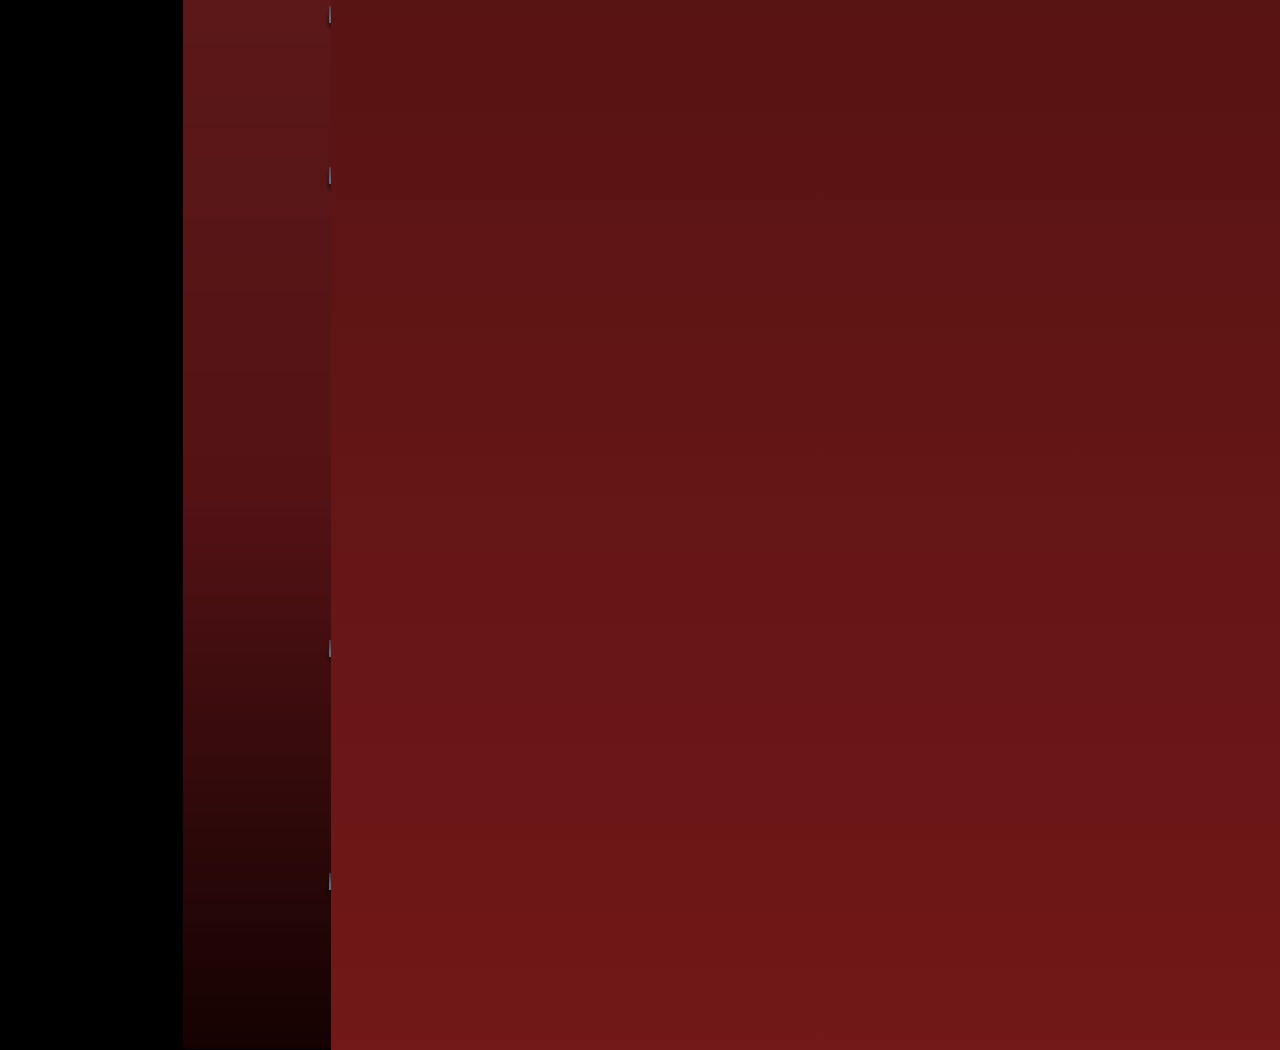
==== index.html @ 185e3c78 "Add files via upload" ====
<!DOCTYPE html>
<html><head><meta name="GCD" content="YTk3ODQ3ZWZhN2I4NzZmMzBkNTEwYjJlafe571e790e5aa55913b43da975eb34f"/>
  <meta charset="utf-8">
  <title>awakeningwebpage</title>
  <meta name="generator" content="Google Web Designer 14.0.3.1020">
  <meta name="template" content="Expandable 3.0.0">
  <meta name="viewport" content="width=device-width, initial-scale=1.0">
  <link href="gwdpage_style.css" rel="stylesheet" data-version="13" data-exports-type="gwd-page">
  <link href="gwdpagedeck_style.css" rel="stylesheet" data-version="14" data-exports-type="gwd-pagedeck">
  <link href="gwdimage_style.css" rel="stylesheet" data-version="16" data-exports-type="gwd-image">
  <style type="text/css" id="gwd-lightbox-style">.gwd-lightbox {
    overflow: hidden;
}</style>
  <style type="text/css" id="gwd-text-style">p {
    margin: 0px;
}
h1 {
    margin: 0px;
}
h2 {
    margin: 0px;
}
h3 {
    margin: 0px;
}</style>
  <style type="text/css">html,
body {
    width: 100%;
    height: 100%;
    margin: 0px;
}
.gwd-page-container {
    position: relative;
    width: 100%;
    height: 100%;
}
.gwd-page-content {
    background-color: transparent;
    transform: matrix3d(1, 0, 0, 0, 0, 1, 0, 0, 0, 0, 1, 0, 0, 0, 0, 1);
    -webkit-transform: matrix3d(1, 0, 0, 0, 0, 1, 0, 0, 0, 0, 1, 0, 0, 0, 0, 1);
    -moz-transform: matrix3d(1, 0, 0, 0, 0, 1, 0, 0, 0, 0, 1, 0, 0, 0, 0, 1);
    perspective: 1400px;
    -webkit-perspective: 1400px;
    -moz-perspective: 1400px;
    transform-style: preserve-3d;
    -webkit-transform-style: preserve-3d;
    -moz-transform-style: preserve-3d;
    position: absolute;
}
.gwd-page-wrapper {
    background-color: rgb(255, 255, 255);
    position: absolute;
    transform: translateZ(0px);
    -webkit-transform: translateZ(0px);
    -moz-transform: translateZ(0px);
}
.page1-content {
    width: 550px;
    height: 400px;
}
.gwd-div-1exf {
    width: 1680px;
    height: 1050px;
}
.gwd-page-b21j {
    width: 1680px;
    height: 1050px;
}
.gwd-image-1bab {
    position: absolute;
    top: 0px;
    left: 0px;
    width: 331px;
    height: 1050px;
}
.gwd-image-yjag {
    position: absolute;
    top: 0px;
    width: 349px;
    height: 1050px;
    left: 1331px;
}
.gwd-div-1av4 {
    position: absolute;
    top: 0px;
    border-image-source: none;
    border-image-width: 1;
    border-image-outset: 0;
    border-image-repeat: stretch;
    border-color: transparent;
    background: -webkit-linear-gradient(left, rgb(88, 19, 19) 0%, rgb(114, 24, 24) 100%);
    background: -moz-linear-gradient(left, rgb(88, 19, 19) 0%, rgb(114, 24, 24) 100%);
    background: linear-gradient(to right, rgb(88, 19, 19) 0%, rgb(114, 24, 24) 100%);
    transform-style: preserve-3d;
    -webkit-transform-style: preserve-3d;
    -moz-transform-style: preserve-3d;
    left: 284px;
    width: 1127px;
    padding: 16px;
    height: 969px;
    transform: translate3d(-32px, 27px, 0px) rotateZ(90deg) scale3d(0.91, 1, 1);
    -webkit-transform: translate3d(-32px, 27px, 0px) rotateZ(90deg) scale3d(0.91, 1, 1);
    -moz-transform: translate3d(-32px, 27px, 0px) rotateZ(90deg) scale3d(0.91, 1, 1);
}
.gwd-image-1tyq {
    position: absolute;
    top: 0px;
    left: 0px;
    width: 138px;
    height: 138px;
    transform: translate3d(762px, 500px, 0px);
    -webkit-transform: translate3d(762px, 500px, 0px);
    -moz-transform: translate3d(762px, 500px, 0px);
    transform-style: preserve-3d;
    -webkit-transform-style: preserve-3d;
    -moz-transform-style: preserve-3d;
    filter: opacity(0%);
    -webkit-filter: opacity(0%);
}
@keyframes gwd-gen-1de6gwdanimation_gwd-keyframes {
    0% {
        width: 138px;
        height: 138px;
        transform: translate3d(762px, 500px, 0px);
        -webkit-transform: translate3d(762px, 500px, 0px);
        -moz-transform: translate3d(762px, 500px, 0px);
        --gwd-hidden-css-filter: none;
        --gwd-hidden-css--webkit-filter: none;
        filter: opacity(0%);
        -webkit-filter: opacity(0%);
        animation-timing-function: linear;
        -webkit-animation-timing-function: linear;
        -moz-animation-timing-function: linear;
    }
    64.5161% {
        width: 138px;
        height: 138px;
        transform: translate3d(762px, 500px, 0px);
        -webkit-transform: translate3d(762px, 500px, 0px);
        -moz-transform: translate3d(762px, 500px, 0px);
        --gwd-hidden-css-filter: none;
        --gwd-hidden-css--webkit-filter: none;
        filter: opacity(100%);
        -webkit-filter: opacity(100%);
        animation-timing-function: ease;
        -webkit-animation-timing-function: ease;
        -moz-animation-timing-function: ease;
    }
    96.7742% {
        width: 80px;
        height: 80px;
        transform: translate3d(791px, 511px, 0px);
        -webkit-transform: translate3d(791px, 511px, 0px);
        -moz-transform: translate3d(791px, 511px, 0px);
        --gwd-hidden-css-filter: none;
        --gwd-hidden-css--webkit-filter: none;
        filter: opacity(100%);
        -webkit-filter: opacity(100%);
        animation-timing-function: linear;
        -webkit-animation-timing-function: linear;
        -moz-animation-timing-function: linear;
    }
    100% {
        width: 80px;
        height: 80px;
        transform: translate3d(791px, 511px, 0px);
        -webkit-transform: translate3d(791px, 511px, 0px);
        -moz-transform: translate3d(791px, 511px, 0px);
        --gwd-hidden-css-filter: none;
        --gwd-hidden-css--webkit-filter: none;
        filter: opacity(0%);
        -webkit-filter: opacity(0%);
        animation-timing-function: linear;
        -webkit-animation-timing-function: linear;
        -moz-animation-timing-function: linear;
    }
}
@-webkit-keyframes gwd-gen-1de6gwdanimation_gwd-keyframes {
    0% {
        width: 138px;
        height: 138px;
        -webkit-transform: translate3d(762px, 500px, 0px);
        --gwd-hidden-css--webkit-filter: none;
        -webkit-filter: opacity(0%);
        -webkit-animation-timing-function: linear;
    }
    64.5161% {
        width: 138px;
        height: 138px;
        -webkit-transform: translate3d(762px, 500px, 0px);
        --gwd-hidden-css--webkit-filter: none;
        -webkit-filter: opacity(100%);
        -webkit-animation-timing-function: ease;
    }
    96.7742% {
        width: 80px;
        height: 80px;
        -webkit-transform: translate3d(791px, 511px, 0px);
        --gwd-hidden-css--webkit-filter: none;
        -webkit-filter: opacity(100%);
        -webkit-animation-timing-function: linear;
    }
    100% {
        width: 80px;
        height: 80px;
        -webkit-transform: translate3d(791px, 511px, 0px);
        --gwd-hidden-css--webkit-filter: none;
        -webkit-filter: opacity(0%);
        -webkit-animation-timing-function: linear;
    }
}
@-moz-keyframes gwd-gen-1de6gwdanimation_gwd-keyframes {
    0% {
        width: 138px;
        height: 138px;
        -moz-transform: translate3d(762px, 500px, 0px);
        --gwd-hidden-css-filter: none;
        filter: opacity(0%);
        -moz-animation-timing-function: linear;
    }
    64.5161% {
        width: 138px;
        height: 138px;
        -moz-transform: translate3d(762px, 500px, 0px);
        --gwd-hidden-css-filter: none;
        filter: opacity(100%);
        -moz-animation-timing-function: ease;
    }
    96.7742% {
        width: 80px;
        height: 80px;
        -moz-transform: translate3d(791px, 511px, 0px);
        --gwd-hidden-css-filter: none;
        filter: opacity(100%);
        -moz-animation-timing-function: linear;
    }
    100% {
        width: 80px;
        height: 80px;
        -moz-transform: translate3d(791px, 511px, 0px);
        --gwd-hidden-css-filter: none;
        filter: opacity(0%);
        -moz-animation-timing-function: linear;
    }
}
#page1.gwd-play-animation .gwd-gen-1de6gwdanimation {
    animation: 3.1s linear 0s 1 normal forwards gwd-gen-1de6gwdanimation_gwd-keyframes;
    -webkit-animation: 3.1s linear 0s 1 normal forwards gwd-gen-1de6gwdanimation_gwd-keyframes;
    -moz-animation: 3.1s linear 0s 1 normal forwards gwd-gen-1de6gwdanimation_gwd-keyframes;
}
.gwd-div-10rp {
    position: absolute;
    left: 331px;
    top: 408px;
    height: 16px;
    transform-style: preserve-3d;
    -webkit-transform-style: preserve-3d;
    -moz-transform-style: preserve-3d;
    width: 129px;
    transform: translate3d(436px, 135px, 0px);
    -webkit-transform: translate3d(436px, 135px, 0px);
    -moz-transform: translate3d(436px, 135px, 0px);
    background-image: none;
    opacity: 1;
    background-color: rgb(255, 255, 255);
    filter: opacity(0%);
    -webkit-filter: opacity(0%);
}
@keyframes gwd-gen-m50kgwdanimation_gwd-keyframes {
    0% {
        transform: translate3d(436px, 135px, 0px);
        -webkit-transform: translate3d(436px, 135px, 0px);
        -moz-transform: translate3d(436px, 135px, 0px);
        width: 129px;
        --gwd-hidden-css-filter: none;
        --gwd-hidden-css--webkit-filter: none;
        filter: opacity(0%);
        -webkit-filter: opacity(0%);
        animation-timing-function: linear;
        -webkit-animation-timing-function: linear;
        -moz-animation-timing-function: linear;
    }
    83.3333% {
        transform: translate3d(436px, 135px, 0px);
        -webkit-transform: translate3d(436px, 135px, 0px);
        -moz-transform: translate3d(436px, 135px, 0px);
        width: 129px;
        --gwd-hidden-css-filter: none;
        --gwd-hidden-css--webkit-filter: none;
        filter: opacity(0%);
        -webkit-filter: opacity(0%);
        animation-timing-function: linear;
        -webkit-animation-timing-function: linear;
        -moz-animation-timing-function: linear;
    }
    86.1111% {
        transform: translate3d(436px, 135px, 0px);
        -webkit-transform: translate3d(436px, 135px, 0px);
        -moz-transform: translate3d(436px, 135px, 0px);
        width: 129px;
        --gwd-hidden-css-filter: none;
        --gwd-hidden-css--webkit-filter: none;
        filter: opacity(50%);
        -webkit-filter: opacity(50%);
        animation-timing-function: ease;
        -webkit-animation-timing-function: ease;
        -moz-animation-timing-function: ease;
    }
    100% {
        transform: translate3d(2px, -242px, 0px);
        -webkit-transform: translate3d(2px, -242px, 0px);
        -moz-transform: translate3d(2px, -242px, 0px);
        width: 998px;
        --gwd-hidden-css-filter: none;
        --gwd-hidden-css--webkit-filter: none;
        filter: opacity(100%);
        -webkit-filter: opacity(100%);
        animation-timing-function: linear;
        -webkit-animation-timing-function: linear;
        -moz-animation-timing-function: linear;
    }
}
@-webkit-keyframes gwd-gen-m50kgwdanimation_gwd-keyframes {
    0% {
        -webkit-transform: translate3d(436px, 135px, 0px);
        width: 129px;
        --gwd-hidden-css--webkit-filter: none;
        -webkit-filter: opacity(0%);
        -webkit-animation-timing-function: linear;
    }
    83.3333% {
        -webkit-transform: translate3d(436px, 135px, 0px);
        width: 129px;
        --gwd-hidden-css--webkit-filter: none;
        -webkit-filter: opacity(0%);
        -webkit-animation-timing-function: linear;
    }
    86.1111% {
        -webkit-transform: translate3d(436px, 135px, 0px);
        width: 129px;
        --gwd-hidden-css--webkit-filter: none;
        -webkit-filter: opacity(50%);
        -webkit-animation-timing-function: ease;
    }
    100% {
        -webkit-transform: translate3d(2px, -242px, 0px);
        width: 998px;
        --gwd-hidden-css--webkit-filter: none;
        -webkit-filter: opacity(100%);
        -webkit-animation-timing-function: linear;
    }
}
@-moz-keyframes gwd-gen-m50kgwdanimation_gwd-keyframes {
    0% {
        -moz-transform: translate3d(436px, 135px, 0px);
        width: 129px;
        --gwd-hidden-css-filter: none;
        filter: opacity(0%);
        -moz-animation-timing-function: linear;
    }
    83.3333% {
        -moz-transform: translate3d(436px, 135px, 0px);
        width: 129px;
        --gwd-hidden-css-filter: none;
        filter: opacity(0%);
        -moz-animation-timing-function: linear;
    }
    86.1111% {
        -moz-transform: translate3d(436px, 135px, 0px);
        width: 129px;
        --gwd-hidden-css-filter: none;
        filter: opacity(50%);
        -moz-animation-timing-function: ease;
    }
    100% {
        -moz-transform: translate3d(2px, -242px, 0px);
        width: 998px;
        --gwd-hidden-css-filter: none;
        filter: opacity(100%);
        -moz-animation-timing-function: linear;
    }
}
#page1.gwd-play-animation .gwd-gen-m50kgwdanimation {
    animation: 3.6s linear 0s 1 normal forwards gwd-gen-m50kgwdanimation_gwd-keyframes;
    -webkit-animation: 3.6s linear 0s 1 normal forwards gwd-gen-m50kgwdanimation_gwd-keyframes;
    -moz-animation: 3.6s linear 0s 1 normal forwards gwd-gen-m50kgwdanimation_gwd-keyframes;
}
@keyframes gwd-gen-8jzugwdanimation_gwd-keyframes {
    0% {
        transform: translate3d(436px, 135px, 0px);
        -webkit-transform: translate3d(436px, 135px, 0px);
        -moz-transform: translate3d(436px, 135px, 0px);
        width: 129px;
        --gwd-hidden-css-filter: none;
        --gwd-hidden-css--webkit-filter: none;
        filter: opacity(0%);
        -webkit-filter: opacity(0%);
        animation-timing-function: linear;
        -webkit-animation-timing-function: linear;
        -moz-animation-timing-function: linear;
    }
    75% {
        transform: translate3d(436px, 135px, 0px);
        -webkit-transform: translate3d(436px, 135px, 0px);
        -moz-transform: translate3d(436px, 135px, 0px);
        width: 129px;
        --gwd-hidden-css-filter: none;
        --gwd-hidden-css--webkit-filter: none;
        filter: opacity(0%);
        -webkit-filter: opacity(0%);
        animation-timing-function: linear;
        -webkit-animation-timing-function: linear;
        -moz-animation-timing-function: linear;
    }
    80% {
        transform: translate3d(436px, 135px, 0px);
        -webkit-transform: translate3d(436px, 135px, 0px);
        -moz-transform: translate3d(436px, 135px, 0px);
        width: 129px;
        --gwd-hidden-css-filter: none;
        --gwd-hidden-css--webkit-filter: none;
        filter: opacity(50%);
        -webkit-filter: opacity(50%);
        animation-timing-function: ease;
        -webkit-animation-timing-function: ease;
        -moz-animation-timing-function: ease;
    }
    92.5% {
        transform: translate3d(2px, -405px, 0px);
        -webkit-transform: translate3d(2px, -405px, 0px);
        -moz-transform: translate3d(2px, -405px, 0px);
        width: 998px;
        --gwd-hidden-css-filter: none;
        --gwd-hidden-css--webkit-filter: none;
        filter: opacity(100%);
        -webkit-filter: opacity(100%);
        animation-timing-function: linear;
        -webkit-animation-timing-function: linear;
        -moz-animation-timing-function: linear;
    }
    95% {
        transform: translate3d(2px, -393px, 0px);
        -webkit-transform: translate3d(2px, -393px, 0px);
        -moz-transform: translate3d(2px, -393px, 0px);
        width: 998px;
        --gwd-hidden-css-filter: none;
        --gwd-hidden-css--webkit-filter: none;
        filter: opacity(100%);
        -webkit-filter: opacity(100%);
        animation-timing-function: linear;
        -webkit-animation-timing-function: linear;
        -moz-animation-timing-function: linear;
    }
    100% {
        transform: translate3d(2px, -401px, 0px);
        -webkit-transform: translate3d(2px, -401px, 0px);
        -moz-transform: translate3d(2px, -401px, 0px);
        width: 998px;
        --gwd-hidden-css-filter: none;
        --gwd-hidden-css--webkit-filter: none;
        filter: opacity(100%);
        -webkit-filter: opacity(100%);
        animation-timing-function: linear;
        -webkit-animation-timing-function: linear;
        -moz-animation-timing-function: linear;
    }
}
@-webkit-keyframes gwd-gen-8jzugwdanimation_gwd-keyframes {
    0% {
        -webkit-transform: translate3d(436px, 135px, 0px);
        width: 129px;
        --gwd-hidden-css--webkit-filter: none;
        -webkit-filter: opacity(0%);
        -webkit-animation-timing-function: linear;
    }
    75% {
        -webkit-transform: translate3d(436px, 135px, 0px);
        width: 129px;
        --gwd-hidden-css--webkit-filter: none;
        -webkit-filter: opacity(0%);
        -webkit-animation-timing-function: linear;
    }
    80% {
        -webkit-transform: translate3d(436px, 135px, 0px);
        width: 129px;
        --gwd-hidden-css--webkit-filter: none;
        -webkit-filter: opacity(50%);
        -webkit-animation-timing-function: ease;
    }
    92.5% {
        -webkit-transform: translate3d(2px, -405px, 0px);
        width: 998px;
        --gwd-hidden-css--webkit-filter: none;
        -webkit-filter: opacity(100%);
        -webkit-animation-timing-function: linear;
    }
    95% {
        -webkit-transform: translate3d(2px, -393px, 0px);
        width: 998px;
        --gwd-hidden-css--webkit-filter: none;
        -webkit-filter: opacity(100%);
        -webkit-animation-timing-function: linear;
    }
    100% {
        -webkit-transform: translate3d(2px, -401px, 0px);
        width: 998px;
        --gwd-hidden-css--webkit-filter: none;
        -webkit-filter: opacity(100%);
        -webkit-animation-timing-function: linear;
    }
}
@-moz-keyframes gwd-gen-8jzugwdanimation_gwd-keyframes {
    0% {
        -moz-transform: translate3d(436px, 135px, 0px);
        width: 129px;
        --gwd-hidden-css-filter: none;
        filter: opacity(0%);
        -moz-animation-timing-function: linear;
    }
    75% {
        -moz-transform: translate3d(436px, 135px, 0px);
        width: 129px;
        --gwd-hidden-css-filter: none;
        filter: opacity(0%);
        -moz-animation-timing-function: linear;
    }
    80% {
        -moz-transform: translate3d(436px, 135px, 0px);
        width: 129px;
        --gwd-hidden-css-filter: none;
        filter: opacity(50%);
        -moz-animation-timing-function: ease;
    }
    92.5% {
        -moz-transform: translate3d(2px, -405px, 0px);
        width: 998px;
        --gwd-hidden-css-filter: none;
        filter: opacity(100%);
        -moz-animation-timing-function: linear;
    }
    95% {
        -moz-transform: translate3d(2px, -393px, 0px);
        width: 998px;
        --gwd-hidden-css-filter: none;
        filter: opacity(100%);
        -moz-animation-timing-function: linear;
    }
    100% {
        -moz-transform: translate3d(2px, -401px, 0px);
        width: 998px;
        --gwd-hidden-css-filter: none;
        filter: opacity(100%);
        -moz-animation-timing-function: linear;
    }
}
#page1.gwd-play-animation .gwd-gen-8jzugwdanimation {
    animation: 4s linear 0s 1 normal forwards gwd-gen-8jzugwdanimation_gwd-keyframes;
    -webkit-animation: 4s linear 0s 1 normal forwards gwd-gen-8jzugwdanimation_gwd-keyframes;
    -moz-animation: 4s linear 0s 1 normal forwards gwd-gen-8jzugwdanimation_gwd-keyframes;
}
@keyframes gwd-gen-1hhzgwdanimation_gwd-keyframes {
    0% {
        transform: translate3d(436px, 135px, 0px);
        -webkit-transform: translate3d(436px, 135px, 0px);
        -moz-transform: translate3d(436px, 135px, 0px);
        width: 129px;
        --gwd-hidden-css-filter: none;
        --gwd-hidden-css--webkit-filter: none;
        filter: opacity(0%);
        -webkit-filter: opacity(0%);
        animation-timing-function: linear;
        -webkit-animation-timing-function: linear;
        -moz-animation-timing-function: linear;
    }
    60% {
        transform: translate3d(436px, 135px, 0px);
        -webkit-transform: translate3d(436px, 135px, 0px);
        -moz-transform: translate3d(436px, 135px, 0px);
        width: 129px;
        --gwd-hidden-css-filter: none;
        --gwd-hidden-css--webkit-filter: none;
        filter: opacity(0%);
        -webkit-filter: opacity(0%);
        animation-timing-function: linear;
        -webkit-animation-timing-function: linear;
        -moz-animation-timing-function: linear;
    }
    66% {
        transform: translate3d(436px, 135px, 0px);
        -webkit-transform: translate3d(436px, 135px, 0px);
        -moz-transform: translate3d(436px, 135px, 0px);
        width: 129px;
        --gwd-hidden-css-filter: none;
        --gwd-hidden-css--webkit-filter: none;
        filter: opacity(50%);
        -webkit-filter: opacity(50%);
        animation-timing-function: ease;
        -webkit-animation-timing-function: ease;
        -moz-animation-timing-function: ease;
    }
    76% {
        transform: translate3d(2px, 232px, 0px);
        -webkit-transform: translate3d(2px, 232px, 0px);
        -moz-transform: translate3d(2px, 232px, 0px);
        width: 998px;
        --gwd-hidden-css-filter: none;
        --gwd-hidden-css--webkit-filter: none;
        filter: opacity(100%);
        -webkit-filter: opacity(100%);
        animation-timing-function: linear;
        -webkit-animation-timing-function: linear;
        -moz-animation-timing-function: linear;
    }
    100% {
        transform: translate3d(0px, 237px, 0px);
        -webkit-transform: translate3d(0px, 237px, 0px);
        -moz-transform: translate3d(0px, 237px, 0px);
        width: 998px;
        --gwd-hidden-css-filter: none;
        --gwd-hidden-css--webkit-filter: none;
        filter: opacity(100%);
        -webkit-filter: opacity(100%);
        animation-timing-function: linear;
        -webkit-animation-timing-function: linear;
        -moz-animation-timing-function: linear;
    }
}
@-webkit-keyframes gwd-gen-1hhzgwdanimation_gwd-keyframes {
    0% {
        -webkit-transform: translate3d(436px, 135px, 0px);
        width: 129px;
        --gwd-hidden-css--webkit-filter: none;
        -webkit-filter: opacity(0%);
        -webkit-animation-timing-function: linear;
    }
    60% {
        -webkit-transform: translate3d(436px, 135px, 0px);
        width: 129px;
        --gwd-hidden-css--webkit-filter: none;
        -webkit-filter: opacity(0%);
        -webkit-animation-timing-function: linear;
    }
    66% {
        -webkit-transform: translate3d(436px, 135px, 0px);
        width: 129px;
        --gwd-hidden-css--webkit-filter: none;
        -webkit-filter: opacity(50%);
        -webkit-animation-timing-function: ease;
    }
    76% {
        -webkit-transform: translate3d(2px, 232px, 0px);
        width: 998px;
        --gwd-hidden-css--webkit-filter: none;
        -webkit-filter: opacity(100%);
        -webkit-animation-timing-function: linear;
    }
    100% {
        -webkit-transform: translate3d(0px, 237px, 0px);
        width: 998px;
        --gwd-hidden-css--webkit-filter: none;
        -webkit-filter: opacity(100%);
        -webkit-animation-timing-function: linear;
    }
}
@-moz-keyframes gwd-gen-1hhzgwdanimation_gwd-keyframes {
    0% {
        -moz-transform: translate3d(436px, 135px, 0px);
        width: 129px;
        --gwd-hidden-css-filter: none;
        filter: opacity(0%);
        -moz-animation-timing-function: linear;
    }
    60% {
        -moz-transform: translate3d(436px, 135px, 0px);
        width: 129px;
        --gwd-hidden-css-filter: none;
        filter: opacity(0%);
        -moz-animation-timing-function: linear;
    }
    66% {
        -moz-transform: translate3d(436px, 135px, 0px);
        width: 129px;
        --gwd-hidden-css-filter: none;
        filter: opacity(50%);
        -moz-animation-timing-function: ease;
    }
    76% {
        -moz-transform: translate3d(2px, 232px, 0px);
        width: 998px;
        --gwd-hidden-css-filter: none;
        filter: opacity(100%);
        -moz-animation-timing-function: linear;
    }
    100% {
        -moz-transform: translate3d(0px, 237px, 0px);
        width: 998px;
        --gwd-hidden-css-filter: none;
        filter: opacity(100%);
        -moz-animation-timing-function: linear;
    }
}
#page1.gwd-play-animation .gwd-gen-1hhzgwdanimation {
    animation: 5s linear 0s 1 normal forwards gwd-gen-1hhzgwdanimation_gwd-keyframes;
    -webkit-animation: 5s linear 0s 1 normal forwards gwd-gen-1hhzgwdanimation_gwd-keyframes;
    -moz-animation: 5s linear 0s 1 normal forwards gwd-gen-1hhzgwdanimation_gwd-keyframes;
}
@keyframes gwd-gen-y45bgwdanimation_gwd-keyframes {
    0% {
        transform: translate3d(436px, 135px, 0px);
        -webkit-transform: translate3d(436px, 135px, 0px);
        -moz-transform: translate3d(436px, 135px, 0px);
        width: 129px;
        --gwd-hidden-css-filter: none;
        --gwd-hidden-css--webkit-filter: none;
        filter: opacity(0%);
        -webkit-filter: opacity(0%);
        animation-timing-function: linear;
        -webkit-animation-timing-function: linear;
        -moz-animation-timing-function: linear;
    }
    76.9231% {
        transform: translate3d(436px, 135px, 0px);
        -webkit-transform: translate3d(436px, 135px, 0px);
        -moz-transform: translate3d(436px, 135px, 0px);
        width: 129px;
        --gwd-hidden-css-filter: none;
        --gwd-hidden-css--webkit-filter: none;
        filter: opacity(0%);
        -webkit-filter: opacity(0%);
        animation-timing-function: linear;
        -webkit-animation-timing-function: linear;
        -moz-animation-timing-function: linear;
    }
    87.1795% {
        transform: translate3d(436px, 135px, 0px);
        -webkit-transform: translate3d(436px, 135px, 0px);
        -moz-transform: translate3d(436px, 135px, 0px);
        width: 129px;
        --gwd-hidden-css-filter: none;
        --gwd-hidden-css--webkit-filter: none;
        filter: opacity(50%);
        -webkit-filter: opacity(50%);
        animation-timing-function: ease;
        -webkit-animation-timing-function: ease;
        -moz-animation-timing-function: ease;
    }
    100% {
        transform: translate3d(2px, 466px, 0px);
        -webkit-transform: translate3d(2px, 466px, 0px);
        -moz-transform: translate3d(2px, 466px, 0px);
        width: 998px;
        --gwd-hidden-css-filter: none;
        --gwd-hidden-css--webkit-filter: none;
        filter: opacity(100%);
        -webkit-filter: opacity(100%);
        animation-timing-function: linear;
        -webkit-animation-timing-function: linear;
        -moz-animation-timing-function: linear;
    }
}
@-webkit-keyframes gwd-gen-y45bgwdanimation_gwd-keyframes {
    0% {
        -webkit-transform: translate3d(436px, 135px, 0px);
        width: 129px;
        --gwd-hidden-css--webkit-filter: none;
        -webkit-filter: opacity(0%);
        -webkit-animation-timing-function: linear;
    }
    76.9231% {
        -webkit-transform: translate3d(436px, 135px, 0px);
        width: 129px;
        --gwd-hidden-css--webkit-filter: none;
        -webkit-filter: opacity(0%);
        -webkit-animation-timing-function: linear;
    }
    87.1795% {
        -webkit-transform: translate3d(436px, 135px, 0px);
        width: 129px;
        --gwd-hidden-css--webkit-filter: none;
        -webkit-filter: opacity(50%);
        -webkit-animation-timing-function: ease;
    }
    100% {
        -webkit-transform: translate3d(2px, 466px, 0px);
        width: 998px;
        --gwd-hidden-css--webkit-filter: none;
        -webkit-filter: opacity(100%);
        -webkit-animation-timing-function: linear;
    }
}
@-moz-keyframes gwd-gen-y45bgwdanimation_gwd-keyframes {
    0% {
        -moz-transform: translate3d(436px, 135px, 0px);
        width: 129px;
        --gwd-hidden-css-filter: none;
        filter: opacity(0%);
        -moz-animation-timing-function: linear;
    }
    76.9231% {
        -moz-transform: translate3d(436px, 135px, 0px);
        width: 129px;
        --gwd-hidden-css-filter: none;
        filter: opacity(0%);
        -moz-animation-timing-function: linear;
    }
    87.1795% {
        -moz-transform: translate3d(436px, 135px, 0px);
        width: 129px;
        --gwd-hidden-css-filter: none;
        filter: opacity(50%);
        -moz-animation-timing-function: ease;
    }
    100% {
        -moz-transform: translate3d(2px, 466px, 0px);
        width: 998px;
        --gwd-hidden-css-filter: none;
        filter: opacity(100%);
        -moz-animation-timing-function: linear;
    }
}
#page1.gwd-play-animation .gwd-gen-y45bgwdanimation {
    animation: 3.9s linear 0s 1 normal forwards gwd-gen-y45bgwdanimation_gwd-keyframes;
    -webkit-animation: 3.9s linear 0s 1 normal forwards gwd-gen-y45bgwdanimation_gwd-keyframes;
    -moz-animation: 3.9s linear 0s 1 normal forwards gwd-gen-y45bgwdanimation_gwd-keyframes;
}
.gwd-image-1rb5 {
    position: absolute;
    left: 0px;
    width: 1680px;
    height: 1050px;
    top: -3px;
}
.gwd-image-4mt7 {
    top: 160px;
    filter: opacity(0%);
    -webkit-filter: opacity(0%);
    transform-style: preserve-3d;
    -webkit-transform-style: preserve-3d;
    -moz-transform-style: preserve-3d;
    transform: translate3d(0px, 0px, 0px);
    -webkit-transform: translate3d(0px, 0px, 0px);
    -moz-transform: translate3d(0px, 0px, 0px);
}
.gwd-image-s7tt {
    top: 631px;
}
.gwd-image-1p7l {
    top: 860px;
    filter: opacity(0%);
    -webkit-filter: opacity(0%);
    transform-style: preserve-3d;
    -webkit-transform-style: preserve-3d;
    -moz-transform-style: preserve-3d;
    transform: translate3d(0px, 0px, 0px);
    -webkit-transform: translate3d(0px, 0px, 0px);
    -moz-transform: translate3d(0px, 0px, 0px);
}
.gwd-image-tf5k {
    filter: opacity(0%);
    -webkit-filter: opacity(0%);
    transform-style: preserve-3d;
    -webkit-transform-style: preserve-3d;
    -moz-transform-style: preserve-3d;
    transform: translate3d(0px, 0px, 0px);
    -webkit-transform: translate3d(0px, 0px, 0px);
    -moz-transform: translate3d(0px, 0px, 0px);
}
@keyframes gwd-gen-113lgwdanimation_gwd-keyframes {
    0% {
        --gwd-hidden-css-filter: none;
        --gwd-hidden-css--webkit-filter: none;
        filter: opacity(0%);
        -webkit-filter: opacity(0%);
        transform: translate3d(0px, 0px, 0px);
        -webkit-transform: translate3d(0px, 0px, 0px);
        -moz-transform: translate3d(0px, 0px, 0px);
        animation-timing-function: linear;
        -webkit-animation-timing-function: linear;
        -moz-animation-timing-function: linear;
    }
    88.8889% {
        --gwd-hidden-css-filter: none;
        --gwd-hidden-css--webkit-filter: none;
        filter: opacity(0%);
        -webkit-filter: opacity(0%);
        transform: translate3d(0px, 0px, 0px);
        -webkit-transform: translate3d(0px, 0px, 0px);
        -moz-transform: translate3d(0px, 0px, 0px);
        animation-timing-function: linear;
        -webkit-animation-timing-function: linear;
        -moz-animation-timing-function: linear;
    }
    100% {
        --gwd-hidden-css-filter: none;
        --gwd-hidden-css--webkit-filter: none;
        filter: opacity(100%);
        -webkit-filter: opacity(100%);
        transform: translate3d(3px, 2px, 0px);
        -webkit-transform: translate3d(3px, 2px, 0px);
        -moz-transform: translate3d(3px, 2px, 0px);
        animation-timing-function: linear;
        -webkit-animation-timing-function: linear;
        -moz-animation-timing-function: linear;
    }
}
@-webkit-keyframes gwd-gen-113lgwdanimation_gwd-keyframes {
    0% {
        --gwd-hidden-css--webkit-filter: none;
        -webkit-filter: opacity(0%);
        -webkit-transform: translate3d(0px, 0px, 0px);
        -webkit-animation-timing-function: linear;
    }
    88.8889% {
        --gwd-hidden-css--webkit-filter: none;
        -webkit-filter: opacity(0%);
        -webkit-transform: translate3d(0px, 0px, 0px);
        -webkit-animation-timing-function: linear;
    }
    100% {
        --gwd-hidden-css--webkit-filter: none;
        -webkit-filter: opacity(100%);
        -webkit-transform: translate3d(3px, 2px, 0px);
        -webkit-animation-timing-function: linear;
    }
}
@-moz-keyframes gwd-gen-113lgwdanimation_gwd-keyframes {
    0% {
        --gwd-hidden-css-filter: none;
        filter: opacity(0%);
        -moz-transform: translate3d(0px, 0px, 0px);
        -moz-animation-timing-function: linear;
    }
    88.8889% {
        --gwd-hidden-css-filter: none;
        filter: opacity(0%);
        -moz-transform: translate3d(0px, 0px, 0px);
        -moz-animation-timing-function: linear;
    }
    100% {
        --gwd-hidden-css-filter: none;
        filter: opacity(100%);
        -moz-transform: translate3d(3px, 2px, 0px);
        -moz-animation-timing-function: linear;
    }
}
#page1.gwd-play-animation .gwd-gen-113lgwdanimation {
    animation: 4.5s linear 0s 1 normal forwards gwd-gen-113lgwdanimation_gwd-keyframes;
    -webkit-animation: 4.5s linear 0s 1 normal forwards gwd-gen-113lgwdanimation_gwd-keyframes;
    -moz-animation: 4.5s linear 0s 1 normal forwards gwd-gen-113lgwdanimation_gwd-keyframes;
}
@keyframes gwd-gen-nuecgwdanimation_gwd-keyframes {
    0% {
        --gwd-hidden-css-filter: none;
        --gwd-hidden-css--webkit-filter: none;
        filter: opacity(0%);
        -webkit-filter: opacity(0%);
        transform: translate3d(0px, 0px, 0px);
        -webkit-transform: translate3d(0px, 0px, 0px);
        -moz-transform: translate3d(0px, 0px, 0px);
        animation-timing-function: linear;
        -webkit-animation-timing-function: linear;
        -moz-animation-timing-function: linear;
    }
    88.8889% {
        --gwd-hidden-css-filter: none;
        --gwd-hidden-css--webkit-filter: none;
        filter: opacity(0%);
        -webkit-filter: opacity(0%);
        transform: translate3d(0px, 0px, 0px);
        -webkit-transform: translate3d(0px, 0px, 0px);
        -moz-transform: translate3d(0px, 0px, 0px);
        animation-timing-function: linear;
        -webkit-animation-timing-function: linear;
        -moz-animation-timing-function: linear;
    }
    100% {
        --gwd-hidden-css-filter: none;
        --gwd-hidden-css--webkit-filter: none;
        filter: opacity(100%);
        -webkit-filter: opacity(100%);
        transform: translate3d(4px, 0px, 0px);
        -webkit-transform: translate3d(4px, 0px, 0px);
        -moz-transform: translate3d(4px, 0px, 0px);
        animation-timing-function: linear;
        -webkit-animation-timing-function: linear;
        -moz-animation-timing-function: linear;
    }
}
@-webkit-keyframes gwd-gen-nuecgwdanimation_gwd-keyframes {
    0% {
        --gwd-hidden-css--webkit-filter: none;
        -webkit-filter: opacity(0%);
        -webkit-transform: translate3d(0px, 0px, 0px);
        -webkit-animation-timing-function: linear;
    }
    88.8889% {
        --gwd-hidden-css--webkit-filter: none;
        -webkit-filter: opacity(0%);
        -webkit-transform: translate3d(0px, 0px, 0px);
        -webkit-animation-timing-function: linear;
    }
    100% {
        --gwd-hidden-css--webkit-filter: none;
        -webkit-filter: opacity(100%);
        -webkit-transform: translate3d(4px, 0px, 0px);
        -webkit-animation-timing-function: linear;
    }
}
@-moz-keyframes gwd-gen-nuecgwdanimation_gwd-keyframes {
    0% {
        --gwd-hidden-css-filter: none;
        filter: opacity(0%);
        -moz-transform: translate3d(0px, 0px, 0px);
        -moz-animation-timing-function: linear;
    }
    88.8889% {
        --gwd-hidden-css-filter: none;
        filter: opacity(0%);
        -moz-transform: translate3d(0px, 0px, 0px);
        -moz-animation-timing-function: linear;
    }
    100% {
        --gwd-hidden-css-filter: none;
        filter: opacity(100%);
        -moz-transform: translate3d(4px, 0px, 0px);
        -moz-animation-timing-function: linear;
    }
}
#page1.gwd-play-animation .gwd-gen-nuecgwdanimation {
    animation: 4.5s linear 0s 1 normal forwards gwd-gen-nuecgwdanimation_gwd-keyframes;
    -webkit-animation: 4.5s linear 0s 1 normal forwards gwd-gen-nuecgwdanimation_gwd-keyframes;
    -moz-animation: 4.5s linear 0s 1 normal forwards gwd-gen-nuecgwdanimation_gwd-keyframes;
}
@keyframes gwd-gen-10lxgwdanimation_gwd-keyframes {
    0% {
        --gwd-hidden-css-filter: none;
        --gwd-hidden-css--webkit-filter: none;
        filter: opacity(0%);
        -webkit-filter: opacity(0%);
        transform: translate3d(0px, 0px, 0px);
        -webkit-transform: translate3d(0px, 0px, 0px);
        -moz-transform: translate3d(0px, 0px, 0px);
        animation-timing-function: linear;
        -webkit-animation-timing-function: linear;
        -moz-animation-timing-function: linear;
    }
    90.9091% {
        --gwd-hidden-css-filter: none;
        --gwd-hidden-css--webkit-filter: none;
        filter: opacity(0%);
        -webkit-filter: opacity(0%);
        transform: translate3d(0px, 0px, 0px);
        -webkit-transform: translate3d(0px, 0px, 0px);
        -moz-transform: translate3d(0px, 0px, 0px);
        animation-timing-function: linear;
        -webkit-animation-timing-function: linear;
        -moz-animation-timing-function: linear;
    }
    100% {
        --gwd-hidden-css-filter: none;
        --gwd-hidden-css--webkit-filter: none;
        filter: opacity(100%);
        -webkit-filter: opacity(100%);
        transform: translate3d(2px, 3px, 0px);
        -webkit-transform: translate3d(2px, 3px, 0px);
        -moz-transform: translate3d(2px, 3px, 0px);
        animation-timing-function: linear;
        -webkit-animation-timing-function: linear;
        -moz-animation-timing-function: linear;
    }
}
@-webkit-keyframes gwd-gen-10lxgwdanimation_gwd-keyframes {
    0% {
        --gwd-hidden-css--webkit-filter: none;
        -webkit-filter: opacity(0%);
        -webkit-transform: translate3d(0px, 0px, 0px);
        -webkit-animation-timing-function: linear;
    }
    90.9091% {
        --gwd-hidden-css--webkit-filter: none;
        -webkit-filter: opacity(0%);
        -webkit-transform: translate3d(0px, 0px, 0px);
        -webkit-animation-timing-function: linear;
    }
    100% {
        --gwd-hidden-css--webkit-filter: none;
        -webkit-filter: opacity(100%);
        -webkit-transform: translate3d(2px, 3px, 0px);
        -webkit-animation-timing-function: linear;
    }
}
@-moz-keyframes gwd-gen-10lxgwdanimation_gwd-keyframes {
    0% {
        --gwd-hidden-css-filter: none;
        filter: opacity(0%);
        -moz-transform: translate3d(0px, 0px, 0px);
        -moz-animation-timing-function: linear;
    }
    90.9091% {
        --gwd-hidden-css-filter: none;
        filter: opacity(0%);
        -moz-transform: translate3d(0px, 0px, 0px);
        -moz-animation-timing-function: linear;
    }
    100% {
        --gwd-hidden-css-filter: none;
        filter: opacity(100%);
        -moz-transform: translate3d(2px, 3px, 0px);
        -moz-animation-timing-function: linear;
    }
}
#page1.gwd-play-animation .gwd-gen-10lxgwdanimation {
    animation: 5.5s linear 0s 1 normal forwards gwd-gen-10lxgwdanimation_gwd-keyframes;
    -webkit-animation: 5.5s linear 0s 1 normal forwards gwd-gen-10lxgwdanimation_gwd-keyframes;
    -moz-animation: 5.5s linear 0s 1 normal forwards gwd-gen-10lxgwdanimation_gwd-keyframes;
}
.gwd-image-3qoh {
    filter: opacity(0%);
    -webkit-filter: opacity(0%);
    transform-style: preserve-3d;
    -webkit-transform-style: preserve-3d;
    -moz-transform-style: preserve-3d;
    transform: translate3d(0px, 0px, 0px);
    -webkit-transform: translate3d(0px, 0px, 0px);
    -moz-transform: translate3d(0px, 0px, 0px);
}
@keyframes gwd-gen-101kgwdanimation_gwd-keyframes {
    0% {
        --gwd-hidden-css-filter: none;
        --gwd-hidden-css--webkit-filter: none;
        filter: opacity(0%);
        -webkit-filter: opacity(0%);
        transform: translate3d(0px, 0px, 0px);
        -webkit-transform: translate3d(0px, 0px, 0px);
        -moz-transform: translate3d(0px, 0px, 0px);
        animation-timing-function: linear;
        -webkit-animation-timing-function: linear;
        -moz-animation-timing-function: linear;
    }
    88.8889% {
        --gwd-hidden-css-filter: none;
        --gwd-hidden-css--webkit-filter: none;
        filter: opacity(0%);
        -webkit-filter: opacity(0%);
        transform: translate3d(0px, 0px, 0px);
        -webkit-transform: translate3d(0px, 0px, 0px);
        -moz-transform: translate3d(0px, 0px, 0px);
        animation-timing-function: linear;
        -webkit-animation-timing-function: linear;
        -moz-animation-timing-function: linear;
    }
    100% {
        --gwd-hidden-css-filter: none;
        --gwd-hidden-css--webkit-filter: none;
        filter: opacity(100%);
        -webkit-filter: opacity(100%);
        transform: translate3d(4px, 6px, 0px);
        -webkit-transform: translate3d(4px, 6px, 0px);
        -moz-transform: translate3d(4px, 6px, 0px);
        animation-timing-function: linear;
        -webkit-animation-timing-function: linear;
        -moz-animation-timing-function: linear;
    }
}
@-webkit-keyframes gwd-gen-101kgwdanimation_gwd-keyframes {
    0% {
        --gwd-hidden-css--webkit-filter: none;
        -webkit-filter: opacity(0%);
        -webkit-transform: translate3d(0px, 0px, 0px);
        -webkit-animation-timing-function: linear;
    }
    88.8889% {
        --gwd-hidden-css--webkit-filter: none;
        -webkit-filter: opacity(0%);
        -webkit-transform: translate3d(0px, 0px, 0px);
        -webkit-animation-timing-function: linear;
    }
    100% {
        --gwd-hidden-css--webkit-filter: none;
        -webkit-filter: opacity(100%);
        -webkit-transform: translate3d(4px, 6px, 0px);
        -webkit-animation-timing-function: linear;
    }
}
@-moz-keyframes gwd-gen-101kgwdanimation_gwd-keyframes {
    0% {
        --gwd-hidden-css-filter: none;
        filter: opacity(0%);
        -moz-transform: translate3d(0px, 0px, 0px);
        -moz-animation-timing-function: linear;
    }
    88.8889% {
        --gwd-hidden-css-filter: none;
        filter: opacity(0%);
        -moz-transform: translate3d(0px, 0px, 0px);
        -moz-animation-timing-function: linear;
    }
    100% {
        --gwd-hidden-css-filter: none;
        filter: opacity(100%);
        -moz-transform: translate3d(4px, 6px, 0px);
        -moz-animation-timing-function: linear;
    }
}
#page1.gwd-play-animation .gwd-gen-101kgwdanimation {
    animation: 4.5s linear 0s 1 normal forwards gwd-gen-101kgwdanimation_gwd-keyframes;
    -webkit-animation: 4.5s linear 0s 1 normal forwards gwd-gen-101kgwdanimation_gwd-keyframes;
    -moz-animation: 4.5s linear 0s 1 normal forwards gwd-gen-101kgwdanimation_gwd-keyframes;
}
.gwd-div-6pmw {
    position: absolute;
    left: 331px;
    width: 331px;
    height: 204px;
    top: 667px;
    background-image: none;
    background-color: rgb(255, 255, 255);
    border-image-source: none;
    border-image-width: 1;
    border-image-outset: 0;
    border-image-repeat: stretch;
    border-color: transparent;
    filter: opacity(0%);
    -webkit-filter: opacity(0%);
}
@keyframes gwd-gen-1f8rgwdanimation_gwd-keyframes {
    0% {
        --gwd-hidden-css-filter: none;
        --gwd-hidden-css--webkit-filter: none;
        filter: opacity(0%);
        -webkit-filter: opacity(0%);
        animation-timing-function: linear;
        -webkit-animation-timing-function: linear;
        -moz-animation-timing-function: linear;
    }
    90.1639% {
        --gwd-hidden-css-filter: none;
        --gwd-hidden-css--webkit-filter: none;
        filter: opacity(0%);
        -webkit-filter: opacity(0%);
        animation-timing-function: linear;
        -webkit-animation-timing-function: linear;
        -moz-animation-timing-function: linear;
    }
    98.3607% {
        --gwd-hidden-css-filter: none;
        --gwd-hidden-css--webkit-filter: none;
        filter: opacity(100%);
        -webkit-filter: opacity(100%);
        animation-timing-function: linear;
        -webkit-animation-timing-function: linear;
        -moz-animation-timing-function: linear;
    }
    100% {
        --gwd-hidden-css-filter: none;
        --gwd-hidden-css--webkit-filter: none;
        filter: opacity(0%);
        -webkit-filter: opacity(0%);
        animation-timing-function: linear;
        -webkit-animation-timing-function: linear;
        -moz-animation-timing-function: linear;
    }
}
@-webkit-keyframes gwd-gen-1f8rgwdanimation_gwd-keyframes {
    0% {
        --gwd-hidden-css--webkit-filter: none;
        -webkit-filter: opacity(0%);
        -webkit-animation-timing-function: linear;
    }
    90.1639% {
        --gwd-hidden-css--webkit-filter: none;
        -webkit-filter: opacity(0%);
        -webkit-animation-timing-function: linear;
    }
    98.3607% {
        --gwd-hidden-css--webkit-filter: none;
        -webkit-filter: opacity(100%);
        -webkit-animation-timing-function: linear;
    }
    100% {
        --gwd-hidden-css--webkit-filter: none;
        -webkit-filter: opacity(0%);
        -webkit-animation-timing-function: linear;
    }
}
@-moz-keyframes gwd-gen-1f8rgwdanimation_gwd-keyframes {
    0% {
        --gwd-hidden-css-filter: none;
        filter: opacity(0%);
        -moz-animation-timing-function: linear;
    }
    90.1639% {
        --gwd-hidden-css-filter: none;
        filter: opacity(0%);
        -moz-animation-timing-function: linear;
    }
    98.3607% {
        --gwd-hidden-css-filter: none;
        filter: opacity(100%);
        -moz-animation-timing-function: linear;
    }
    100% {
        --gwd-hidden-css-filter: none;
        filter: opacity(0%);
        -moz-animation-timing-function: linear;
    }
}
#page1.gwd-play-animation .gwd-gen-1f8rgwdanimation {
    animation: 6.1s linear 0s 1 normal forwards gwd-gen-1f8rgwdanimation_gwd-keyframes;
    -webkit-animation: 6.1s linear 0s 1 normal forwards gwd-gen-1f8rgwdanimation_gwd-keyframes;
    -moz-animation: 6.1s linear 0s 1 normal forwards gwd-gen-1f8rgwdanimation_gwd-keyframes;
}
.gwd-image-1q0v {
    position: absolute;
    top: 0px;
    left: 0px;
    width: 1680px;
    height: 1050px;
    filter: opacity(0%);
    -webkit-filter: opacity(0%);
}
@keyframes gwd-gen-b3bhgwdanimation_gwd-keyframes {
    0% {
        --gwd-hidden-css-filter: none;
        --gwd-hidden-css--webkit-filter: none;
        filter: opacity(0%);
        -webkit-filter: opacity(0%);
        animation-timing-function: linear;
        -webkit-animation-timing-function: linear;
        -moz-animation-timing-function: linear;
    }
    93.9394% {
        --gwd-hidden-css-filter: none;
        --gwd-hidden-css--webkit-filter: none;
        filter: opacity(0%);
        -webkit-filter: opacity(0%);
        animation-timing-function: ease-in;
        -webkit-animation-timing-function: ease-in;
        -moz-animation-timing-function: ease-in;
    }
    100% {
        --gwd-hidden-css-filter: none;
        --gwd-hidden-css--webkit-filter: none;
        filter: opacity(100%);
        -webkit-filter: opacity(100%);
        animation-timing-function: linear;
        -webkit-animation-timing-function: linear;
        -moz-animation-timing-function: linear;
    }
}
@-webkit-keyframes gwd-gen-b3bhgwdanimation_gwd-keyframes {
    0% {
        --gwd-hidden-css--webkit-filter: none;
        -webkit-filter: opacity(0%);
        -webkit-animation-timing-function: linear;
    }
    93.9394% {
        --gwd-hidden-css--webkit-filter: none;
        -webkit-filter: opacity(0%);
        -webkit-animation-timing-function: ease-in;
    }
    100% {
        --gwd-hidden-css--webkit-filter: none;
        -webkit-filter: opacity(100%);
        -webkit-animation-timing-function: linear;
    }
}
@-moz-keyframes gwd-gen-b3bhgwdanimation_gwd-keyframes {
    0% {
        --gwd-hidden-css-filter: none;
        filter: opacity(0%);
        -moz-animation-timing-function: linear;
    }
    93.9394% {
        --gwd-hidden-css-filter: none;
        filter: opacity(0%);
        -moz-animation-timing-function: ease-in;
    }
    100% {
        --gwd-hidden-css-filter: none;
        filter: opacity(100%);
        -moz-animation-timing-function: linear;
    }
}
#page1.gwd-play-animation .gwd-gen-b3bhgwdanimation {
    animation: 6.6s linear 0s 1 normal forwards gwd-gen-b3bhgwdanimation_gwd-keyframes;
    -webkit-animation: 6.6s linear 0s 1 normal forwards gwd-gen-b3bhgwdanimation_gwd-keyframes;
    -moz-animation: 6.6s linear 0s 1 normal forwards gwd-gen-b3bhgwdanimation_gwd-keyframes;
}</style>
  <script data-source="googbase_min.js" data-version="4" data-exports-type="googbase" src="googbase_min.js"></script>
  <script data-source="gwd_webcomponents_v1_min.js" data-version="2" data-exports-type="gwd_webcomponents_v1" src="gwd_webcomponents_v1_min.js"></script>
  <script data-source="gwdpage_min.js" data-version="13" data-exports-type="gwd-page" src="gwdpage_min.js"></script>
  <script data-source="gwdpagedeck_min.js" data-version="14" data-exports-type="gwd-pagedeck" src="gwdpagedeck_min.js"></script>
  <script data-source="gwdimage_min.js" data-version="16" data-exports-type="gwd-image" src="gwdimage_min.js"></script>
</head>

<body class="document-body">
  <gwd-pagedeck class="gwd-page-container" id="pagedeck" data-gwd-offset-top="0px" data-gwd-offset-left="0px">
    <gwd-page id="page1" class="gwd-page-wrapper page1-content gwd-lightbox gwd-page-b21j" data-gwd-width="1680px" data-gwd-height="1050px">
      <div class="gwd-page-content page1-content gwd-div-1exf">
        <gwd-image id="sideone" source="sideone.jpg" scaling="stretch" class="gwd-image-1bab"></gwd-image>
        <gwd-image id="sidetwo" source="sidetwo.jpg" scaling="stretch" class="gwd-image-yjag"></gwd-image>
        <div class="gwd-div-1av4"></div>
        <gwd-image id="logo5" source="logo5.png" scaling="stretch" class="gwd-image-1tyq gwd-gen-1de6gwdanimation"></gwd-image>
        <div class="gwd-div-10rp gwd-gen-m50kgwdanimation"></div>
        <div class="gwd-div-10rp gwd-gen-1hhzgwdanimation"></div>
        <div class="gwd-div-10rp gwd-gen-y45bgwdanimation"></div>
        <div class="gwd-div-10rp gwd-gen-8jzugwdanimation"></div>
        <gwd-image id="header_1" source="header.png" scaling="stretch" class="gwd-image-1rb5 gwd-image-tf5k gwd-gen-113lgwdanimation"></gwd-image>
        <gwd-image id="header_2" source="header.png" scaling="stretch" class="gwd-image-1rb5 gwd-image-4mt7 gwd-gen-nuecgwdanimation"></gwd-image>
        <gwd-image id="header_3" source="header.png" scaling="stretch" class="gwd-image-1rb5 gwd-image-s7tt gwd-gen-10lxgwdanimation gwd-image-3qoh"></gwd-image>
        <gwd-image id="header_4" source="header.png" scaling="stretch" class="gwd-image-1rb5 gwd-image-s7tt gwd-image-1p7l gwd-gen-101kgwdanimation"></gwd-image>
        <div class="gwd-div-6pmw gwd-gen-1f8rgwdanimation"></div>
        <gwd-image id="panel1" source="panel1.png" scaling="stretch" class="gwd-image-1q0v gwd-gen-b3bhgwdanimation"></gwd-image>
      </div>
    </gwd-page>
  </gwd-pagedeck>
  <script type="text/javascript" id="gwd-init-code">
    (function() {
      document.body.style.opacity = "0";
      var pageDeck = document.getElementById('pagedeck');
      /**
       * Handles the DOMContentLoaded event. The DOMContentLoaded event is
       * fired when the document has been completely loaded and parsed.
       */

      function handleDomContentLoaded(event) {}

      /**
       * Handles the WebComponentsReady event. This event is fired when all
       * custom elements have been registered and upgraded.
       */
      function handleWebComponentsReady(event) {
        document.body.style.opacity = "";
        setTimeout(function() {
          pageDeck.goToPage(pageDeck.getDefaultPage().id);
        }, 0);
      }

      window.addEventListener('DOMContentLoaded',
        handleDomContentLoaded, false);
      window.addEventListener('WebComponentsReady',
        handleWebComponentsReady, false);
    })();
  </script>


</body></html>
---- gwdpage_style.css ----
gwd-page{display:block}.gwd-inactive{visibility:hidden}
---- gwdpagedeck_style.css ----
.gwd-pagedeck{position:relative;display:block}.gwd-pagedeck>.gwd-page.transparent{opacity:0}.gwd-pagedeck>.gwd-page{position:absolute;top:0;left:0;-webkit-transition-property:-webkit-transform,opacity;-moz-transition-property:transform,opacity;transition-property:transform,opacity}.gwd-pagedeck>.gwd-page.linear{transition-timing-function:linear}.gwd-pagedeck>.gwd-page.ease-in{transition-timing-function:ease-in}.gwd-pagedeck>.gwd-page.ease-out{transition-timing-function:ease-out}.gwd-pagedeck>.gwd-page.ease{transition-timing-function:ease}.gwd-pagedeck>.gwd-page.ease-in-out{transition-timing-function:ease-in-out}.linear *,.ease-in *,.ease-out *,.ease *,.ease-in-out *{-webkit-transform:translateZ(0);transform:translateZ(0)}
---- gwdimage_style.css ----
gwd-image.scaled-proportionally>div.intermediate-element>img{background-repeat:no-repeat;background-position:center}gwd-image{display:inline-block}gwd-image>div.intermediate-element{width:100%;height:100%}gwd-image>div.intermediate-element>img{display:block;width:100%;height:100%}
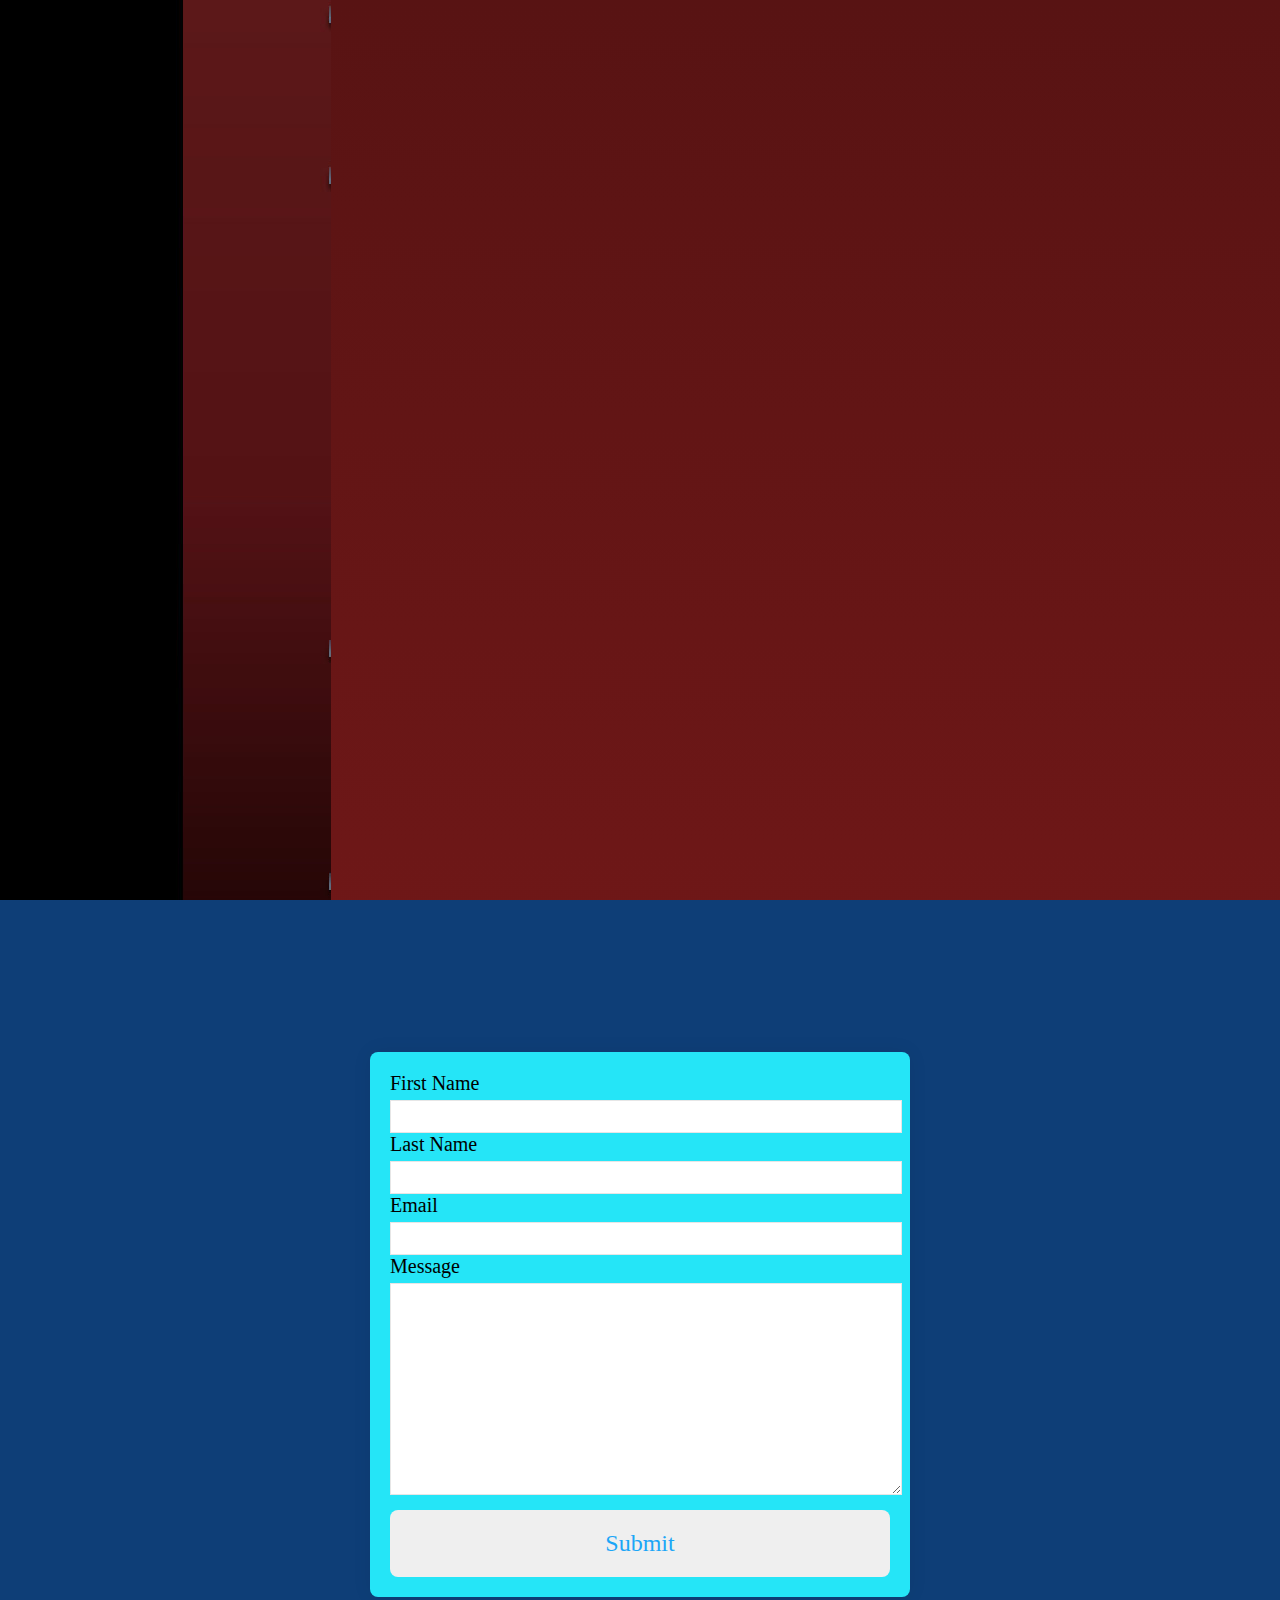
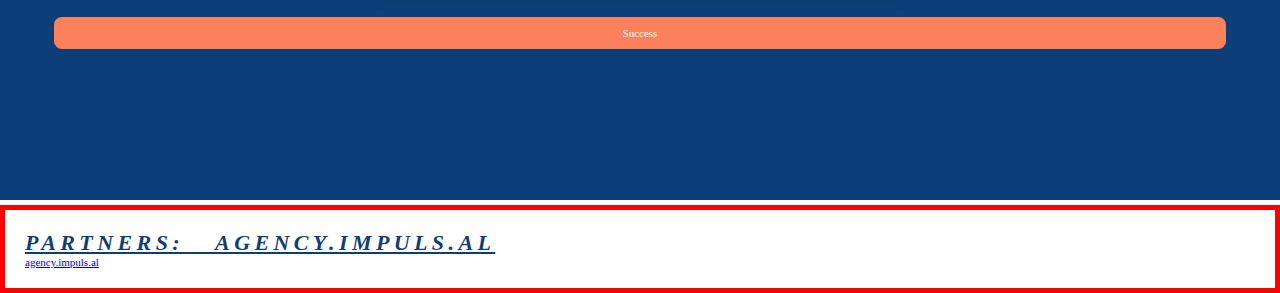
==== commit 633ee74e: "Add files via upload" ====
--- a/index.html
+++ b/index.html
@@ -1,16 +1,2698 @@
 <!DOCTYPE html>
-<html><head><meta name="GCD" content="YTk3ODQ3ZWZhN2I4NzZmMzBkNTEwYjJlafe571e790e5aa55913b43da975eb34f"/>
-  <meta charset="utf-8">
+<html lang="en"><head>
+  <meta http-equiv="Cache-Control" content="no-cache, no-store, must-revalidate"><meta http-equiv="Pragma" content="no-cache"><meta http-equiv="Expires" content="0"><meta charset="utf-8">
   <title>awakeningwebpage</title>
+  <link href="gwdaudio_style.css" rel="stylesheet" data-version="8" data-exports-type="gwd-audio">
+  <style type="text/css" id="gwd-lightbox-style">.gwd-lightbox {
+    overflow: hidden;
+}</style>
+  <style type="text/css">.gwd-image-ckak {
+    left: 66px;
+    top: 1040px;
+}
+.gwd-image-e6qg {
+    left: 19px;
+    top: 318px;
+}
+.gwd-image-16wo {
+    left: 17px;
+    top: 566px;
+}
+.gwd-image-n6ki {
+    position: absolute;
+    top: 0px;
+    width: 1680px;
+    height: 1050px;
+    background-image: none;
+    background-color: transparent;
+    left: 0px;
+}
+.gwd-image-1l9y {
+    position: absolute;
+    top: 0px;
+    width: 1680px;
+    height: 1050px;
+    left: 0px;
+    transform-style: preserve-3d;
+    -webkit-transform-style: preserve-3d;
+    -moz-transform-style: preserve-3d;
+    transform: translate3d(0px, 0px, 0px);
+    -webkit-transform: translate3d(0px, 0px, 0px);
+    -moz-transform: translate3d(0px, 0px, 0px);
+    filter: opacity(0%);
+    -webkit-filter: opacity(0%);
+}
+.gwd-button-ocxj {
+    position: absolute;
+    width: 105px;
+    height: 21px;
+    filter: opacity(0%);
+    -webkit-filter: opacity(0%);
+    top: 135px;
+    left: 483px;
+}
+.gwd-button-e0eg {
+    position: absolute;
+    width: 105px;
+    height: 21px;
+    filter: opacity(0%);
+    -webkit-filter: opacity(0%);
+    top: 135px;
+    left: 593px;
+}
+.gwd-button-1hn3 {
+    position: absolute;
+    width: 105px;
+    height: 21px;
+    filter: opacity(0%);
+    -webkit-filter: opacity(0%);
+    top: 135px;
+    left: 705px;
+}
+.gwd-button-38x9 {
+    position: absolute;
+    width: 105px;
+    height: 21px;
+    filter: opacity(0%);
+    -webkit-filter: opacity(0%);
+    top: 136px;
+    left: 816px;
+}
+.gwd-button-gc5l {
+    position: absolute;
+    width: 105px;
+    height: 21px;
+    filter: opacity(0%);
+    -webkit-filter: opacity(0%);
+    left: 926px;
+    top: 136px;
+}
+.gwd-iframe-4aux {
+    position: absolute;
+    border: none;
+    left: 1018px;
+    width: 283px;
+    top: 701px;
+    filter: opacity(0%);
+    -webkit-filter: opacity(0%);
+    height: 163px;
+}
+@keyframes gwd-gen-ufd1gwdanimation_gwd-keyframes {
+    0% {
+        --gwd-hidden-css-filter: none;
+        --gwd-hidden-css--webkit-filter: none;
+        filter: opacity(0%);
+        -webkit-filter: opacity(0%);
+        height: 163px;
+        animation-timing-function: linear;
+        -webkit-animation-timing-function: linear;
+        -moz-animation-timing-function: linear;
+    }
+    16.6667% {
+        --gwd-hidden-css-filter: none;
+        --gwd-hidden-css--webkit-filter: none;
+        filter: none;
+        -webkit-filter: none;
+        height: 163px;
+        animation-timing-function: linear;
+        -webkit-animation-timing-function: linear;
+        -moz-animation-timing-function: linear;
+    }
+    100% {
+        --gwd-hidden-css-filter: none;
+        --gwd-hidden-css--webkit-filter: none;
+        filter: none;
+        -webkit-filter: none;
+        height: 163px;
+        animation-timing-function: linear;
+        -webkit-animation-timing-function: linear;
+        -moz-animation-timing-function: linear;
+    }
+}
+@-webkit-keyframes gwd-gen-ufd1gwdanimation_gwd-keyframes {
+    0% {
+        --gwd-hidden-css--webkit-filter: none;
+        -webkit-filter: opacity(0%);
+        height: 163px;
+        -webkit-animation-timing-function: linear;
+    }
+    16.6667% {
+        --gwd-hidden-css--webkit-filter: none;
+        -webkit-filter: none;
+        height: 163px;
+        -webkit-animation-timing-function: linear;
+    }
+    100% {
+        --gwd-hidden-css--webkit-filter: none;
+        -webkit-filter: none;
+        height: 163px;
+        -webkit-animation-timing-function: linear;
+    }
+}
+@-moz-keyframes gwd-gen-ufd1gwdanimation_gwd-keyframes {
+    0% {
+        --gwd-hidden-css-filter: none;
+        filter: opacity(0%);
+        height: 163px;
+        -moz-animation-timing-function: linear;
+    }
+    16.6667% {
+        --gwd-hidden-css-filter: none;
+        filter: none;
+        height: 163px;
+        -moz-animation-timing-function: linear;
+    }
+    100% {
+        --gwd-hidden-css-filter: none;
+        filter: none;
+        height: 163px;
+        -moz-animation-timing-function: linear;
+    }
+}
+#page1.gwd-play-animation .gwd-gen-ufd1gwdanimation {
+    animation: 0.6s linear 8.7s 1 normal forwards gwd-gen-ufd1gwdanimation_gwd-keyframes;
+    -webkit-animation: 0.6s linear 8.7s 1 normal forwards gwd-gen-ufd1gwdanimation_gwd-keyframes;
+    -moz-animation: 0.6s linear 8.7s 1 normal forwards gwd-gen-ufd1gwdanimation_gwd-keyframes;
+}
+@keyframes gwd-gen-kb3egwdanimation_gwd-keyframes {
+    0% {
+        transform: translate3d(0px, 0px, 0px);
+        -webkit-transform: translate3d(0px, 0px, 0px);
+        -moz-transform: translate3d(0px, 0px, 0px);
+        --gwd-hidden-css-filter: none;
+        --gwd-hidden-css--webkit-filter: none;
+        filter: opacity(0%);
+        -webkit-filter: opacity(0%);
+        animation-timing-function: linear;
+        -webkit-animation-timing-function: linear;
+        -moz-animation-timing-function: linear;
+    }
+    96% {
+        transform: translate3d(375px, 0px, 0px);
+        -webkit-transform: translate3d(375px, 0px, 0px);
+        -moz-transform: translate3d(375px, 0px, 0px);
+        --gwd-hidden-css-filter: none;
+        --gwd-hidden-css--webkit-filter: none;
+        filter: opacity(0%);
+        -webkit-filter: opacity(0%);
+        animation-timing-function: ease-in;
+        -webkit-animation-timing-function: ease-in;
+        -moz-animation-timing-function: ease-in;
+    }
+    100% {
+        transform: translate3d(0px, 0px, 0px);
+        -webkit-transform: translate3d(0px, 0px, 0px);
+        -moz-transform: translate3d(0px, 0px, 0px);
+        --gwd-hidden-css-filter: none;
+        --gwd-hidden-css--webkit-filter: none;
+        filter: none;
+        -webkit-filter: none;
+        animation-timing-function: linear;
+        -webkit-animation-timing-function: linear;
+        -moz-animation-timing-function: linear;
+    }
+}
+@-webkit-keyframes gwd-gen-kb3egwdanimation_gwd-keyframes {
+    0% {
+        -webkit-transform: translate3d(0px, 0px, 0px);
+        --gwd-hidden-css--webkit-filter: none;
+        -webkit-filter: opacity(0%);
+        -webkit-animation-timing-function: linear;
+    }
+    96% {
+        -webkit-transform: translate3d(375px, 0px, 0px);
+        --gwd-hidden-css--webkit-filter: none;
+        -webkit-filter: opacity(0%);
+        -webkit-animation-timing-function: ease-in;
+    }
+    100% {
+        -webkit-transform: translate3d(0px, 0px, 0px);
+        --gwd-hidden-css--webkit-filter: none;
+        -webkit-filter: none;
+        -webkit-animation-timing-function: linear;
+    }
+}
+@-moz-keyframes gwd-gen-kb3egwdanimation_gwd-keyframes {
+    0% {
+        -moz-transform: translate3d(0px, 0px, 0px);
+        --gwd-hidden-css-filter: none;
+        filter: opacity(0%);
+        -moz-animation-timing-function: linear;
+    }
+    96% {
+        -moz-transform: translate3d(375px, 0px, 0px);
+        --gwd-hidden-css-filter: none;
+        filter: opacity(0%);
+        -moz-animation-timing-function: ease-in;
+    }
+    100% {
+        -moz-transform: translate3d(0px, 0px, 0px);
+        --gwd-hidden-css-filter: none;
+        filter: none;
+        -moz-animation-timing-function: linear;
+    }
+}
+#page1.gwd-play-animation .gwd-gen-kb3egwdanimation {
+    animation: 12.5s linear 0s 1 normal forwards gwd-gen-kb3egwdanimation_gwd-keyframes;
+    -webkit-animation: 12.5s linear 0s 1 normal forwards gwd-gen-kb3egwdanimation_gwd-keyframes;
+    -moz-animation: 12.5s linear 0s 1 normal forwards gwd-gen-kb3egwdanimation_gwd-keyframes;
+}
+@keyframes gwd-gen-1cr9gwdanimation_gwd-keyframes {
+    0% {
+        --gwd-hidden-css-filter: none;
+        --gwd-hidden-css--webkit-filter: none;
+        filter: opacity(0%);
+        -webkit-filter: opacity(0%);
+        animation-timing-function: linear;
+        -webkit-animation-timing-function: linear;
+        -moz-animation-timing-function: linear;
+    }
+    100% {
+        --gwd-hidden-css-filter: none;
+        --gwd-hidden-css--webkit-filter: none;
+        filter: opacity(100%);
+        -webkit-filter: opacity(100%);
+        animation-timing-function: linear;
+        -webkit-animation-timing-function: linear;
+        -moz-animation-timing-function: linear;
+    }
+}
+@-webkit-keyframes gwd-gen-1cr9gwdanimation_gwd-keyframes {
+    0% {
+        --gwd-hidden-css--webkit-filter: none;
+        -webkit-filter: opacity(0%);
+        -webkit-animation-timing-function: linear;
+    }
+    100% {
+        --gwd-hidden-css--webkit-filter: none;
+        -webkit-filter: opacity(100%);
+        -webkit-animation-timing-function: linear;
+    }
+}
+@-moz-keyframes gwd-gen-1cr9gwdanimation_gwd-keyframes {
+    0% {
+        --gwd-hidden-css-filter: none;
+        filter: opacity(0%);
+        -moz-animation-timing-function: linear;
+    }
+    100% {
+        --gwd-hidden-css-filter: none;
+        filter: opacity(100%);
+        -moz-animation-timing-function: linear;
+    }
+}
+@keyframes gwd-gen-1cr9gwdanimation_gwd-mask-keyframes {
+    0% {
+        clip-path: inset(-42.6667px calc(-417.667px + 100%) calc(-91.3333px + 100%) -11.6667px);
+        -webkit-clip-path: inset(-42.6667px calc(-417.667px + 100%) calc(-91.3333px + 100%) -11.6667px);
+        animation-timing-function: linear;
+        -webkit-animation-timing-function: linear;
+        -moz-animation-timing-function: linear;
+        clip: rect(-42.6667px, 417.667px, 91.3333px, -11.6667px);
+    }
+    84.4444% {
+        clip-path: inset(-42.6667px calc(-417.667px + 100%) calc(-91.3333px + 100%) -11.6667px);
+        -webkit-clip-path: inset(-42.6667px calc(-417.667px + 100%) calc(-91.3333px + 100%) -11.6667px);
+        animation-timing-function: ease-out;
+        -webkit-animation-timing-function: ease-out;
+        -moz-animation-timing-function: ease-out;
+        clip: rect(-42.6667px, 417.667px, 91.3333px, -11.6667px);
+    }
+    88.8889% {
+        clip-path: inset(21.3333px calc(-417.667px + 100%) calc(-21.3333px + 100%) -11.6667px);
+        -webkit-clip-path: inset(21.3333px calc(-417.667px + 100%) calc(-21.3333px + 100%) -11.6667px);
+        animation-timing-function: linear;
+        -webkit-animation-timing-function: linear;
+        -moz-animation-timing-function: linear;
+        clip: rect(21.3333px, 417.667px, 21.3333px, -11.6667px);
+    }
+    94.4444% {
+        clip-path: inset(21.3333px calc(-417.667px + 100%) calc(-21.3333px + 100%) -11.6667px);
+        -webkit-clip-path: inset(21.3333px calc(-417.667px + 100%) calc(-21.3333px + 100%) -11.6667px);
+        animation-timing-function: ease-out;
+        -webkit-animation-timing-function: ease-out;
+        -moz-animation-timing-function: ease-out;
+        clip: rect(21.3333px, 417.667px, 21.3333px, -11.6667px);
+    }
+    100% {
+        clip-path: inset(-43px calc(-417.667px + 100%) calc(-91px + 100%) -11.6667px);
+        -webkit-clip-path: inset(-43px calc(-417.667px + 100%) calc(-91px + 100%) -11.6667px);
+        animation-timing-function: linear;
+        -webkit-animation-timing-function: linear;
+        -moz-animation-timing-function: linear;
+        clip: rect(-43px, 417.667px, 91px, -11.6667px);
+    }
+}
+@-webkit-keyframes gwd-gen-1cr9gwdanimation_gwd-mask-keyframes {
+    0% {
+        -webkit-clip-path: inset(-42.6667px calc(-417.667px + 100%) calc(-91.3333px + 100%) -11.6667px);
+        -webkit-animation-timing-function: linear;
+        clip: rect(-42.6667px, 417.667px, 91.3333px, -11.6667px);
+    }
+    84.4444% {
+        -webkit-clip-path: inset(-42.6667px calc(-417.667px + 100%) calc(-91.3333px + 100%) -11.6667px);
+        -webkit-animation-timing-function: ease-out;
+        clip: rect(-42.6667px, 417.667px, 91.3333px, -11.6667px);
+    }
+    88.8889% {
+        -webkit-clip-path: inset(21.3333px calc(-417.667px + 100%) calc(-21.3333px + 100%) -11.6667px);
+        -webkit-animation-timing-function: linear;
+        clip: rect(21.3333px, 417.667px, 21.3333px, -11.6667px);
+    }
+    94.4444% {
+        -webkit-clip-path: inset(21.3333px calc(-417.667px + 100%) calc(-21.3333px + 100%) -11.6667px);
+        -webkit-animation-timing-function: ease-out;
+        clip: rect(21.3333px, 417.667px, 21.3333px, -11.6667px);
+    }
+    100% {
+        -webkit-clip-path: inset(-43px calc(-417.667px + 100%) calc(-91px + 100%) -11.6667px);
+        -webkit-animation-timing-function: linear;
+        clip: rect(-43px, 417.667px, 91px, -11.6667px);
+    }
+}
+@-moz-keyframes gwd-gen-1cr9gwdanimation_gwd-mask-keyframes {
+    0% {
+        clip-path: inset(-42.6667px calc(-417.667px + 100%) calc(-91.3333px + 100%) -11.6667px);
+        -moz-animation-timing-function: linear;
+        clip: rect(-42.6667px, 417.667px, 91.3333px, -11.6667px);
+    }
+    84.4444% {
+        clip-path: inset(-42.6667px calc(-417.667px + 100%) calc(-91.3333px + 100%) -11.6667px);
+        -moz-animation-timing-function: ease-out;
+        clip: rect(-42.6667px, 417.667px, 91.3333px, -11.6667px);
+    }
+    88.8889% {
+        clip-path: inset(21.3333px calc(-417.667px + 100%) calc(-21.3333px + 100%) -11.6667px);
+        -moz-animation-timing-function: linear;
+        clip: rect(21.3333px, 417.667px, 21.3333px, -11.6667px);
+    }
+    94.4444% {
+        clip-path: inset(21.3333px calc(-417.667px + 100%) calc(-21.3333px + 100%) -11.6667px);
+        -moz-animation-timing-function: ease-out;
+        clip: rect(21.3333px, 417.667px, 21.3333px, -11.6667px);
+    }
+    100% {
+        clip-path: inset(-43px calc(-417.667px + 100%) calc(-91px + 100%) -11.6667px);
+        -moz-animation-timing-function: linear;
+        clip: rect(-43px, 417.667px, 91px, -11.6667px);
+    }
+}
+#page1_3.gwd-play-animation .gwd-gen-1cr9gwdanimation {
+    animation: 0.4s linear 7s 1 normal forwards gwd-gen-1cr9gwdanimation_gwd-keyframes, 9s linear 0s 1 normal forwards gwd-gen-1cr9gwdanimation_gwd-mask-keyframes;
+    -webkit-animation: 0.4s linear 7s 1 normal forwards gwd-gen-1cr9gwdanimation_gwd-keyframes, 9s linear 0s 1 normal forwards gwd-gen-1cr9gwdanimation_gwd-mask-keyframes;
+    -moz-animation: 0.4s linear 7s 1 normal forwards gwd-gen-1cr9gwdanimation_gwd-keyframes, 9s linear 0s 1 normal forwards gwd-gen-1cr9gwdanimation_gwd-mask-keyframes;
+}
+.gwd-p-h2pk {
+    filter: opacity(0%);
+    -webkit-filter: opacity(0%);
+}
+.gwd-p-2fyh {
+    clip-path: inset(-42.6667px calc(-417.667px + 100%) calc(-91.3333px + 100%) -11.6667px);
+    -webkit-clip-path: inset(-42.6667px calc(-417.667px + 100%) calc(-91.3333px + 100%) -11.6667px);
+    clip: rect(-42.6667px, 417.667px, 91.3333px, -11.6667px);
+}
+.gwd-path-1uzm {
+    filter: opacity(0%);
+    -webkit-filter: opacity(0%);
+    fill: rgb(59, 84, 134);
+}
+@keyframes gwd-gen-ahcdgwdanimation_gwd-keyframes {
+    0% {
+        --gwd-hidden-css-filter: none;
+        --gwd-hidden-css--webkit-filter: none;
+        filter: opacity(0%);
+        -webkit-filter: opacity(0%);
+        fill: rgb(59, 84, 134);
+        animation-timing-function: ease;
+        -webkit-animation-timing-function: ease;
+        -moz-animation-timing-function: ease;
+    }
+    18.1818% {
+        --gwd-hidden-css-filter: none;
+        --gwd-hidden-css--webkit-filter: none;
+        filter: opacity(100%);
+        -webkit-filter: opacity(100%);
+        fill: rgb(59, 84, 134);
+        animation-timing-function: linear;
+        -webkit-animation-timing-function: linear;
+        -moz-animation-timing-function: linear;
+    }
+    100% {
+        --gwd-hidden-css-filter: none;
+        --gwd-hidden-css--webkit-filter: none;
+        filter: opacity(100%);
+        -webkit-filter: opacity(100%);
+        fill: rgb(14, 62, 119);
+        animation-timing-function: linear;
+        -webkit-animation-timing-function: linear;
+        -moz-animation-timing-function: linear;
+    }
+}
+@-webkit-keyframes gwd-gen-ahcdgwdanimation_gwd-keyframes {
+    0% {
+        --gwd-hidden-css--webkit-filter: none;
+        -webkit-filter: opacity(0%);
+        fill: rgb(59, 84, 134);
+        -webkit-animation-timing-function: ease;
+    }
+    18.1818% {
+        --gwd-hidden-css--webkit-filter: none;
+        -webkit-filter: opacity(100%);
+        fill: rgb(59, 84, 134);
+        -webkit-animation-timing-function: linear;
+    }
+    100% {
+        --gwd-hidden-css--webkit-filter: none;
+        -webkit-filter: opacity(100%);
+        fill: rgb(14, 62, 119);
+        -webkit-animation-timing-function: linear;
+    }
+}
+@-moz-keyframes gwd-gen-ahcdgwdanimation_gwd-keyframes {
+    0% {
+        --gwd-hidden-css-filter: none;
+        filter: opacity(0%);
+        fill: rgb(59, 84, 134);
+        -moz-animation-timing-function: ease;
+    }
+    18.1818% {
+        --gwd-hidden-css-filter: none;
+        filter: opacity(100%);
+        fill: rgb(59, 84, 134);
+        -moz-animation-timing-function: linear;
+    }
+    100% {
+        --gwd-hidden-css-filter: none;
+        filter: opacity(100%);
+        fill: rgb(14, 62, 119);
+        -moz-animation-timing-function: linear;
+    }
+}
+#page1_3.gwd-play-animation .gwd-gen-ahcdgwdanimation {
+    animation: 2.2s linear 9.2s 1 normal forwards gwd-gen-ahcdgwdanimation_gwd-keyframes;
+    -webkit-animation: 2.2s linear 9.2s 1 normal forwards gwd-gen-ahcdgwdanimation_gwd-keyframes;
+    -moz-animation: 2.2s linear 9.2s 1 normal forwards gwd-gen-ahcdgwdanimation_gwd-keyframes;
+}
+@keyframes gwd-gen-1vgggwdanimation_gwd-keyframes {
+    0% {
+        --gwd-hidden-css-filter: none;
+        --gwd-hidden-css--webkit-filter: none;
+        filter: opacity(0%);
+        -webkit-filter: opacity(0%);
+        fill: rgb(59, 84, 134);
+        animation-timing-function: linear;
+        -webkit-animation-timing-function: linear;
+        -moz-animation-timing-function: linear;
+    }
+    18.1818% {
+        --gwd-hidden-css-filter: none;
+        --gwd-hidden-css--webkit-filter: none;
+        filter: opacity(100%);
+        -webkit-filter: opacity(100%);
+        fill: rgb(59, 84, 134);
+        animation-timing-function: linear;
+        -webkit-animation-timing-function: linear;
+        -moz-animation-timing-function: linear;
+    }
+    100% {
+        --gwd-hidden-css-filter: none;
+        --gwd-hidden-css--webkit-filter: none;
+        filter: opacity(100%);
+        -webkit-filter: opacity(100%);
+        fill: rgb(14, 62, 119);
+        animation-timing-function: linear;
+        -webkit-animation-timing-function: linear;
+        -moz-animation-timing-function: linear;
+    }
+}
+@-webkit-keyframes gwd-gen-1vgggwdanimation_gwd-keyframes {
+    0% {
+        --gwd-hidden-css--webkit-filter: none;
+        -webkit-filter: opacity(0%);
+        fill: rgb(59, 84, 134);
+        -webkit-animation-timing-function: linear;
+    }
+    18.1818% {
+        --gwd-hidden-css--webkit-filter: none;
+        -webkit-filter: opacity(100%);
+        fill: rgb(59, 84, 134);
+        -webkit-animation-timing-function: linear;
+    }
+    100% {
+        --gwd-hidden-css--webkit-filter: none;
+        -webkit-filter: opacity(100%);
+        fill: rgb(14, 62, 119);
+        -webkit-animation-timing-function: linear;
+    }
+}
+@-moz-keyframes gwd-gen-1vgggwdanimation_gwd-keyframes {
+    0% {
+        --gwd-hidden-css-filter: none;
+        filter: opacity(0%);
+        fill: rgb(59, 84, 134);
+        -moz-animation-timing-function: linear;
+    }
+    18.1818% {
+        --gwd-hidden-css-filter: none;
+        filter: opacity(100%);
+        fill: rgb(59, 84, 134);
+        -moz-animation-timing-function: linear;
+    }
+    100% {
+        --gwd-hidden-css-filter: none;
+        filter: opacity(100%);
+        fill: rgb(14, 62, 119);
+        -moz-animation-timing-function: linear;
+    }
+}
+#page1_3.gwd-play-animation .gwd-gen-1vgggwdanimation {
+    animation: 2.2s linear 9.2s 1 normal forwards gwd-gen-1vgggwdanimation_gwd-keyframes;
+    -webkit-animation: 2.2s linear 9.2s 1 normal forwards gwd-gen-1vgggwdanimation_gwd-keyframes;
+    -moz-animation: 2.2s linear 9.2s 1 normal forwards gwd-gen-1vgggwdanimation_gwd-keyframes;
+}
+.gwd-path-4iob {
+    filter: opacity(0%);
+    -webkit-filter: opacity(0%);
+    fill: rgb(59, 84, 134);
+}
+@keyframes gwd-gen-1i4rgwdanimation_gwd-keyframes {
+    0% {
+        --gwd-hidden-css-filter: none;
+        --gwd-hidden-css--webkit-filter: none;
+        filter: opacity(0%);
+        -webkit-filter: opacity(0%);
+        color: rgb(0, 0, 0);
+        animation-timing-function: ease;
+        -webkit-animation-timing-function: ease;
+        -moz-animation-timing-function: ease;
+    }
+    25% {
+        --gwd-hidden-css-filter: none;
+        --gwd-hidden-css--webkit-filter: none;
+        filter: opacity(100%);
+        -webkit-filter: opacity(100%);
+        color: rgb(0, 0, 0);
+        animation-timing-function: linear;
+        -webkit-animation-timing-function: linear;
+        -moz-animation-timing-function: linear;
+    }
+    100% {
+        --gwd-hidden-css-filter: none;
+        --gwd-hidden-css--webkit-filter: none;
+        filter: opacity(100%);
+        -webkit-filter: opacity(100%);
+        color: rgb(14, 62, 119);
+        animation-timing-function: linear;
+        -webkit-animation-timing-function: linear;
+        -moz-animation-timing-function: linear;
+    }
+}
+@-webkit-keyframes gwd-gen-1i4rgwdanimation_gwd-keyframes {
+    0% {
+        --gwd-hidden-css--webkit-filter: none;
+        -webkit-filter: opacity(0%);
+        color: rgb(0, 0, 0);
+        -webkit-animation-timing-function: ease;
+    }
+    25% {
+        --gwd-hidden-css--webkit-filter: none;
+        -webkit-filter: opacity(100%);
+        color: rgb(0, 0, 0);
+        -webkit-animation-timing-function: linear;
+    }
+    100% {
+        --gwd-hidden-css--webkit-filter: none;
+        -webkit-filter: opacity(100%);
+        color: rgb(14, 62, 119);
+        -webkit-animation-timing-function: linear;
+    }
+}
+@-moz-keyframes gwd-gen-1i4rgwdanimation_gwd-keyframes {
+    0% {
+        --gwd-hidden-css-filter: none;
+        filter: opacity(0%);
+        color: rgb(0, 0, 0);
+        -moz-animation-timing-function: ease;
+    }
+    25% {
+        --gwd-hidden-css-filter: none;
+        filter: opacity(100%);
+        color: rgb(0, 0, 0);
+        -moz-animation-timing-function: linear;
+    }
+    100% {
+        --gwd-hidden-css-filter: none;
+        filter: opacity(100%);
+        color: rgb(14, 62, 119);
+        -moz-animation-timing-function: linear;
+    }
+}
+#page1_3.gwd-play-animation .gwd-gen-1i4rgwdanimation {
+    animation: 1.6s linear 9.8s 1 normal forwards gwd-gen-1i4rgwdanimation_gwd-keyframes;
+    -webkit-animation: 1.6s linear 9.8s 1 normal forwards gwd-gen-1i4rgwdanimation_gwd-keyframes;
+    -moz-animation: 1.6s linear 9.8s 1 normal forwards gwd-gen-1i4rgwdanimation_gwd-keyframes;
+}
+.gwd-h1-1jga {
+    filter: opacity(0%);
+    -webkit-filter: opacity(0%);
+    color: rgb(0, 0, 0);
+}
+@keyframes gwd-gen-1haogwdanimation_gwd-keyframes {
+    0% {
+        --gwd-hidden-css-filter: none;
+        --gwd-hidden-css--webkit-filter: none;
+        filter: opacity(0%);
+        -webkit-filter: opacity(0%);
+        transform: translate3d(0px, 0px, 0px);
+        -webkit-transform: translate3d(0px, 0px, 0px);
+        -moz-transform: translate3d(0px, 0px, 0px);
+        animation-timing-function: ease;
+        -webkit-animation-timing-function: ease;
+        -moz-animation-timing-function: ease;
+    }
+    40% {
+        --gwd-hidden-css-filter: none;
+        --gwd-hidden-css--webkit-filter: none;
+        filter: opacity(100%);
+        -webkit-filter: opacity(100%);
+        transform: translate3d(0px, 0px, 0px);
+        -webkit-transform: translate3d(0px, 0px, 0px);
+        -moz-transform: translate3d(0px, 0px, 0px);
+        animation-timing-function: linear;
+        -webkit-animation-timing-function: linear;
+        -moz-animation-timing-function: linear;
+    }
+    100% {
+        --gwd-hidden-css-filter: none;
+        --gwd-hidden-css--webkit-filter: none;
+        filter: opacity(100%);
+        -webkit-filter: opacity(100%);
+        transform: translate3d(-1px, 1px, 0px);
+        -webkit-transform: translate3d(-1px, 1px, 0px);
+        -moz-transform: translate3d(-1px, 1px, 0px);
+        animation-timing-function: linear;
+        -webkit-animation-timing-function: linear;
+        -moz-animation-timing-function: linear;
+    }
+}
+@-webkit-keyframes gwd-gen-1haogwdanimation_gwd-keyframes {
+    0% {
+        --gwd-hidden-css--webkit-filter: none;
+        -webkit-filter: opacity(0%);
+        -webkit-transform: translate3d(0px, 0px, 0px);
+        -webkit-animation-timing-function: ease;
+    }
+    40% {
+        --gwd-hidden-css--webkit-filter: none;
+        -webkit-filter: opacity(100%);
+        -webkit-transform: translate3d(0px, 0px, 0px);
+        -webkit-animation-timing-function: linear;
+    }
+    100% {
+        --gwd-hidden-css--webkit-filter: none;
+        -webkit-filter: opacity(100%);
+        -webkit-transform: translate3d(-1px, 1px, 0px);
+        -webkit-animation-timing-function: linear;
+    }
+}
+@-moz-keyframes gwd-gen-1haogwdanimation_gwd-keyframes {
+    0% {
+        --gwd-hidden-css-filter: none;
+        filter: opacity(0%);
+        -moz-transform: translate3d(0px, 0px, 0px);
+        -moz-animation-timing-function: ease;
+    }
+    40% {
+        --gwd-hidden-css-filter: none;
+        filter: opacity(100%);
+        -moz-transform: translate3d(0px, 0px, 0px);
+        -moz-animation-timing-function: linear;
+    }
+    100% {
+        --gwd-hidden-css-filter: none;
+        filter: opacity(100%);
+        -moz-transform: translate3d(-1px, 1px, 0px);
+        -moz-animation-timing-function: linear;
+    }
+}
+#page1_3.gwd-play-animation .gwd-gen-1haogwdanimation {
+    animation: 1s linear 10.4s 1 normal forwards gwd-gen-1haogwdanimation_gwd-keyframes;
+    -webkit-animation: 1s linear 10.4s 1 normal forwards gwd-gen-1haogwdanimation_gwd-keyframes;
+    -moz-animation: 1s linear 10.4s 1 normal forwards gwd-gen-1haogwdanimation_gwd-keyframes;
+}
+.gwd-path-5xe6 {
+    filter: opacity(0%);
+    -webkit-filter: opacity(0%);
+    transform-style: preserve-3d;
+    -webkit-transform-style: preserve-3d;
+    -moz-transform-style: preserve-3d;
+    transform: translate3d(0px, 0px, 0px);
+    -webkit-transform: translate3d(0px, 0px, 0px);
+    -moz-transform: translate3d(0px, 0px, 0px);
+}
+.gwd-div-sm4s {
+    position: absolute;
+    left: 331px;
+    width: 994px;
+    height: 445px;
+    top: 192px;
+    background-image: none;
+    background-color: rgb(252, 252, 253);
+    filter: opacity(0%);
+    -webkit-filter: opacity(0%);
+    transform-style: preserve-3d;
+    -webkit-transform-style: preserve-3d;
+    -moz-transform-style: preserve-3d;
+    transform: translate3d(0px, 0px, 0px);
+    -webkit-transform: translate3d(0px, 0px, 0px);
+    -moz-transform: translate3d(0px, 0px, 0px);
+}
+@keyframes gwd-gen-16l5gwdanimation_gwd-keyframes {
+    0% {
+        --gwd-hidden-css-filter: none;
+        --gwd-hidden-css--webkit-filter: none;
+        filter: opacity(0%);
+        -webkit-filter: opacity(0%);
+        width: 994px;
+        height: 445px;
+        transform: translate3d(0px, 0px, 0px);
+        -webkit-transform: translate3d(0px, 0px, 0px);
+        -moz-transform: translate3d(0px, 0px, 0px);
+        animation-timing-function: ease-out;
+        -webkit-animation-timing-function: ease-out;
+        -moz-animation-timing-function: ease-out;
+    }
+    35.7143% {
+        --gwd-hidden-css-filter: none;
+        --gwd-hidden-css--webkit-filter: none;
+        filter: opacity(100%);
+        -webkit-filter: opacity(100%);
+        width: 994px;
+        height: 445px;
+        transform: translate3d(0px, 0px, 0px);
+        -webkit-transform: translate3d(0px, 0px, 0px);
+        -moz-transform: translate3d(0px, 0px, 0px);
+        animation-timing-function: ease-in;
+        -webkit-animation-timing-function: ease-in;
+        -moz-animation-timing-function: ease-in;
+    }
+    50% {
+        --gwd-hidden-css-filter: none;
+        --gwd-hidden-css--webkit-filter: none;
+        filter: opacity(100%);
+        -webkit-filter: opacity(100%);
+        width: 921px;
+        height: 378px;
+        transform: translate3d(37px, 31px, 0px);
+        -webkit-transform: translate3d(37px, 31px, 0px);
+        -moz-transform: translate3d(37px, 31px, 0px);
+        animation-timing-function: linear;
+        -webkit-animation-timing-function: linear;
+        -moz-animation-timing-function: linear;
+    }
+    85.7143% {
+        --gwd-hidden-css-filter: none;
+        --gwd-hidden-css--webkit-filter: none;
+        filter: opacity(100%);
+        -webkit-filter: opacity(100%);
+        width: 921px;
+        height: 378px;
+        transform: translate3d(37px, 31px, 0px);
+        -webkit-transform: translate3d(37px, 31px, 0px);
+        -moz-transform: translate3d(37px, 31px, 0px);
+        animation-timing-function: ease-out;
+        -webkit-animation-timing-function: ease-out;
+        -moz-animation-timing-function: ease-out;
+    }
+    100% {
+        --gwd-hidden-css-filter: none;
+        --gwd-hidden-css--webkit-filter: none;
+        filter: opacity(100%);
+        -webkit-filter: opacity(100%);
+        width: 994px;
+        height: 445px;
+        transform: translate3d(0px, 0px, 0px);
+        -webkit-transform: translate3d(0px, 0px, 0px);
+        -moz-transform: translate3d(0px, 0px, 0px);
+        animation-timing-function: linear;
+        -webkit-animation-timing-function: linear;
+        -moz-animation-timing-function: linear;
+    }
+}
+@-webkit-keyframes gwd-gen-16l5gwdanimation_gwd-keyframes {
+    0% {
+        --gwd-hidden-css--webkit-filter: none;
+        -webkit-filter: opacity(0%);
+        width: 994px;
+        height: 445px;
+        -webkit-transform: translate3d(0px, 0px, 0px);
+        -webkit-animation-timing-function: ease-out;
+    }
+    35.7143% {
+        --gwd-hidden-css--webkit-filter: none;
+        -webkit-filter: opacity(100%);
+        width: 994px;
+        height: 445px;
+        -webkit-transform: translate3d(0px, 0px, 0px);
+        -webkit-animation-timing-function: ease-in;
+    }
+    50% {
+        --gwd-hidden-css--webkit-filter: none;
+        -webkit-filter: opacity(100%);
+        width: 921px;
+        height: 378px;
+        -webkit-transform: translate3d(37px, 31px, 0px);
+        -webkit-animation-timing-function: linear;
+    }
+    85.7143% {
+        --gwd-hidden-css--webkit-filter: none;
+        -webkit-filter: opacity(100%);
+        width: 921px;
+        height: 378px;
+        -webkit-transform: translate3d(37px, 31px, 0px);
+        -webkit-animation-timing-function: ease-out;
+    }
+    100% {
+        --gwd-hidden-css--webkit-filter: none;
+        -webkit-filter: opacity(100%);
+        width: 994px;
+        height: 445px;
+        -webkit-transform: translate3d(0px, 0px, 0px);
+        -webkit-animation-timing-function: linear;
+    }
+}
+@-moz-keyframes gwd-gen-16l5gwdanimation_gwd-keyframes {
+    0% {
+        --gwd-hidden-css-filter: none;
+        filter: opacity(0%);
+        width: 994px;
+        height: 445px;
+        -moz-transform: translate3d(0px, 0px, 0px);
+        -moz-animation-timing-function: ease-out;
+    }
+    35.7143% {
+        --gwd-hidden-css-filter: none;
+        filter: opacity(100%);
+        width: 994px;
+        height: 445px;
+        -moz-transform: translate3d(0px, 0px, 0px);
+        -moz-animation-timing-function: ease-in;
+    }
+    50% {
+        --gwd-hidden-css-filter: none;
+        filter: opacity(100%);
+        width: 921px;
+        height: 378px;
+        -moz-transform: translate3d(37px, 31px, 0px);
+        -moz-animation-timing-function: linear;
+    }
+    85.7143% {
+        --gwd-hidden-css-filter: none;
+        filter: opacity(100%);
+        width: 921px;
+        height: 378px;
+        -moz-transform: translate3d(37px, 31px, 0px);
+        -moz-animation-timing-function: ease-out;
+    }
+    100% {
+        --gwd-hidden-css-filter: none;
+        filter: opacity(100%);
+        width: 994px;
+        height: 445px;
+        -moz-transform: translate3d(0px, 0px, 0px);
+        -moz-animation-timing-function: linear;
+    }
+}
+#page1_5.gwd-play-animation .gwd-gen-16l5gwdanimation {
+    animation: 2.8s linear 0.5s 1 normal forwards gwd-gen-16l5gwdanimation_gwd-keyframes;
+    -webkit-animation: 2.8s linear 0.5s 1 normal forwards gwd-gen-16l5gwdanimation_gwd-keyframes;
+    -moz-animation: 2.8s linear 0.5s 1 normal forwards gwd-gen-16l5gwdanimation_gwd-keyframes;
+}
+.gwd-image-1ftd {
+    position: absolute;
+    width: 1325px;
+    height: 644px;
+    filter: opacity(0%);
+    -webkit-filter: opacity(0%);
+    left: 109px;
+    top: 136px;
+    transform-style: preserve-3d;
+    -webkit-transform-style: preserve-3d;
+    -moz-transform-style: preserve-3d;
+    transform: translate3d(0px, 0px, 0px);
+    -webkit-transform: translate3d(0px, 0px, 0px);
+    -moz-transform: translate3d(0px, 0px, 0px);
+}
+@keyframes gwd-gen-11tdgwdanimation_gwd-keyframes {
+    0% {
+        --gwd-hidden-css-filter: none;
+        --gwd-hidden-css--webkit-filter: none;
+        filter: opacity(0%);
+        -webkit-filter: opacity(0%);
+        transform: translate3d(0px, 0px, 0px);
+        -webkit-transform: translate3d(0px, 0px, 0px);
+        -moz-transform: translate3d(0px, 0px, 0px);
+        animation-timing-function: ease-out;
+        -webkit-animation-timing-function: ease-out;
+        -moz-animation-timing-function: ease-out;
+    }
+    100% {
+        --gwd-hidden-css-filter: none;
+        --gwd-hidden-css--webkit-filter: none;
+        filter: opacity(100%);
+        -webkit-filter: opacity(100%);
+        transform: translate3d(1px, 0px, 0px);
+        -webkit-transform: translate3d(1px, 0px, 0px);
+        -moz-transform: translate3d(1px, 0px, 0px);
+        animation-timing-function: linear;
+        -webkit-animation-timing-function: linear;
+        -moz-animation-timing-function: linear;
+    }
+}
+@-webkit-keyframes gwd-gen-11tdgwdanimation_gwd-keyframes {
+    0% {
+        --gwd-hidden-css--webkit-filter: none;
+        -webkit-filter: opacity(0%);
+        -webkit-transform: translate3d(0px, 0px, 0px);
+        -webkit-animation-timing-function: ease-out;
+    }
+    100% {
+        --gwd-hidden-css--webkit-filter: none;
+        -webkit-filter: opacity(100%);
+        -webkit-transform: translate3d(1px, 0px, 0px);
+        -webkit-animation-timing-function: linear;
+    }
+}
+@-moz-keyframes gwd-gen-11tdgwdanimation_gwd-keyframes {
+    0% {
+        --gwd-hidden-css-filter: none;
+        filter: opacity(0%);
+        -moz-transform: translate3d(0px, 0px, 0px);
+        -moz-animation-timing-function: ease-out;
+    }
+    100% {
+        --gwd-hidden-css-filter: none;
+        filter: opacity(100%);
+        -moz-transform: translate3d(1px, 0px, 0px);
+        -moz-animation-timing-function: linear;
+    }
+}
+#page1_5.gwd-play-animation .gwd-gen-11tdgwdanimation {
+    animation: 0.5s linear 3.5s 1 normal forwards gwd-gen-11tdgwdanimation_gwd-keyframes;
+    -webkit-animation: 0.5s linear 3.5s 1 normal forwards gwd-gen-11tdgwdanimation_gwd-keyframes;
+    -moz-animation: 0.5s linear 3.5s 1 normal forwards gwd-gen-11tdgwdanimation_gwd-keyframes;
+}
+.gwd-image-r5p7 {
+    position: absolute;
+    width: 481px;
+    height: 207px;
+    left: 331px;
+    top: 225px;
+    filter: opacity(0%);
+    -webkit-filter: opacity(0%);
+}
+.gwd-image-1lng {
+    position: absolute;
+    width: 306px;
+    height: 222px;
+    left: 331px;
+    top: 211px;
+    transform-style: preserve-3d;
+    -webkit-transform-style: preserve-3d;
+    -moz-transform-style: preserve-3d;
+    transform: translate3d(0px, 0px, 0px);
+    -webkit-transform: translate3d(0px, 0px, 0px);
+    -moz-transform: translate3d(0px, 0px, 0px);
+    filter: opacity(0%);
+    -webkit-filter: opacity(0%);
+}
+@keyframes gwd-gen-16rfgwdanimation_gwd-keyframes {
+    0% {
+        --gwd-hidden-css-filter: none;
+        --gwd-hidden-css--webkit-filter: none;
+        filter: opacity(0%);
+        -webkit-filter: opacity(0%);
+        animation-timing-function: ease-out;
+        -webkit-animation-timing-function: ease-out;
+        -moz-animation-timing-function: ease-out;
+    }
+    100% {
+        --gwd-hidden-css-filter: none;
+        --gwd-hidden-css--webkit-filter: none;
+        filter: opacity(100%);
+        -webkit-filter: opacity(100%);
+        animation-timing-function: linear;
+        -webkit-animation-timing-function: linear;
+        -moz-animation-timing-function: linear;
+    }
+}
+@-webkit-keyframes gwd-gen-16rfgwdanimation_gwd-keyframes {
+    0% {
+        --gwd-hidden-css--webkit-filter: none;
+        -webkit-filter: opacity(0%);
+        -webkit-animation-timing-function: ease-out;
+    }
+    100% {
+        --gwd-hidden-css--webkit-filter: none;
+        -webkit-filter: opacity(100%);
+        -webkit-animation-timing-function: linear;
+    }
+}
+@-moz-keyframes gwd-gen-16rfgwdanimation_gwd-keyframes {
+    0% {
+        --gwd-hidden-css-filter: none;
+        filter: opacity(0%);
+        -moz-animation-timing-function: ease-out;
+    }
+    100% {
+        --gwd-hidden-css-filter: none;
+        filter: opacity(100%);
+        -moz-animation-timing-function: linear;
+    }
+}
+#page1_5.gwd-play-animation .gwd-gen-16rfgwdanimation {
+    animation: 0.4s linear 4.2s 1 normal forwards gwd-gen-16rfgwdanimation_gwd-keyframes;
+    -webkit-animation: 0.4s linear 4.2s 1 normal forwards gwd-gen-16rfgwdanimation_gwd-keyframes;
+    -moz-animation: 0.4s linear 4.2s 1 normal forwards gwd-gen-16rfgwdanimation_gwd-keyframes;
+}
+@keyframes gwd-gen-dux1gwdanimation_gwd-keyframes {
+    0% {
+        transform: translate3d(0px, 0px, 0px);
+        -webkit-transform: translate3d(0px, 0px, 0px);
+        -moz-transform: translate3d(0px, 0px, 0px);
+        --gwd-hidden-css-filter: none;
+        --gwd-hidden-css--webkit-filter: none;
+        filter: opacity(0%);
+        -webkit-filter: opacity(0%);
+        animation-timing-function: linear;
+        -webkit-animation-timing-function: linear;
+        -moz-animation-timing-function: linear;
+    }
+    90.566% {
+        transform: translate3d(394px, 0px, 0px);
+        -webkit-transform: translate3d(394px, 0px, 0px);
+        -moz-transform: translate3d(394px, 0px, 0px);
+        --gwd-hidden-css-filter: none;
+        --gwd-hidden-css--webkit-filter: none;
+        filter: opacity(0%);
+        -webkit-filter: opacity(0%);
+        animation-timing-function: ease-out;
+        -webkit-animation-timing-function: ease-out;
+        -moz-animation-timing-function: ease-out;
+    }
+    100% {
+        transform: translate3d(0px, 0px, 0px);
+        -webkit-transform: translate3d(0px, 0px, 0px);
+        -moz-transform: translate3d(0px, 0px, 0px);
+        --gwd-hidden-css-filter: none;
+        --gwd-hidden-css--webkit-filter: none;
+        filter: opacity(100%);
+        -webkit-filter: opacity(100%);
+        animation-timing-function: linear;
+        -webkit-animation-timing-function: linear;
+        -moz-animation-timing-function: linear;
+    }
+}
+@-webkit-keyframes gwd-gen-dux1gwdanimation_gwd-keyframes {
+    0% {
+        -webkit-transform: translate3d(0px, 0px, 0px);
+        --gwd-hidden-css--webkit-filter: none;
+        -webkit-filter: opacity(0%);
+        -webkit-animation-timing-function: linear;
+    }
+    90.566% {
+        -webkit-transform: translate3d(394px, 0px, 0px);
+        --gwd-hidden-css--webkit-filter: none;
+        -webkit-filter: opacity(0%);
+        -webkit-animation-timing-function: ease-out;
+    }
+    100% {
+        -webkit-transform: translate3d(0px, 0px, 0px);
+        --gwd-hidden-css--webkit-filter: none;
+        -webkit-filter: opacity(100%);
+        -webkit-animation-timing-function: linear;
+    }
+}
+@-moz-keyframes gwd-gen-dux1gwdanimation_gwd-keyframes {
+    0% {
+        -moz-transform: translate3d(0px, 0px, 0px);
+        --gwd-hidden-css-filter: none;
+        filter: opacity(0%);
+        -moz-animation-timing-function: linear;
+    }
+    90.566% {
+        -moz-transform: translate3d(394px, 0px, 0px);
+        --gwd-hidden-css-filter: none;
+        filter: opacity(0%);
+        -moz-animation-timing-function: ease-out;
+    }
+    100% {
+        -moz-transform: translate3d(0px, 0px, 0px);
+        --gwd-hidden-css-filter: none;
+        filter: opacity(100%);
+        -moz-animation-timing-function: linear;
+    }
+}
+#page1_5.gwd-play-animation .gwd-gen-dux1gwdanimation {
+    animation: 5.3s linear 0s 1 normal forwards gwd-gen-dux1gwdanimation_gwd-keyframes;
+    -webkit-animation: 5.3s linear 0s 1 normal forwards gwd-gen-dux1gwdanimation_gwd-keyframes;
+    -moz-animation: 5.3s linear 0s 1 normal forwards gwd-gen-dux1gwdanimation_gwd-keyframes;
+}
+.gwd-image-1mlp {
+    position: absolute;
+    width: 914px;
+    height: 145px;
+    left: 333px;
+    top: 288px;
+    filter: opacity(0%);
+    -webkit-filter: opacity(0%);
+}
+@keyframes gwd-gen-9xl0gwdanimation_gwd-keyframes {
+    0% {
+        --gwd-hidden-css-filter: none;
+        --gwd-hidden-css--webkit-filter: none;
+        filter: opacity(0%);
+        -webkit-filter: opacity(0%);
+        animation-timing-function: ease-out;
+        -webkit-animation-timing-function: ease-out;
+        -moz-animation-timing-function: ease-out;
+    }
+    100% {
+        --gwd-hidden-css-filter: none;
+        --gwd-hidden-css--webkit-filter: none;
+        filter: opacity(100%);
+        -webkit-filter: opacity(100%);
+        animation-timing-function: linear;
+        -webkit-animation-timing-function: linear;
+        -moz-animation-timing-function: linear;
+    }
+}
+@-webkit-keyframes gwd-gen-9xl0gwdanimation_gwd-keyframes {
+    0% {
+        --gwd-hidden-css--webkit-filter: none;
+        -webkit-filter: opacity(0%);
+        -webkit-animation-timing-function: ease-out;
+    }
+    100% {
+        --gwd-hidden-css--webkit-filter: none;
+        -webkit-filter: opacity(100%);
+        -webkit-animation-timing-function: linear;
+    }
+}
+@-moz-keyframes gwd-gen-9xl0gwdanimation_gwd-keyframes {
+    0% {
+        --gwd-hidden-css-filter: none;
+        filter: opacity(0%);
+        -moz-animation-timing-function: ease-out;
+    }
+    100% {
+        --gwd-hidden-css-filter: none;
+        filter: opacity(100%);
+        -moz-animation-timing-function: linear;
+    }
+}
+@keyframes gwd-gen-9xl0gwdanimation_gwd-mask-keyframes {
+    0% {
+        clip-path: inset(-30.6667px calc(100% - 955px) calc(100% - 58.6667px) 619px);
+        -webkit-clip-path: inset(-30.6667px calc(100% - 955px) calc(100% - 58.6667px) 619px);
+        animation-timing-function: linear;
+        -webkit-animation-timing-function: linear;
+        -moz-animation-timing-function: linear;
+        clip: rect(-30.6667px, 955px, 58.6667px, 619px);
+    }
+    88.8889% {
+        clip-path: inset(-30.6667px calc(-955px + 100%) calc(-142.333px + 100%) 619px);
+        -webkit-clip-path: inset(-30.6667px calc(-955px + 100%) calc(-142.333px + 100%) 619px);
+        animation-timing-function: ease-out;
+        -webkit-animation-timing-function: ease-out;
+        -moz-animation-timing-function: ease-out;
+        clip: rect(-30.6667px, 955px, 142.333px, 619px);
+    }
+    94.4444% {
+        clip-path: inset(57.3333px calc(-955px + 100%) calc(-57.3333px + 100%) 619px);
+        -webkit-clip-path: inset(57.3333px calc(-955px + 100%) calc(-57.3333px + 100%) 619px);
+        animation-timing-function: ease-out;
+        -webkit-animation-timing-function: ease-out;
+        -moz-animation-timing-function: ease-out;
+        clip: rect(57.3333px, 955px, 57.3333px, 619px);
+    }
+    100% {
+        clip-path: inset(-31px calc(-955px + 100%) calc(-142px + 100%) 619px);
+        -webkit-clip-path: inset(-31px calc(-955px + 100%) calc(-142px + 100%) 619px);
+        animation-timing-function: linear;
+        -webkit-animation-timing-function: linear;
+        -moz-animation-timing-function: linear;
+        clip: rect(-31px, 955px, 142px, 619px);
+    }
+}
+@-webkit-keyframes gwd-gen-9xl0gwdanimation_gwd-mask-keyframes {
+    0% {
+        -webkit-clip-path: inset(-30.6667px calc(100% - 955px) calc(100% - 58.6667px) 619px);
+        -webkit-animation-timing-function: linear;
+        clip: rect(-30.6667px, 955px, 58.6667px, 619px);
+    }
+    88.8889% {
+        -webkit-clip-path: inset(-30.6667px calc(-955px + 100%) calc(-142.333px + 100%) 619px);
+        -webkit-animation-timing-function: ease-out;
+        clip: rect(-30.6667px, 955px, 142.333px, 619px);
+    }
+    94.4444% {
+        -webkit-clip-path: inset(57.3333px calc(-955px + 100%) calc(-57.3333px + 100%) 619px);
+        -webkit-animation-timing-function: ease-out;
+        clip: rect(57.3333px, 955px, 57.3333px, 619px);
+    }
+    100% {
+        -webkit-clip-path: inset(-31px calc(-955px + 100%) calc(-142px + 100%) 619px);
+        -webkit-animation-timing-function: linear;
+        clip: rect(-31px, 955px, 142px, 619px);
+    }
+}
+@-moz-keyframes gwd-gen-9xl0gwdanimation_gwd-mask-keyframes {
+    0% {
+        clip-path: inset(-30.6667px calc(100% - 955px) calc(100% - 58.6667px) 619px);
+        -moz-animation-timing-function: linear;
+        clip: rect(-30.6667px, 955px, 58.6667px, 619px);
+    }
+    88.8889% {
+        clip-path: inset(-30.6667px calc(-955px + 100%) calc(-142.333px + 100%) 619px);
+        -moz-animation-timing-function: ease-out;
+        clip: rect(-30.6667px, 955px, 142.333px, 619px);
+    }
+    94.4444% {
+        clip-path: inset(57.3333px calc(-955px + 100%) calc(-57.3333px + 100%) 619px);
+        -moz-animation-timing-function: ease-out;
+        clip: rect(57.3333px, 955px, 57.3333px, 619px);
+    }
+    100% {
+        clip-path: inset(-31px calc(-955px + 100%) calc(-142px + 100%) 619px);
+        -moz-animation-timing-function: linear;
+        clip: rect(-31px, 955px, 142px, 619px);
+    }
+}
+#page1_5.gwd-play-animation .gwd-gen-9xl0gwdanimation {
+    animation: 0.5s linear 5.8s 1 normal forwards gwd-gen-9xl0gwdanimation_gwd-keyframes, 7.2s linear 0s 1 normal forwards gwd-gen-9xl0gwdanimation_gwd-mask-keyframes;
+    -webkit-animation: 0.5s linear 5.8s 1 normal forwards gwd-gen-9xl0gwdanimation_gwd-keyframes, 7.2s linear 0s 1 normal forwards gwd-gen-9xl0gwdanimation_gwd-mask-keyframes;
+    -moz-animation: 0.5s linear 5.8s 1 normal forwards gwd-gen-9xl0gwdanimation_gwd-keyframes, 7.2s linear 0s 1 normal forwards gwd-gen-9xl0gwdanimation_gwd-mask-keyframes;
+}
+.gwd-image-uhs2 {
+    clip-path: inset(-30.6667px calc(100% - 955px) calc(100% - 58.6667px) 619px);
+    -webkit-clip-path: inset(-30.6667px calc(100% - 955px) calc(100% - 58.6667px) 619px);
+    clip: rect(-30.6667px, 955px, 58.6667px, 619px);
+}
+.gwd-button-jt0q {
+    position: absolute;
+    left: 820px;
+    width: 105px;
+    height: 21px;
+    filter: opacity(0%);
+    -webkit-filter: opacity(0%);
+    top: 136px;
+}
+.gwd-button-1jx8 {
+    position: absolute;
+    width: 105px;
+    height: 21px;
+    filter: opacity(0%);
+    -webkit-filter: opacity(0%);
+    left: 705px;
+    top: 136px;
+}
+.gwd-button-129l {
+    position: absolute;
+    width: 105px;
+    height: 21px;
+    filter: opacity(0%);
+    -webkit-filter: opacity(0%);
+    left: 593px;
+    top: 136px;
+}
+.gwd-button-17h1 {
+    position: absolute;
+    width: 105px;
+    height: 21px;
+    filter: opacity(0%);
+    -webkit-filter: opacity(0%);
+    left: 484px;
+    top: 136px;
+}
+.gwd-button-eb8g {
+    position: absolute;
+    width: 105px;
+    height: 21px;
+    filter: opacity(0%);
+    -webkit-filter: opacity(0%);
+    left: 374px;
+    top: 136px;
+}
+.gwd-image-j23f {
+    position: absolute;
+    top: 0px;
+    left: 0px;
+    width: 1680px;
+    height: 1050px;
+}
+.gwd-image-1708 {
+    position: absolute;
+    top: 0px;
+    width: 1680px;
+    height: 1050px;
+    left: 1px;
+}
+.gwd-image-7e80 {
+    position: absolute;
+    top: 0px;
+    left: 0px;
+    width: 1680px;
+    height: 1050px;
+}
+.gwd-image-tik2 {
+    position: absolute;
+    top: 0px;
+    left: 0px;
+    width: 1680px;
+    height: 1050px;
+}
+.gwd-button-1cmk {
+    position: absolute;
+    top: 135px;
+    width: 105px;
+    height: 21px;
+    filter: opacity(0%);
+    -webkit-filter: opacity(0%);
+    left: 927px;
+}
+.gwd-button-1beq {
+    position: absolute;
+    top: 135px;
+    width: 105px;
+    height: 21px;
+    filter: opacity(0%);
+    -webkit-filter: opacity(0%);
+    left: 927px;
+}
+.gwd-button-1ueh {
+    position: absolute;
+    top: 135px;
+    width: 105px;
+    height: 21px;
+    filter: opacity(0%);
+    -webkit-filter: opacity(0%);
+    left: 927px;
+}
+.gwd-button-xxci {
+    position: absolute;
+    top: 135px;
+    width: 105px;
+    height: 21px;
+    filter: opacity(0%);
+    -webkit-filter: opacity(0%);
+    left: 926px;
+}
+.gwd-button-1a4s {
+    position: absolute;
+    left: 374px;
+    top: 135px;
+    width: 105px;
+    height: 21px;
+    filter: opacity(0%);
+    -webkit-filter: opacity(0%);
+}
+.gwd-button-1btp {
+    position: absolute;
+    top: 135px;
+    width: 105px;
+    height: 21px;
+    filter: opacity(0%);
+    -webkit-filter: opacity(0%);
+    left: 594px;
+}
+.gwd-button-4v6u {
+    position: absolute;
+    top: 135px;
+    width: 105px;
+    height: 21px;
+    filter: opacity(0%);
+    -webkit-filter: opacity(0%);
+    left: 707px;
+}
+.gwd-button-c5lh {
+    position: absolute;
+    top: 135px;
+    width: 105px;
+    height: 21px;
+    filter: opacity(0%);
+    -webkit-filter: opacity(0%);
+    left: 818px;
+}
+.gwd-button-1u94 {
+    position: absolute;
+    top: 135px;
+    width: 105px;
+    height: 21px;
+    filter: opacity(0%);
+    -webkit-filter: opacity(0%);
+    left: 375px;
+}
+.gwd-button-rw4c {
+    position: absolute;
+    top: 135px;
+    width: 105px;
+    height: 21px;
+    filter: opacity(0%);
+    -webkit-filter: opacity(0%);
+    left: 485px;
+}
+.gwd-button-wvv0 {
+    position: absolute;
+    top: 135px;
+    width: 105px;
+    height: 21px;
+    filter: opacity(0%);
+    -webkit-filter: opacity(0%);
+    left: 706px;
+}
+.gwd-button-d7cy {
+    position: absolute;
+    top: 135px;
+    width: 105px;
+    height: 21px;
+    filter: opacity(0%);
+    -webkit-filter: opacity(0%);
+    left: 818px;
+}
+.gwd-image-afn2 {
+    left: 329px;
+    top: 146px;
+}
+.gwd-button-vkyd {
+    position: absolute;
+    top: 135px;
+    width: 105px;
+    height: 21px;
+    filter: opacity(0%);
+    -webkit-filter: opacity(0%);
+    left: 376px;
+}
+.gwd-button-mcmh {
+    position: absolute;
+    left: 488px;
+    top: 135px;
+    width: 105px;
+    height: 21px;
+    filter: opacity(0%);
+    -webkit-filter: opacity(0%);
+}
+.gwd-button-14ad {
+    position: absolute;
+    top: 135px;
+    width: 105px;
+    height: 21px;
+    filter: opacity(0%);
+    -webkit-filter: opacity(0%);
+    left: 595px;
+}
+.gwd-button-1lix {
+    position: absolute;
+    top: 135px;
+    width: 105px;
+    height: 21px;
+    filter: opacity(0%);
+    -webkit-filter: opacity(0%);
+    left: 818px;
+}
+.gwd-button-58bo {
+    position: absolute;
+    top: 135px;
+    width: 105px;
+    height: 21px;
+    filter: opacity(0%);
+    -webkit-filter: opacity(0%);
+    left: 706px;
+}
+.gwd-button-uf21 {
+    position: absolute;
+    top: 135px;
+    width: 105px;
+    height: 21px;
+    filter: opacity(0%);
+    -webkit-filter: opacity(0%);
+    left: 593px;
+}
+.gwd-button-b9ve {
+    position: absolute;
+    top: 135px;
+    width: 105px;
+    height: 21px;
+    filter: opacity(0%);
+    -webkit-filter: opacity(0%);
+    left: 484px;
+}
+.gwd-button-3eca {
+    position: absolute;
+    top: 135px;
+    width: 105px;
+    height: 21px;
+    filter: opacity(0%);
+    -webkit-filter: opacity(0%);
+    left: 374px;
+}
+.gwd-iframe-kba1 {
+    position: absolute;
+    border: none;
+    width: 283px;
+    height: 163px;
+    left: 1016px;
+    top: 703px;
+}
+.gwd-iframe-1mdg {
+    position: absolute;
+    border: none;
+    width: 283px;
+    height: 163px;
+    left: 1016px;
+    top: 703px;
+}
+.gwd-iframe-11fe {
+    position: absolute;
+    border: none;
+    width: 283px;
+    height: 163px;
+    top: 703px;
+    left: 1016px;
+}
+.gwd-iframe-9mum {
+    position: absolute;
+    border: none;
+    width: 283px;
+    height: 163px;
+    top: 703px;
+    left: 1016px;
+}
+.gwd-image-1b7y {
+    position: absolute;
+    width: 487px;
+    height: 842px;
+    left: 319px;
+    top: 207px;
+    transform-style: preserve-3d;
+    -webkit-transform-style: preserve-3d;
+    -moz-transform-style: preserve-3d;
+    transform: translate3d(308px, 0px, 0px);
+    -webkit-transform: translate3d(308px, 0px, 0px);
+    -moz-transform: translate3d(308px, 0px, 0px);
+    filter: opacity(0%);
+    -webkit-filter: opacity(0%);
+}
+.gwd-image-1bup {
+    position: absolute;
+    width: 454px;
+    height: 16px;
+    left: 356px;
+    top: 227px;
+    filter: opacity(0%);
+    -webkit-filter: opacity(0%);
+}
+@keyframes gwd-gen-xjx9gwdanimation_gwd-keyframes {
+    0% {
+        --gwd-hidden-css-filter: none;
+        --gwd-hidden-css--webkit-filter: none;
+        filter: opacity(0%);
+        -webkit-filter: opacity(0%);
+        animation-timing-function: ease-out;
+        -webkit-animation-timing-function: ease-out;
+        -moz-animation-timing-function: ease-out;
+    }
+    100% {
+        --gwd-hidden-css-filter: none;
+        --gwd-hidden-css--webkit-filter: none;
+        filter: opacity(100%);
+        -webkit-filter: opacity(100%);
+        animation-timing-function: linear;
+        -webkit-animation-timing-function: linear;
+        -moz-animation-timing-function: linear;
+    }
+}
+@-webkit-keyframes gwd-gen-xjx9gwdanimation_gwd-keyframes {
+    0% {
+        --gwd-hidden-css--webkit-filter: none;
+        -webkit-filter: opacity(0%);
+        -webkit-animation-timing-function: ease-out;
+    }
+    100% {
+        --gwd-hidden-css--webkit-filter: none;
+        -webkit-filter: opacity(100%);
+        -webkit-animation-timing-function: linear;
+    }
+}
+@-moz-keyframes gwd-gen-xjx9gwdanimation_gwd-keyframes {
+    0% {
+        --gwd-hidden-css-filter: none;
+        filter: opacity(0%);
+        -moz-animation-timing-function: ease-out;
+    }
+    100% {
+        --gwd-hidden-css-filter: none;
+        filter: opacity(100%);
+        -moz-animation-timing-function: linear;
+    }
+}
+#page1.gwd-play-animation .gwd-gen-xjx9gwdanimation {
+    animation: 0.5s linear 18s 1 normal forwards gwd-gen-xjx9gwdanimation_gwd-keyframes;
+    -webkit-animation: 0.5s linear 18s 1 normal forwards gwd-gen-xjx9gwdanimation_gwd-keyframes;
+    -moz-animation: 0.5s linear 18s 1 normal forwards gwd-gen-xjx9gwdanimation_gwd-keyframes;
+}
+@keyframes gwd-gen-1n8igwdanimation_gwd-keyframes {
+    0% {
+        transform: translate3d(308px, 0px, 0px);
+        -webkit-transform: translate3d(308px, 0px, 0px);
+        -moz-transform: translate3d(308px, 0px, 0px);
+        --gwd-hidden-css-filter: none;
+        --gwd-hidden-css--webkit-filter: none;
+        filter: opacity(0%);
+        -webkit-filter: opacity(0%);
+        animation-timing-function: ease-out;
+        -webkit-animation-timing-function: ease-out;
+        -moz-animation-timing-function: ease-out;
+    }
+    100% {
+        transform: translate3d(0px, 0px, 0px);
+        -webkit-transform: translate3d(0px, 0px, 0px);
+        -moz-transform: translate3d(0px, 0px, 0px);
+        --gwd-hidden-css-filter: none;
+        --gwd-hidden-css--webkit-filter: none;
+        filter: opacity(100%);
+        -webkit-filter: opacity(100%);
+        animation-timing-function: linear;
+        -webkit-animation-timing-function: linear;
+        -moz-animation-timing-function: linear;
+    }
+}
+@-webkit-keyframes gwd-gen-1n8igwdanimation_gwd-keyframes {
+    0% {
+        -webkit-transform: translate3d(308px, 0px, 0px);
+        --gwd-hidden-css--webkit-filter: none;
+        -webkit-filter: opacity(0%);
+        -webkit-animation-timing-function: ease-out;
+    }
+    100% {
+        -webkit-transform: translate3d(0px, 0px, 0px);
+        --gwd-hidden-css--webkit-filter: none;
+        -webkit-filter: opacity(100%);
+        -webkit-animation-timing-function: linear;
+    }
+}
+@-moz-keyframes gwd-gen-1n8igwdanimation_gwd-keyframes {
+    0% {
+        -moz-transform: translate3d(308px, 0px, 0px);
+        --gwd-hidden-css-filter: none;
+        filter: opacity(0%);
+        -moz-animation-timing-function: ease-out;
+    }
+    100% {
+        -moz-transform: translate3d(0px, 0px, 0px);
+        --gwd-hidden-css-filter: none;
+        filter: opacity(100%);
+        -moz-animation-timing-function: linear;
+    }
+}
+#page1.gwd-play-animation .gwd-gen-1n8igwdanimation {
+    animation: 0.5s linear 18.7s 1 normal forwards gwd-gen-1n8igwdanimation_gwd-keyframes;
+    -webkit-animation: 0.5s linear 18.7s 1 normal forwards gwd-gen-1n8igwdanimation_gwd-keyframes;
+    -moz-animation: 0.5s linear 18.7s 1 normal forwards gwd-gen-1n8igwdanimation_gwd-keyframes;
+}
+.gwd-iframe-li25 {
+    position: absolute;
+    border: none;
+    width: 283px;
+    height: 163px;
+    top: 703px;
+    left: 1016px;
+}
+.gwd-h2-gbs4 {
+    position: absolute;
+    font-family: Arial;
+    font-size: 8px;
+    color: rgb(175, 216, 223);
+    width: 51.5625px;
+    height: 9px;
+    transform-origin: 50% 50%;
+    -webkit-transform-origin: 50% 50%;
+    -moz-transform-origin: 50% 50%;
+    left: 576px;
+    padding: 4px;
+    top: 218px;
+    filter: opacity(0%);
+    -webkit-filter: opacity(0%);
+}
+.gwd-h2-u277 {
+    position: absolute;
+    font-family: Arial;
+    font-size: 8px;
+    color: rgb(175, 216, 223);
+    width: 60.9062px;
+    height: 9px;
+    transform-origin: 50% 50%;
+    -webkit-transform-origin: 50% 50%;
+    -moz-transform-origin: 50% 50%;
+    left: 659px;
+    padding: 4px;
+    top: 218px;
+    filter: opacity(0%);
+    -webkit-filter: opacity(0%);
+}
+.gwd-h2-12c7 {
+    position: absolute;
+    font-family: Arial;
+    font-size: 8px;
+    color: rgb(175, 216, 223);
+    left: 753px;
+    padding: 4px;
+    top: 218px;
+    filter: opacity(0%);
+    -webkit-filter: opacity(0%);
+}
+.gwd-h2-s3dq {
+    position: absolute;
+    font-family: Arial;
+    font-size: 8px;
+    color: rgb(175, 216, 223);
+    left: 847px;
+    padding: 4px;
+    top: 218px;
+    filter: opacity(0%);
+    -webkit-filter: opacity(0%);
+}
+@keyframes gwd-gen-1wnfgwdanimation_gwd-keyframes {
+    0% {
+        --gwd-hidden-css-filter: none;
+        --gwd-hidden-css--webkit-filter: none;
+        filter: opacity(0%);
+        -webkit-filter: opacity(0%);
+        animation-timing-function: linear;
+        -webkit-animation-timing-function: linear;
+        -moz-animation-timing-function: linear;
+    }
+    82.7068% {
+        --gwd-hidden-css-filter: none;
+        --gwd-hidden-css--webkit-filter: none;
+        filter: opacity(0%);
+        -webkit-filter: opacity(0%);
+        animation-timing-function: ease-out;
+        -webkit-animation-timing-function: ease-out;
+        -moz-animation-timing-function: ease-out;
+    }
+    85.7143% {
+        --gwd-hidden-css-filter: none;
+        --gwd-hidden-css--webkit-filter: none;
+        filter: opacity(100%);
+        -webkit-filter: opacity(100%);
+        animation-timing-function: linear;
+        -webkit-animation-timing-function: linear;
+        -moz-animation-timing-function: linear;
+    }
+    100% {
+        --gwd-hidden-css-filter: none;
+        --gwd-hidden-css--webkit-filter: none;
+        filter: opacity(100%);
+        -webkit-filter: opacity(100%);
+        animation-timing-function: linear;
+        -webkit-animation-timing-function: linear;
+        -moz-animation-timing-function: linear;
+    }
+}
+@-webkit-keyframes gwd-gen-1wnfgwdanimation_gwd-keyframes {
+    0% {
+        --gwd-hidden-css--webkit-filter: none;
+        -webkit-filter: opacity(0%);
+        -webkit-animation-timing-function: linear;
+    }
+    82.7068% {
+        --gwd-hidden-css--webkit-filter: none;
+        -webkit-filter: opacity(0%);
+        -webkit-animation-timing-function: ease-out;
+    }
+    85.7143% {
+        --gwd-hidden-css--webkit-filter: none;
+        -webkit-filter: opacity(100%);
+        -webkit-animation-timing-function: linear;
+    }
+    100% {
+        --gwd-hidden-css--webkit-filter: none;
+        -webkit-filter: opacity(100%);
+        -webkit-animation-timing-function: linear;
+    }
+}
+@-moz-keyframes gwd-gen-1wnfgwdanimation_gwd-keyframes {
+    0% {
+        --gwd-hidden-css-filter: none;
+        filter: opacity(0%);
+        -moz-animation-timing-function: linear;
+    }
+    82.7068% {
+        --gwd-hidden-css-filter: none;
+        filter: opacity(0%);
+        -moz-animation-timing-function: ease-out;
+    }
+    85.7143% {
+        --gwd-hidden-css-filter: none;
+        filter: opacity(100%);
+        -moz-animation-timing-function: linear;
+    }
+    100% {
+        --gwd-hidden-css-filter: none;
+        filter: opacity(100%);
+        -moz-animation-timing-function: linear;
+    }
+}
+#page1_3.gwd-play-animation .gwd-gen-1wnfgwdanimation {
+    animation: 13.3s linear 0s 1 normal forwards gwd-gen-1wnfgwdanimation_gwd-keyframes;
+    -webkit-animation: 13.3s linear 0s 1 normal forwards gwd-gen-1wnfgwdanimation_gwd-keyframes;
+    -moz-animation: 13.3s linear 0s 1 normal forwards gwd-gen-1wnfgwdanimation_gwd-keyframes;
+}
+@keyframes gwd-gen-im6agwdanimation_gwd-keyframes {
+    0% {
+        --gwd-hidden-css-filter: none;
+        --gwd-hidden-css--webkit-filter: none;
+        filter: opacity(0%);
+        -webkit-filter: opacity(0%);
+        animation-timing-function: linear;
+        -webkit-animation-timing-function: linear;
+        -moz-animation-timing-function: linear;
+    }
+    82.7068% {
+        --gwd-hidden-css-filter: none;
+        --gwd-hidden-css--webkit-filter: none;
+        filter: opacity(0%);
+        -webkit-filter: opacity(0%);
+        animation-timing-function: ease-out;
+        -webkit-animation-timing-function: ease-out;
+        -moz-animation-timing-function: ease-out;
+    }
+    85.7143% {
+        --gwd-hidden-css-filter: none;
+        --gwd-hidden-css--webkit-filter: none;
+        filter: opacity(100%);
+        -webkit-filter: opacity(100%);
+        animation-timing-function: linear;
+        -webkit-animation-timing-function: linear;
+        -moz-animation-timing-function: linear;
+    }
+    100% {
+        --gwd-hidden-css-filter: none;
+        --gwd-hidden-css--webkit-filter: none;
+        filter: opacity(100%);
+        -webkit-filter: opacity(100%);
+        animation-timing-function: linear;
+        -webkit-animation-timing-function: linear;
+        -moz-animation-timing-function: linear;
+    }
+}
+@-webkit-keyframes gwd-gen-im6agwdanimation_gwd-keyframes {
+    0% {
+        --gwd-hidden-css--webkit-filter: none;
+        -webkit-filter: opacity(0%);
+        -webkit-animation-timing-function: linear;
+    }
+    82.7068% {
+        --gwd-hidden-css--webkit-filter: none;
+        -webkit-filter: opacity(0%);
+        -webkit-animation-timing-function: ease-out;
+    }
+    85.7143% {
+        --gwd-hidden-css--webkit-filter: none;
+        -webkit-filter: opacity(100%);
+        -webkit-animation-timing-function: linear;
+    }
+    100% {
+        --gwd-hidden-css--webkit-filter: none;
+        -webkit-filter: opacity(100%);
+        -webkit-animation-timing-function: linear;
+    }
+}
+@-moz-keyframes gwd-gen-im6agwdanimation_gwd-keyframes {
+    0% {
+        --gwd-hidden-css-filter: none;
+        filter: opacity(0%);
+        -moz-animation-timing-function: linear;
+    }
+    82.7068% {
+        --gwd-hidden-css-filter: none;
+        filter: opacity(0%);
+        -moz-animation-timing-function: ease-out;
+    }
+    85.7143% {
+        --gwd-hidden-css-filter: none;
+        filter: opacity(100%);
+        -moz-animation-timing-function: linear;
+    }
+    100% {
+        --gwd-hidden-css-filter: none;
+        filter: opacity(100%);
+        -moz-animation-timing-function: linear;
+    }
+}
+#page1_3.gwd-play-animation .gwd-gen-im6agwdanimation {
+    animation: 13.3s linear 0s 1 normal forwards gwd-gen-im6agwdanimation_gwd-keyframes;
+    -webkit-animation: 13.3s linear 0s 1 normal forwards gwd-gen-im6agwdanimation_gwd-keyframes;
+    -moz-animation: 13.3s linear 0s 1 normal forwards gwd-gen-im6agwdanimation_gwd-keyframes;
+}
+@keyframes gwd-gen-ucxtgwdanimation_gwd-keyframes {
+    0% {
+        --gwd-hidden-css-filter: none;
+        --gwd-hidden-css--webkit-filter: none;
+        filter: opacity(0%);
+        -webkit-filter: opacity(0%);
+        animation-timing-function: linear;
+        -webkit-animation-timing-function: linear;
+        -moz-animation-timing-function: linear;
+    }
+    82.7068% {
+        --gwd-hidden-css-filter: none;
+        --gwd-hidden-css--webkit-filter: none;
+        filter: opacity(0%);
+        -webkit-filter: opacity(0%);
+        animation-timing-function: ease-out;
+        -webkit-animation-timing-function: ease-out;
+        -moz-animation-timing-function: ease-out;
+    }
+    85.7143% {
+        --gwd-hidden-css-filter: none;
+        --gwd-hidden-css--webkit-filter: none;
+        filter: opacity(100%);
+        -webkit-filter: opacity(100%);
+        animation-timing-function: linear;
+        -webkit-animation-timing-function: linear;
+        -moz-animation-timing-function: linear;
+    }
+    100% {
+        --gwd-hidden-css-filter: none;
+        --gwd-hidden-css--webkit-filter: none;
+        filter: opacity(100%);
+        -webkit-filter: opacity(100%);
+        animation-timing-function: linear;
+        -webkit-animation-timing-function: linear;
+        -moz-animation-timing-function: linear;
+    }
+}
+@-webkit-keyframes gwd-gen-ucxtgwdanimation_gwd-keyframes {
+    0% {
+        --gwd-hidden-css--webkit-filter: none;
+        -webkit-filter: opacity(0%);
+        -webkit-animation-timing-function: linear;
+    }
+    82.7068% {
+        --gwd-hidden-css--webkit-filter: none;
+        -webkit-filter: opacity(0%);
+        -webkit-animation-timing-function: ease-out;
+    }
+    85.7143% {
+        --gwd-hidden-css--webkit-filter: none;
+        -webkit-filter: opacity(100%);
+        -webkit-animation-timing-function: linear;
+    }
+    100% {
+        --gwd-hidden-css--webkit-filter: none;
+        -webkit-filter: opacity(100%);
+        -webkit-animation-timing-function: linear;
+    }
+}
+@-moz-keyframes gwd-gen-ucxtgwdanimation_gwd-keyframes {
+    0% {
+        --gwd-hidden-css-filter: none;
+        filter: opacity(0%);
+        -moz-animation-timing-function: linear;
+    }
+    82.7068% {
+        --gwd-hidden-css-filter: none;
+        filter: opacity(0%);
+        -moz-animation-timing-function: ease-out;
+    }
+    85.7143% {
+        --gwd-hidden-css-filter: none;
+        filter: opacity(100%);
+        -moz-animation-timing-function: linear;
+    }
+    100% {
+        --gwd-hidden-css-filter: none;
+        filter: opacity(100%);
+        -moz-animation-timing-function: linear;
+    }
+}
+#page1_3.gwd-play-animation .gwd-gen-ucxtgwdanimation {
+    animation: 13.3s linear 0s 1 normal forwards gwd-gen-ucxtgwdanimation_gwd-keyframes;
+    -webkit-animation: 13.3s linear 0s 1 normal forwards gwd-gen-ucxtgwdanimation_gwd-keyframes;
+    -moz-animation: 13.3s linear 0s 1 normal forwards gwd-gen-ucxtgwdanimation_gwd-keyframes;
+}
+@keyframes gwd-gen-1w1xgwdanimation_gwd-keyframes {
+    0% {
+        --gwd-hidden-css-filter: none;
+        --gwd-hidden-css--webkit-filter: none;
+        filter: opacity(0%);
+        -webkit-filter: opacity(0%);
+        animation-timing-function: linear;
+        -webkit-animation-timing-function: linear;
+        -moz-animation-timing-function: linear;
+    }
+    82.7068% {
+        --gwd-hidden-css-filter: none;
+        --gwd-hidden-css--webkit-filter: none;
+        filter: opacity(0%);
+        -webkit-filter: opacity(0%);
+        animation-timing-function: ease-out;
+        -webkit-animation-timing-function: ease-out;
+        -moz-animation-timing-function: ease-out;
+    }
+    85.7143% {
+        --gwd-hidden-css-filter: none;
+        --gwd-hidden-css--webkit-filter: none;
+        filter: opacity(100%);
+        -webkit-filter: opacity(100%);
+        animation-timing-function: linear;
+        -webkit-animation-timing-function: linear;
+        -moz-animation-timing-function: linear;
+    }
+    100% {
+        --gwd-hidden-css-filter: none;
+        --gwd-hidden-css--webkit-filter: none;
+        filter: opacity(100%);
+        -webkit-filter: opacity(100%);
+        animation-timing-function: linear;
+        -webkit-animation-timing-function: linear;
+        -moz-animation-timing-function: linear;
+    }
+}
+@-webkit-keyframes gwd-gen-1w1xgwdanimation_gwd-keyframes {
+    0% {
+        --gwd-hidden-css--webkit-filter: none;
+        -webkit-filter: opacity(0%);
+        -webkit-animation-timing-function: linear;
+    }
+    82.7068% {
+        --gwd-hidden-css--webkit-filter: none;
+        -webkit-filter: opacity(0%);
+        -webkit-animation-timing-function: ease-out;
+    }
+    85.7143% {
+        --gwd-hidden-css--webkit-filter: none;
+        -webkit-filter: opacity(100%);
+        -webkit-animation-timing-function: linear;
+    }
+    100% {
+        --gwd-hidden-css--webkit-filter: none;
+        -webkit-filter: opacity(100%);
+        -webkit-animation-timing-function: linear;
+    }
+}
+@-moz-keyframes gwd-gen-1w1xgwdanimation_gwd-keyframes {
+    0% {
+        --gwd-hidden-css-filter: none;
+        filter: opacity(0%);
+        -moz-animation-timing-function: linear;
+    }
+    82.7068% {
+        --gwd-hidden-css-filter: none;
+        filter: opacity(0%);
+        -moz-animation-timing-function: ease-out;
+    }
+    85.7143% {
+        --gwd-hidden-css-filter: none;
+        filter: opacity(100%);
+        -moz-animation-timing-function: linear;
+    }
+    100% {
+        --gwd-hidden-css-filter: none;
+        filter: opacity(100%);
+        -moz-animation-timing-function: linear;
+    }
+}
+#page1_3.gwd-play-animation .gwd-gen-1w1xgwdanimation {
+    animation: 13.3s linear 0s 1 normal forwards gwd-gen-1w1xgwdanimation_gwd-keyframes;
+    -webkit-animation: 13.3s linear 0s 1 normal forwards gwd-gen-1w1xgwdanimation_gwd-keyframes;
+    -moz-animation: 13.3s linear 0s 1 normal forwards gwd-gen-1w1xgwdanimation_gwd-keyframes;
+}
+.gwd-audio-8444 {
+    position: absolute;
+    left: 688px;
+    width: 183px;
+    top: 53px;
+    height: 14px;
+    filter: opacity(0%);
+    -webkit-filter: opacity(0%);
+    transform: translate3d(0px, 0px, 0px);
+    -webkit-transform: translate3d(0px, 0px, 0px);
+    -moz-transform: translate3d(0px, 0px, 0px);
+    mix-blend-mode: color-dodge;
+}
+@keyframes gwd-gen-13vzgwdanimation_gwd-keyframes {
+    0% {
+        --gwd-hidden-css-filter: none;
+        --gwd-hidden-css--webkit-filter: none;
+        filter: opacity(0%);
+        -webkit-filter: opacity(0%);
+        mix-blend-mode: color-dodge;
+        transform: translate3d(0px, 0px, 0px);
+        -webkit-transform: translate3d(0px, 0px, 0px);
+        -moz-transform: translate3d(0px, 0px, 0px);
+        animation-timing-function: linear;
+        -webkit-animation-timing-function: linear;
+        -moz-animation-timing-function: linear;
+    }
+    92.7184% {
+        --gwd-hidden-css-filter: none;
+        --gwd-hidden-css--webkit-filter: none;
+        filter: opacity(0%);
+        -webkit-filter: opacity(0%);
+        mix-blend-mode: color-dodge;
+        transform: translate3d(0px, 0px, 0px);
+        -webkit-transform: translate3d(0px, 0px, 0px);
+        -moz-transform: translate3d(0px, 0px, 0px);
+        animation-timing-function: ease-out;
+        -webkit-animation-timing-function: ease-out;
+        -moz-animation-timing-function: ease-out;
+    }
+    95.1456% {
+        --gwd-hidden-css-filter: none;
+        --gwd-hidden-css--webkit-filter: none;
+        filter: opacity(100%);
+        -webkit-filter: opacity(100%);
+        mix-blend-mode: color-dodge;
+        transform: translate3d(0px, 0px, 0px);
+        -webkit-transform: translate3d(0px, 0px, 0px);
+        -moz-transform: translate3d(0px, 0px, 0px);
+        animation-timing-function: linear;
+        -webkit-animation-timing-function: linear;
+        -moz-animation-timing-function: linear;
+    }
+    100% {
+        --gwd-hidden-css-filter: none;
+        --gwd-hidden-css--webkit-filter: none;
+        filter: opacity(100%);
+        -webkit-filter: opacity(100%);
+        mix-blend-mode: color-dodge;
+        transform: translate3d(0px, 0px, 0px);
+        -webkit-transform: translate3d(0px, 0px, 0px);
+        -moz-transform: translate3d(0px, 0px, 0px);
+        animation-timing-function: linear;
+        -webkit-animation-timing-function: linear;
+        -moz-animation-timing-function: linear;
+    }
+}
+@-webkit-keyframes gwd-gen-13vzgwdanimation_gwd-keyframes {
+    0% {
+        --gwd-hidden-css--webkit-filter: none;
+        -webkit-filter: opacity(0%);
+        mix-blend-mode: color-dodge;
+        -webkit-transform: translate3d(0px, 0px, 0px);
+        -webkit-animation-timing-function: linear;
+    }
+    92.7184% {
+        --gwd-hidden-css--webkit-filter: none;
+        -webkit-filter: opacity(0%);
+        mix-blend-mode: color-dodge;
+        -webkit-transform: translate3d(0px, 0px, 0px);
+        -webkit-animation-timing-function: ease-out;
+    }
+    95.1456% {
+        --gwd-hidden-css--webkit-filter: none;
+        -webkit-filter: opacity(100%);
+        mix-blend-mode: color-dodge;
+        -webkit-transform: translate3d(0px, 0px, 0px);
+        -webkit-animation-timing-function: linear;
+    }
+    100% {
+        --gwd-hidden-css--webkit-filter: none;
+        -webkit-filter: opacity(100%);
+        mix-blend-mode: color-dodge;
+        -webkit-transform: translate3d(0px, 0px, 0px);
+        -webkit-animation-timing-function: linear;
+    }
+}
+@-moz-keyframes gwd-gen-13vzgwdanimation_gwd-keyframes {
+    0% {
+        --gwd-hidden-css-filter: none;
+        filter: opacity(0%);
+        mix-blend-mode: color-dodge;
+        -moz-transform: translate3d(0px, 0px, 0px);
+        -moz-animation-timing-function: linear;
+    }
+    92.7184% {
+        --gwd-hidden-css-filter: none;
+        filter: opacity(0%);
+        mix-blend-mode: color-dodge;
+        -moz-transform: translate3d(0px, 0px, 0px);
+        -moz-animation-timing-function: ease-out;
+    }
+    95.1456% {
+        --gwd-hidden-css-filter: none;
+        filter: opacity(100%);
+        mix-blend-mode: color-dodge;
+        -moz-transform: translate3d(0px, 0px, 0px);
+        -moz-animation-timing-function: linear;
+    }
+    100% {
+        --gwd-hidden-css-filter: none;
+        filter: opacity(100%);
+        mix-blend-mode: color-dodge;
+        -moz-transform: translate3d(0px, 0px, 0px);
+        -moz-animation-timing-function: linear;
+    }
+}
+#page1.gwd-play-animation .gwd-gen-13vzgwdanimation {
+    animation: 20.6s linear 0s 1 normal forwards gwd-gen-13vzgwdanimation_gwd-keyframes;
+    -webkit-animation: 20.6s linear 0s 1 normal forwards gwd-gen-13vzgwdanimation_gwd-keyframes;
+    -moz-animation: 20.6s linear 0s 1 normal forwards gwd-gen-13vzgwdanimation_gwd-keyframes;
+}
+.gwd-image-7vd0 {
+    left: 0px;
+    top: -119px;
+    filter: brightness(333%);
+    -webkit-filter: brightness(333%);
+}
+@keyframes gwd-gen-1j8lgwdanimation_gwd-keyframes {
+    0% {
+        transform: translate3d(0px, -77px, 0px);
+        -webkit-transform: translate3d(0px, -77px, 0px);
+        -moz-transform: translate3d(0px, -77px, 0px);
+        --gwd-hidden-css-filter: none;
+        --gwd-hidden-css--webkit-filter: none;
+        filter: opacity(0%);
+        -webkit-filter: opacity(0%);
+        animation-timing-function: ease-out;
+        -webkit-animation-timing-function: ease-out;
+        -moz-animation-timing-function: ease-out;
+    }
+    100% {
+        transform: translate3d(0px, 0px, 0px);
+        -webkit-transform: translate3d(0px, 0px, 0px);
+        -moz-transform: translate3d(0px, 0px, 0px);
+        --gwd-hidden-css-filter: none;
+        --gwd-hidden-css--webkit-filter: none;
+        filter: none;
+        -webkit-filter: none;
+        animation-timing-function: linear;
+        -webkit-animation-timing-function: linear;
+        -moz-animation-timing-function: linear;
+    }
+}
+@-webkit-keyframes gwd-gen-1j8lgwdanimation_gwd-keyframes {
+    0% {
+        -webkit-transform: translate3d(0px, -77px, 0px);
+        --gwd-hidden-css--webkit-filter: none;
+        -webkit-filter: opacity(0%);
+        -webkit-animation-timing-function: ease-out;
+    }
+    100% {
+        -webkit-transform: translate3d(0px, 0px, 0px);
+        --gwd-hidden-css--webkit-filter: none;
+        -webkit-filter: none;
+        -webkit-animation-timing-function: linear;
+    }
+}
+@-moz-keyframes gwd-gen-1j8lgwdanimation_gwd-keyframes {
+    0% {
+        -moz-transform: translate3d(0px, -77px, 0px);
+        --gwd-hidden-css-filter: none;
+        filter: opacity(0%);
+        -moz-animation-timing-function: ease-out;
+    }
+    100% {
+        -moz-transform: translate3d(0px, 0px, 0px);
+        --gwd-hidden-css-filter: none;
+        filter: none;
+        -moz-animation-timing-function: linear;
+    }
+}
+@keyframes gwd-gen-1j8lgwdanimation_gwd-mask-keyframes {
+    0% {
+        clip-path: inset(365px calc(-746px + 100%) calc(-476px + 100%) 642px);
+        -webkit-clip-path: inset(365px calc(-746px + 100%) calc(-476px + 100%) 642px);
+        animation-timing-function: ease-out;
+        -webkit-animation-timing-function: ease-out;
+        -moz-animation-timing-function: ease-out;
+        clip: rect(365px, 746px, 476px, 642px);
+    }
+    40% {
+        clip-path: inset(422px calc(-746px + 100%) calc(-422px + 100%) 642px);
+        -webkit-clip-path: inset(422px calc(-746px + 100%) calc(-422px + 100%) 642px);
+        animation-timing-function: linear;
+        -webkit-animation-timing-function: linear;
+        -moz-animation-timing-function: linear;
+        clip: rect(422px, 746px, 422px, 642px);
+    }
+    60% {
+        clip-path: inset(422.4px calc(-746px + 100%) calc(-422.4px + 100%) 642px);
+        -webkit-clip-path: inset(422.4px calc(-746px + 100%) calc(-422.4px + 100%) 642px);
+        animation-timing-function: ease-out;
+        -webkit-animation-timing-function: ease-out;
+        -moz-animation-timing-function: ease-out;
+        clip: rect(422.4px, 746px, 422.4px, 642px);
+    }
+    100% {
+        clip-path: inset(365px calc(-746px + 100%) calc(-480px + 100%) 642px);
+        -webkit-clip-path: inset(365px calc(-746px + 100%) calc(-480px + 100%) 642px);
+        animation-timing-function: linear;
+        -webkit-animation-timing-function: linear;
+        -moz-animation-timing-function: linear;
+        clip: rect(365px, 746px, 480px, 642px);
+    }
+}
+@-webkit-keyframes gwd-gen-1j8lgwdanimation_gwd-mask-keyframes {
+    0% {
+        -webkit-clip-path: inset(365px calc(-746px + 100%) calc(-476px + 100%) 642px);
+        -webkit-animation-timing-function: ease-out;
+        clip: rect(365px, 746px, 476px, 642px);
+    }
+    40% {
+        -webkit-clip-path: inset(422px calc(-746px + 100%) calc(-422px + 100%) 642px);
+        -webkit-animation-timing-function: linear;
+        clip: rect(422px, 746px, 422px, 642px);
+    }
+    60% {
+        -webkit-clip-path: inset(422.4px calc(-746px + 100%) calc(-422.4px + 100%) 642px);
+        -webkit-animation-timing-function: ease-out;
+        clip: rect(422.4px, 746px, 422.4px, 642px);
+    }
+    100% {
+        -webkit-clip-path: inset(365px calc(-746px + 100%) calc(-480px + 100%) 642px);
+        -webkit-animation-timing-function: linear;
+        clip: rect(365px, 746px, 480px, 642px);
+    }
+}
+@-moz-keyframes gwd-gen-1j8lgwdanimation_gwd-mask-keyframes {
+    0% {
+        clip-path: inset(365px calc(-746px + 100%) calc(-476px + 100%) 642px);
+        -moz-animation-timing-function: ease-out;
+        clip: rect(365px, 746px, 476px, 642px);
+    }
+    40% {
+        clip-path: inset(422px calc(-746px + 100%) calc(-422px + 100%) 642px);
+        -moz-animation-timing-function: linear;
+        clip: rect(422px, 746px, 422px, 642px);
+    }
+    60% {
+        clip-path: inset(422.4px calc(-746px + 100%) calc(-422.4px + 100%) 642px);
+        -moz-animation-timing-function: ease-out;
+        clip: rect(422.4px, 746px, 422.4px, 642px);
+    }
+    100% {
+        clip-path: inset(365px calc(-746px + 100%) calc(-480px + 100%) 642px);
+        -moz-animation-timing-function: linear;
+        clip: rect(365px, 746px, 480px, 642px);
+    }
+}
+#page1.gwd-play-animation .gwd-gen-1j8lgwdanimation {
+    animation: 0.5s linear 18s 1 normal forwards gwd-gen-1j8lgwdanimation_gwd-keyframes, 0.5s linear 19.7s 1 normal forwards gwd-gen-1j8lgwdanimation_gwd-mask-keyframes;
+    -webkit-animation: 0.5s linear 18s 1 normal forwards gwd-gen-1j8lgwdanimation_gwd-keyframes, 0.5s linear 19.7s 1 normal forwards gwd-gen-1j8lgwdanimation_gwd-mask-keyframes;
+    -moz-animation: 0.5s linear 18s 1 normal forwards gwd-gen-1j8lgwdanimation_gwd-keyframes, 0.5s linear 19.7s 1 normal forwards gwd-gen-1j8lgwdanimation_gwd-mask-keyframes;
+}
+.gwd-image-1tcb {
+    clip-path: inset(365px calc(-746px + 100%) calc(-476px + 100%) 642px);
+    -webkit-clip-path: inset(365px calc(-746px + 100%) calc(-476px + 100%) 642px);
+    clip: rect(365px, 746px, 476px, 642px);
+}
+.gwd-image-kde2 {
+    font-family: "Times New Roman";
+    font-size: 16px;
+    height: 1050px;
+    left: 491px;
+    top: -160px;
+    width: 1680px;
+}
+@keyframes gwd-gen-130bgwdanimation_gwd-keyframes {
+    0% {
+        transform: translate3d(0px, -145px, 0px);
+        -webkit-transform: translate3d(0px, -145px, 0px);
+        -moz-transform: translate3d(0px, -145px, 0px);
+        --gwd-hidden-css-filter: none;
+        --gwd-hidden-css--webkit-filter: none;
+        filter: opacity(0%);
+        -webkit-filter: opacity(0%);
+        animation-timing-function: ease-out;
+        -webkit-animation-timing-function: ease-out;
+        -moz-animation-timing-function: ease-out;
+    }
+    100% {
+        transform: translate3d(0px, 0px, 0px);
+        -webkit-transform: translate3d(0px, 0px, 0px);
+        -moz-transform: translate3d(0px, 0px, 0px);
+        --gwd-hidden-css-filter: none;
+        --gwd-hidden-css--webkit-filter: none;
+        filter: none;
+        -webkit-filter: none;
+        animation-timing-function: linear;
+        -webkit-animation-timing-function: linear;
+        -moz-animation-timing-function: linear;
+    }
+}
+@-webkit-keyframes gwd-gen-130bgwdanimation_gwd-keyframes {
+    0% {
+        -webkit-transform: translate3d(0px, -145px, 0px);
+        --gwd-hidden-css--webkit-filter: none;
+        -webkit-filter: opacity(0%);
+        -webkit-animation-timing-function: ease-out;
+    }
+    100% {
+        -webkit-transform: translate3d(0px, 0px, 0px);
+        --gwd-hidden-css--webkit-filter: none;
+        -webkit-filter: none;
+        -webkit-animation-timing-function: linear;
+    }
+}
+@-moz-keyframes gwd-gen-130bgwdanimation_gwd-keyframes {
+    0% {
+        -moz-transform: translate3d(0px, -145px, 0px);
+        --gwd-hidden-css-filter: none;
+        filter: opacity(0%);
+        -moz-animation-timing-function: ease-out;
+    }
+    100% {
+        -moz-transform: translate3d(0px, 0px, 0px);
+        --gwd-hidden-css-filter: none;
+        filter: none;
+        -moz-animation-timing-function: linear;
+    }
+}
+@keyframes gwd-gen-130bgwdanimation_gwd-mask-keyframes {
+    0% {
+        clip-path: inset(243px calc(-486px + 100%) calc(-323px + 100%) 421px);
+        -webkit-clip-path: inset(243px calc(-486px + 100%) calc(-323px + 100%) 421px);
+        animation-timing-function: ease-out;
+        -webkit-animation-timing-function: ease-out;
+        -moz-animation-timing-function: ease-out;
+        clip: rect(243px, 486px, 323px, 421px);
+    }
+    40% {
+        clip-path: inset(280px calc(-484px + 100%) calc(-280px + 100%) 421px);
+        -webkit-clip-path: inset(280px calc(-484px + 100%) calc(-280px + 100%) 421px);
+        animation-timing-function: linear;
+        -webkit-animation-timing-function: linear;
+        -moz-animation-timing-function: linear;
+        clip: rect(280px, 484px, 280px, 421px);
+    }
+    60% {
+        clip-path: inset(280px calc(-484px + 100%) calc(-280px + 100%) 421px);
+        -webkit-clip-path: inset(280px calc(-484px + 100%) calc(-280px + 100%) 421px);
+        animation-timing-function: ease-out;
+        -webkit-animation-timing-function: ease-out;
+        -moz-animation-timing-function: ease-out;
+        clip: rect(280px, 484px, 280px, 421px);
+    }
+    100% {
+        clip-path: inset(243px calc(-488px + 100%) calc(-320px + 100%) 421px);
+        -webkit-clip-path: inset(243px calc(-488px + 100%) calc(-320px + 100%) 421px);
+        animation-timing-function: linear;
+        -webkit-animation-timing-function: linear;
+        -moz-animation-timing-function: linear;
+        clip: rect(243px, 488px, 320px, 421px);
+    }
+}
+@-webkit-keyframes gwd-gen-130bgwdanimation_gwd-mask-keyframes {
+    0% {
+        -webkit-clip-path: inset(243px calc(-486px + 100%) calc(-323px + 100%) 421px);
+        -webkit-animation-timing-function: ease-out;
+        clip: rect(243px, 486px, 323px, 421px);
+    }
+    40% {
+        -webkit-clip-path: inset(280px calc(-484px + 100%) calc(-280px + 100%) 421px);
+        -webkit-animation-timing-function: linear;
+        clip: rect(280px, 484px, 280px, 421px);
+    }
+    60% {
+        -webkit-clip-path: inset(280px calc(-484px + 100%) calc(-280px + 100%) 421px);
+        -webkit-animation-timing-function: ease-out;
+        clip: rect(280px, 484px, 280px, 421px);
+    }
+    100% {
+        -webkit-clip-path: inset(243px calc(-488px + 100%) calc(-320px + 100%) 421px);
+        -webkit-animation-timing-function: linear;
+        clip: rect(243px, 488px, 320px, 421px);
+    }
+}
+@-moz-keyframes gwd-gen-130bgwdanimation_gwd-mask-keyframes {
+    0% {
+        clip-path: inset(243px calc(-486px + 100%) calc(-323px + 100%) 421px);
+        -moz-animation-timing-function: ease-out;
+        clip: rect(243px, 486px, 323px, 421px);
+    }
+    40% {
+        clip-path: inset(280px calc(-484px + 100%) calc(-280px + 100%) 421px);
+        -moz-animation-timing-function: linear;
+        clip: rect(280px, 484px, 280px, 421px);
+    }
+    60% {
+        clip-path: inset(280px calc(-484px + 100%) calc(-280px + 100%) 421px);
+        -moz-animation-timing-function: ease-out;
+        clip: rect(280px, 484px, 280px, 421px);
+    }
+    100% {
+        clip-path: inset(243px calc(-488px + 100%) calc(-320px + 100%) 421px);
+        -moz-animation-timing-function: linear;
+        clip: rect(243px, 488px, 320px, 421px);
+    }
+}
+#page1.gwd-play-animation .gwd-gen-130bgwdanimation {
+    animation: 1s linear 18.6s 1 normal forwards gwd-gen-130bgwdanimation_gwd-keyframes, 0.5s linear 19.7s 1 normal forwards gwd-gen-130bgwdanimation_gwd-mask-keyframes;
+    -webkit-animation: 1s linear 18.6s 1 normal forwards gwd-gen-130bgwdanimation_gwd-keyframes, 0.5s linear 19.7s 1 normal forwards gwd-gen-130bgwdanimation_gwd-mask-keyframes;
+    -moz-animation: 1s linear 18.6s 1 normal forwards gwd-gen-130bgwdanimation_gwd-keyframes, 0.5s linear 19.7s 1 normal forwards gwd-gen-130bgwdanimation_gwd-mask-keyframes;
+}
+.gwd-image-jcuo {
+    clip-path: inset(243px calc(-486px + 100%) calc(-323px + 100%) 421px);
+    -webkit-clip-path: inset(243px calc(-486px + 100%) calc(-323px + 100%) 421px);
+    clip: rect(243px, 486px, 323px, 421px);
+}
+.gwd-image-sntg {
+    font-family: "Times New Roman";
+    font-size: 16px;
+    height: 700px;
+    left: 816px;
+    top: 64px;
+    width: 1100px;
+}
+@keyframes gwd-gen-mcwtgwdanimation_gwd-keyframes {
+    0% {
+        --gwd-hidden-css-filter: none;
+        --gwd-hidden-css--webkit-filter: none;
+        filter: opacity(0%);
+        -webkit-filter: opacity(0%);
+        animation-timing-function: ease;
+        -webkit-animation-timing-function: ease;
+        -moz-animation-timing-function: ease;
+    }
+    100% {
+        --gwd-hidden-css-filter: none;
+        --gwd-hidden-css--webkit-filter: none;
+        filter: opacity(100%);
+        -webkit-filter: opacity(100%);
+        animation-timing-function: linear;
+        -webkit-animation-timing-function: linear;
+        -moz-animation-timing-function: linear;
+    }
+}
+@-webkit-keyframes gwd-gen-mcwtgwdanimation_gwd-keyframes {
+    0% {
+        --gwd-hidden-css--webkit-filter: none;
+        -webkit-filter: opacity(0%);
+        -webkit-animation-timing-function: ease;
+    }
+    100% {
+        --gwd-hidden-css--webkit-filter: none;
+        -webkit-filter: opacity(100%);
+        -webkit-animation-timing-function: linear;
+    }
+}
+@-moz-keyframes gwd-gen-mcwtgwdanimation_gwd-keyframes {
+    0% {
+        --gwd-hidden-css-filter: none;
+        filter: opacity(0%);
+        -moz-animation-timing-function: ease;
+    }
+    100% {
+        --gwd-hidden-css-filter: none;
+        filter: opacity(100%);
+        -moz-animation-timing-function: linear;
+    }
+}
+#page1.gwd-play-animation .gwd-gen-mcwtgwdanimation {
+    animation: 0.4s linear 18s 1 normal forwards gwd-gen-mcwtgwdanimation_gwd-keyframes;
+    -webkit-animation: 0.4s linear 18s 1 normal forwards gwd-gen-mcwtgwdanimation_gwd-keyframes;
+    -moz-animation: 0.4s linear 18s 1 normal forwards gwd-gen-mcwtgwdanimation_gwd-keyframes;
+}
+@keyframes gwd-gen-1v7kgwdanimation_gwd-keyframes {
+    0% {
+        --gwd-hidden-css-filter: none;
+        --gwd-hidden-css--webkit-filter: none;
+        filter: opacity(0%);
+        -webkit-filter: opacity(0%);
+        animation-timing-function: ease;
+        -webkit-animation-timing-function: ease;
+        -moz-animation-timing-function: ease;
+    }
+    100% {
+        --gwd-hidden-css-filter: none;
+        --gwd-hidden-css--webkit-filter: none;
+        filter: opacity(100%);
+        -webkit-filter: opacity(100%);
+        animation-timing-function: linear;
+        -webkit-animation-timing-function: linear;
+        -moz-animation-timing-function: linear;
+    }
+}
+@-webkit-keyframes gwd-gen-1v7kgwdanimation_gwd-keyframes {
+    0% {
+        --gwd-hidden-css--webkit-filter: none;
+        -webkit-filter: opacity(0%);
+        -webkit-animation-timing-function: ease;
+    }
+    100% {
+        --gwd-hidden-css--webkit-filter: none;
+        -webkit-filter: opacity(100%);
+        -webkit-animation-timing-function: linear;
+    }
+}
+@-moz-keyframes gwd-gen-1v7kgwdanimation_gwd-keyframes {
+    0% {
+        --gwd-hidden-css-filter: none;
+        filter: opacity(0%);
+        -moz-animation-timing-function: ease;
+    }
+    100% {
+        --gwd-hidden-css-filter: none;
+        filter: opacity(100%);
+        -moz-animation-timing-function: linear;
+    }
+}
+#page1.gwd-play-animation .gwd-gen-1v7kgwdanimation {
+    animation: 0.4s linear 18s 1 normal forwards gwd-gen-1v7kgwdanimation_gwd-keyframes;
+    -webkit-animation: 0.4s linear 18s 1 normal forwards gwd-gen-1v7kgwdanimation_gwd-keyframes;
+    -moz-animation: 0.4s linear 18s 1 normal forwards gwd-gen-1v7kgwdanimation_gwd-keyframes;
+}
+.gwd-image-1gy2 {
+    font-family: "Times New Roman";
+    font-size: 16px;
+    height: 32px;
+    left: 991px;
+    top: 193px;
+    width: 324px;
+}
+.gwd-image-1wiy {
+    font-family: "Times New Roman";
+    font-size: 16px;
+    height: 32px;
+    left: 990px;
+    top: 229px;
+    width: 324px;
+}</style>
+  <script data-source="gwdaudio_min.js" data-version="8" data-exports-type="gwd-audio" src="gwdaudio_min.js"></script>
+<style type="text/css">#pagedeck { overflow: hidden !important; }</style></head>
+
+<body>
   <meta name="generator" content="Google Web Designer 14.0.3.1020">
   <meta name="template" content="Expandable 3.0.0">
   <meta name="viewport" content="width=device-width, initial-scale=1.0">
   <link href="gwdpage_style.css" rel="stylesheet" data-version="13" data-exports-type="gwd-page">
   <link href="gwdpagedeck_style.css" rel="stylesheet" data-version="14" data-exports-type="gwd-pagedeck">
   <link href="gwdimage_style.css" rel="stylesheet" data-version="16" data-exports-type="gwd-image">
-  <style type="text/css" id="gwd-lightbox-style">.gwd-lightbox {
-    overflow: hidden;
-}</style>
+  <link href="gwdiframe_style.css" rel="stylesheet" data-version="8" data-exports-type="gwd-iframe">
   <style type="text/css" id="gwd-text-style">p {
     margin: 0px;
 }
@@ -64,13 +2746,6 @@
 }
 .gwd-page-b21j {
     width: 1680px;
-    height: 1050px;
-}
-.gwd-image-1bab {
-    position: absolute;
-    top: 0px;
-    left: 0px;
-    width: 331px;
     height: 1050px;
 }
 .gwd-image-yjag {
@@ -114,6 +2789,8 @@
     transform-style: preserve-3d;
     -webkit-transform-style: preserve-3d;
     -moz-transform-style: preserve-3d;
+    --gwd-hidden-css-filter: none;
+    --gwd-hidden-css--webkit-filter: none;
     filter: opacity(0%);
     -webkit-filter: opacity(0%);
 }
@@ -263,6 +2940,8 @@
     background-image: none;
     opacity: 1;
     background-color: rgb(255, 255, 255);
+    --gwd-hidden-css-filter: none;
+    --gwd-hidden-css--webkit-filter: none;
     filter: opacity(0%);
     -webkit-filter: opacity(0%);
 }
@@ -832,6 +3511,8 @@
 }
 .gwd-image-4mt7 {
     top: 160px;
+    --gwd-hidden-css-filter: none;
+    --gwd-hidden-css--webkit-filter: none;
     filter: opacity(0%);
     -webkit-filter: opacity(0%);
     transform-style: preserve-3d;
@@ -846,6 +3527,8 @@
 }
 .gwd-image-1p7l {
     top: 860px;
+    --gwd-hidden-css-filter: none;
+    --gwd-hidden-css--webkit-filter: none;
     filter: opacity(0%);
     -webkit-filter: opacity(0%);
     transform-style: preserve-3d;
@@ -856,6 +3539,8 @@
     -moz-transform: translate3d(0px, 0px, 0px);
 }
 .gwd-image-tf5k {
+    --gwd-hidden-css-filter: none;
+    --gwd-hidden-css--webkit-filter: none;
     filter: opacity(0%);
     -webkit-filter: opacity(0%);
     transform-style: preserve-3d;
@@ -1056,6 +3741,14 @@
         -webkit-animation-timing-function: linear;
         -moz-animation-timing-function: linear;
     }
+    96.3636% {
+        transform: translate3d(4px, 1px, 0px);
+        -webkit-transform: translate3d(4px, 1px, 0px);
+        -moz-transform: translate3d(4px, 1px, 0px);
+        animation-timing-function: linear;
+        -webkit-animation-timing-function: linear;
+        -moz-animation-timing-function: linear;
+    }
     100% {
         --gwd-hidden-css-filter: none;
         --gwd-hidden-css--webkit-filter: none;
@@ -1082,6 +3775,10 @@
         -webkit-transform: translate3d(0px, 0px, 0px);
         -webkit-animation-timing-function: linear;
     }
+    96.3636% {
+        -webkit-transform: translate3d(4px, 1px, 0px);
+        -webkit-animation-timing-function: linear;
+    }
     100% {
         --gwd-hidden-css--webkit-filter: none;
         -webkit-filter: opacity(100%);
@@ -1100,6 +3797,10 @@
         --gwd-hidden-css-filter: none;
         filter: opacity(0%);
         -moz-transform: translate3d(0px, 0px, 0px);
+        -moz-animation-timing-function: linear;
+    }
+    96.3636% {
+        -moz-transform: translate3d(4px, 1px, 0px);
         -moz-animation-timing-function: linear;
     }
     100% {
@@ -1115,6 +3816,8 @@
     -moz-animation: 5.5s linear 0s 1 normal forwards gwd-gen-10lxgwdanimation_gwd-keyframes;
 }
 .gwd-image-3qoh {
+    --gwd-hidden-css-filter: none;
+    --gwd-hidden-css--webkit-filter: none;
     filter: opacity(0%);
     -webkit-filter: opacity(0%);
     transform-style: preserve-3d;
@@ -1220,6 +3923,8 @@
     border-image-outset: 0;
     border-image-repeat: stretch;
     border-color: transparent;
+    --gwd-hidden-css-filter: none;
+    --gwd-hidden-css--webkit-filter: none;
     filter: opacity(0%);
     -webkit-filter: opacity(0%);
 }
@@ -1316,6 +4021,8 @@
     left: 0px;
     width: 1680px;
     height: 1050px;
+    --gwd-hidden-css-filter: none;
+    --gwd-hidden-css--webkit-filter: none;
     filter: opacity(0%);
     -webkit-filter: opacity(0%);
 }
@@ -1386,32 +4093,6143 @@
     animation: 6.6s linear 0s 1 normal forwards gwd-gen-b3bhgwdanimation_gwd-keyframes;
     -webkit-animation: 6.6s linear 0s 1 normal forwards gwd-gen-b3bhgwdanimation_gwd-keyframes;
     -moz-animation: 6.6s linear 0s 1 normal forwards gwd-gen-b3bhgwdanimation_gwd-keyframes;
+}
+.gwd-image-7hze {
+    position: absolute;
+    top: 0px;
+    left: 0px;
+    width: 1680px;
+    height: 1050px;
+    --gwd-hidden-css-filter: none;
+    --gwd-hidden-css--webkit-filter: none;
+    filter: opacity(0%);
+    -webkit-filter: opacity(0%);
+    transform-style: preserve-3d;
+    -webkit-transform-style: preserve-3d;
+    -moz-transform-style: preserve-3d;
+    transform: translate3d(0px, 0px, 0px);
+    -webkit-transform: translate3d(0px, 0px, 0px);
+    -moz-transform: translate3d(0px, 0px, 0px);
+}
+@keyframes gwd-gen-v5lhgwdanimation_gwd-keyframes {
+    0% {
+        --gwd-hidden-css-filter: none;
+        --gwd-hidden-css--webkit-filter: none;
+        filter: opacity(0%);
+        -webkit-filter: opacity(0%);
+        transform: translate3d(0px, 0px, 0px);
+        -webkit-transform: translate3d(0px, 0px, 0px);
+        -moz-transform: translate3d(0px, 0px, 0px);
+        animation-timing-function: linear;
+        -webkit-animation-timing-function: linear;
+        -moz-animation-timing-function: linear;
+    }
+    91.6667% {
+        --gwd-hidden-css-filter: none;
+        --gwd-hidden-css--webkit-filter: none;
+        filter: opacity(0%);
+        -webkit-filter: opacity(0%);
+        transform: translate3d(334px, 0px, 0px);
+        -webkit-transform: translate3d(334px, 0px, 0px);
+        -moz-transform: translate3d(334px, 0px, 0px);
+        animation-timing-function: linear;
+        -webkit-animation-timing-function: linear;
+        -moz-animation-timing-function: linear;
+    }
+    98.6111% {
+        --gwd-hidden-css-filter: none;
+        --gwd-hidden-css--webkit-filter: none;
+        filter: opacity(100%);
+        -webkit-filter: opacity(100%);
+        transform: translate3d(335px, 0px, 0px);
+        -webkit-transform: translate3d(335px, 0px, 0px);
+        -moz-transform: translate3d(335px, 0px, 0px);
+        animation-timing-function: linear;
+        -webkit-animation-timing-function: linear;
+        -moz-animation-timing-function: linear;
+    }
+    100% {
+        --gwd-hidden-css-filter: none;
+        --gwd-hidden-css--webkit-filter: none;
+        filter: opacity(0%);
+        -webkit-filter: opacity(0%);
+        transform: translate3d(335px, 0px, 0px);
+        -webkit-transform: translate3d(335px, 0px, 0px);
+        -moz-transform: translate3d(335px, 0px, 0px);
+        animation-timing-function: linear;
+        -webkit-animation-timing-function: linear;
+        -moz-animation-timing-function: linear;
+    }
+}
+@-webkit-keyframes gwd-gen-v5lhgwdanimation_gwd-keyframes {
+    0% {
+        --gwd-hidden-css--webkit-filter: none;
+        -webkit-filter: opacity(0%);
+        -webkit-transform: translate3d(0px, 0px, 0px);
+        -webkit-animation-timing-function: linear;
+    }
+    91.6667% {
+        --gwd-hidden-css--webkit-filter: none;
+        -webkit-filter: opacity(0%);
+        -webkit-transform: translate3d(334px, 0px, 0px);
+        -webkit-animation-timing-function: linear;
+    }
+    98.6111% {
+        --gwd-hidden-css--webkit-filter: none;
+        -webkit-filter: opacity(100%);
+        -webkit-transform: translate3d(335px, 0px, 0px);
+        -webkit-animation-timing-function: linear;
+    }
+    100% {
+        --gwd-hidden-css--webkit-filter: none;
+        -webkit-filter: opacity(0%);
+        -webkit-transform: translate3d(335px, 0px, 0px);
+        -webkit-animation-timing-function: linear;
+    }
+}
+@-moz-keyframes gwd-gen-v5lhgwdanimation_gwd-keyframes {
+    0% {
+        --gwd-hidden-css-filter: none;
+        filter: opacity(0%);
+        -moz-transform: translate3d(0px, 0px, 0px);
+        -moz-animation-timing-function: linear;
+    }
+    91.6667% {
+        --gwd-hidden-css-filter: none;
+        filter: opacity(0%);
+        -moz-transform: translate3d(334px, 0px, 0px);
+        -moz-animation-timing-function: linear;
+    }
+    98.6111% {
+        --gwd-hidden-css-filter: none;
+        filter: opacity(100%);
+        -moz-transform: translate3d(335px, 0px, 0px);
+        -moz-animation-timing-function: linear;
+    }
+    100% {
+        --gwd-hidden-css-filter: none;
+        filter: opacity(0%);
+        -moz-transform: translate3d(335px, 0px, 0px);
+        -moz-animation-timing-function: linear;
+    }
+}
+#page1.gwd-play-animation .gwd-gen-v5lhgwdanimation {
+    animation: 7.2s linear 0s 1 normal forwards gwd-gen-v5lhgwdanimation_gwd-keyframes;
+    -webkit-animation: 7.2s linear 0s 1 normal forwards gwd-gen-v5lhgwdanimation_gwd-keyframes;
+    -moz-animation: 7.2s linear 0s 1 normal forwards gwd-gen-v5lhgwdanimation_gwd-keyframes;
+}
+@keyframes gwd-gen-1abjgwdanimation_gwd-keyframes {
+    0% {
+        --gwd-hidden-css-filter: none;
+        --gwd-hidden-css--webkit-filter: none;
+        filter: opacity(0%);
+        -webkit-filter: opacity(0%);
+        transform: translate3d(0px, 0px, 0px);
+        -webkit-transform: translate3d(0px, 0px, 0px);
+        -moz-transform: translate3d(0px, 0px, 0px);
+        animation-timing-function: linear;
+        -webkit-animation-timing-function: linear;
+        -moz-animation-timing-function: linear;
+    }
+    94.8052% {
+        --gwd-hidden-css-filter: none;
+        --gwd-hidden-css--webkit-filter: none;
+        filter: opacity(0%);
+        -webkit-filter: opacity(0%);
+        transform: translate3d(0px, 0px, 0px);
+        -webkit-transform: translate3d(0px, 0px, 0px);
+        -moz-transform: translate3d(0px, 0px, 0px);
+        animation-timing-function: ease-in;
+        -webkit-animation-timing-function: ease-in;
+        -moz-animation-timing-function: ease-in;
+    }
+    100% {
+        --gwd-hidden-css-filter: none;
+        --gwd-hidden-css--webkit-filter: none;
+        filter: opacity(100%);
+        -webkit-filter: opacity(100%);
+        transform: translate3d(1px, 0px, 0px);
+        -webkit-transform: translate3d(1px, 0px, 0px);
+        -moz-transform: translate3d(1px, 0px, 0px);
+        animation-timing-function: linear;
+        -webkit-animation-timing-function: linear;
+        -moz-animation-timing-function: linear;
+    }
+}
+@-webkit-keyframes gwd-gen-1abjgwdanimation_gwd-keyframes {
+    0% {
+        --gwd-hidden-css--webkit-filter: none;
+        -webkit-filter: opacity(0%);
+        -webkit-transform: translate3d(0px, 0px, 0px);
+        -webkit-animation-timing-function: linear;
+    }
+    94.8052% {
+        --gwd-hidden-css--webkit-filter: none;
+        -webkit-filter: opacity(0%);
+        -webkit-transform: translate3d(0px, 0px, 0px);
+        -webkit-animation-timing-function: ease-in;
+    }
+    100% {
+        --gwd-hidden-css--webkit-filter: none;
+        -webkit-filter: opacity(100%);
+        -webkit-transform: translate3d(1px, 0px, 0px);
+        -webkit-animation-timing-function: linear;
+    }
+}
+@-moz-keyframes gwd-gen-1abjgwdanimation_gwd-keyframes {
+    0% {
+        --gwd-hidden-css-filter: none;
+        filter: opacity(0%);
+        -moz-transform: translate3d(0px, 0px, 0px);
+        -moz-animation-timing-function: linear;
+    }
+    94.8052% {
+        --gwd-hidden-css-filter: none;
+        filter: opacity(0%);
+        -moz-transform: translate3d(0px, 0px, 0px);
+        -moz-animation-timing-function: ease-in;
+    }
+    100% {
+        --gwd-hidden-css-filter: none;
+        filter: opacity(100%);
+        -moz-transform: translate3d(1px, 0px, 0px);
+        -moz-animation-timing-function: linear;
+    }
+}
+#page1.gwd-play-animation .gwd-gen-1abjgwdanimation {
+    animation: 7.7s linear 0s 1 normal forwards gwd-gen-1abjgwdanimation_gwd-keyframes;
+    -webkit-animation: 7.7s linear 0s 1 normal forwards gwd-gen-1abjgwdanimation_gwd-keyframes;
+    -moz-animation: 7.7s linear 0s 1 normal forwards gwd-gen-1abjgwdanimation_gwd-keyframes;
+}
+.gwd-div-1l04 {
+    transform-style: preserve-3d;
+    -webkit-transform-style: preserve-3d;
+    -moz-transform-style: preserve-3d;
+    transform: translate3d(0px, 0px, 0px);
+    -webkit-transform: translate3d(0px, 0px, 0px);
+    -moz-transform: translate3d(0px, 0px, 0px);
+}
+@keyframes gwd-gen-1tllgwdanimation_gwd-keyframes {
+    0% {
+        --gwd-hidden-css-filter: none;
+        --gwd-hidden-css--webkit-filter: none;
+        filter: opacity(0%);
+        -webkit-filter: opacity(0%);
+        transform: translate3d(0px, 0px, 0px);
+        -webkit-transform: translate3d(0px, 0px, 0px);
+        -moz-transform: translate3d(0px, 0px, 0px);
+        animation-timing-function: linear;
+        -webkit-animation-timing-function: linear;
+        -moz-animation-timing-function: linear;
+    }
+    92.7711% {
+        --gwd-hidden-css-filter: none;
+        --gwd-hidden-css--webkit-filter: none;
+        filter: opacity(0%);
+        -webkit-filter: opacity(0%);
+        transform: translate3d(667px, 0px, 0px);
+        -webkit-transform: translate3d(667px, 0px, 0px);
+        -moz-transform: translate3d(667px, 0px, 0px);
+        animation-timing-function: linear;
+        -webkit-animation-timing-function: linear;
+        -moz-animation-timing-function: linear;
+    }
+    98.7952% {
+        --gwd-hidden-css-filter: none;
+        --gwd-hidden-css--webkit-filter: none;
+        filter: opacity(100%);
+        -webkit-filter: opacity(100%);
+        transform: translate3d(667px, 0px, 0px);
+        -webkit-transform: translate3d(667px, 0px, 0px);
+        -moz-transform: translate3d(667px, 0px, 0px);
+        animation-timing-function: linear;
+        -webkit-animation-timing-function: linear;
+        -moz-animation-timing-function: linear;
+    }
+    100% {
+        --gwd-hidden-css-filter: none;
+        --gwd-hidden-css--webkit-filter: none;
+        filter: opacity(0%);
+        -webkit-filter: opacity(0%);
+        transform: translate3d(667px, 0px, 0px);
+        -webkit-transform: translate3d(667px, 0px, 0px);
+        -moz-transform: translate3d(667px, 0px, 0px);
+        animation-timing-function: linear;
+        -webkit-animation-timing-function: linear;
+        -moz-animation-timing-function: linear;
+    }
+}
+@-webkit-keyframes gwd-gen-1tllgwdanimation_gwd-keyframes {
+    0% {
+        --gwd-hidden-css--webkit-filter: none;
+        -webkit-filter: opacity(0%);
+        -webkit-transform: translate3d(0px, 0px, 0px);
+        -webkit-animation-timing-function: linear;
+    }
+    92.7711% {
+        --gwd-hidden-css--webkit-filter: none;
+        -webkit-filter: opacity(0%);
+        -webkit-transform: translate3d(667px, 0px, 0px);
+        -webkit-animation-timing-function: linear;
+    }
+    98.7952% {
+        --gwd-hidden-css--webkit-filter: none;
+        -webkit-filter: opacity(100%);
+        -webkit-transform: translate3d(667px, 0px, 0px);
+        -webkit-animation-timing-function: linear;
+    }
+    100% {
+        --gwd-hidden-css--webkit-filter: none;
+        -webkit-filter: opacity(0%);
+        -webkit-transform: translate3d(667px, 0px, 0px);
+        -webkit-animation-timing-function: linear;
+    }
+}
+@-moz-keyframes gwd-gen-1tllgwdanimation_gwd-keyframes {
+    0% {
+        --gwd-hidden-css-filter: none;
+        filter: opacity(0%);
+        -moz-transform: translate3d(0px, 0px, 0px);
+        -moz-animation-timing-function: linear;
+    }
+    92.7711% {
+        --gwd-hidden-css-filter: none;
+        filter: opacity(0%);
+        -moz-transform: translate3d(667px, 0px, 0px);
+        -moz-animation-timing-function: linear;
+    }
+    98.7952% {
+        --gwd-hidden-css-filter: none;
+        filter: opacity(100%);
+        -moz-transform: translate3d(667px, 0px, 0px);
+        -moz-animation-timing-function: linear;
+    }
+    100% {
+        --gwd-hidden-css-filter: none;
+        filter: opacity(0%);
+        -moz-transform: translate3d(667px, 0px, 0px);
+        -moz-animation-timing-function: linear;
+    }
+}
+#page1.gwd-play-animation .gwd-gen-1tllgwdanimation {
+    animation: 8.3s linear 0s 1 normal forwards gwd-gen-1tllgwdanimation_gwd-keyframes;
+    -webkit-animation: 8.3s linear 0s 1 normal forwards gwd-gen-1tllgwdanimation_gwd-keyframes;
+    -moz-animation: 8.3s linear 0s 1 normal forwards gwd-gen-1tllgwdanimation_gwd-keyframes;
+}
+.gwd-image-1b8k {
+    position: absolute;
+    top: 0px;
+    width: 1680px;
+    height: 1050px;
+    left: 2px;
+    --gwd-hidden-css-filter: none;
+    --gwd-hidden-css--webkit-filter: none;
+    filter: opacity(0%);
+    -webkit-filter: opacity(0%);
+}
+@keyframes gwd-gen-3gr8gwdanimation_gwd-keyframes {
+    0% {
+        --gwd-hidden-css-filter: none;
+        --gwd-hidden-css--webkit-filter: none;
+        filter: opacity(0%);
+        -webkit-filter: opacity(0%);
+        animation-timing-function: linear;
+        -webkit-animation-timing-function: linear;
+        -moz-animation-timing-function: linear;
+    }
+    95.4545% {
+        --gwd-hidden-css-filter: none;
+        --gwd-hidden-css--webkit-filter: none;
+        filter: opacity(0%);
+        -webkit-filter: opacity(0%);
+        animation-timing-function: ease-in;
+        -webkit-animation-timing-function: ease-in;
+        -moz-animation-timing-function: ease-in;
+    }
+    100% {
+        --gwd-hidden-css-filter: none;
+        --gwd-hidden-css--webkit-filter: none;
+        filter: opacity(100%);
+        -webkit-filter: opacity(100%);
+        animation-timing-function: linear;
+        -webkit-animation-timing-function: linear;
+        -moz-animation-timing-function: linear;
+    }
+}
+@-webkit-keyframes gwd-gen-3gr8gwdanimation_gwd-keyframes {
+    0% {
+        --gwd-hidden-css--webkit-filter: none;
+        -webkit-filter: opacity(0%);
+        -webkit-animation-timing-function: linear;
+    }
+    95.4545% {
+        --gwd-hidden-css--webkit-filter: none;
+        -webkit-filter: opacity(0%);
+        -webkit-animation-timing-function: ease-in;
+    }
+    100% {
+        --gwd-hidden-css--webkit-filter: none;
+        -webkit-filter: opacity(100%);
+        -webkit-animation-timing-function: linear;
+    }
+}
+@-moz-keyframes gwd-gen-3gr8gwdanimation_gwd-keyframes {
+    0% {
+        --gwd-hidden-css-filter: none;
+        filter: opacity(0%);
+        -moz-animation-timing-function: linear;
+    }
+    95.4545% {
+        --gwd-hidden-css-filter: none;
+        filter: opacity(0%);
+        -moz-animation-timing-function: ease-in;
+    }
+    100% {
+        --gwd-hidden-css-filter: none;
+        filter: opacity(100%);
+        -moz-animation-timing-function: linear;
+    }
+}
+#page1.gwd-play-animation .gwd-gen-3gr8gwdanimation {
+    animation: 8.8s linear 0s 1 normal forwards gwd-gen-3gr8gwdanimation_gwd-keyframes;
+    -webkit-animation: 8.8s linear 0s 1 normal forwards gwd-gen-3gr8gwdanimation_gwd-keyframes;
+    -moz-animation: 8.8s linear 0s 1 normal forwards gwd-gen-3gr8gwdanimation_gwd-keyframes;
+}
+.gwd-image-1nme {
+    position: absolute;
+    top: 0px;
+    left: 0px;
+    width: 1680px;
+    height: 1050px;
+    --gwd-hidden-css-filter: none;
+    --gwd-hidden-css--webkit-filter: none;
+    filter: opacity(0%);
+    -webkit-filter: opacity(0%);
+}
+.gwd-image-1cyt {
+    position: absolute;
+    top: 0px;
+    left: 0px;
+    width: 1680px;
+    height: 1050px;
+}
+.gwd-image-ro3t {
+    top: -119px;
+    --gwd-hidden-css-filter: none;
+    --gwd-hidden-css--webkit-filter: none;
+    filter: opacity(0%);
+    -webkit-filter: opacity(0%);
+}
+.gwd-image-1mb7 {
+    position: absolute;
+    top: 0px;
+    left: 0px;
+    width: 1680px;
+    height: 1050px;
+    --gwd-hidden-css-filter: none;
+    --gwd-hidden-css--webkit-filter: none;
+    filter: opacity(0%);
+    -webkit-filter: opacity(0%);
+}
+.gwd-image-1vp4 {
+    position: absolute;
+    top: 0px;
+    left: 0px;
+    width: 1680px;
+    height: 1050px;
+    transform-style: preserve-3d;
+    -webkit-transform-style: preserve-3d;
+    -moz-transform-style: preserve-3d;
+    transform: translate3d(233px, 0px, 0px);
+    -webkit-transform: translate3d(233px, 0px, 0px);
+    -moz-transform: translate3d(233px, 0px, 0px);
+    --gwd-hidden-css-filter: none;
+    --gwd-hidden-css--webkit-filter: none;
+    filter: opacity(0%);
+    -webkit-filter: opacity(0%);
+}
+.gwd-image-2biy {
+    position: absolute;
+    top: 0px;
+    left: 0px;
+    width: 1680px;
+    height: 1050px;
+    --gwd-hidden-css-filter: none;
+    --gwd-hidden-css--webkit-filter: none;
+    filter: opacity(0%);
+    -webkit-filter: opacity(0%);
+}
+.gwd-image-euuo {
+    position: absolute;
+    width: 90px;
+    height: 55px;
+    top: 64px;
+    left: 1101px;
+}
+.gwd-image-rhu9 {
+    left: 1194px;
+    --gwd-hidden-css-filter: none;
+    --gwd-hidden-css--webkit-filter: none;
+    filter: opacity(0%);
+    -webkit-filter: opacity(0%);
+}
+@keyframes gwd-gen-1mvsgwdanimation_gwd-keyframes {
+    0% {
+        --gwd-hidden-css-filter: none;
+        --gwd-hidden-css--webkit-filter: none;
+        filter: opacity(0%);
+        -webkit-filter: opacity(0%);
+        animation-timing-function: ease;
+        -webkit-animation-timing-function: ease;
+        -moz-animation-timing-function: ease;
+    }
+    100% {
+        --gwd-hidden-css-filter: none;
+        --gwd-hidden-css--webkit-filter: none;
+        filter: opacity(100%);
+        -webkit-filter: opacity(100%);
+        animation-timing-function: linear;
+        -webkit-animation-timing-function: linear;
+        -moz-animation-timing-function: linear;
+    }
+}
+@-webkit-keyframes gwd-gen-1mvsgwdanimation_gwd-keyframes {
+    0% {
+        --gwd-hidden-css--webkit-filter: none;
+        -webkit-filter: opacity(0%);
+        -webkit-animation-timing-function: ease;
+    }
+    100% {
+        --gwd-hidden-css--webkit-filter: none;
+        -webkit-filter: opacity(100%);
+        -webkit-animation-timing-function: linear;
+    }
+}
+@-moz-keyframes gwd-gen-1mvsgwdanimation_gwd-keyframes {
+    0% {
+        --gwd-hidden-css-filter: none;
+        filter: opacity(0%);
+        -moz-animation-timing-function: ease;
+    }
+    100% {
+        --gwd-hidden-css-filter: none;
+        filter: opacity(100%);
+        -moz-animation-timing-function: linear;
+    }
+}
+#page1.gwd-play-animation .gwd-gen-1mvsgwdanimation {
+    animation: 0.5s linear 9s 1 normal forwards gwd-gen-1mvsgwdanimation_gwd-keyframes;
+    -webkit-animation: 0.5s linear 9s 1 normal forwards gwd-gen-1mvsgwdanimation_gwd-keyframes;
+    -moz-animation: 0.5s linear 9s 1 normal forwards gwd-gen-1mvsgwdanimation_gwd-keyframes;
+}
+@keyframes gwd-gen-13nsgwdanimation_gwd-keyframes {
+    0% {
+        --gwd-hidden-css-filter: none;
+        --gwd-hidden-css--webkit-filter: none;
+        filter: opacity(0%);
+        -webkit-filter: opacity(0%);
+        animation-timing-function: ease;
+        -webkit-animation-timing-function: ease;
+        -moz-animation-timing-function: ease;
+    }
+    100% {
+        --gwd-hidden-css-filter: none;
+        --gwd-hidden-css--webkit-filter: none;
+        filter: opacity(100%);
+        -webkit-filter: opacity(100%);
+        animation-timing-function: linear;
+        -webkit-animation-timing-function: linear;
+        -moz-animation-timing-function: linear;
+    }
+}
+@-webkit-keyframes gwd-gen-13nsgwdanimation_gwd-keyframes {
+    0% {
+        --gwd-hidden-css--webkit-filter: none;
+        -webkit-filter: opacity(0%);
+        -webkit-animation-timing-function: ease;
+    }
+    100% {
+        --gwd-hidden-css--webkit-filter: none;
+        -webkit-filter: opacity(100%);
+        -webkit-animation-timing-function: linear;
+    }
+}
+@-moz-keyframes gwd-gen-13nsgwdanimation_gwd-keyframes {
+    0% {
+        --gwd-hidden-css-filter: none;
+        filter: opacity(0%);
+        -moz-animation-timing-function: ease;
+    }
+    100% {
+        --gwd-hidden-css-filter: none;
+        filter: opacity(100%);
+        -moz-animation-timing-function: linear;
+    }
+}
+#page1.gwd-play-animation .gwd-gen-13nsgwdanimation {
+    animation: 0.5s linear 9s 1 normal forwards gwd-gen-13nsgwdanimation_gwd-keyframes;
+    -webkit-animation: 0.5s linear 9s 1 normal forwards gwd-gen-13nsgwdanimation_gwd-keyframes;
+    -moz-animation: 0.5s linear 9s 1 normal forwards gwd-gen-13nsgwdanimation_gwd-keyframes;
+}
+.gwd-image-11kd {
+    --gwd-hidden-css-filter: none;
+    --gwd-hidden-css--webkit-filter: none;
+    filter: opacity(0%);
+    -webkit-filter: opacity(0%);
+}
+@keyframes gwd-gen-14w3gwdanimation_gwd-keyframes {
+    0% {
+        --gwd-hidden-css-filter: none;
+        --gwd-hidden-css--webkit-filter: none;
+        filter: opacity(0%);
+        -webkit-filter: opacity(0%);
+        animation-timing-function: ease;
+        -webkit-animation-timing-function: ease;
+        -moz-animation-timing-function: ease;
+    }
+    100% {
+        --gwd-hidden-css-filter: none;
+        --gwd-hidden-css--webkit-filter: none;
+        filter: opacity(100%);
+        -webkit-filter: opacity(100%);
+        animation-timing-function: linear;
+        -webkit-animation-timing-function: linear;
+        -moz-animation-timing-function: linear;
+    }
+}
+@-webkit-keyframes gwd-gen-14w3gwdanimation_gwd-keyframes {
+    0% {
+        --gwd-hidden-css--webkit-filter: none;
+        -webkit-filter: opacity(0%);
+        -webkit-animation-timing-function: ease;
+    }
+    100% {
+        --gwd-hidden-css--webkit-filter: none;
+        -webkit-filter: opacity(100%);
+        -webkit-animation-timing-function: linear;
+    }
+}
+@-moz-keyframes gwd-gen-14w3gwdanimation_gwd-keyframes {
+    0% {
+        --gwd-hidden-css-filter: none;
+        filter: opacity(0%);
+        -moz-animation-timing-function: ease;
+    }
+    100% {
+        --gwd-hidden-css-filter: none;
+        filter: opacity(100%);
+        -moz-animation-timing-function: linear;
+    }
+}
+#page1.gwd-play-animation .gwd-gen-14w3gwdanimation {
+    animation: 0.5s linear 9s 1 normal forwards gwd-gen-14w3gwdanimation_gwd-keyframes;
+    -webkit-animation: 0.5s linear 9s 1 normal forwards gwd-gen-14w3gwdanimation_gwd-keyframes;
+    -moz-animation: 0.5s linear 9s 1 normal forwards gwd-gen-14w3gwdanimation_gwd-keyframes;
+}
+@keyframes gwd-gen-16mygwdanimation_gwd-keyframes {
+    0% {
+        --gwd-hidden-css-filter: none;
+        --gwd-hidden-css--webkit-filter: none;
+        filter: opacity(0%);
+        -webkit-filter: opacity(0%);
+        animation-timing-function: ease;
+        -webkit-animation-timing-function: ease;
+        -moz-animation-timing-function: ease;
+    }
+    100% {
+        --gwd-hidden-css-filter: none;
+        --gwd-hidden-css--webkit-filter: none;
+        filter: opacity(100%);
+        -webkit-filter: opacity(100%);
+        animation-timing-function: linear;
+        -webkit-animation-timing-function: linear;
+        -moz-animation-timing-function: linear;
+    }
+}
+@-webkit-keyframes gwd-gen-16mygwdanimation_gwd-keyframes {
+    0% {
+        --gwd-hidden-css--webkit-filter: none;
+        -webkit-filter: opacity(0%);
+        -webkit-animation-timing-function: ease;
+    }
+    100% {
+        --gwd-hidden-css--webkit-filter: none;
+        -webkit-filter: opacity(100%);
+        -webkit-animation-timing-function: linear;
+    }
+}
+@-moz-keyframes gwd-gen-16mygwdanimation_gwd-keyframes {
+    0% {
+        --gwd-hidden-css-filter: none;
+        filter: opacity(0%);
+        -moz-animation-timing-function: ease;
+    }
+    100% {
+        --gwd-hidden-css-filter: none;
+        filter: opacity(100%);
+        -moz-animation-timing-function: linear;
+    }
+}
+#page1.gwd-play-animation .gwd-gen-16mygwdanimation {
+    animation: 0.5s linear 9.1s 1 normal forwards gwd-gen-16mygwdanimation_gwd-keyframes;
+    -webkit-animation: 0.5s linear 9.1s 1 normal forwards gwd-gen-16mygwdanimation_gwd-keyframes;
+    -moz-animation: 0.5s linear 9.1s 1 normal forwards gwd-gen-16mygwdanimation_gwd-keyframes;
+}
+@keyframes gwd-gen-19ktgwdanimation_gwd-keyframes {
+    0% {
+        transform: translate3d(233px, 0px, 0px);
+        -webkit-transform: translate3d(233px, 0px, 0px);
+        -moz-transform: translate3d(233px, 0px, 0px);
+        --gwd-hidden-css-filter: none;
+        --gwd-hidden-css--webkit-filter: none;
+        filter: opacity(0%);
+        -webkit-filter: opacity(0%);
+        animation-timing-function: ease-in;
+        -webkit-animation-timing-function: ease-in;
+        -moz-animation-timing-function: ease-in;
+    }
+    100% {
+        transform: translate3d(0px, 0px, 0px);
+        -webkit-transform: translate3d(0px, 0px, 0px);
+        -moz-transform: translate3d(0px, 0px, 0px);
+        --gwd-hidden-css-filter: none;
+        --gwd-hidden-css--webkit-filter: none;
+        filter: opacity(100%);
+        -webkit-filter: opacity(100%);
+        animation-timing-function: linear;
+        -webkit-animation-timing-function: linear;
+        -moz-animation-timing-function: linear;
+    }
+}
+@-webkit-keyframes gwd-gen-19ktgwdanimation_gwd-keyframes {
+    0% {
+        -webkit-transform: translate3d(233px, 0px, 0px);
+        --gwd-hidden-css--webkit-filter: none;
+        -webkit-filter: opacity(0%);
+        -webkit-animation-timing-function: ease-in;
+    }
+    100% {
+        -webkit-transform: translate3d(0px, 0px, 0px);
+        --gwd-hidden-css--webkit-filter: none;
+        -webkit-filter: opacity(100%);
+        -webkit-animation-timing-function: linear;
+    }
+}
+@-moz-keyframes gwd-gen-19ktgwdanimation_gwd-keyframes {
+    0% {
+        -moz-transform: translate3d(233px, 0px, 0px);
+        --gwd-hidden-css-filter: none;
+        filter: opacity(0%);
+        -moz-animation-timing-function: ease-in;
+    }
+    100% {
+        -moz-transform: translate3d(0px, 0px, 0px);
+        --gwd-hidden-css-filter: none;
+        filter: opacity(100%);
+        -moz-animation-timing-function: linear;
+    }
+}
+#page1.gwd-play-animation .gwd-gen-19ktgwdanimation {
+    animation: 0.5s linear 9.7s 1 normal forwards gwd-gen-19ktgwdanimation_gwd-keyframes;
+    -webkit-animation: 0.5s linear 9.7s 1 normal forwards gwd-gen-19ktgwdanimation_gwd-keyframes;
+    -moz-animation: 0.5s linear 9.7s 1 normal forwards gwd-gen-19ktgwdanimation_gwd-keyframes;
+}
+@keyframes gwd-gen-8ixtgwdanimation_gwd-keyframes {
+    0% {
+        --gwd-hidden-css-filter: none;
+        --gwd-hidden-css--webkit-filter: none;
+        filter: opacity(0%);
+        -webkit-filter: opacity(0%);
+        animation-timing-function: ease-in;
+        -webkit-animation-timing-function: ease-in;
+        -moz-animation-timing-function: ease-in;
+    }
+    40% {
+        --gwd-hidden-css-filter: none;
+        --gwd-hidden-css--webkit-filter: none;
+        filter: opacity(100%);
+        -webkit-filter: opacity(100%);
+        animation-timing-function: linear;
+        -webkit-animation-timing-function: linear;
+        -moz-animation-timing-function: linear;
+    }
+    60% {
+        --gwd-hidden-css-filter: none;
+        --gwd-hidden-css--webkit-filter: none;
+        filter: opacity(0%);
+        -webkit-filter: opacity(0%);
+        animation-timing-function: ease-in;
+        -webkit-animation-timing-function: ease-in;
+        -moz-animation-timing-function: ease-in;
+    }
+    100% {
+        --gwd-hidden-css-filter: none;
+        --gwd-hidden-css--webkit-filter: none;
+        filter: opacity(100%);
+        -webkit-filter: opacity(100%);
+        animation-timing-function: linear;
+        -webkit-animation-timing-function: linear;
+        -moz-animation-timing-function: linear;
+    }
+}
+@-webkit-keyframes gwd-gen-8ixtgwdanimation_gwd-keyframes {
+    0% {
+        --gwd-hidden-css--webkit-filter: none;
+        -webkit-filter: opacity(0%);
+        -webkit-animation-timing-function: ease-in;
+    }
+    40% {
+        --gwd-hidden-css--webkit-filter: none;
+        -webkit-filter: opacity(100%);
+        -webkit-animation-timing-function: linear;
+    }
+    60% {
+        --gwd-hidden-css--webkit-filter: none;
+        -webkit-filter: opacity(0%);
+        -webkit-animation-timing-function: ease-in;
+    }
+    100% {
+        --gwd-hidden-css--webkit-filter: none;
+        -webkit-filter: opacity(100%);
+        -webkit-animation-timing-function: linear;
+    }
+}
+@-moz-keyframes gwd-gen-8ixtgwdanimation_gwd-keyframes {
+    0% {
+        --gwd-hidden-css-filter: none;
+        filter: opacity(0%);
+        -moz-animation-timing-function: ease-in;
+    }
+    40% {
+        --gwd-hidden-css-filter: none;
+        filter: opacity(100%);
+        -moz-animation-timing-function: linear;
+    }
+    60% {
+        --gwd-hidden-css-filter: none;
+        filter: opacity(0%);
+        -moz-animation-timing-function: ease-in;
+    }
+    100% {
+        --gwd-hidden-css-filter: none;
+        filter: opacity(100%);
+        -moz-animation-timing-function: linear;
+    }
+}
+#page1.gwd-play-animation .gwd-gen-8ixtgwdanimation {
+    animation: 0.5s linear 10.3s 1 normal forwards gwd-gen-8ixtgwdanimation_gwd-keyframes;
+    -webkit-animation: 0.5s linear 10.3s 1 normal forwards gwd-gen-8ixtgwdanimation_gwd-keyframes;
+    -moz-animation: 0.5s linear 10.3s 1 normal forwards gwd-gen-8ixtgwdanimation_gwd-keyframes;
+}
+@keyframes gwd-gen-1vqygwdanimation_gwd-keyframes {
+    0% {
+        --gwd-hidden-css-filter: none;
+        --gwd-hidden-css--webkit-filter: none;
+        filter: opacity(0%);
+        -webkit-filter: opacity(0%);
+        animation-timing-function: ease-in;
+        -webkit-animation-timing-function: ease-in;
+        -moz-animation-timing-function: ease-in;
+    }
+    40% {
+        --gwd-hidden-css-filter: none;
+        --gwd-hidden-css--webkit-filter: none;
+        filter: opacity(100%);
+        -webkit-filter: opacity(100%);
+        animation-timing-function: linear;
+        -webkit-animation-timing-function: linear;
+        -moz-animation-timing-function: linear;
+    }
+    60% {
+        --gwd-hidden-css-filter: none;
+        --gwd-hidden-css--webkit-filter: none;
+        filter: opacity(0%);
+        -webkit-filter: opacity(0%);
+        animation-timing-function: ease-in;
+        -webkit-animation-timing-function: ease-in;
+        -moz-animation-timing-function: ease-in;
+    }
+    100% {
+        --gwd-hidden-css-filter: none;
+        --gwd-hidden-css--webkit-filter: none;
+        filter: opacity(100%);
+        -webkit-filter: opacity(100%);
+        animation-timing-function: linear;
+        -webkit-animation-timing-function: linear;
+        -moz-animation-timing-function: linear;
+    }
+}
+@-webkit-keyframes gwd-gen-1vqygwdanimation_gwd-keyframes {
+    0% {
+        --gwd-hidden-css--webkit-filter: none;
+        -webkit-filter: opacity(0%);
+        -webkit-animation-timing-function: ease-in;
+    }
+    40% {
+        --gwd-hidden-css--webkit-filter: none;
+        -webkit-filter: opacity(100%);
+        -webkit-animation-timing-function: linear;
+    }
+    60% {
+        --gwd-hidden-css--webkit-filter: none;
+        -webkit-filter: opacity(0%);
+        -webkit-animation-timing-function: ease-in;
+    }
+    100% {
+        --gwd-hidden-css--webkit-filter: none;
+        -webkit-filter: opacity(100%);
+        -webkit-animation-timing-function: linear;
+    }
+}
+@-moz-keyframes gwd-gen-1vqygwdanimation_gwd-keyframes {
+    0% {
+        --gwd-hidden-css-filter: none;
+        filter: opacity(0%);
+        -moz-animation-timing-function: ease-in;
+    }
+    40% {
+        --gwd-hidden-css-filter: none;
+        filter: opacity(100%);
+        -moz-animation-timing-function: linear;
+    }
+    60% {
+        --gwd-hidden-css-filter: none;
+        filter: opacity(0%);
+        -moz-animation-timing-function: ease-in;
+    }
+    100% {
+        --gwd-hidden-css-filter: none;
+        filter: opacity(100%);
+        -moz-animation-timing-function: linear;
+    }
+}
+#page1.gwd-play-animation .gwd-gen-1vqygwdanimation {
+    animation: 0.5s linear 10.3s 1 normal forwards gwd-gen-1vqygwdanimation_gwd-keyframes;
+    -webkit-animation: 0.5s linear 10.3s 1 normal forwards gwd-gen-1vqygwdanimation_gwd-keyframes;
+    -moz-animation: 0.5s linear 10.3s 1 normal forwards gwd-gen-1vqygwdanimation_gwd-keyframes;
+}
+.gwd-image-fr9m {
+    --gwd-hidden-css-filter: none;
+    --gwd-hidden-css--webkit-filter: none;
+    filter: opacity(0%);
+    -webkit-filter: opacity(0%);
+}
+@keyframes gwd-gen-1a12gwdanimation_gwd-keyframes {
+    0% {
+        --gwd-hidden-css-filter: none;
+        --gwd-hidden-css--webkit-filter: none;
+        filter: opacity(0%);
+        -webkit-filter: opacity(0%);
+        animation-timing-function: ease-in;
+        -webkit-animation-timing-function: ease-in;
+        -moz-animation-timing-function: ease-in;
+    }
+    40% {
+        --gwd-hidden-css-filter: none;
+        --gwd-hidden-css--webkit-filter: none;
+        filter: opacity(100%);
+        -webkit-filter: opacity(100%);
+        animation-timing-function: linear;
+        -webkit-animation-timing-function: linear;
+        -moz-animation-timing-function: linear;
+    }
+    60% {
+        --gwd-hidden-css-filter: none;
+        --gwd-hidden-css--webkit-filter: none;
+        filter: opacity(0%);
+        -webkit-filter: opacity(0%);
+        animation-timing-function: ease-in;
+        -webkit-animation-timing-function: ease-in;
+        -moz-animation-timing-function: ease-in;
+    }
+    100% {
+        --gwd-hidden-css-filter: none;
+        --gwd-hidden-css--webkit-filter: none;
+        filter: opacity(100%);
+        -webkit-filter: opacity(100%);
+        animation-timing-function: linear;
+        -webkit-animation-timing-function: linear;
+        -moz-animation-timing-function: linear;
+    }
+}
+@-webkit-keyframes gwd-gen-1a12gwdanimation_gwd-keyframes {
+    0% {
+        --gwd-hidden-css--webkit-filter: none;
+        -webkit-filter: opacity(0%);
+        -webkit-animation-timing-function: ease-in;
+    }
+    40% {
+        --gwd-hidden-css--webkit-filter: none;
+        -webkit-filter: opacity(100%);
+        -webkit-animation-timing-function: linear;
+    }
+    60% {
+        --gwd-hidden-css--webkit-filter: none;
+        -webkit-filter: opacity(0%);
+        -webkit-animation-timing-function: ease-in;
+    }
+    100% {
+        --gwd-hidden-css--webkit-filter: none;
+        -webkit-filter: opacity(100%);
+        -webkit-animation-timing-function: linear;
+    }
+}
+@-moz-keyframes gwd-gen-1a12gwdanimation_gwd-keyframes {
+    0% {
+        --gwd-hidden-css-filter: none;
+        filter: opacity(0%);
+        -moz-animation-timing-function: ease-in;
+    }
+    40% {
+        --gwd-hidden-css-filter: none;
+        filter: opacity(100%);
+        -moz-animation-timing-function: linear;
+    }
+    60% {
+        --gwd-hidden-css-filter: none;
+        filter: opacity(0%);
+        -moz-animation-timing-function: ease-in;
+    }
+    100% {
+        --gwd-hidden-css-filter: none;
+        filter: opacity(100%);
+        -moz-animation-timing-function: linear;
+    }
+}
+#page1.gwd-play-animation .gwd-gen-1a12gwdanimation {
+    animation: 0.5s linear 10.3s 1 normal forwards gwd-gen-1a12gwdanimation_gwd-keyframes;
+    -webkit-animation: 0.5s linear 10.3s 1 normal forwards gwd-gen-1a12gwdanimation_gwd-keyframes;
+    -moz-animation: 0.5s linear 10.3s 1 normal forwards gwd-gen-1a12gwdanimation_gwd-keyframes;
+}
+.gwd-image-am0l {
+    position: absolute;
+    top: 0px;
+    left: 0px;
+    width: 1680px;
+    height: 1050px;
+    transform-style: preserve-3d;
+    -webkit-transform-style: preserve-3d;
+    -moz-transform-style: preserve-3d;
+    --gwd-hidden-css-filter: none;
+    --gwd-hidden-css--webkit-filter: none;
+    transform: translate3d(238px, 0px, 0px);
+    -webkit-transform: translate3d(238px, 0px, 0px);
+    -moz-transform: translate3d(238px, 0px, 0px);
+    filter: opacity(0%);
+    -webkit-filter: opacity(0%);
+}
+.gwd-image-1yly {
+    position: absolute;
+    top: 0px;
+    left: 0px;
+    width: 1680px;
+    height: 1050px;
+    transform-style: preserve-3d;
+    -webkit-transform-style: preserve-3d;
+    -moz-transform-style: preserve-3d;
+    --gwd-hidden-css-filter: none;
+    --gwd-hidden-css--webkit-filter: none;
+    transform: translate3d(238px, 0px, 0px);
+    -webkit-transform: translate3d(238px, 0px, 0px);
+    -moz-transform: translate3d(238px, 0px, 0px);
+    filter: opacity(0%);
+    -webkit-filter: opacity(0%);
+}
+@keyframes gwd-gen-4b4ugwdanimation_gwd-keyframes {
+    0% {
+        transform: translate3d(238px, 0px, 0px);
+        -webkit-transform: translate3d(238px, 0px, 0px);
+        -moz-transform: translate3d(238px, 0px, 0px);
+        --gwd-hidden-css-filter: none;
+        --gwd-hidden-css--webkit-filter: none;
+        filter: opacity(0%);
+        -webkit-filter: opacity(0%);
+        animation-timing-function: ease-in;
+        -webkit-animation-timing-function: ease-in;
+        -moz-animation-timing-function: ease-in;
+    }
+    100% {
+        transform: translate3d(0px, 0px, 0px);
+        -webkit-transform: translate3d(0px, 0px, 0px);
+        -moz-transform: translate3d(0px, 0px, 0px);
+        --gwd-hidden-css-filter: none;
+        --gwd-hidden-css--webkit-filter: none;
+        filter: opacity(100%);
+        -webkit-filter: opacity(100%);
+        animation-timing-function: linear;
+        -webkit-animation-timing-function: linear;
+        -moz-animation-timing-function: linear;
+    }
+}
+@-webkit-keyframes gwd-gen-4b4ugwdanimation_gwd-keyframes {
+    0% {
+        -webkit-transform: translate3d(238px, 0px, 0px);
+        --gwd-hidden-css--webkit-filter: none;
+        -webkit-filter: opacity(0%);
+        -webkit-animation-timing-function: ease-in;
+    }
+    100% {
+        -webkit-transform: translate3d(0px, 0px, 0px);
+        --gwd-hidden-css--webkit-filter: none;
+        -webkit-filter: opacity(100%);
+        -webkit-animation-timing-function: linear;
+    }
+}
+@-moz-keyframes gwd-gen-4b4ugwdanimation_gwd-keyframes {
+    0% {
+        -moz-transform: translate3d(238px, 0px, 0px);
+        --gwd-hidden-css-filter: none;
+        filter: opacity(0%);
+        -moz-animation-timing-function: ease-in;
+    }
+    100% {
+        -moz-transform: translate3d(0px, 0px, 0px);
+        --gwd-hidden-css-filter: none;
+        filter: opacity(100%);
+        -moz-animation-timing-function: linear;
+    }
+}
+#page1.gwd-play-animation .gwd-gen-4b4ugwdanimation {
+    animation: 0.5s linear 11s 1 normal forwards gwd-gen-4b4ugwdanimation_gwd-keyframes;
+    -webkit-animation: 0.5s linear 11s 1 normal forwards gwd-gen-4b4ugwdanimation_gwd-keyframes;
+    -moz-animation: 0.5s linear 11s 1 normal forwards gwd-gen-4b4ugwdanimation_gwd-keyframes;
+}
+@keyframes gwd-gen-7ybqgwdanimation_gwd-keyframes {
+    0% {
+        transform: translate3d(238px, 0px, 0px);
+        -webkit-transform: translate3d(238px, 0px, 0px);
+        -moz-transform: translate3d(238px, 0px, 0px);
+        --gwd-hidden-css-filter: none;
+        --gwd-hidden-css--webkit-filter: none;
+        filter: opacity(0%);
+        -webkit-filter: opacity(0%);
+        animation-timing-function: ease-in;
+        -webkit-animation-timing-function: ease-in;
+        -moz-animation-timing-function: ease-in;
+    }
+    100% {
+        transform: translate3d(0px, 0px, 0px);
+        -webkit-transform: translate3d(0px, 0px, 0px);
+        -moz-transform: translate3d(0px, 0px, 0px);
+        --gwd-hidden-css-filter: none;
+        --gwd-hidden-css--webkit-filter: none;
+        filter: opacity(100%);
+        -webkit-filter: opacity(100%);
+        animation-timing-function: linear;
+        -webkit-animation-timing-function: linear;
+        -moz-animation-timing-function: linear;
+    }
+}
+@-webkit-keyframes gwd-gen-7ybqgwdanimation_gwd-keyframes {
+    0% {
+        -webkit-transform: translate3d(238px, 0px, 0px);
+        --gwd-hidden-css--webkit-filter: none;
+        -webkit-filter: opacity(0%);
+        -webkit-animation-timing-function: ease-in;
+    }
+    100% {
+        -webkit-transform: translate3d(0px, 0px, 0px);
+        --gwd-hidden-css--webkit-filter: none;
+        -webkit-filter: opacity(100%);
+        -webkit-animation-timing-function: linear;
+    }
+}
+@-moz-keyframes gwd-gen-7ybqgwdanimation_gwd-keyframes {
+    0% {
+        -moz-transform: translate3d(238px, 0px, 0px);
+        --gwd-hidden-css-filter: none;
+        filter: opacity(0%);
+        -moz-animation-timing-function: ease-in;
+    }
+    100% {
+        -moz-transform: translate3d(0px, 0px, 0px);
+        --gwd-hidden-css-filter: none;
+        filter: opacity(100%);
+        -moz-animation-timing-function: linear;
+    }
+}
+#page1.gwd-play-animation .gwd-gen-7ybqgwdanimation {
+    animation: 0.5s linear 11.1s 1 normal forwards gwd-gen-7ybqgwdanimation_gwd-keyframes;
+    -webkit-animation: 0.5s linear 11.1s 1 normal forwards gwd-gen-7ybqgwdanimation_gwd-keyframes;
+    -moz-animation: 0.5s linear 11.1s 1 normal forwards gwd-gen-7ybqgwdanimation_gwd-keyframes;
+}
+.gwd-div-1nvr {
+    position: absolute;
+    left: 333px;
+    background-image: none;
+    background-color: rgb(255, 255, 255);
+    width: 995px;
+    height: 446px;
+    top: 191px;
+    --gwd-hidden-css-filter: none;
+    --gwd-hidden-css--webkit-filter: none;
+    filter: opacity(0%);
+    -webkit-filter: opacity(0%);
+    transform: translate3d(0px, 0px, 0px);
+    -webkit-transform: translate3d(0px, 0px, 0px);
+    -moz-transform: translate3d(0px, 0px, 0px);
+    transform-style: preserve-3d;
+    -webkit-transform-style: preserve-3d;
+    -moz-transform-style: preserve-3d;
+}
+@keyframes gwd-gen-woyogwdanimation_gwd-keyframes {
+    0% {
+        --gwd-hidden-css-filter: none;
+        --gwd-hidden-css--webkit-filter: none;
+        filter: opacity(0%);
+        -webkit-filter: opacity(0%);
+        width: 995px;
+        transform: translate3d(0px, 0px, 0px);
+        -webkit-transform: translate3d(0px, 0px, 0px);
+        -moz-transform: translate3d(0px, 0px, 0px);
+        height: 446px;
+        animation-timing-function: ease-in;
+        -webkit-animation-timing-function: ease-in;
+        -moz-animation-timing-function: ease-in;
+    }
+    33.3333% {
+        --gwd-hidden-css-filter: none;
+        --gwd-hidden-css--webkit-filter: none;
+        filter: opacity(100%);
+        -webkit-filter: opacity(100%);
+        width: 992px;
+        transform: translate3d(0px, 2px, 0px);
+        -webkit-transform: translate3d(0px, 2px, 0px);
+        -moz-transform: translate3d(0px, 2px, 0px);
+        height: 444px;
+        animation-timing-function: ease;
+        -webkit-animation-timing-function: ease;
+        -moz-animation-timing-function: ease;
+    }
+    48.1481% {
+        --gwd-hidden-css-filter: none;
+        --gwd-hidden-css--webkit-filter: none;
+        filter: opacity(100%);
+        -webkit-filter: opacity(100%);
+        width: 909px;
+        transform: translate3d(43px, 31px, 0px);
+        -webkit-transform: translate3d(43px, 31px, 0px);
+        -moz-transform: translate3d(43px, 31px, 0px);
+        height: 382px;
+        animation-timing-function: linear;
+        -webkit-animation-timing-function: linear;
+        -moz-animation-timing-function: linear;
+    }
+    85.1852% {
+        --gwd-hidden-css-filter: none;
+        --gwd-hidden-css--webkit-filter: none;
+        filter: opacity(100%);
+        -webkit-filter: opacity(100%);
+        width: 909px;
+        transform: translate3d(43px, 31px, 0px);
+        -webkit-transform: translate3d(43px, 31px, 0px);
+        -moz-transform: translate3d(43px, 31px, 0px);
+        height: 382px;
+        animation-timing-function: ease-in;
+        -webkit-animation-timing-function: ease-in;
+        -moz-animation-timing-function: ease-in;
+    }
+    100% {
+        --gwd-hidden-css-filter: none;
+        --gwd-hidden-css--webkit-filter: none;
+        filter: opacity(100%);
+        -webkit-filter: opacity(100%);
+        width: 992px;
+        transform: translate3d(0px, 2px, 0px);
+        -webkit-transform: translate3d(0px, 2px, 0px);
+        -moz-transform: translate3d(0px, 2px, 0px);
+        height: 444px;
+        animation-timing-function: linear;
+        -webkit-animation-timing-function: linear;
+        -moz-animation-timing-function: linear;
+    }
+}
+@-webkit-keyframes gwd-gen-woyogwdanimation_gwd-keyframes {
+    0% {
+        --gwd-hidden-css--webkit-filter: none;
+        -webkit-filter: opacity(0%);
+        width: 995px;
+        -webkit-transform: translate3d(0px, 0px, 0px);
+        height: 446px;
+        -webkit-animation-timing-function: ease-in;
+    }
+    33.3333% {
+        --gwd-hidden-css--webkit-filter: none;
+        -webkit-filter: opacity(100%);
+        width: 992px;
+        -webkit-transform: translate3d(0px, 2px, 0px);
+        height: 444px;
+        -webkit-animation-timing-function: ease;
+    }
+    48.1481% {
+        --gwd-hidden-css--webkit-filter: none;
+        -webkit-filter: opacity(100%);
+        width: 909px;
+        -webkit-transform: translate3d(43px, 31px, 0px);
+        height: 382px;
+        -webkit-animation-timing-function: linear;
+    }
+    85.1852% {
+        --gwd-hidden-css--webkit-filter: none;
+        -webkit-filter: opacity(100%);
+        width: 909px;
+        -webkit-transform: translate3d(43px, 31px, 0px);
+        height: 382px;
+        -webkit-animation-timing-function: ease-in;
+    }
+    100% {
+        --gwd-hidden-css--webkit-filter: none;
+        -webkit-filter: opacity(100%);
+        width: 992px;
+        -webkit-transform: translate3d(0px, 2px, 0px);
+        height: 444px;
+        -webkit-animation-timing-function: linear;
+    }
+}
+@-moz-keyframes gwd-gen-woyogwdanimation_gwd-keyframes {
+    0% {
+        --gwd-hidden-css-filter: none;
+        filter: opacity(0%);
+        width: 995px;
+        -moz-transform: translate3d(0px, 0px, 0px);
+        height: 446px;
+        -moz-animation-timing-function: ease-in;
+    }
+    33.3333% {
+        --gwd-hidden-css-filter: none;
+        filter: opacity(100%);
+        width: 992px;
+        -moz-transform: translate3d(0px, 2px, 0px);
+        height: 444px;
+        -moz-animation-timing-function: ease;
+    }
+    48.1481% {
+        --gwd-hidden-css-filter: none;
+        filter: opacity(100%);
+        width: 909px;
+        -moz-transform: translate3d(43px, 31px, 0px);
+        height: 382px;
+        -moz-animation-timing-function: linear;
+    }
+    85.1852% {
+        --gwd-hidden-css-filter: none;
+        filter: opacity(100%);
+        width: 909px;
+        -moz-transform: translate3d(43px, 31px, 0px);
+        height: 382px;
+        -moz-animation-timing-function: ease-in;
+    }
+    100% {
+        --gwd-hidden-css-filter: none;
+        filter: opacity(100%);
+        width: 992px;
+        -moz-transform: translate3d(0px, 2px, 0px);
+        height: 444px;
+        -moz-animation-timing-function: linear;
+    }
+}
+#page1.gwd-play-animation .gwd-gen-woyogwdanimation {
+    animation: 2.7s linear 14.6s 1 normal forwards gwd-gen-woyogwdanimation_gwd-keyframes;
+    -webkit-animation: 2.7s linear 14.6s 1 normal forwards gwd-gen-woyogwdanimation_gwd-keyframes;
+    -moz-animation: 2.7s linear 14.6s 1 normal forwards gwd-gen-woyogwdanimation_gwd-keyframes;
+}
+.gwd-image-7wfr {
+    position: absolute;
+    top: 0px;
+    left: 0px;
+    width: 1680px;
+    height: 1050px;
+    --gwd-hidden-css-filter: none;
+    --gwd-hidden-css--webkit-filter: none;
+    filter: opacity(0%);
+    -webkit-filter: opacity(0%);
+}
+@keyframes gwd-gen-1m10gwdanimation_gwd-keyframes {
+    0% {
+        --gwd-hidden-css-filter: none;
+        --gwd-hidden-css--webkit-filter: none;
+        filter: opacity(0%);
+        -webkit-filter: opacity(0%);
+        animation-timing-function: ease-out;
+        -webkit-animation-timing-function: ease-out;
+        -moz-animation-timing-function: ease-out;
+    }
+    100% {
+        --gwd-hidden-css-filter: none;
+        --gwd-hidden-css--webkit-filter: none;
+        filter: opacity(100%);
+        -webkit-filter: opacity(100%);
+        animation-timing-function: linear;
+        -webkit-animation-timing-function: linear;
+        -moz-animation-timing-function: linear;
+    }
+}
+@-webkit-keyframes gwd-gen-1m10gwdanimation_gwd-keyframes {
+    0% {
+        --gwd-hidden-css--webkit-filter: none;
+        -webkit-filter: opacity(0%);
+        -webkit-animation-timing-function: ease-out;
+    }
+    100% {
+        --gwd-hidden-css--webkit-filter: none;
+        -webkit-filter: opacity(100%);
+        -webkit-animation-timing-function: linear;
+    }
+}
+@-moz-keyframes gwd-gen-1m10gwdanimation_gwd-keyframes {
+    0% {
+        --gwd-hidden-css-filter: none;
+        filter: opacity(0%);
+        -moz-animation-timing-function: ease-out;
+    }
+    100% {
+        --gwd-hidden-css-filter: none;
+        filter: opacity(100%);
+        -moz-animation-timing-function: linear;
+    }
+}
+#page1.gwd-play-animation .gwd-gen-1m10gwdanimation {
+    animation: 0.5s linear 17.4s 1 normal forwards gwd-gen-1m10gwdanimation_gwd-keyframes;
+    -webkit-animation: 0.5s linear 17.4s 1 normal forwards gwd-gen-1m10gwdanimation_gwd-keyframes;
+    -moz-animation: 0.5s linear 17.4s 1 normal forwards gwd-gen-1m10gwdanimation_gwd-keyframes;
+}
+.gwd-image-kde2 {
+    position: absolute;
+    width: 1680px;
+    height: 1050px;
+    top: -160px;
+    left: 491px;
+    transform-style: preserve-3d;
+    -webkit-transform-style: preserve-3d;
+    -moz-transform-style: preserve-3d;
+    --gwd-hidden-css-filter: none;
+    --gwd-hidden-css--webkit-filter: none;
+    transform: translate3d(0px, -77px, 0px);
+    -webkit-transform: translate3d(0px, -77px, 0px);
+    -moz-transform: translate3d(0px, -77px, 0px);
+    filter: opacity(0%);
+    -webkit-filter: opacity(0%);
+}
+.gwd-image-sntg {
+    position: absolute;
+    width: 1100px;
+    height: 700px;
+    top: 64px;
+    left: 816px;
+    transform-style: preserve-3d;
+    -webkit-transform-style: preserve-3d;
+    -moz-transform-style: preserve-3d;
+    --gwd-hidden-css-filter: none;
+    --gwd-hidden-css--webkit-filter: none;
+    transform: translate3d(0px, -145px, 0px);
+    -webkit-transform: translate3d(0px, -145px, 0px);
+    -moz-transform: translate3d(0px, -145px, 0px);
+    filter: opacity(0%);
+    -webkit-filter: opacity(0%);
+}
+.gwd-image-ip1n {
+    position: absolute;
+    width: 195px;
+    height: 16px;
+    left: 399px;
+    top: 260px;
+}
+.gwd-image-1gy2 {
+    position: absolute;
+    width: 324px;
+    height: 32px;
+    top: 193px;
+    left: 997px;
+}
+.gwd-image-1wiy {
+    top: 229px;
+    left: 990px;
+    --gwd-hidden-css-filter: none;
+    --gwd-hidden-css--webkit-filter: none;
+    filter: opacity(0%);
+    -webkit-filter: opacity(0%);
+}
+.gwd-image-1p2d {
+    left: 991px;
+    --gwd-hidden-css-filter: none;
+    --gwd-hidden-css--webkit-filter: none;
+    filter: opacity(0%);
+    -webkit-filter: opacity(0%);
+}
+@keyframes gwd-gen-1d3egwdanimation_gwd-keyframes {
+    0% {
+        transform: translate3d(0px, -77px, 0px);
+        -webkit-transform: translate3d(0px, -77px, 0px);
+        -moz-transform: translate3d(0px, -77px, 0px);
+        --gwd-hidden-css-filter: none;
+        --gwd-hidden-css--webkit-filter: none;
+        filter: opacity(0%);
+        -webkit-filter: opacity(0%);
+        animation-timing-function: ease-out;
+        -webkit-animation-timing-function: ease-out;
+        -moz-animation-timing-function: ease-out;
+    }
+    100% {
+        transform: translate3d(0px, 0px, 0px);
+        -webkit-transform: translate3d(0px, 0px, 0px);
+        -moz-transform: translate3d(0px, 0px, 0px);
+        --gwd-hidden-css-filter: none;
+        --gwd-hidden-css--webkit-filter: none;
+        filter: none;
+        -webkit-filter: none;
+        animation-timing-function: linear;
+        -webkit-animation-timing-function: linear;
+        -moz-animation-timing-function: linear;
+    }
+}
+@-webkit-keyframes gwd-gen-1d3egwdanimation_gwd-keyframes {
+    0% {
+        -webkit-transform: translate3d(0px, -77px, 0px);
+        --gwd-hidden-css--webkit-filter: none;
+        -webkit-filter: opacity(0%);
+        -webkit-animation-timing-function: ease-out;
+    }
+    100% {
+        -webkit-transform: translate3d(0px, 0px, 0px);
+        --gwd-hidden-css--webkit-filter: none;
+        -webkit-filter: none;
+        -webkit-animation-timing-function: linear;
+    }
+}
+@-moz-keyframes gwd-gen-1d3egwdanimation_gwd-keyframes {
+    0% {
+        -moz-transform: translate3d(0px, -77px, 0px);
+        --gwd-hidden-css-filter: none;
+        filter: opacity(0%);
+        -moz-animation-timing-function: ease-out;
+    }
+    100% {
+        -moz-transform: translate3d(0px, 0px, 0px);
+        --gwd-hidden-css-filter: none;
+        filter: none;
+        -moz-animation-timing-function: linear;
+    }
+}
+@keyframes gwd-gen-1d3egwdanimation_gwd-mask-keyframes {
+    0% {
+        clip-path: inset(365px calc(-746px + 100%) calc(-476px + 100%) 642px);
+        -webkit-clip-path: inset(365px calc(-746px + 100%) calc(-476px + 100%) 642px);
+        animation-timing-function: ease-out;
+        -webkit-animation-timing-function: ease-out;
+        -moz-animation-timing-function: ease-out;
+    }
+    40% {
+        clip-path: inset(422px calc(-746px + 100%) calc(-422px + 100%) 642px);
+        -webkit-clip-path: inset(422px calc(-746px + 100%) calc(-422px + 100%) 642px);
+        animation-timing-function: linear;
+        -webkit-animation-timing-function: linear;
+        -moz-animation-timing-function: linear;
+    }
+    60% {
+        clip-path: inset(422.4px calc(-746px + 100%) calc(-422.4px + 100%) 642px);
+        -webkit-clip-path: inset(422.4px calc(-746px + 100%) calc(-422.4px + 100%) 642px);
+        animation-timing-function: ease-out;
+        -webkit-animation-timing-function: ease-out;
+        -moz-animation-timing-function: ease-out;
+    }
+    100% {
+        clip-path: inset(365px calc(-746px + 100%) calc(-480px + 100%) 642px);
+        -webkit-clip-path: inset(365px calc(-746px + 100%) calc(-480px + 100%) 642px);
+        animation-timing-function: linear;
+        -webkit-animation-timing-function: linear;
+        -moz-animation-timing-function: linear;
+    }
+}
+@-webkit-keyframes gwd-gen-1d3egwdanimation_gwd-mask-keyframes {
+    0% {
+        -webkit-clip-path: inset(365px calc(-746px + 100%) calc(-476px + 100%) 642px);
+        -webkit-animation-timing-function: ease-out;
+    }
+    40% {
+        -webkit-clip-path: inset(422px calc(-746px + 100%) calc(-422px + 100%) 642px);
+        -webkit-animation-timing-function: linear;
+    }
+    60% {
+        -webkit-clip-path: inset(422.4px calc(-746px + 100%) calc(-422.4px + 100%) 642px);
+        -webkit-animation-timing-function: ease-out;
+    }
+    100% {
+        -webkit-clip-path: inset(365px calc(-746px + 100%) calc(-480px + 100%) 642px);
+        -webkit-animation-timing-function: linear;
+    }
+}
+@-moz-keyframes gwd-gen-1d3egwdanimation_gwd-mask-keyframes {
+    0% {
+        clip-path: inset(365px calc(-746px + 100%) calc(-476px + 100%) 642px);
+        -moz-animation-timing-function: ease-out;
+    }
+    40% {
+        clip-path: inset(422px calc(-746px + 100%) calc(-422px + 100%) 642px);
+        -moz-animation-timing-function: linear;
+    }
+    60% {
+        clip-path: inset(422.4px calc(-746px + 100%) calc(-422.4px + 100%) 642px);
+        -moz-animation-timing-function: ease-out;
+    }
+    100% {
+        clip-path: inset(365px calc(-746px + 100%) calc(-480px + 100%) 642px);
+        -moz-animation-timing-function: linear;
+    }
+}
+#page1.gwd-play-animation .gwd-gen-1d3egwdanimation {
+    animation: 0.5s linear 18s 1 normal forwards gwd-gen-1d3egwdanimation_gwd-keyframes, 0.5s linear 19.7s 1 normal forwards gwd-gen-1d3egwdanimation_gwd-mask-keyframes;
+    -webkit-animation: 0.5s linear 18s 1 normal forwards gwd-gen-1d3egwdanimation_gwd-keyframes, 0.5s linear 19.7s 1 normal forwards gwd-gen-1d3egwdanimation_gwd-mask-keyframes;
+    -moz-animation: 0.5s linear 18s 1 normal forwards gwd-gen-1d3egwdanimation_gwd-keyframes, 0.5s linear 19.7s 1 normal forwards gwd-gen-1d3egwdanimation_gwd-mask-keyframes;
+}
+@keyframes gwd-gen-g93ygwdanimation_gwd-keyframes {
+    0% {
+        transform: translate3d(0px, -145px, 0px);
+        -webkit-transform: translate3d(0px, -145px, 0px);
+        -moz-transform: translate3d(0px, -145px, 0px);
+        --gwd-hidden-css-filter: none;
+        --gwd-hidden-css--webkit-filter: none;
+        filter: opacity(0%);
+        -webkit-filter: opacity(0%);
+        animation-timing-function: ease-out;
+        -webkit-animation-timing-function: ease-out;
+        -moz-animation-timing-function: ease-out;
+    }
+    100% {
+        transform: translate3d(0px, 0px, 0px);
+        -webkit-transform: translate3d(0px, 0px, 0px);
+        -moz-transform: translate3d(0px, 0px, 0px);
+        --gwd-hidden-css-filter: none;
+        --gwd-hidden-css--webkit-filter: none;
+        filter: none;
+        -webkit-filter: none;
+        animation-timing-function: linear;
+        -webkit-animation-timing-function: linear;
+        -moz-animation-timing-function: linear;
+    }
+}
+@-webkit-keyframes gwd-gen-g93ygwdanimation_gwd-keyframes {
+    0% {
+        -webkit-transform: translate3d(0px, -145px, 0px);
+        --gwd-hidden-css--webkit-filter: none;
+        -webkit-filter: opacity(0%);
+        -webkit-animation-timing-function: ease-out;
+    }
+    100% {
+        -webkit-transform: translate3d(0px, 0px, 0px);
+        --gwd-hidden-css--webkit-filter: none;
+        -webkit-filter: none;
+        -webkit-animation-timing-function: linear;
+    }
+}
+@-moz-keyframes gwd-gen-g93ygwdanimation_gwd-keyframes {
+    0% {
+        -moz-transform: translate3d(0px, -145px, 0px);
+        --gwd-hidden-css-filter: none;
+        filter: opacity(0%);
+        -moz-animation-timing-function: ease-out;
+    }
+    100% {
+        -moz-transform: translate3d(0px, 0px, 0px);
+        --gwd-hidden-css-filter: none;
+        filter: none;
+        -moz-animation-timing-function: linear;
+    }
+}
+@keyframes gwd-gen-g93ygwdanimation_gwd-mask-keyframes {
+    0% {
+        clip-path: inset(243px calc(-486px + 100%) calc(-323px + 100%) 421px);
+        -webkit-clip-path: inset(243px calc(-486px + 100%) calc(-323px + 100%) 421px);
+        animation-timing-function: ease-out;
+        -webkit-animation-timing-function: ease-out;
+        -moz-animation-timing-function: ease-out;
+    }
+    40% {
+        clip-path: inset(280px calc(-484px + 100%) calc(-280px + 100%) 421px);
+        -webkit-clip-path: inset(280px calc(-484px + 100%) calc(-280px + 100%) 421px);
+        animation-timing-function: linear;
+        -webkit-animation-timing-function: linear;
+        -moz-animation-timing-function: linear;
+    }
+    60% {
+        clip-path: inset(280px calc(-484px + 100%) calc(-280px + 100%) 421px);
+        -webkit-clip-path: inset(280px calc(-484px + 100%) calc(-280px + 100%) 421px);
+        animation-timing-function: ease-out;
+        -webkit-animation-timing-function: ease-out;
+        -moz-animation-timing-function: ease-out;
+    }
+    100% {
+        clip-path: inset(243px calc(-488px + 100%) calc(-320px + 100%) 421px);
+        -webkit-clip-path: inset(243px calc(-488px + 100%) calc(-320px + 100%) 421px);
+        animation-timing-function: linear;
+        -webkit-animation-timing-function: linear;
+        -moz-animation-timing-function: linear;
+    }
+}
+@-webkit-keyframes gwd-gen-g93ygwdanimation_gwd-mask-keyframes {
+    0% {
+        -webkit-clip-path: inset(243px calc(-486px + 100%) calc(-323px + 100%) 421px);
+        -webkit-animation-timing-function: ease-out;
+    }
+    40% {
+        -webkit-clip-path: inset(280px calc(-484px + 100%) calc(-280px + 100%) 421px);
+        -webkit-animation-timing-function: linear;
+    }
+    60% {
+        -webkit-clip-path: inset(280px calc(-484px + 100%) calc(-280px + 100%) 421px);
+        -webkit-animation-timing-function: ease-out;
+    }
+    100% {
+        -webkit-clip-path: inset(243px calc(-488px + 100%) calc(-320px + 100%) 421px);
+        -webkit-animation-timing-function: linear;
+    }
+}
+@-moz-keyframes gwd-gen-g93ygwdanimation_gwd-mask-keyframes {
+    0% {
+        clip-path: inset(243px calc(-486px + 100%) calc(-323px + 100%) 421px);
+        -moz-animation-timing-function: ease-out;
+    }
+    40% {
+        clip-path: inset(280px calc(-484px + 100%) calc(-280px + 100%) 421px);
+        -moz-animation-timing-function: linear;
+    }
+    60% {
+        clip-path: inset(280px calc(-484px + 100%) calc(-280px + 100%) 421px);
+        -moz-animation-timing-function: ease-out;
+    }
+    100% {
+        clip-path: inset(243px calc(-488px + 100%) calc(-320px + 100%) 421px);
+        -moz-animation-timing-function: linear;
+    }
+}
+#page1.gwd-play-animation .gwd-gen-g93ygwdanimation {
+    animation: 1s linear 18.6s 1 normal forwards gwd-gen-g93ygwdanimation_gwd-keyframes, 0.5s linear 19.7s 1 normal forwards gwd-gen-g93ygwdanimation_gwd-mask-keyframes;
+    -webkit-animation: 1s linear 18.6s 1 normal forwards gwd-gen-g93ygwdanimation_gwd-keyframes, 0.5s linear 19.7s 1 normal forwards gwd-gen-g93ygwdanimation_gwd-mask-keyframes;
+    -moz-animation: 1s linear 18.6s 1 normal forwards gwd-gen-g93ygwdanimation_gwd-keyframes, 0.5s linear 19.7s 1 normal forwards gwd-gen-g93ygwdanimation_gwd-mask-keyframes;
+}
+@keyframes gwd-gen-bggigwdanimation_gwd-keyframes {
+    0% {
+        --gwd-hidden-css-filter: none;
+        --gwd-hidden-css--webkit-filter: none;
+        filter: opacity(0%);
+        -webkit-filter: opacity(0%);
+        animation-timing-function: ease;
+        -webkit-animation-timing-function: ease;
+        -moz-animation-timing-function: ease;
+    }
+    100% {
+        --gwd-hidden-css-filter: none;
+        --gwd-hidden-css--webkit-filter: none;
+        filter: opacity(100%);
+        -webkit-filter: opacity(100%);
+        animation-timing-function: linear;
+        -webkit-animation-timing-function: linear;
+        -moz-animation-timing-function: linear;
+    }
+}
+@-webkit-keyframes gwd-gen-bggigwdanimation_gwd-keyframes {
+    0% {
+        --gwd-hidden-css--webkit-filter: none;
+        -webkit-filter: opacity(0%);
+        -webkit-animation-timing-function: ease;
+    }
+    100% {
+        --gwd-hidden-css--webkit-filter: none;
+        -webkit-filter: opacity(100%);
+        -webkit-animation-timing-function: linear;
+    }
+}
+@-moz-keyframes gwd-gen-bggigwdanimation_gwd-keyframes {
+    0% {
+        --gwd-hidden-css-filter: none;
+        filter: opacity(0%);
+        -moz-animation-timing-function: ease;
+    }
+    100% {
+        --gwd-hidden-css-filter: none;
+        filter: opacity(100%);
+        -moz-animation-timing-function: linear;
+    }
+}
+#page1.gwd-play-animation .gwd-gen-bggigwdanimation {
+    animation: 0.4s linear 18s 1 normal forwards gwd-gen-bggigwdanimation_gwd-keyframes;
+    -webkit-animation: 0.4s linear 18s 1 normal forwards gwd-gen-bggigwdanimation_gwd-keyframes;
+    -moz-animation: 0.4s linear 18s 1 normal forwards gwd-gen-bggigwdanimation_gwd-keyframes;
+}
+@keyframes gwd-gen-mv1kgwdanimation_gwd-keyframes {
+    0% {
+        --gwd-hidden-css-filter: none;
+        --gwd-hidden-css--webkit-filter: none;
+        filter: opacity(0%);
+        -webkit-filter: opacity(0%);
+        animation-timing-function: ease;
+        -webkit-animation-timing-function: ease;
+        -moz-animation-timing-function: ease;
+    }
+    100% {
+        --gwd-hidden-css-filter: none;
+        --gwd-hidden-css--webkit-filter: none;
+        filter: opacity(100%);
+        -webkit-filter: opacity(100%);
+        animation-timing-function: linear;
+        -webkit-animation-timing-function: linear;
+        -moz-animation-timing-function: linear;
+    }
+}
+@-webkit-keyframes gwd-gen-mv1kgwdanimation_gwd-keyframes {
+    0% {
+        --gwd-hidden-css--webkit-filter: none;
+        -webkit-filter: opacity(0%);
+        -webkit-animation-timing-function: ease;
+    }
+    100% {
+        --gwd-hidden-css--webkit-filter: none;
+        -webkit-filter: opacity(100%);
+        -webkit-animation-timing-function: linear;
+    }
+}
+@-moz-keyframes gwd-gen-mv1kgwdanimation_gwd-keyframes {
+    0% {
+        --gwd-hidden-css-filter: none;
+        filter: opacity(0%);
+        -moz-animation-timing-function: ease;
+    }
+    100% {
+        --gwd-hidden-css-filter: none;
+        filter: opacity(100%);
+        -moz-animation-timing-function: linear;
+    }
+}
+#page1.gwd-play-animation .gwd-gen-mv1kgwdanimation {
+    animation: 0.4s linear 18s 1 normal forwards gwd-gen-mv1kgwdanimation_gwd-keyframes;
+    -webkit-animation: 0.4s linear 18s 1 normal forwards gwd-gen-mv1kgwdanimation_gwd-keyframes;
+    -moz-animation: 0.4s linear 18s 1 normal forwards gwd-gen-mv1kgwdanimation_gwd-keyframes;
+}
+.gwd-image-14h1 {
+    clip-path: inset(365px calc(-746px + 100%) calc(-476px + 100%) 642px);
+    -webkit-clip-path: inset(365px calc(-746px + 100%) calc(-476px + 100%) 642px);
+}
+.gwd-image-lp1x {
+    clip-path: inset(243px calc(-486px + 100%) calc(-323px + 100%) 421px);
+    -webkit-clip-path: inset(243px calc(-486px + 100%) calc(-323px + 100%) 421px);
+}
+.gwd-page-17yg {
+    width: 1680px;
+    height: 1050px;
+}
+.gwd-div-2s3g {
+    width: 1680px;
+    height: 1050px;
+}
+.gwd-image-1cuy {
+    position: absolute;
+    top: 0px;
+    width: 349px;
+    height: 1050px;
+    left: 1329px;
+}
+.gwd-div-lapb {
+    position: absolute;
+    left: 331px;
+    top: 0px;
+    width: 998px;
+    height: 1050px;
+    background: -webkit-linear-gradient(90deg, rgb(114, 24, 24) 4%, rgb(88, 19, 19) 98%);
+    background: -moz-linear-gradient(90deg, rgb(114, 24, 24) 4%, rgb(88, 19, 19) 98%);
+    background: linear-gradient(0deg, rgb(114, 24, 24) 4%, rgb(88, 19, 19) 98%);
+}
+.gwd-image-1gpu {
+    position: absolute;
+    top: 0px;
+    left: 0px;
+    width: 1680px;
+    height: 1050px;
+}
+.gwd-image-1m58 {
+    position: absolute;
+    top: 0px;
+    left: 0px;
+    width: 1680px;
+    height: 1050px;
+}
+.gwd-image-bunm {
+    position: absolute;
+    top: 0px;
+    left: 0px;
+    width: 1680px;
+    height: 1050px;
+}
+.gwd-image-wktp {
+    position: absolute;
+    left: 0px;
+    width: 1680px;
+    height: 1050px;
+    top: 1px;
+}
+.gwd-image-1p6r {
+    position: absolute;
+    top: 0px;
+    left: 0px;
+    width: 1680px;
+    height: 1050px;
+}
+.gwd-image-z4bx {
+    position: absolute;
+    top: 0px;
+    left: 0px;
+    width: 1680px;
+    height: 1050px;
+}
+.gwd-image-v27r {
+    position: absolute;
+    top: 0px;
+    left: 0px;
+    width: 1680px;
+    height: 1050px;
+}
+.gwd-image-1obc {
+    position: absolute;
+    top: 0px;
+    left: 0px;
+    width: 1680px;
+    height: 1050px;
+}
+.gwd-image-uyqz {
+    position: absolute;
+    top: 0px;
+    left: 0px;
+    width: 1680px;
+    height: 1050px;
+}
+.gwd-image-1b64 {
+    position: absolute;
+    left: 0px;
+    width: 1680px;
+    height: 1050px;
+    top: 0px;
+}
+.gwd-image-wab8 {
+    position: absolute;
+    width: 90px;
+    height: 55px;
+    left: 1097px;
+    top: 67px;
+}
+.gwd-image-1jlz {
+    left: 1185px;
+}
+.gwd-image-1t0p {
+    left: 3px;
+    top: 160px;
+}
+.gwd-image-11om {
+    left: 4px;
+    top: 634px;
+}
+.gwd-image-1too {
+    left: 4px;
+    top: 866px;
+}
+.gwd-image-ycqq {
+    position: absolute;
+    top: 0px;
+    left: 0px;
+    width: 1680px;
+    height: 1050px;
+}
+.gwd-image-mu2y {
+    position: absolute;
+    top: 0px;
+    width: 1680px;
+    height: 1050px;
+    left: 1px;
+}
+.gwd-image-aep7 {
+    top: -119px;
+}
+.gwd-div-1jv0 {
+    position: absolute;
+    left: 331px;
+    background-image: none;
+    background-color: rgb(255, 255, 255);
+    width: 992px;
+    height: 444px;
+    top: 193px;
+    --gwd-hidden-css-filter: none;
+    --gwd-hidden-css--webkit-filter: none;
+    filter: opacity(0%);
+    -webkit-filter: opacity(0%);
+    transform-style: preserve-3d;
+    -webkit-transform-style: preserve-3d;
+    -moz-transform-style: preserve-3d;
+    transform: translate3d(1px, 0px, 0px);
+    -webkit-transform: translate3d(1px, 0px, 0px);
+    -moz-transform: translate3d(1px, 0px, 0px);
+}
+@keyframes gwd-gen-12mxgwdanimation_gwd-keyframes {
+    0% {
+        --gwd-hidden-css-filter: none;
+        --gwd-hidden-css--webkit-filter: none;
+        filter: opacity(0%);
+        -webkit-filter: opacity(0%);
+        width: 992px;
+        height: 444px;
+        transform: translate3d(1px, 0px, 0px);
+        -webkit-transform: translate3d(1px, 0px, 0px);
+        -moz-transform: translate3d(1px, 0px, 0px);
+        animation-timing-function: ease-in;
+        -webkit-animation-timing-function: ease-in;
+        -moz-animation-timing-function: ease-in;
+    }
+    35.7143% {
+        --gwd-hidden-css-filter: none;
+        --gwd-hidden-css--webkit-filter: none;
+        filter: opacity(100%);
+        -webkit-filter: opacity(100%);
+        width: 992px;
+        height: 444px;
+        transform: translate3d(1px, 0px, 0px);
+        -webkit-transform: translate3d(1px, 0px, 0px);
+        -moz-transform: translate3d(1px, 0px, 0px);
+        animation-timing-function: linear;
+        -webkit-animation-timing-function: linear;
+        -moz-animation-timing-function: linear;
+    }
+    50% {
+        --gwd-hidden-css-filter: none;
+        --gwd-hidden-css--webkit-filter: none;
+        filter: opacity(100%);
+        -webkit-filter: opacity(100%);
+        width: 909px;
+        height: 382px;
+        transform: translate3d(42px, 28px, 0px);
+        -webkit-transform: translate3d(42px, 28px, 0px);
+        -moz-transform: translate3d(42px, 28px, 0px);
+        animation-timing-function: linear;
+        -webkit-animation-timing-function: linear;
+        -moz-animation-timing-function: linear;
+    }
+    85.7143% {
+        --gwd-hidden-css-filter: none;
+        --gwd-hidden-css--webkit-filter: none;
+        filter: opacity(100%);
+        -webkit-filter: opacity(100%);
+        width: 909px;
+        height: 382px;
+        transform: translate3d(42px, 28px, 0px);
+        -webkit-transform: translate3d(42px, 28px, 0px);
+        -moz-transform: translate3d(42px, 28px, 0px);
+        animation-timing-function: ease-in;
+        -webkit-animation-timing-function: ease-in;
+        -moz-animation-timing-function: ease-in;
+    }
+    100% {
+        --gwd-hidden-css-filter: none;
+        --gwd-hidden-css--webkit-filter: none;
+        filter: opacity(100%);
+        -webkit-filter: opacity(100%);
+        width: 992px;
+        height: 444px;
+        transform: translate3d(1px, -3px, 0px);
+        -webkit-transform: translate3d(1px, -3px, 0px);
+        -moz-transform: translate3d(1px, -3px, 0px);
+        animation-timing-function: linear;
+        -webkit-animation-timing-function: linear;
+        -moz-animation-timing-function: linear;
+    }
+}
+@-webkit-keyframes gwd-gen-12mxgwdanimation_gwd-keyframes {
+    0% {
+        --gwd-hidden-css--webkit-filter: none;
+        -webkit-filter: opacity(0%);
+        width: 992px;
+        height: 444px;
+        -webkit-transform: translate3d(1px, 0px, 0px);
+        -webkit-animation-timing-function: ease-in;
+    }
+    35.7143% {
+        --gwd-hidden-css--webkit-filter: none;
+        -webkit-filter: opacity(100%);
+        width: 992px;
+        height: 444px;
+        -webkit-transform: translate3d(1px, 0px, 0px);
+        -webkit-animation-timing-function: linear;
+    }
+    50% {
+        --gwd-hidden-css--webkit-filter: none;
+        -webkit-filter: opacity(100%);
+        width: 909px;
+        height: 382px;
+        -webkit-transform: translate3d(42px, 28px, 0px);
+        -webkit-animation-timing-function: linear;
+    }
+    85.7143% {
+        --gwd-hidden-css--webkit-filter: none;
+        -webkit-filter: opacity(100%);
+        width: 909px;
+        height: 382px;
+        -webkit-transform: translate3d(42px, 28px, 0px);
+        -webkit-animation-timing-function: ease-in;
+    }
+    100% {
+        --gwd-hidden-css--webkit-filter: none;
+        -webkit-filter: opacity(100%);
+        width: 992px;
+        height: 444px;
+        -webkit-transform: translate3d(1px, -3px, 0px);
+        -webkit-animation-timing-function: linear;
+    }
+}
+@-moz-keyframes gwd-gen-12mxgwdanimation_gwd-keyframes {
+    0% {
+        --gwd-hidden-css-filter: none;
+        filter: opacity(0%);
+        width: 992px;
+        height: 444px;
+        -moz-transform: translate3d(1px, 0px, 0px);
+        -moz-animation-timing-function: ease-in;
+    }
+    35.7143% {
+        --gwd-hidden-css-filter: none;
+        filter: opacity(100%);
+        width: 992px;
+        height: 444px;
+        -moz-transform: translate3d(1px, 0px, 0px);
+        -moz-animation-timing-function: linear;
+    }
+    50% {
+        --gwd-hidden-css-filter: none;
+        filter: opacity(100%);
+        width: 909px;
+        height: 382px;
+        -moz-transform: translate3d(42px, 28px, 0px);
+        -moz-animation-timing-function: linear;
+    }
+    85.7143% {
+        --gwd-hidden-css-filter: none;
+        filter: opacity(100%);
+        width: 909px;
+        height: 382px;
+        -moz-transform: translate3d(42px, 28px, 0px);
+        -moz-animation-timing-function: ease-in;
+    }
+    100% {
+        --gwd-hidden-css-filter: none;
+        filter: opacity(100%);
+        width: 992px;
+        height: 444px;
+        -moz-transform: translate3d(1px, -3px, 0px);
+        -moz-animation-timing-function: linear;
+    }
+}
+#page1_1.gwd-play-animation .gwd-gen-12mxgwdanimation {
+    animation: 2.8s linear 0.5s 1 normal forwards gwd-gen-12mxgwdanimation_gwd-keyframes;
+    -webkit-animation: 2.8s linear 0.5s 1 normal forwards gwd-gen-12mxgwdanimation_gwd-keyframes;
+    -moz-animation: 2.8s linear 0.5s 1 normal forwards gwd-gen-12mxgwdanimation_gwd-keyframes;
+}
+.gwd-image-1fbh {
+    position: absolute;
+    width: 1002px;
+    height: 644px;
+    left: 331px;
+    top: 135px;
+    --gwd-hidden-css-filter: none;
+    --gwd-hidden-css--webkit-filter: none;
+    filter: opacity(0%);
+    -webkit-filter: opacity(0%);
+}
+@keyframes gwd-gen-175fgwdanimation_gwd-keyframes {
+    0% {
+        --gwd-hidden-css-filter: none;
+        --gwd-hidden-css--webkit-filter: none;
+        filter: opacity(0%);
+        -webkit-filter: opacity(0%);
+        animation-timing-function: ease-out;
+        -webkit-animation-timing-function: ease-out;
+        -moz-animation-timing-function: ease-out;
+    }
+    100% {
+        --gwd-hidden-css-filter: none;
+        --gwd-hidden-css--webkit-filter: none;
+        filter: opacity(100%);
+        -webkit-filter: opacity(100%);
+        animation-timing-function: linear;
+        -webkit-animation-timing-function: linear;
+        -moz-animation-timing-function: linear;
+    }
+}
+@-webkit-keyframes gwd-gen-175fgwdanimation_gwd-keyframes {
+    0% {
+        --gwd-hidden-css--webkit-filter: none;
+        -webkit-filter: opacity(0%);
+        -webkit-animation-timing-function: ease-out;
+    }
+    100% {
+        --gwd-hidden-css--webkit-filter: none;
+        -webkit-filter: opacity(100%);
+        -webkit-animation-timing-function: linear;
+    }
+}
+@-moz-keyframes gwd-gen-175fgwdanimation_gwd-keyframes {
+    0% {
+        --gwd-hidden-css-filter: none;
+        filter: opacity(0%);
+        -moz-animation-timing-function: ease-out;
+    }
+    100% {
+        --gwd-hidden-css-filter: none;
+        filter: opacity(100%);
+        -moz-animation-timing-function: linear;
+    }
+}
+#page1_1.gwd-play-animation .gwd-gen-175fgwdanimation {
+    animation: 0.5s linear 3.5s 1 normal forwards gwd-gen-175fgwdanimation_gwd-keyframes;
+    -webkit-animation: 0.5s linear 3.5s 1 normal forwards gwd-gen-175fgwdanimation_gwd-keyframes;
+    -moz-animation: 0.5s linear 3.5s 1 normal forwards gwd-gen-175fgwdanimation_gwd-keyframes;
+}
+.gwd-image-16yp {
+    position: absolute;
+    width: 760px;
+    height: 769px;
+    top: 317px;
+    left: 318px;
+    --gwd-hidden-css-filter: none;
+    --gwd-hidden-css--webkit-filter: none;
+    filter: opacity(0%);
+    -webkit-filter: opacity(0%);
+}
+@keyframes gwd-gen-17nrgwdanimation_gwd-keyframes {
+    0% {
+        --gwd-hidden-css-filter: none;
+        --gwd-hidden-css--webkit-filter: none;
+        filter: opacity(0%);
+        -webkit-filter: opacity(0%);
+        animation-timing-function: ease-out;
+        -webkit-animation-timing-function: ease-out;
+        -moz-animation-timing-function: ease-out;
+    }
+    100% {
+        --gwd-hidden-css-filter: none;
+        --gwd-hidden-css--webkit-filter: none;
+        filter: opacity(100%);
+        -webkit-filter: opacity(100%);
+        animation-timing-function: linear;
+        -webkit-animation-timing-function: linear;
+        -moz-animation-timing-function: linear;
+    }
+}
+@-webkit-keyframes gwd-gen-17nrgwdanimation_gwd-keyframes {
+    0% {
+        --gwd-hidden-css--webkit-filter: none;
+        -webkit-filter: opacity(0%);
+        -webkit-animation-timing-function: ease-out;
+    }
+    100% {
+        --gwd-hidden-css--webkit-filter: none;
+        -webkit-filter: opacity(100%);
+        -webkit-animation-timing-function: linear;
+    }
+}
+@-moz-keyframes gwd-gen-17nrgwdanimation_gwd-keyframes {
+    0% {
+        --gwd-hidden-css-filter: none;
+        filter: opacity(0%);
+        -moz-animation-timing-function: ease-out;
+    }
+    100% {
+        --gwd-hidden-css-filter: none;
+        filter: opacity(100%);
+        -moz-animation-timing-function: linear;
+    }
+}
+#page1_1.gwd-play-animation .gwd-gen-17nrgwdanimation {
+    animation: 0.5s linear 4.5s 1 normal forwards gwd-gen-17nrgwdanimation_gwd-keyframes;
+    -webkit-animation: 0.5s linear 4.5s 1 normal forwards gwd-gen-17nrgwdanimation_gwd-keyframes;
+    -moz-animation: 0.5s linear 4.5s 1 normal forwards gwd-gen-17nrgwdanimation_gwd-keyframes;
+}
+.gwd-image-dfi1 {
+    position: absolute;
+    width: 736px;
+    height: 719px;
+    left: 318px;
+    top: 367px;
+    --gwd-hidden-css-filter: none;
+    --gwd-hidden-css--webkit-filter: none;
+    filter: opacity(0%);
+    -webkit-filter: opacity(0%);
+}
+@keyframes gwd-gen-ptsagwdanimation_gwd-keyframes {
+    0% {
+        --gwd-hidden-css-filter: none;
+        --gwd-hidden-css--webkit-filter: none;
+        filter: opacity(0%);
+        -webkit-filter: opacity(0%);
+        animation-timing-function: ease;
+        -webkit-animation-timing-function: ease;
+        -moz-animation-timing-function: ease;
+    }
+    27.7778% {
+        --gwd-hidden-css-filter: none;
+        --gwd-hidden-css--webkit-filter: none;
+        filter: opacity(100%);
+        -webkit-filter: opacity(100%);
+        animation-timing-function: linear;
+        -webkit-animation-timing-function: linear;
+        -moz-animation-timing-function: linear;
+    }
+    100% {
+        --gwd-hidden-css-filter: none;
+        --gwd-hidden-css--webkit-filter: none;
+        filter: none;
+        -webkit-filter: none;
+        animation-timing-function: linear;
+        -webkit-animation-timing-function: linear;
+        -moz-animation-timing-function: linear;
+    }
+}
+@-webkit-keyframes gwd-gen-ptsagwdanimation_gwd-keyframes {
+    0% {
+        --gwd-hidden-css--webkit-filter: none;
+        -webkit-filter: opacity(0%);
+        -webkit-animation-timing-function: ease;
+    }
+    27.7778% {
+        --gwd-hidden-css--webkit-filter: none;
+        -webkit-filter: opacity(100%);
+        -webkit-animation-timing-function: linear;
+    }
+    100% {
+        --gwd-hidden-css--webkit-filter: none;
+        -webkit-filter: none;
+        -webkit-animation-timing-function: linear;
+    }
+}
+@-moz-keyframes gwd-gen-ptsagwdanimation_gwd-keyframes {
+    0% {
+        --gwd-hidden-css-filter: none;
+        filter: opacity(0%);
+        -moz-animation-timing-function: ease;
+    }
+    27.7778% {
+        --gwd-hidden-css-filter: none;
+        filter: opacity(100%);
+        -moz-animation-timing-function: linear;
+    }
+    100% {
+        --gwd-hidden-css-filter: none;
+        filter: none;
+        -moz-animation-timing-function: linear;
+    }
+}
+@keyframes gwd-gen-ptsagwdanimation_gwd-mask-keyframes {
+    0% {
+        clip-path: inset(-73.6667px calc(-675.333px + 100%) calc(-233.333px + 100%) 343.333px);
+        -webkit-clip-path: inset(-73.6667px calc(-675.333px + 100%) calc(-233.333px + 100%) 343.333px);
+        animation-timing-function: ease-out;
+        -webkit-animation-timing-function: ease-out;
+        -moz-animation-timing-function: ease-out;
+    }
+    44.4444% {
+        clip-path: inset(103.333px calc(-675.333px + 100%) calc(-103.333px + 100%) 343.333px);
+        -webkit-clip-path: inset(103.333px calc(-675.333px + 100%) calc(-103.333px + 100%) 343.333px);
+        animation-timing-function: linear;
+        -webkit-animation-timing-function: linear;
+        -moz-animation-timing-function: linear;
+    }
+    55.5556% {
+        clip-path: inset(104.333px calc(-675.333px + 100%) calc(-104.333px + 100%) 343.333px);
+        -webkit-clip-path: inset(104.333px calc(-675.333px + 100%) calc(-104.333px + 100%) 343.333px);
+        animation-timing-function: ease-out;
+        -webkit-animation-timing-function: ease-out;
+        -moz-animation-timing-function: ease-out;
+    }
+    100% {
+        clip-path: inset(-73.6667px calc(-675.333px + 100%) calc(-245.333px + 100%) 343.333px);
+        -webkit-clip-path: inset(-73.6667px calc(-675.333px + 100%) calc(-245.333px + 100%) 343.333px);
+        animation-timing-function: linear;
+        -webkit-animation-timing-function: linear;
+        -moz-animation-timing-function: linear;
+    }
+}
+@-webkit-keyframes gwd-gen-ptsagwdanimation_gwd-mask-keyframes {
+    0% {
+        -webkit-clip-path: inset(-73.6667px calc(-675.333px + 100%) calc(-233.333px + 100%) 343.333px);
+        -webkit-animation-timing-function: ease-out;
+    }
+    44.4444% {
+        -webkit-clip-path: inset(103.333px calc(-675.333px + 100%) calc(-103.333px + 100%) 343.333px);
+        -webkit-animation-timing-function: linear;
+    }
+    55.5556% {
+        -webkit-clip-path: inset(104.333px calc(-675.333px + 100%) calc(-104.333px + 100%) 343.333px);
+        -webkit-animation-timing-function: ease-out;
+    }
+    100% {
+        -webkit-clip-path: inset(-73.6667px calc(-675.333px + 100%) calc(-245.333px + 100%) 343.333px);
+        -webkit-animation-timing-function: linear;
+    }
+}
+@-moz-keyframes gwd-gen-ptsagwdanimation_gwd-mask-keyframes {
+    0% {
+        clip-path: inset(-73.6667px calc(-675.333px + 100%) calc(-233.333px + 100%) 343.333px);
+        -moz-animation-timing-function: ease-out;
+    }
+    44.4444% {
+        clip-path: inset(103.333px calc(-675.333px + 100%) calc(-103.333px + 100%) 343.333px);
+        -moz-animation-timing-function: linear;
+    }
+    55.5556% {
+        clip-path: inset(104.333px calc(-675.333px + 100%) calc(-104.333px + 100%) 343.333px);
+        -moz-animation-timing-function: ease-out;
+    }
+    100% {
+        clip-path: inset(-73.6667px calc(-675.333px + 100%) calc(-245.333px + 100%) 343.333px);
+        -moz-animation-timing-function: linear;
+    }
+}
+#page1_1.gwd-play-animation .gwd-gen-ptsagwdanimation {
+    animation: 1.8s linear 5s 1 normal forwards gwd-gen-ptsagwdanimation_gwd-keyframes, 0.532721s linear 5.79375s 1 normal forwards gwd-gen-ptsagwdanimation_gwd-mask-keyframes;
+    -webkit-animation: 1.8s linear 5s 1 normal forwards gwd-gen-ptsagwdanimation_gwd-keyframes, 0.532721s linear 5.79375s 1 normal forwards gwd-gen-ptsagwdanimation_gwd-mask-keyframes;
+    -moz-animation: 1.8s linear 5s 1 normal forwards gwd-gen-ptsagwdanimation_gwd-keyframes, 0.532721s linear 5.79375s 1 normal forwards gwd-gen-ptsagwdanimation_gwd-mask-keyframes;
+}
+.gwd-image-10lg {
+    clip-path: inset(-73.6667px calc(-675.333px + 100%) calc(-233.333px + 100%) 343.333px);
+    -webkit-clip-path: inset(-73.6667px calc(-675.333px + 100%) calc(-233.333px + 100%) 343.333px);
+}
+.gwd-image-14xf {
+    position: absolute;
+    width: 324px;
+    height: 32px;
+    left: 980px;
+    top: 204px;
+    --gwd-hidden-css-filter: none;
+    --gwd-hidden-css--webkit-filter: none;
+    filter: opacity(0%);
+    -webkit-filter: opacity(0%);
+}
+@keyframes gwd-gen-1cllgwdanimation_gwd-keyframes {
+    0% {
+        --gwd-hidden-css-filter: none;
+        --gwd-hidden-css--webkit-filter: none;
+        filter: opacity(0%);
+        -webkit-filter: opacity(0%);
+        animation-timing-function: ease-in;
+        -webkit-animation-timing-function: ease-in;
+        -moz-animation-timing-function: ease-in;
+    }
+    100% {
+        --gwd-hidden-css-filter: none;
+        --gwd-hidden-css--webkit-filter: none;
+        filter: opacity(100%);
+        -webkit-filter: opacity(100%);
+        animation-timing-function: linear;
+        -webkit-animation-timing-function: linear;
+        -moz-animation-timing-function: linear;
+    }
+}
+@-webkit-keyframes gwd-gen-1cllgwdanimation_gwd-keyframes {
+    0% {
+        --gwd-hidden-css--webkit-filter: none;
+        -webkit-filter: opacity(0%);
+        -webkit-animation-timing-function: ease-in;
+    }
+    100% {
+        --gwd-hidden-css--webkit-filter: none;
+        -webkit-filter: opacity(100%);
+        -webkit-animation-timing-function: linear;
+    }
+}
+@-moz-keyframes gwd-gen-1cllgwdanimation_gwd-keyframes {
+    0% {
+        --gwd-hidden-css-filter: none;
+        filter: opacity(0%);
+        -moz-animation-timing-function: ease-in;
+    }
+    100% {
+        --gwd-hidden-css-filter: none;
+        filter: opacity(100%);
+        -moz-animation-timing-function: linear;
+    }
+}
+#page1_1.gwd-play-animation .gwd-gen-1cllgwdanimation {
+    animation: 0.4s linear 4.2s 1 normal forwards gwd-gen-1cllgwdanimation_gwd-keyframes;
+    -webkit-animation: 0.4s linear 4.2s 1 normal forwards gwd-gen-1cllgwdanimation_gwd-keyframes;
+    -moz-animation: 0.4s linear 4.2s 1 normal forwards gwd-gen-1cllgwdanimation_gwd-keyframes;
+}
+.gwd-page-1ltv {
+    width: 1680px;
+    height: 1050px;
+}
+.gwd-div-ld80 {
+    width: 1680px;
+    height: 1050px;
+}
+.gwd-page-1ggt {
+    height: 1050px;
+    width: 1680px;
+}
+.gwd-div-6ccx {
+    height: 1050px;
+    width: 1680px;
+}
+.gwd-page-9bi3 {
+    width: 1680px;
+    height: 1050px;
+}
+.gwd-div-9iom {
+    width: 1680px;
+    height: 1050px;
+}
+.gwd-page-z6hu {
+    width: 1680px;
+    height: 1050px;
+}
+.gwd-div-pull {
+    width: 1680px;
+    height: 1050px;
+}
+.gwd-image-1849 {
+    position: absolute;
+    top: 0px;
+    left: 0px;
+    width: 331px;
+    height: 1050px;
+}
+.gwd-image-keug {
+    position: absolute;
+    top: 0px;
+    left: 0px;
+    width: 331px;
+    height: 1050px;
+}
+.gwd-image-1etv {
+    position: absolute;
+    top: 0px;
+    left: 0px;
+    width: 1680px;
+    height: 1050px;
+    transform-style: preserve-3d;
+    -webkit-transform-style: preserve-3d;
+    -moz-transform-style: preserve-3d;
+    --gwd-hidden-css-filter: none;
+    --gwd-hidden-css--webkit-filter: none;
+    transform: translate3d(240px, 0px, 0px);
+    -webkit-transform: translate3d(240px, 0px, 0px);
+    -moz-transform: translate3d(240px, 0px, 0px);
+    filter: opacity(0%);
+    -webkit-filter: opacity(0%);
+}
+.gwd-image-1bj7 {
+    position: absolute;
+    top: 0px;
+    left: 0px;
+    width: 1680px;
+    height: 1050px;
+    transform-style: preserve-3d;
+    -webkit-transform-style: preserve-3d;
+    -moz-transform-style: preserve-3d;
+    --gwd-hidden-css-filter: none;
+    --gwd-hidden-css--webkit-filter: none;
+    transform: translate3d(240px, 0px, 0px);
+    -webkit-transform: translate3d(240px, 0px, 0px);
+    -moz-transform: translate3d(240px, 0px, 0px);
+    filter: opacity(0%);
+    -webkit-filter: opacity(0%);
+}
+@keyframes gwd-gen-1kbugwdanimation_gwd-keyframes {
+    0% {
+        transform: translate3d(240px, 0px, 0px);
+        -webkit-transform: translate3d(240px, 0px, 0px);
+        -moz-transform: translate3d(240px, 0px, 0px);
+        --gwd-hidden-css-filter: none;
+        --gwd-hidden-css--webkit-filter: none;
+        filter: opacity(0%);
+        -webkit-filter: opacity(0%);
+        animation-timing-function: ease-out;
+        -webkit-animation-timing-function: ease-out;
+        -moz-animation-timing-function: ease-out;
+    }
+    100% {
+        transform: translate3d(0px, 0px, 0px);
+        -webkit-transform: translate3d(0px, 0px, 0px);
+        -moz-transform: translate3d(0px, 0px, 0px);
+        --gwd-hidden-css-filter: none;
+        --gwd-hidden-css--webkit-filter: none;
+        filter: opacity(100%);
+        -webkit-filter: opacity(100%);
+        animation-timing-function: linear;
+        -webkit-animation-timing-function: linear;
+        -moz-animation-timing-function: linear;
+    }
+}
+@-webkit-keyframes gwd-gen-1kbugwdanimation_gwd-keyframes {
+    0% {
+        -webkit-transform: translate3d(240px, 0px, 0px);
+        --gwd-hidden-css--webkit-filter: none;
+        -webkit-filter: opacity(0%);
+        -webkit-animation-timing-function: ease-out;
+    }
+    100% {
+        -webkit-transform: translate3d(0px, 0px, 0px);
+        --gwd-hidden-css--webkit-filter: none;
+        -webkit-filter: opacity(100%);
+        -webkit-animation-timing-function: linear;
+    }
+}
+@-moz-keyframes gwd-gen-1kbugwdanimation_gwd-keyframes {
+    0% {
+        -moz-transform: translate3d(240px, 0px, 0px);
+        --gwd-hidden-css-filter: none;
+        filter: opacity(0%);
+        -moz-animation-timing-function: ease-out;
+    }
+    100% {
+        -moz-transform: translate3d(0px, 0px, 0px);
+        --gwd-hidden-css-filter: none;
+        filter: opacity(100%);
+        -moz-animation-timing-function: linear;
+    }
+}
+#page1.gwd-play-animation .gwd-gen-1kbugwdanimation {
+    animation: 0.5s linear 11.2s 1 normal forwards gwd-gen-1kbugwdanimation_gwd-keyframes;
+    -webkit-animation: 0.5s linear 11.2s 1 normal forwards gwd-gen-1kbugwdanimation_gwd-keyframes;
+    -moz-animation: 0.5s linear 11.2s 1 normal forwards gwd-gen-1kbugwdanimation_gwd-keyframes;
+}
+@keyframes gwd-gen-1irjgwdanimation_gwd-keyframes {
+    0% {
+        transform: translate3d(240px, 0px, 0px);
+        -webkit-transform: translate3d(240px, 0px, 0px);
+        -moz-transform: translate3d(240px, 0px, 0px);
+        --gwd-hidden-css-filter: none;
+        --gwd-hidden-css--webkit-filter: none;
+        filter: opacity(0%);
+        -webkit-filter: opacity(0%);
+        animation-timing-function: ease-out;
+        -webkit-animation-timing-function: ease-out;
+        -moz-animation-timing-function: ease-out;
+    }
+    100% {
+        transform: translate3d(0px, 0px, 0px);
+        -webkit-transform: translate3d(0px, 0px, 0px);
+        -moz-transform: translate3d(0px, 0px, 0px);
+        --gwd-hidden-css-filter: none;
+        --gwd-hidden-css--webkit-filter: none;
+        filter: opacity(100%);
+        -webkit-filter: opacity(100%);
+        animation-timing-function: linear;
+        -webkit-animation-timing-function: linear;
+        -moz-animation-timing-function: linear;
+    }
+}
+@-webkit-keyframes gwd-gen-1irjgwdanimation_gwd-keyframes {
+    0% {
+        -webkit-transform: translate3d(240px, 0px, 0px);
+        --gwd-hidden-css--webkit-filter: none;
+        -webkit-filter: opacity(0%);
+        -webkit-animation-timing-function: ease-out;
+    }
+    100% {
+        -webkit-transform: translate3d(0px, 0px, 0px);
+        --gwd-hidden-css--webkit-filter: none;
+        -webkit-filter: opacity(100%);
+        -webkit-animation-timing-function: linear;
+    }
+}
+@-moz-keyframes gwd-gen-1irjgwdanimation_gwd-keyframes {
+    0% {
+        -moz-transform: translate3d(240px, 0px, 0px);
+        --gwd-hidden-css-filter: none;
+        filter: opacity(0%);
+        -moz-animation-timing-function: ease-out;
+    }
+    100% {
+        -moz-transform: translate3d(0px, 0px, 0px);
+        --gwd-hidden-css-filter: none;
+        filter: opacity(100%);
+        -moz-animation-timing-function: linear;
+    }
+}
+#page1.gwd-play-animation .gwd-gen-1irjgwdanimation {
+    animation: 0.5s linear 11.3s 1 normal forwards gwd-gen-1irjgwdanimation_gwd-keyframes;
+    -webkit-animation: 0.5s linear 11.3s 1 normal forwards gwd-gen-1irjgwdanimation_gwd-keyframes;
+    -moz-animation: 0.5s linear 11.3s 1 normal forwards gwd-gen-1irjgwdanimation_gwd-keyframes;
+}
+.gwd-image-18d8 {
+    position: absolute;
+    top: 0px;
+    left: 0px;
+    width: 1680px;
+    height: 1050px;
+}
+.gwd-image-162s {
+    position: absolute;
+    top: 0px;
+    left: 0px;
+    width: 1680px;
+    height: 1050px;
+}
+.gwd-image-go69 {
+    position: absolute;
+    top: 0px;
+    left: 0px;
+    width: 331px;
+    height: 1050px;
+}
+.gwd-image-uvmr {
+    position: absolute;
+    top: 0px;
+    width: 349px;
+    height: 1050px;
+    left: 1329px;
+}
+.gwd-div-ytyu {
+    position: absolute;
+    left: 331px;
+    top: 0px;
+    height: 1050px;
+    width: 998px;
+    background: -webkit-linear-gradient(90deg, rgb(114, 24, 24) 4%, rgb(88, 19, 19) 98%);
+    background: -moz-linear-gradient(90deg, rgb(114, 24, 24) 4%, rgb(88, 19, 19) 98%);
+    background: linear-gradient(0deg, rgb(114, 24, 24) 4%, rgb(88, 19, 19) 98%);
+}
+.gwd-image-1rmn {
+    position: absolute;
+    top: 0px;
+    left: 0px;
+    width: 1680px;
+    height: 1050px;
+}
+.gwd-image-1atd {
+    top: 160px;
+    left: 4px;
+}
+.gwd-image-5aup {
+    left: 4px;
+    top: 634px;
+}
+.gwd-image-1n2v {
+    left: 3px;
+    top: 867px;
+}
+.gwd-image-1w9y {
+    position: absolute;
+    top: 0px;
+    left: 0px;
+    width: 1680px;
+    height: 1050px;
+}
+.gwd-image-1vkm {
+    position: absolute;
+    left: 0px;
+    width: 1680px;
+    height: 1050px;
+    top: 0px;
+}
+.gwd-image-1xyh {
+    position: absolute;
+    left: 0px;
+    width: 1680px;
+    height: 1050px;
+    top: 1px;
+}
+.gwd-image-it3o {
+    position: absolute;
+    top: 0px;
+    left: 0px;
+    width: 1680px;
+    height: 1050px;
+}
+.gwd-image-159s {
+    position: absolute;
+    top: 0px;
+    left: 0px;
+    width: 1680px;
+    height: 1050px;
+}
+.gwd-image-11ou {
+    position: absolute;
+    width: 90px;
+    height: 55px;
+    top: 67px;
+    left: 1097px;
+}
+.gwd-image-b2cj {
+    position: absolute;
+    top: 0px;
+    left: 0px;
+    width: 1680px;
+    height: 1050px;
+}
+.gwd-image-c32t {
+    position: absolute;
+    top: 0px;
+    left: 0px;
+    width: 1680px;
+    height: 1050px;
+}
+.gwd-image-k159 {
+    position: absolute;
+    width: 1680px;
+    height: 1050px;
+    left: 0px;
+    top: 0px;
+}
+.gwd-image-7yhr {
+    position: absolute;
+    width: 1680px;
+    height: 1050px;
+    top: 1px;
+    left: 0px;
+}
+.gwd-image-gk2p {
+    left: 1185px;
+}
+.gwd-image-vf30 {
+    top: -119px;
+}
+.gwd-image-29r8 {
+    position: absolute;
+    top: 0px;
+    left: 0px;
+    width: 1680px;
+    height: 1050px;
+}
+.gwd-image-wag7 {
+    position: absolute;
+    top: 0px;
+    left: 0px;
+    width: 1680px;
+    height: 1050px;
+}
+.gwd-image-3cfz {
+    position: absolute;
+    top: 0px;
+    left: 0px;
+    width: 1680px;
+    height: 1050px;
+}
+.gwd-image-ef3b {
+    position: absolute;
+    top: 0px;
+    left: 0px;
+    width: 1680px;
+    height: 1050px;
+}
+.gwd-div-1291 {
+    position: absolute;
+    background-image: none;
+    background-color: rgb(255, 255, 255);
+    left: 333px;
+    width: 992px;
+    top: 191px;
+    height: 444px;
+    transform: translate3d(0px, 0px, 0px);
+    -webkit-transform: translate3d(0px, 0px, 0px);
+    -moz-transform: translate3d(0px, 0px, 0px);
+    --gwd-hidden-css-filter: none;
+    --gwd-hidden-css--webkit-filter: none;
+    filter: opacity(0%);
+    -webkit-filter: opacity(0%);
+    transform-style: preserve-3d;
+    -webkit-transform-style: preserve-3d;
+    -moz-transform-style: preserve-3d;
+}
+@keyframes gwd-gen-1d7tgwdanimation_gwd-keyframes {
+    0% {
+        width: 992px;
+        height: 444px;
+        transform: translate3d(0px, 0px, 0px);
+        -webkit-transform: translate3d(0px, 0px, 0px);
+        -moz-transform: translate3d(0px, 0px, 0px);
+        --gwd-hidden-css-filter: none;
+        --gwd-hidden-css--webkit-filter: none;
+        filter: opacity(0%);
+        -webkit-filter: opacity(0%);
+        animation-timing-function: ease-out;
+        -webkit-animation-timing-function: ease-out;
+        -moz-animation-timing-function: ease-out;
+    }
+    35.7143% {
+        width: 992px;
+        height: 444px;
+        transform: translate3d(0px, 0px, 0px);
+        -webkit-transform: translate3d(0px, 0px, 0px);
+        -moz-transform: translate3d(0px, 0px, 0px);
+        --gwd-hidden-css-filter: none;
+        --gwd-hidden-css--webkit-filter: none;
+        filter: opacity(100%);
+        -webkit-filter: opacity(100%);
+        animation-timing-function: ease-out;
+        -webkit-animation-timing-function: ease-out;
+        -moz-animation-timing-function: ease-out;
+    }
+    50% {
+        width: 909px;
+        height: 382px;
+        transform: translate3d(39px, 32px, 0px);
+        -webkit-transform: translate3d(39px, 32px, 0px);
+        -moz-transform: translate3d(39px, 32px, 0px);
+        --gwd-hidden-css-filter: none;
+        --gwd-hidden-css--webkit-filter: none;
+        filter: opacity(100%);
+        -webkit-filter: opacity(100%);
+        animation-timing-function: linear;
+        -webkit-animation-timing-function: linear;
+        -moz-animation-timing-function: linear;
+    }
+    85.7143% {
+        width: 909px;
+        height: 382px;
+        transform: translate3d(40px, 31px, 0px);
+        -webkit-transform: translate3d(40px, 31px, 0px);
+        -moz-transform: translate3d(40px, 31px, 0px);
+        --gwd-hidden-css-filter: none;
+        --gwd-hidden-css--webkit-filter: none;
+        filter: opacity(100%);
+        -webkit-filter: opacity(100%);
+        animation-timing-function: ease-out;
+        -webkit-animation-timing-function: ease-out;
+        -moz-animation-timing-function: ease-out;
+    }
+    100% {
+        width: 992px;
+        height: 444px;
+        transform: translate3d(0px, 0px, 0px);
+        -webkit-transform: translate3d(0px, 0px, 0px);
+        -moz-transform: translate3d(0px, 0px, 0px);
+        --gwd-hidden-css-filter: none;
+        --gwd-hidden-css--webkit-filter: none;
+        filter: opacity(100%);
+        -webkit-filter: opacity(100%);
+        animation-timing-function: linear;
+        -webkit-animation-timing-function: linear;
+        -moz-animation-timing-function: linear;
+    }
+}
+@-webkit-keyframes gwd-gen-1d7tgwdanimation_gwd-keyframes {
+    0% {
+        width: 992px;
+        height: 444px;
+        -webkit-transform: translate3d(0px, 0px, 0px);
+        --gwd-hidden-css--webkit-filter: none;
+        -webkit-filter: opacity(0%);
+        -webkit-animation-timing-function: ease-out;
+    }
+    35.7143% {
+        width: 992px;
+        height: 444px;
+        -webkit-transform: translate3d(0px, 0px, 0px);
+        --gwd-hidden-css--webkit-filter: none;
+        -webkit-filter: opacity(100%);
+        -webkit-animation-timing-function: ease-out;
+    }
+    50% {
+        width: 909px;
+        height: 382px;
+        -webkit-transform: translate3d(39px, 32px, 0px);
+        --gwd-hidden-css--webkit-filter: none;
+        -webkit-filter: opacity(100%);
+        -webkit-animation-timing-function: linear;
+    }
+    85.7143% {
+        width: 909px;
+        height: 382px;
+        -webkit-transform: translate3d(40px, 31px, 0px);
+        --gwd-hidden-css--webkit-filter: none;
+        -webkit-filter: opacity(100%);
+        -webkit-animation-timing-function: ease-out;
+    }
+    100% {
+        width: 992px;
+        height: 444px;
+        -webkit-transform: translate3d(0px, 0px, 0px);
+        --gwd-hidden-css--webkit-filter: none;
+        -webkit-filter: opacity(100%);
+        -webkit-animation-timing-function: linear;
+    }
+}
+@-moz-keyframes gwd-gen-1d7tgwdanimation_gwd-keyframes {
+    0% {
+        width: 992px;
+        height: 444px;
+        -moz-transform: translate3d(0px, 0px, 0px);
+        --gwd-hidden-css-filter: none;
+        filter: opacity(0%);
+        -moz-animation-timing-function: ease-out;
+    }
+    35.7143% {
+        width: 992px;
+        height: 444px;
+        -moz-transform: translate3d(0px, 0px, 0px);
+        --gwd-hidden-css-filter: none;
+        filter: opacity(100%);
+        -moz-animation-timing-function: ease-out;
+    }
+    50% {
+        width: 909px;
+        height: 382px;
+        -moz-transform: translate3d(39px, 32px, 0px);
+        --gwd-hidden-css-filter: none;
+        filter: opacity(100%);
+        -moz-animation-timing-function: linear;
+    }
+    85.7143% {
+        width: 909px;
+        height: 382px;
+        -moz-transform: translate3d(40px, 31px, 0px);
+        --gwd-hidden-css-filter: none;
+        filter: opacity(100%);
+        -moz-animation-timing-function: ease-out;
+    }
+    100% {
+        width: 992px;
+        height: 444px;
+        -moz-transform: translate3d(0px, 0px, 0px);
+        --gwd-hidden-css-filter: none;
+        filter: opacity(100%);
+        -moz-animation-timing-function: linear;
+    }
+}
+#page1_3.gwd-play-animation .gwd-gen-1d7tgwdanimation {
+    animation: 2.8s linear 0.5s 1 normal forwards gwd-gen-1d7tgwdanimation_gwd-keyframes;
+    -webkit-animation: 2.8s linear 0.5s 1 normal forwards gwd-gen-1d7tgwdanimation_gwd-keyframes;
+    -moz-animation: 2.8s linear 0.5s 1 normal forwards gwd-gen-1d7tgwdanimation_gwd-keyframes;
+}
+.gwd-image-18mv {
+    position: absolute;
+    width: 1000px;
+    height: 623px;
+    top: 143px;
+    left: 329px;
+    --gwd-hidden-css-filter: none;
+    --gwd-hidden-css--webkit-filter: none;
+    filter: opacity(0%);
+    -webkit-filter: opacity(0%);
+}
+@keyframes gwd-gen-1fq7gwdanimation_gwd-keyframes {
+    0% {
+        --gwd-hidden-css-filter: none;
+        --gwd-hidden-css--webkit-filter: none;
+        filter: opacity(0%);
+        -webkit-filter: opacity(0%);
+        animation-timing-function: ease-out;
+        -webkit-animation-timing-function: ease-out;
+        -moz-animation-timing-function: ease-out;
+    }
+    100% {
+        --gwd-hidden-css-filter: none;
+        --gwd-hidden-css--webkit-filter: none;
+        filter: opacity(100%);
+        -webkit-filter: opacity(100%);
+        animation-timing-function: linear;
+        -webkit-animation-timing-function: linear;
+        -moz-animation-timing-function: linear;
+    }
+}
+@-webkit-keyframes gwd-gen-1fq7gwdanimation_gwd-keyframes {
+    0% {
+        --gwd-hidden-css--webkit-filter: none;
+        -webkit-filter: opacity(0%);
+        -webkit-animation-timing-function: ease-out;
+    }
+    100% {
+        --gwd-hidden-css--webkit-filter: none;
+        -webkit-filter: opacity(100%);
+        -webkit-animation-timing-function: linear;
+    }
+}
+@-moz-keyframes gwd-gen-1fq7gwdanimation_gwd-keyframes {
+    0% {
+        --gwd-hidden-css-filter: none;
+        filter: opacity(0%);
+        -moz-animation-timing-function: ease-out;
+    }
+    100% {
+        --gwd-hidden-css-filter: none;
+        filter: opacity(100%);
+        -moz-animation-timing-function: linear;
+    }
+}
+#page1_3.gwd-play-animation .gwd-gen-1fq7gwdanimation {
+    animation: 0.5s linear 3.5s 1 normal forwards gwd-gen-1fq7gwdanimation_gwd-keyframes;
+    -webkit-animation: 0.5s linear 3.5s 1 normal forwards gwd-gen-1fq7gwdanimation_gwd-keyframes;
+    -moz-animation: 0.5s linear 3.5s 1 normal forwards gwd-gen-1fq7gwdanimation_gwd-keyframes;
+}
+.gwd-image-1qwi {
+    position: absolute;
+    top: 0px;
+    left: 0px;
+    width: 331px;
+    height: 1050px;
+}
+.gwd-image-dm6r {
+    position: absolute;
+    top: 0px;
+    width: 349px;
+    height: 1050px;
+    left: 1328px;
+}
+.gwd-image-1kws {
+    position: absolute;
+    top: 0px;
+    left: 0px;
+    width: 1680px;
+    height: 1050px;
+}
+.gwd-image-1ecx {
+    position: absolute;
+    top: 0px;
+    left: 0px;
+    width: 1680px;
+    height: 1050px;
+}
+.gwd-image-4kzj {
+    position: absolute;
+    left: 0px;
+    width: 1680px;
+    height: 1050px;
+    top: 1px;
+}
+.gwd-image-12uz {
+    top: -119px;
+}
+.gwd-image-b0hb {
+    top: 0px;
+}
+.gwd-image-uwoq {
+    position: absolute;
+    top: 0px;
+    left: 0px;
+    width: 1680px;
+    height: 1050px;
+}
+.gwd-image-1arq {
+    position: absolute;
+    top: 0px;
+    left: 0px;
+    width: 1680px;
+    height: 1050px;
+}
+.gwd-image-1pgs {
+    position: absolute;
+    width: 992px;
+    height: 446px;
+    top: 189px;
+    left: 332px;
+}
+.gwd-image-8a2a {
+    position: absolute;
+    width: 956px;
+    height: 462px;
+    left: 362px;
+    top: 201px;
+    --gwd-hidden-css-filter: none;
+    --gwd-hidden-css--webkit-filter: none;
+    filter: opacity(0%);
+    -webkit-filter: opacity(0%);
+    transform-style: preserve-3d;
+    -webkit-transform-style: preserve-3d;
+    -moz-transform-style: preserve-3d;
+    transform: translate3d(0px, 0px, 0px);
+    -webkit-transform: translate3d(0px, 0px, 0px);
+    -moz-transform: translate3d(0px, 0px, 0px);
+}
+.gwd-image-1khw {
+    position: absolute;
+    width: 519px;
+    height: 186px;
+    left: 433px;
+    top: 256px;
+    transform-style: preserve-3d;
+    -webkit-transform-style: preserve-3d;
+    -moz-transform-style: preserve-3d;
+    --gwd-hidden-css-filter: none;
+    --gwd-hidden-css--webkit-filter: none;
+    transform: translate3d(344px, 0px, 0px);
+    -webkit-transform: translate3d(344px, 0px, 0px);
+    -moz-transform: translate3d(344px, 0px, 0px);
+    filter: opacity(0%);
+    -webkit-filter: opacity(0%);
+}
+.gwd-image-r4s1 {
+    position: absolute;
+    width: 839px;
+    height: 296px;
+    top: 274px;
+    left: 411px;
+    --gwd-hidden-css-filter: none;
+    --gwd-hidden-css--webkit-filter: none;
+    filter: opacity(0%);
+    -webkit-filter: opacity(0%);
+}
+@keyframes gwd-gen-tbpvgwdanimation_gwd-keyframes {
+    0% {
+        --gwd-hidden-css-filter: none;
+        --gwd-hidden-css--webkit-filter: none;
+        filter: opacity(0%);
+        -webkit-filter: opacity(0%);
+        transform: translate3d(0px, 0px, 0px);
+        -webkit-transform: translate3d(0px, 0px, 0px);
+        -moz-transform: translate3d(0px, 0px, 0px);
+        animation-timing-function: ease;
+        -webkit-animation-timing-function: ease;
+        -moz-animation-timing-function: ease;
+    }
+    2.6455% {
+        --gwd-hidden-css-filter: none;
+        --gwd-hidden-css--webkit-filter: none;
+        filter: opacity(100%);
+        -webkit-filter: opacity(100%);
+        transform: translate3d(0px, 0px, 0px);
+        -webkit-transform: translate3d(0px, 0px, 0px);
+        -moz-transform: translate3d(0px, 0px, 0px);
+        animation-timing-function: linear;
+        -webkit-animation-timing-function: linear;
+        -moz-animation-timing-function: linear;
+    }
+    100% {
+        --gwd-hidden-css-filter: none;
+        --gwd-hidden-css--webkit-filter: none;
+        filter: opacity(100%);
+        -webkit-filter: opacity(100%);
+        transform: translate3d(1px, -3px, 0px);
+        -webkit-transform: translate3d(1px, -3px, 0px);
+        -moz-transform: translate3d(1px, -3px, 0px);
+        animation-timing-function: linear;
+        -webkit-animation-timing-function: linear;
+        -moz-animation-timing-function: linear;
+    }
+}
+@-webkit-keyframes gwd-gen-tbpvgwdanimation_gwd-keyframes {
+    0% {
+        --gwd-hidden-css--webkit-filter: none;
+        -webkit-filter: opacity(0%);
+        -webkit-transform: translate3d(0px, 0px, 0px);
+        -webkit-animation-timing-function: ease;
+    }
+    2.6455% {
+        --gwd-hidden-css--webkit-filter: none;
+        -webkit-filter: opacity(100%);
+        -webkit-transform: translate3d(0px, 0px, 0px);
+        -webkit-animation-timing-function: linear;
+    }
+    100% {
+        --gwd-hidden-css--webkit-filter: none;
+        -webkit-filter: opacity(100%);
+        -webkit-transform: translate3d(1px, -3px, 0px);
+        -webkit-animation-timing-function: linear;
+    }
+}
+@-moz-keyframes gwd-gen-tbpvgwdanimation_gwd-keyframes {
+    0% {
+        --gwd-hidden-css-filter: none;
+        filter: opacity(0%);
+        -moz-transform: translate3d(0px, 0px, 0px);
+        -moz-animation-timing-function: ease;
+    }
+    2.6455% {
+        --gwd-hidden-css-filter: none;
+        filter: opacity(100%);
+        -moz-transform: translate3d(0px, 0px, 0px);
+        -moz-animation-timing-function: linear;
+    }
+    100% {
+        --gwd-hidden-css-filter: none;
+        filter: opacity(100%);
+        -moz-transform: translate3d(1px, -3px, 0px);
+        -moz-animation-timing-function: linear;
+    }
+}
+#page1_2.gwd-play-animation .gwd-gen-tbpvgwdanimation {
+    animation: 18.9s linear 0.5s 1 normal forwards gwd-gen-tbpvgwdanimation_gwd-keyframes;
+    -webkit-animation: 18.9s linear 0.5s 1 normal forwards gwd-gen-tbpvgwdanimation_gwd-keyframes;
+    -moz-animation: 18.9s linear 0.5s 1 normal forwards gwd-gen-tbpvgwdanimation_gwd-keyframes;
+}
+@keyframes gwd-gen-1t65gwdanimation_gwd-keyframes {
+    0% {
+        transform: translate3d(344px, 0px, 0px);
+        -webkit-transform: translate3d(344px, 0px, 0px);
+        -moz-transform: translate3d(344px, 0px, 0px);
+        --gwd-hidden-css-filter: none;
+        --gwd-hidden-css--webkit-filter: none;
+        filter: opacity(0%);
+        -webkit-filter: opacity(0%);
+        animation-timing-function: ease-out;
+        -webkit-animation-timing-function: ease-out;
+        -moz-animation-timing-function: ease-out;
+    }
+    100% {
+        transform: translate3d(0px, 0px, 0px);
+        -webkit-transform: translate3d(0px, 0px, 0px);
+        -moz-transform: translate3d(0px, 0px, 0px);
+        --gwd-hidden-css-filter: none;
+        --gwd-hidden-css--webkit-filter: none;
+        filter: opacity(100%);
+        -webkit-filter: opacity(100%);
+        animation-timing-function: linear;
+        -webkit-animation-timing-function: linear;
+        -moz-animation-timing-function: linear;
+    }
+}
+@-webkit-keyframes gwd-gen-1t65gwdanimation_gwd-keyframes {
+    0% {
+        -webkit-transform: translate3d(344px, 0px, 0px);
+        --gwd-hidden-css--webkit-filter: none;
+        -webkit-filter: opacity(0%);
+        -webkit-animation-timing-function: ease-out;
+    }
+    100% {
+        -webkit-transform: translate3d(0px, 0px, 0px);
+        --gwd-hidden-css--webkit-filter: none;
+        -webkit-filter: opacity(100%);
+        -webkit-animation-timing-function: linear;
+    }
+}
+@-moz-keyframes gwd-gen-1t65gwdanimation_gwd-keyframes {
+    0% {
+        -moz-transform: translate3d(344px, 0px, 0px);
+        --gwd-hidden-css-filter: none;
+        filter: opacity(0%);
+        -moz-animation-timing-function: ease-out;
+    }
+    100% {
+        -moz-transform: translate3d(0px, 0px, 0px);
+        --gwd-hidden-css-filter: none;
+        filter: opacity(100%);
+        -moz-animation-timing-function: linear;
+    }
+}
+#page1_2.gwd-play-animation .gwd-gen-1t65gwdanimation {
+    animation: 1s linear 1.2s 1 normal forwards gwd-gen-1t65gwdanimation_gwd-keyframes;
+    -webkit-animation: 1s linear 1.2s 1 normal forwards gwd-gen-1t65gwdanimation_gwd-keyframes;
+    -moz-animation: 1s linear 1.2s 1 normal forwards gwd-gen-1t65gwdanimation_gwd-keyframes;
+}
+@keyframes gwd-gen-h501gwdanimation_gwd-keyframes {
+    0% {
+        --gwd-hidden-css-filter: none;
+        --gwd-hidden-css--webkit-filter: none;
+        filter: opacity(0%);
+        -webkit-filter: opacity(0%);
+        animation-timing-function: ease-out;
+        -webkit-animation-timing-function: ease-out;
+        -moz-animation-timing-function: ease-out;
+    }
+    100% {
+        --gwd-hidden-css-filter: none;
+        --gwd-hidden-css--webkit-filter: none;
+        filter: opacity(100%);
+        -webkit-filter: opacity(100%);
+        animation-timing-function: linear;
+        -webkit-animation-timing-function: linear;
+        -moz-animation-timing-function: linear;
+    }
+}
+@-webkit-keyframes gwd-gen-h501gwdanimation_gwd-keyframes {
+    0% {
+        --gwd-hidden-css--webkit-filter: none;
+        -webkit-filter: opacity(0%);
+        -webkit-animation-timing-function: ease-out;
+    }
+    100% {
+        --gwd-hidden-css--webkit-filter: none;
+        -webkit-filter: opacity(100%);
+        -webkit-animation-timing-function: linear;
+    }
+}
+@-moz-keyframes gwd-gen-h501gwdanimation_gwd-keyframes {
+    0% {
+        --gwd-hidden-css-filter: none;
+        filter: opacity(0%);
+        -moz-animation-timing-function: ease-out;
+    }
+    100% {
+        --gwd-hidden-css-filter: none;
+        filter: opacity(100%);
+        -moz-animation-timing-function: linear;
+    }
+}
+#page1_2.gwd-play-animation .gwd-gen-h501gwdanimation {
+    animation: 0.5s linear 2.4s 1 normal forwards gwd-gen-h501gwdanimation_gwd-keyframes;
+    -webkit-animation: 0.5s linear 2.4s 1 normal forwards gwd-gen-h501gwdanimation_gwd-keyframes;
+    -moz-animation: 0.5s linear 2.4s 1 normal forwards gwd-gen-h501gwdanimation_gwd-keyframes;
+}
+.gwd-image-1w8i {
+    position: absolute;
+    width: 201px;
+    height: 188px;
+    --gwd-hidden-css-filter: none;
+    --gwd-hidden-css--webkit-filter: none;
+    filter: opacity(0%);
+    -webkit-filter: opacity(0%);
+    left: 899px;
+    top: 348px;
+}
+.gwd-div-slpk {
+    position: absolute;
+    left: 899px;
+    width: 201px;
+    background-image: none;
+    background-color: rgb(255, 255, 255);
+    top: 348px;
+    height: 184px;
+    transform: translate3d(0px, 0px, 0px);
+    -webkit-transform: translate3d(0px, 0px, 0px);
+    -moz-transform: translate3d(0px, 0px, 0px);
+    --gwd-hidden-css-filter: none;
+    --gwd-hidden-css--webkit-filter: none;
+    filter: opacity(0%);
+    -webkit-filter: opacity(0%);
+}
+@keyframes gwd-gen-10hlgwdanimation_gwd-keyframes {
+    0% {
+        width: 201px;
+        transform: translate3d(0px, 0px, 0px);
+        -webkit-transform: translate3d(0px, 0px, 0px);
+        -moz-transform: translate3d(0px, 0px, 0px);
+        height: 184px;
+        --gwd-hidden-css-filter: none;
+        --gwd-hidden-css--webkit-filter: none;
+        filter: opacity(0%);
+        -webkit-filter: opacity(0%);
+        animation-timing-function: linear;
+        -webkit-animation-timing-function: linear;
+        -moz-animation-timing-function: linear;
+    }
+    68.1818% {
+        width: 201px;
+        transform: translate3d(0px, 0px, 0px);
+        -webkit-transform: translate3d(0px, 0px, 0px);
+        -moz-transform: translate3d(0px, 0px, 0px);
+        height: 184px;
+        --gwd-hidden-css-filter: none;
+        --gwd-hidden-css--webkit-filter: none;
+        filter: opacity(0%);
+        -webkit-filter: opacity(0%);
+        animation-timing-function: linear;
+        -webkit-animation-timing-function: linear;
+        -moz-animation-timing-function: linear;
+    }
+    70.4545% {
+        width: 201px;
+        transform: translate3d(0px, 0px, 0px);
+        -webkit-transform: translate3d(0px, 0px, 0px);
+        -moz-transform: translate3d(0px, 0px, 0px);
+        height: 184px;
+        --gwd-hidden-css-filter: none;
+        --gwd-hidden-css--webkit-filter: none;
+        filter: opacity(100%);
+        -webkit-filter: opacity(100%);
+        animation-timing-function: ease-out;
+        -webkit-animation-timing-function: ease-out;
+        -moz-animation-timing-function: ease-out;
+    }
+    79.5455% {
+        width: 157px;
+        transform: translate3d(22px, 24px, 0px);
+        -webkit-transform: translate3d(22px, 24px, 0px);
+        -moz-transform: translate3d(22px, 24px, 0px);
+        height: 140px;
+        --gwd-hidden-css-filter: none;
+        --gwd-hidden-css--webkit-filter: none;
+        filter: opacity(100%);
+        -webkit-filter: opacity(100%);
+        animation-timing-function: linear;
+        -webkit-animation-timing-function: linear;
+        -moz-animation-timing-function: linear;
+    }
+    90.9091% {
+        width: 157px;
+        transform: translate3d(22px, 24px, 0px);
+        -webkit-transform: translate3d(22px, 24px, 0px);
+        -moz-transform: translate3d(22px, 24px, 0px);
+        height: 140px;
+        --gwd-hidden-css-filter: none;
+        --gwd-hidden-css--webkit-filter: none;
+        filter: opacity(100%);
+        -webkit-filter: opacity(100%);
+        animation-timing-function: ease-out;
+        -webkit-animation-timing-function: ease-out;
+        -moz-animation-timing-function: ease-out;
+    }
+    100% {
+        width: 201px;
+        transform: translate3d(0px, 0px, 0px);
+        -webkit-transform: translate3d(0px, 0px, 0px);
+        -moz-transform: translate3d(0px, 0px, 0px);
+        height: 184px;
+        --gwd-hidden-css-filter: none;
+        --gwd-hidden-css--webkit-filter: none;
+        filter: opacity(100%);
+        -webkit-filter: opacity(100%);
+        animation-timing-function: linear;
+        -webkit-animation-timing-function: linear;
+        -moz-animation-timing-function: linear;
+    }
+}
+@-webkit-keyframes gwd-gen-10hlgwdanimation_gwd-keyframes {
+    0% {
+        width: 201px;
+        -webkit-transform: translate3d(0px, 0px, 0px);
+        height: 184px;
+        --gwd-hidden-css--webkit-filter: none;
+        -webkit-filter: opacity(0%);
+        -webkit-animation-timing-function: linear;
+    }
+    68.1818% {
+        width: 201px;
+        -webkit-transform: translate3d(0px, 0px, 0px);
+        height: 184px;
+        --gwd-hidden-css--webkit-filter: none;
+        -webkit-filter: opacity(0%);
+        -webkit-animation-timing-function: linear;
+    }
+    70.4545% {
+        width: 201px;
+        -webkit-transform: translate3d(0px, 0px, 0px);
+        height: 184px;
+        --gwd-hidden-css--webkit-filter: none;
+        -webkit-filter: opacity(100%);
+        -webkit-animation-timing-function: ease-out;
+    }
+    79.5455% {
+        width: 157px;
+        -webkit-transform: translate3d(22px, 24px, 0px);
+        height: 140px;
+        --gwd-hidden-css--webkit-filter: none;
+        -webkit-filter: opacity(100%);
+        -webkit-animation-timing-function: linear;
+    }
+    90.9091% {
+        width: 157px;
+        -webkit-transform: translate3d(22px, 24px, 0px);
+        height: 140px;
+        --gwd-hidden-css--webkit-filter: none;
+        -webkit-filter: opacity(100%);
+        -webkit-animation-timing-function: ease-out;
+    }
+    100% {
+        width: 201px;
+        -webkit-transform: translate3d(0px, 0px, 0px);
+        height: 184px;
+        --gwd-hidden-css--webkit-filter: none;
+        -webkit-filter: opacity(100%);
+        -webkit-animation-timing-function: linear;
+    }
+}
+@-moz-keyframes gwd-gen-10hlgwdanimation_gwd-keyframes {
+    0% {
+        width: 201px;
+        -moz-transform: translate3d(0px, 0px, 0px);
+        height: 184px;
+        --gwd-hidden-css-filter: none;
+        filter: opacity(0%);
+        -moz-animation-timing-function: linear;
+    }
+    68.1818% {
+        width: 201px;
+        -moz-transform: translate3d(0px, 0px, 0px);
+        height: 184px;
+        --gwd-hidden-css-filter: none;
+        filter: opacity(0%);
+        -moz-animation-timing-function: linear;
+    }
+    70.4545% {
+        width: 201px;
+        -moz-transform: translate3d(0px, 0px, 0px);
+        height: 184px;
+        --gwd-hidden-css-filter: none;
+        filter: opacity(100%);
+        -moz-animation-timing-function: ease-out;
+    }
+    79.5455% {
+        width: 157px;
+        -moz-transform: translate3d(22px, 24px, 0px);
+        height: 140px;
+        --gwd-hidden-css-filter: none;
+        filter: opacity(100%);
+        -moz-animation-timing-function: linear;
+    }
+    90.9091% {
+        width: 157px;
+        -moz-transform: translate3d(22px, 24px, 0px);
+        height: 140px;
+        --gwd-hidden-css-filter: none;
+        filter: opacity(100%);
+        -moz-animation-timing-function: ease-out;
+    }
+    100% {
+        width: 201px;
+        -moz-transform: translate3d(0px, 0px, 0px);
+        height: 184px;
+        --gwd-hidden-css-filter: none;
+        filter: opacity(100%);
+        -moz-animation-timing-function: linear;
+    }
+}
+#page1_2.gwd-play-animation .gwd-gen-10hlgwdanimation {
+    animation: 4.4s linear 0s 1 normal forwards gwd-gen-10hlgwdanimation_gwd-keyframes;
+    -webkit-animation: 4.4s linear 0s 1 normal forwards gwd-gen-10hlgwdanimation_gwd-keyframes;
+    -moz-animation: 4.4s linear 0s 1 normal forwards gwd-gen-10hlgwdanimation_gwd-keyframes;
+}
+@keyframes gwd-gen-1i0wgwdanimation_gwd-keyframes {
+    0% {
+        --gwd-hidden-css-filter: none;
+        --gwd-hidden-css--webkit-filter: none;
+        filter: opacity(0%);
+        -webkit-filter: opacity(0%);
+        animation-timing-function: linear;
+        -webkit-animation-timing-function: linear;
+        -moz-animation-timing-function: linear;
+    }
+    90% {
+        --gwd-hidden-css-filter: none;
+        --gwd-hidden-css--webkit-filter: none;
+        filter: opacity(0%);
+        -webkit-filter: opacity(0%);
+        animation-timing-function: ease-in;
+        -webkit-animation-timing-function: ease-in;
+        -moz-animation-timing-function: ease-in;
+    }
+    100% {
+        --gwd-hidden-css-filter: none;
+        --gwd-hidden-css--webkit-filter: none;
+        filter: opacity(100%);
+        -webkit-filter: opacity(100%);
+        animation-timing-function: linear;
+        -webkit-animation-timing-function: linear;
+        -moz-animation-timing-function: linear;
+    }
+}
+@-webkit-keyframes gwd-gen-1i0wgwdanimation_gwd-keyframes {
+    0% {
+        --gwd-hidden-css--webkit-filter: none;
+        -webkit-filter: opacity(0%);
+        -webkit-animation-timing-function: linear;
+    }
+    90% {
+        --gwd-hidden-css--webkit-filter: none;
+        -webkit-filter: opacity(0%);
+        -webkit-animation-timing-function: ease-in;
+    }
+    100% {
+        --gwd-hidden-css--webkit-filter: none;
+        -webkit-filter: opacity(100%);
+        -webkit-animation-timing-function: linear;
+    }
+}
+@-moz-keyframes gwd-gen-1i0wgwdanimation_gwd-keyframes {
+    0% {
+        --gwd-hidden-css-filter: none;
+        filter: opacity(0%);
+        -moz-animation-timing-function: linear;
+    }
+    90% {
+        --gwd-hidden-css-filter: none;
+        filter: opacity(0%);
+        -moz-animation-timing-function: ease-in;
+    }
+    100% {
+        --gwd-hidden-css-filter: none;
+        filter: opacity(100%);
+        -moz-animation-timing-function: linear;
+    }
+}
+#page1_2.gwd-play-animation .gwd-gen-1i0wgwdanimation {
+    animation: 5s linear 0s 1 normal forwards gwd-gen-1i0wgwdanimation_gwd-keyframes;
+    -webkit-animation: 5s linear 0s 1 normal forwards gwd-gen-1i0wgwdanimation_gwd-keyframes;
+    -moz-animation: 5s linear 0s 1 normal forwards gwd-gen-1i0wgwdanimation_gwd-keyframes;
+}
+.gwd-div-1l9p {
+    position: absolute;
+    background-image: none;
+    background-color: rgb(68, 120, 195);
+    top: 347px;
+    height: 185px;
+    width: 1px;
+    left: 899px;
+    --gwd-hidden-css-filter: none;
+    --gwd-hidden-css--webkit-filter: none;
+    filter: opacity(0%);
+    -webkit-filter: opacity(0%);
+}
+@keyframes gwd-gen-1w17gwdanimation_gwd-keyframes {
+    0% {
+        --gwd-hidden-css-filter: none;
+        --gwd-hidden-css--webkit-filter: none;
+        filter: opacity(0%);
+        -webkit-filter: opacity(0%);
+        animation-timing-function: linear;
+        -webkit-animation-timing-function: linear;
+        -moz-animation-timing-function: linear;
+    }
+    81.8182% {
+        --gwd-hidden-css-filter: none;
+        --gwd-hidden-css--webkit-filter: none;
+        filter: opacity(0%);
+        -webkit-filter: opacity(0%);
+        animation-timing-function: ease-out;
+        -webkit-animation-timing-function: ease-out;
+        -moz-animation-timing-function: ease-out;
+    }
+    90.9091% {
+        --gwd-hidden-css-filter: none;
+        --gwd-hidden-css--webkit-filter: none;
+        filter: opacity(100%);
+        -webkit-filter: opacity(100%);
+        animation-timing-function: linear;
+        -webkit-animation-timing-function: linear;
+        -moz-animation-timing-function: linear;
+    }
+    100% {
+        --gwd-hidden-css-filter: none;
+        --gwd-hidden-css--webkit-filter: none;
+        filter: opacity(100%);
+        -webkit-filter: opacity(100%);
+        animation-timing-function: linear;
+        -webkit-animation-timing-function: linear;
+        -moz-animation-timing-function: linear;
+    }
+}
+@-webkit-keyframes gwd-gen-1w17gwdanimation_gwd-keyframes {
+    0% {
+        --gwd-hidden-css--webkit-filter: none;
+        -webkit-filter: opacity(0%);
+        -webkit-animation-timing-function: linear;
+    }
+    81.8182% {
+        --gwd-hidden-css--webkit-filter: none;
+        -webkit-filter: opacity(0%);
+        -webkit-animation-timing-function: ease-out;
+    }
+    90.9091% {
+        --gwd-hidden-css--webkit-filter: none;
+        -webkit-filter: opacity(100%);
+        -webkit-animation-timing-function: linear;
+    }
+    100% {
+        --gwd-hidden-css--webkit-filter: none;
+        -webkit-filter: opacity(100%);
+        -webkit-animation-timing-function: linear;
+    }
+}
+@-moz-keyframes gwd-gen-1w17gwdanimation_gwd-keyframes {
+    0% {
+        --gwd-hidden-css-filter: none;
+        filter: opacity(0%);
+        -moz-animation-timing-function: linear;
+    }
+    81.8182% {
+        --gwd-hidden-css-filter: none;
+        filter: opacity(0%);
+        -moz-animation-timing-function: ease-out;
+    }
+    90.9091% {
+        --gwd-hidden-css-filter: none;
+        filter: opacity(100%);
+        -moz-animation-timing-function: linear;
+    }
+    100% {
+        --gwd-hidden-css-filter: none;
+        filter: opacity(100%);
+        -moz-animation-timing-function: linear;
+    }
+}
+#page1_2.gwd-play-animation .gwd-gen-1w17gwdanimation {
+    animation: 5.5s linear 0s 1 normal forwards gwd-gen-1w17gwdanimation_gwd-keyframes;
+    -webkit-animation: 5.5s linear 0s 1 normal forwards gwd-gen-1w17gwdanimation_gwd-keyframes;
+    -moz-animation: 5.5s linear 0s 1 normal forwards gwd-gen-1w17gwdanimation_gwd-keyframes;
+}
+.gwd-image-1q2q {
+    position: absolute;
+    top: 0px;
+    left: 0px;
+    width: 1680px;
+    height: 1050px;
+    transform-style: preserve-3d;
+    -webkit-transform-style: preserve-3d;
+    -moz-transform-style: preserve-3d;
+    transform: translate3d(240px, 0px, 0px);
+    -webkit-transform: translate3d(240px, 0px, 0px);
+    -moz-transform: translate3d(240px, 0px, 0px);
+    --gwd-hidden-css-filter: none;
+    --gwd-hidden-css--webkit-filter: none;
+    filter: opacity(0%);
+    -webkit-filter: opacity(0%);
+}
+@keyframes gwd-gen-13jtgwdanimation_gwd-keyframes {
+    0% {
+        transform: translate3d(240px, 0px, 0px);
+        -webkit-transform: translate3d(240px, 0px, 0px);
+        -moz-transform: translate3d(240px, 0px, 0px);
+        --gwd-hidden-css-filter: none;
+        --gwd-hidden-css--webkit-filter: none;
+        filter: opacity(0%);
+        -webkit-filter: opacity(0%);
+        animation-timing-function: ease-out;
+        -webkit-animation-timing-function: ease-out;
+        -moz-animation-timing-function: ease-out;
+    }
+    100% {
+        transform: translate3d(0px, 0px, 0px);
+        -webkit-transform: translate3d(0px, 0px, 0px);
+        -moz-transform: translate3d(0px, 0px, 0px);
+        --gwd-hidden-css-filter: none;
+        --gwd-hidden-css--webkit-filter: none;
+        filter: opacity(100%);
+        -webkit-filter: opacity(100%);
+        animation-timing-function: linear;
+        -webkit-animation-timing-function: linear;
+        -moz-animation-timing-function: linear;
+    }
+}
+@-webkit-keyframes gwd-gen-13jtgwdanimation_gwd-keyframes {
+    0% {
+        -webkit-transform: translate3d(240px, 0px, 0px);
+        --gwd-hidden-css--webkit-filter: none;
+        -webkit-filter: opacity(0%);
+        -webkit-animation-timing-function: ease-out;
+    }
+    100% {
+        -webkit-transform: translate3d(0px, 0px, 0px);
+        --gwd-hidden-css--webkit-filter: none;
+        -webkit-filter: opacity(100%);
+        -webkit-animation-timing-function: linear;
+    }
+}
+@-moz-keyframes gwd-gen-13jtgwdanimation_gwd-keyframes {
+    0% {
+        -moz-transform: translate3d(240px, 0px, 0px);
+        --gwd-hidden-css-filter: none;
+        filter: opacity(0%);
+        -moz-animation-timing-function: ease-out;
+    }
+    100% {
+        -moz-transform: translate3d(0px, 0px, 0px);
+        --gwd-hidden-css-filter: none;
+        filter: opacity(100%);
+        -moz-animation-timing-function: linear;
+    }
+}
+#page1.gwd-play-animation .gwd-gen-13jtgwdanimation {
+    animation: 0.5s linear 11.4s 1 normal forwards gwd-gen-13jtgwdanimation_gwd-keyframes;
+    -webkit-animation: 0.5s linear 11.4s 1 normal forwards gwd-gen-13jtgwdanimation_gwd-keyframes;
+    -moz-animation: 0.5s linear 11.4s 1 normal forwards gwd-gen-13jtgwdanimation_gwd-keyframes;
+}
+.gwd-image-1xh8 {
+    top: 0px;
+}
+@keyframes gwd-gen-135zgwdanimation_gwd-keyframes {
+    0% {
+        width: 990px;
+        height: 444px;
+        transform: translate3d(1px, 0px, 0px);
+        -webkit-transform: translate3d(1px, 0px, 0px);
+        -moz-transform: translate3d(1px, 0px, 0px);
+        --gwd-hidden-css-filter: none;
+        --gwd-hidden-css--webkit-filter: none;
+        filter: opacity(0%);
+        -webkit-filter: opacity(0%);
+        animation-timing-function: ease-out;
+        -webkit-animation-timing-function: ease-out;
+        -moz-animation-timing-function: ease-out;
+    }
+    36.1111% {
+        width: 990px;
+        height: 444px;
+        transform: translate3d(1px, 0px, 0px);
+        -webkit-transform: translate3d(1px, 0px, 0px);
+        -moz-transform: translate3d(1px, 0px, 0px);
+        --gwd-hidden-css-filter: none;
+        --gwd-hidden-css--webkit-filter: none;
+        filter: opacity(100%);
+        -webkit-filter: opacity(100%);
+        animation-timing-function: ease-in;
+        -webkit-animation-timing-function: ease-in;
+        -moz-animation-timing-function: ease-in;
+    }
+    38.8889% {
+        width: 909px;
+        height: 382px;
+        transform: translate3d(39px, 32px, 0px);
+        -webkit-transform: translate3d(39px, 32px, 0px);
+        -moz-transform: translate3d(39px, 32px, 0px);
+        --gwd-hidden-css-filter: none;
+        --gwd-hidden-css--webkit-filter: none;
+        filter: opacity(100%);
+        -webkit-filter: opacity(100%);
+        animation-timing-function: linear;
+        -webkit-animation-timing-function: linear;
+        -moz-animation-timing-function: linear;
+    }
+    66.6667% {
+        width: 909px;
+        height: 382px;
+        transform: translate3d(40px, 31px, 0px);
+        -webkit-transform: translate3d(40px, 31px, 0px);
+        -moz-transform: translate3d(40px, 31px, 0px);
+        --gwd-hidden-css-filter: none;
+        --gwd-hidden-css--webkit-filter: none;
+        filter: opacity(100%);
+        -webkit-filter: opacity(100%);
+        animation-timing-function: ease-out;
+        -webkit-animation-timing-function: ease-out;
+        -moz-animation-timing-function: ease-out;
+    }
+    77.7778% {
+        width: 989px;
+        height: 444px;
+        transform: translate3d(2px, -1px, 0px);
+        -webkit-transform: translate3d(2px, -1px, 0px);
+        -moz-transform: translate3d(2px, -1px, 0px);
+        --gwd-hidden-css-filter: none;
+        --gwd-hidden-css--webkit-filter: none;
+        filter: opacity(100%);
+        -webkit-filter: opacity(100%);
+        animation-timing-function: linear;
+        -webkit-animation-timing-function: linear;
+        -moz-animation-timing-function: linear;
+    }
+    97.2222% {
+        width: 989px;
+        height: 444px;
+        transform: translate3d(0px, -1px, 0px);
+        -webkit-transform: translate3d(0px, -1px, 0px);
+        -moz-transform: translate3d(0px, -1px, 0px);
+        --gwd-hidden-css-filter: none;
+        --gwd-hidden-css--webkit-filter: none;
+        filter: opacity(100%);
+        -webkit-filter: opacity(100%);
+        animation-timing-function: linear;
+        -webkit-animation-timing-function: linear;
+        -moz-animation-timing-function: linear;
+    }
+    100% {
+        width: 989px;
+        height: 444px;
+        transform: translate3d(0px, -1px, 0px);
+        -webkit-transform: translate3d(0px, -1px, 0px);
+        -moz-transform: translate3d(0px, -1px, 0px);
+        --gwd-hidden-css-filter: none;
+        --gwd-hidden-css--webkit-filter: none;
+        filter: opacity(0%);
+        -webkit-filter: opacity(0%);
+        animation-timing-function: linear;
+        -webkit-animation-timing-function: linear;
+        -moz-animation-timing-function: linear;
+    }
+}
+@-webkit-keyframes gwd-gen-135zgwdanimation_gwd-keyframes {
+    0% {
+        width: 990px;
+        height: 444px;
+        -webkit-transform: translate3d(1px, 0px, 0px);
+        --gwd-hidden-css--webkit-filter: none;
+        -webkit-filter: opacity(0%);
+        -webkit-animation-timing-function: ease-out;
+    }
+    36.1111% {
+        width: 990px;
+        height: 444px;
+        -webkit-transform: translate3d(1px, 0px, 0px);
+        --gwd-hidden-css--webkit-filter: none;
+        -webkit-filter: opacity(100%);
+        -webkit-animation-timing-function: ease-in;
+    }
+    38.8889% {
+        width: 909px;
+        height: 382px;
+        -webkit-transform: translate3d(39px, 32px, 0px);
+        --gwd-hidden-css--webkit-filter: none;
+        -webkit-filter: opacity(100%);
+        -webkit-animation-timing-function: linear;
+    }
+    66.6667% {
+        width: 909px;
+        height: 382px;
+        -webkit-transform: translate3d(40px, 31px, 0px);
+        --gwd-hidden-css--webkit-filter: none;
+        -webkit-filter: opacity(100%);
+        -webkit-animation-timing-function: ease-out;
+    }
+    77.7778% {
+        width: 989px;
+        height: 444px;
+        -webkit-transform: translate3d(2px, -1px, 0px);
+        --gwd-hidden-css--webkit-filter: none;
+        -webkit-filter: opacity(100%);
+        -webkit-animation-timing-function: linear;
+    }
+    97.2222% {
+        width: 989px;
+        height: 444px;
+        -webkit-transform: translate3d(0px, -1px, 0px);
+        --gwd-hidden-css--webkit-filter: none;
+        -webkit-filter: opacity(100%);
+        -webkit-animation-timing-function: linear;
+    }
+    100% {
+        width: 989px;
+        height: 444px;
+        -webkit-transform: translate3d(0px, -1px, 0px);
+        --gwd-hidden-css--webkit-filter: none;
+        -webkit-filter: opacity(0%);
+        -webkit-animation-timing-function: linear;
+    }
+}
+@-moz-keyframes gwd-gen-135zgwdanimation_gwd-keyframes {
+    0% {
+        width: 990px;
+        height: 444px;
+        -moz-transform: translate3d(1px, 0px, 0px);
+        --gwd-hidden-css-filter: none;
+        filter: opacity(0%);
+        -moz-animation-timing-function: ease-out;
+    }
+    36.1111% {
+        width: 990px;
+        height: 444px;
+        -moz-transform: translate3d(1px, 0px, 0px);
+        --gwd-hidden-css-filter: none;
+        filter: opacity(100%);
+        -moz-animation-timing-function: ease-in;
+    }
+    38.8889% {
+        width: 909px;
+        height: 382px;
+        -moz-transform: translate3d(39px, 32px, 0px);
+        --gwd-hidden-css-filter: none;
+        filter: opacity(100%);
+        -moz-animation-timing-function: linear;
+    }
+    66.6667% {
+        width: 909px;
+        height: 382px;
+        -moz-transform: translate3d(40px, 31px, 0px);
+        --gwd-hidden-css-filter: none;
+        filter: opacity(100%);
+        -moz-animation-timing-function: ease-out;
+    }
+    77.7778% {
+        width: 989px;
+        height: 444px;
+        -moz-transform: translate3d(2px, -1px, 0px);
+        --gwd-hidden-css-filter: none;
+        filter: opacity(100%);
+        -moz-animation-timing-function: linear;
+    }
+    97.2222% {
+        width: 989px;
+        height: 444px;
+        -moz-transform: translate3d(0px, -1px, 0px);
+        --gwd-hidden-css-filter: none;
+        filter: opacity(100%);
+        -moz-animation-timing-function: linear;
+    }
+    100% {
+        width: 989px;
+        height: 444px;
+        -moz-transform: translate3d(0px, -1px, 0px);
+        --gwd-hidden-css-filter: none;
+        filter: opacity(0%);
+        -moz-animation-timing-function: linear;
+    }
+}
+#page1_4.gwd-play-animation .gwd-gen-135zgwdanimation {
+    animation: 3.6s linear 0.5s 1 normal forwards gwd-gen-135zgwdanimation_gwd-keyframes;
+    -webkit-animation: 3.6s linear 0.5s 1 normal forwards gwd-gen-135zgwdanimation_gwd-keyframes;
+    -moz-animation: 3.6s linear 0.5s 1 normal forwards gwd-gen-135zgwdanimation_gwd-keyframes;
+}
+@keyframes gwd-gen-1cwogwdanimation_gwd-keyframes {
+    0% {
+        --gwd-hidden-css-filter: none;
+        --gwd-hidden-css--webkit-filter: none;
+        filter: opacity(0%);
+        -webkit-filter: opacity(0%);
+        transform: translate3d(0px, 0px, 0px);
+        -webkit-transform: translate3d(0px, 0px, 0px);
+        -moz-transform: translate3d(0px, 0px, 0px);
+        animation-timing-function: ease;
+        -webkit-animation-timing-function: ease;
+        -moz-animation-timing-function: ease;
+    }
+    3.2895% {
+        --gwd-hidden-css-filter: none;
+        --gwd-hidden-css--webkit-filter: none;
+        filter: opacity(100%);
+        -webkit-filter: opacity(100%);
+        transform: translate3d(0px, 0px, 0px);
+        -webkit-transform: translate3d(0px, 0px, 0px);
+        -moz-transform: translate3d(0px, 0px, 0px);
+        animation-timing-function: linear;
+        -webkit-animation-timing-function: linear;
+        -moz-animation-timing-function: linear;
+    }
+    100% {
+        --gwd-hidden-css-filter: none;
+        --gwd-hidden-css--webkit-filter: none;
+        filter: opacity(100%);
+        -webkit-filter: opacity(100%);
+        transform: translate3d(1px, -3px, 0px);
+        -webkit-transform: translate3d(1px, -3px, 0px);
+        -moz-transform: translate3d(1px, -3px, 0px);
+        animation-timing-function: linear;
+        -webkit-animation-timing-function: linear;
+        -moz-animation-timing-function: linear;
+    }
+}
+@-webkit-keyframes gwd-gen-1cwogwdanimation_gwd-keyframes {
+    0% {
+        --gwd-hidden-css--webkit-filter: none;
+        -webkit-filter: opacity(0%);
+        -webkit-transform: translate3d(0px, 0px, 0px);
+        -webkit-animation-timing-function: ease;
+    }
+    3.2895% {
+        --gwd-hidden-css--webkit-filter: none;
+        -webkit-filter: opacity(100%);
+        -webkit-transform: translate3d(0px, 0px, 0px);
+        -webkit-animation-timing-function: linear;
+    }
+    100% {
+        --gwd-hidden-css--webkit-filter: none;
+        -webkit-filter: opacity(100%);
+        -webkit-transform: translate3d(1px, -3px, 0px);
+        -webkit-animation-timing-function: linear;
+    }
+}
+@-moz-keyframes gwd-gen-1cwogwdanimation_gwd-keyframes {
+    0% {
+        --gwd-hidden-css-filter: none;
+        filter: opacity(0%);
+        -moz-transform: translate3d(0px, 0px, 0px);
+        -moz-animation-timing-function: ease;
+    }
+    3.2895% {
+        --gwd-hidden-css-filter: none;
+        filter: opacity(100%);
+        -moz-transform: translate3d(0px, 0px, 0px);
+        -moz-animation-timing-function: linear;
+    }
+    100% {
+        --gwd-hidden-css-filter: none;
+        filter: opacity(100%);
+        -moz-transform: translate3d(1px, -3px, 0px);
+        -moz-animation-timing-function: linear;
+    }
+}
+#page1_4.gwd-play-animation .gwd-gen-1cwogwdanimation {
+    animation: 15.2s linear 4.2s 1 normal forwards gwd-gen-1cwogwdanimation_gwd-keyframes;
+    -webkit-animation: 15.2s linear 4.2s 1 normal forwards gwd-gen-1cwogwdanimation_gwd-keyframes;
+    -moz-animation: 15.2s linear 4.2s 1 normal forwards gwd-gen-1cwogwdanimation_gwd-keyframes;
+}
+.gwd-image-fizp {
+    position: absolute;
+    left: 0px;
+    width: 1680px;
+    height: 1050px;
+    transform-style: preserve-3d;
+    -webkit-transform-style: preserve-3d;
+    -moz-transform-style: preserve-3d;
+    transform: translate3d(0px, 0px, 0px);
+    -webkit-transform: translate3d(0px, 0px, 0px);
+    -moz-transform: translate3d(0px, 0px, 0px);
+    top: 0px;
+}
+.gwd-iframe-1cye {
+    position: absolute;
+    border: none;
+    width: 283px;
+    height: 163px;
+    top: 704px;
+    left: 1016px;
+}
+.gwd-image-q6z7 {
+    left: 334px;
+    --gwd-hidden-css-filter: none;
+    --gwd-hidden-css--webkit-filter: none;
+    filter: opacity(0%);
+    -webkit-filter: opacity(0%);
+    transform-style: preserve-3d;
+    -webkit-transform-style: preserve-3d;
+    -moz-transform-style: preserve-3d;
+    transform: translate3d(0px, 0px, 0px);
+    -webkit-transform: translate3d(0px, 0px, 0px);
+    -moz-transform: translate3d(0px, 0px, 0px);
+}
+.gwd-div-18ni {
+    width: 990px;
+    transform: translate3d(1px, 0px, 0px);
+    -webkit-transform: translate3d(1px, 0px, 0px);
+    -moz-transform: translate3d(1px, 0px, 0px);
+}
+@keyframes gwd-gen-1pt9gwdanimation_gwd-keyframes {
+    0% {
+        --gwd-hidden-css-filter: none;
+        --gwd-hidden-css--webkit-filter: none;
+        filter: opacity(0%);
+        -webkit-filter: opacity(0%);
+        transform: translate3d(0px, 0px, 0px);
+        -webkit-transform: translate3d(0px, 0px, 0px);
+        -moz-transform: translate3d(0px, 0px, 0px);
+        animation-timing-function: linear;
+        -webkit-animation-timing-function: linear;
+        -moz-animation-timing-function: linear;
+    }
+    23.7917% {
+        --gwd-hidden-css-filter: none;
+        --gwd-hidden-css--webkit-filter: none;
+        filter: opacity(0%);
+        -webkit-filter: opacity(0%);
+        transform: translate3d(-1px, 0px, 0px);
+        -webkit-transform: translate3d(-1px, 0px, 0px);
+        -moz-transform: translate3d(-1px, 0px, 0px);
+        animation-timing-function: linear;
+        -webkit-animation-timing-function: linear;
+        -moz-animation-timing-function: linear;
+    }
+    27.1905% {
+        --gwd-hidden-css-filter: none;
+        --gwd-hidden-css--webkit-filter: none;
+        filter: opacity(100%);
+        -webkit-filter: opacity(100%);
+        transform: translate3d(-2px, 0px, 0px);
+        -webkit-transform: translate3d(-2px, 0px, 0px);
+        -moz-transform: translate3d(-2px, 0px, 0px);
+        animation-timing-function: linear;
+        -webkit-animation-timing-function: linear;
+        -moz-animation-timing-function: linear;
+    }
+    100% {
+        --gwd-hidden-css-filter: none;
+        --gwd-hidden-css--webkit-filter: none;
+        filter: opacity(100%);
+        -webkit-filter: opacity(100%);
+        transform: translate3d(-2px, 0px, 0px);
+        -webkit-transform: translate3d(-2px, 0px, 0px);
+        -moz-transform: translate3d(-2px, 0px, 0px);
+        animation-timing-function: linear;
+        -webkit-animation-timing-function: linear;
+        -moz-animation-timing-function: linear;
+    }
+}
+@-webkit-keyframes gwd-gen-1pt9gwdanimation_gwd-keyframes {
+    0% {
+        --gwd-hidden-css--webkit-filter: none;
+        -webkit-filter: opacity(0%);
+        -webkit-transform: translate3d(0px, 0px, 0px);
+        -webkit-animation-timing-function: linear;
+    }
+    23.7917% {
+        --gwd-hidden-css--webkit-filter: none;
+        -webkit-filter: opacity(0%);
+        -webkit-transform: translate3d(-1px, 0px, 0px);
+        -webkit-animation-timing-function: linear;
+    }
+    27.1905% {
+        --gwd-hidden-css--webkit-filter: none;
+        -webkit-filter: opacity(100%);
+        -webkit-transform: translate3d(-2px, 0px, 0px);
+        -webkit-animation-timing-function: linear;
+    }
+    100% {
+        --gwd-hidden-css--webkit-filter: none;
+        -webkit-filter: opacity(100%);
+        -webkit-transform: translate3d(-2px, 0px, 0px);
+        -webkit-animation-timing-function: linear;
+    }
+}
+@-moz-keyframes gwd-gen-1pt9gwdanimation_gwd-keyframes {
+    0% {
+        --gwd-hidden-css-filter: none;
+        filter: opacity(0%);
+        -moz-transform: translate3d(0px, 0px, 0px);
+        -moz-animation-timing-function: linear;
+    }
+    23.7917% {
+        --gwd-hidden-css-filter: none;
+        filter: opacity(0%);
+        -moz-transform: translate3d(-1px, 0px, 0px);
+        -moz-animation-timing-function: linear;
+    }
+    27.1905% {
+        --gwd-hidden-css-filter: none;
+        filter: opacity(100%);
+        -moz-transform: translate3d(-2px, 0px, 0px);
+        -moz-animation-timing-function: linear;
+    }
+    100% {
+        --gwd-hidden-css-filter: none;
+        filter: opacity(100%);
+        -moz-transform: translate3d(-2px, 0px, 0px);
+        -moz-animation-timing-function: linear;
+    }
+}
+#page1_4.gwd-play-animation .gwd-gen-1pt9gwdanimation {
+    animation: 14.711s linear 0s 1 normal forwards gwd-gen-1pt9gwdanimation_gwd-keyframes;
+    -webkit-animation: 14.711s linear 0s 1 normal forwards gwd-gen-1pt9gwdanimation_gwd-keyframes;
+    -moz-animation: 14.711s linear 0s 1 normal forwards gwd-gen-1pt9gwdanimation_gwd-keyframes;
+}
+.gwd-button-v9ik {
+    position: absolute;
+    width: 105px;
+    height: 21px;
+    --gwd-hidden-css-filter: none;
+    --gwd-hidden-css--webkit-filter: none;
+    filter: opacity(0%);
+    -webkit-filter: opacity(0%);
+    left: 593px;
+    top: 135px;
+}
+.gwd-button-jfj5 {
+    position: absolute;
+    width: 105px;
+    height: 21px;
+    --gwd-hidden-css-filter: none;
+    --gwd-hidden-css--webkit-filter: none;
+    filter: opacity(0%);
+    -webkit-filter: opacity(0%);
+    left: 705px;
+    top: 135px;
+}
+.gwd-button-yy7c {
+    position: absolute;
+    width: 105px;
+    height: 21px;
+    --gwd-hidden-css-filter: none;
+    --gwd-hidden-css--webkit-filter: none;
+    filter: opacity(0%);
+    -webkit-filter: opacity(0%);
+    left: 376px;
+    top: 135px;
+}
+.gwd-image-1nhj {
+    position: absolute;
+    width: 750px;
+    height: 290px;
+    --gwd-hidden-css-filter: none;
+    --gwd-hidden-css--webkit-filter: none;
+    filter: opacity(0%);
+    -webkit-filter: opacity(0%);
+    left: 318px;
+    top: 317px;
+}
+.gwd-div-1lkm {
+    transform: translate3d(0px, 0px, 0px);
+    -webkit-transform: translate3d(0px, 0px, 0px);
+    -moz-transform: translate3d(0px, 0px, 0px);
+}
+@keyframes gwd-gen-1e17gwdanimation_gwd-keyframes {
+    0% {
+        --gwd-hidden-css-filter: none;
+        --gwd-hidden-css--webkit-filter: none;
+        filter: opacity(0%);
+        -webkit-filter: opacity(0%);
+        animation-timing-function: linear;
+        -webkit-animation-timing-function: linear;
+        -moz-animation-timing-function: linear;
+    }
+    100% {
+        --gwd-hidden-css-filter: none;
+        --gwd-hidden-css--webkit-filter: none;
+        filter: opacity(100%);
+        -webkit-filter: opacity(100%);
+        animation-timing-function: linear;
+        -webkit-animation-timing-function: linear;
+        -moz-animation-timing-function: linear;
+    }
+}
+@-webkit-keyframes gwd-gen-1e17gwdanimation_gwd-keyframes {
+    0% {
+        --gwd-hidden-css--webkit-filter: none;
+        -webkit-filter: opacity(0%);
+        -webkit-animation-timing-function: linear;
+    }
+    100% {
+        --gwd-hidden-css--webkit-filter: none;
+        -webkit-filter: opacity(100%);
+        -webkit-animation-timing-function: linear;
+    }
+}
+@-moz-keyframes gwd-gen-1e17gwdanimation_gwd-keyframes {
+    0% {
+        --gwd-hidden-css-filter: none;
+        filter: opacity(0%);
+        -moz-animation-timing-function: linear;
+    }
+    100% {
+        --gwd-hidden-css-filter: none;
+        filter: opacity(100%);
+        -moz-animation-timing-function: linear;
+    }
+}
+#page1_3.gwd-play-animation .gwd-gen-1e17gwdanimation {
+    animation: 0.5s linear 4.5s 1 normal forwards gwd-gen-1e17gwdanimation_gwd-keyframes;
+    -webkit-animation: 0.5s linear 4.5s 1 normal forwards gwd-gen-1e17gwdanimation_gwd-keyframes;
+    -moz-animation: 0.5s linear 4.5s 1 normal forwards gwd-gen-1e17gwdanimation_gwd-keyframes;
+}
+.gwd-image-1w5m {
+    position: absolute;
+    top: 0px;
+    left: 0px;
+    width: 1680px;
+    height: 1050px;
+}
+.gwd-image-7apq {
+    position: absolute;
+    top: 0px;
+    left: 0px;
+    width: 1680px;
+    height: 1050px;
+}
+.gwd-image-v7lv {
+    position: absolute;
+    top: 0px;
+    left: 0px;
+    width: 1680px;
+    height: 1050px;
+}
+.gwd-button-1lyv {
+    position: absolute;
+    top: 135px;
+    width: 105px;
+    height: 21px;
+    --gwd-hidden-css-filter: none;
+    --gwd-hidden-css--webkit-filter: none;
+    filter: opacity(0%);
+    -webkit-filter: opacity(0%);
+    left: 818px;
+}
+.gwd-button-1gz0 {
+    position: absolute;
+    top: 135px;
+    width: 105px;
+    height: 21px;
+    --gwd-hidden-css-filter: none;
+    --gwd-hidden-css--webkit-filter: none;
+    filter: opacity(0%);
+    -webkit-filter: opacity(0%);
+    left: 819px;
+}
+.gwd-button-1e4x {
+    position: absolute;
+    top: 135px;
+    width: 105px;
+    height: 21px;
+    --gwd-hidden-css-filter: none;
+    --gwd-hidden-css--webkit-filter: none;
+    filter: opacity(0%);
+    -webkit-filter: opacity(0%);
+    left: 819px;
+}
+.gwd-button-1bsd {
+    position: absolute;
+    top: 135px;
+    width: 105px;
+    height: 21px;
+    --gwd-hidden-css-filter: none;
+    --gwd-hidden-css--webkit-filter: none;
+    filter: opacity(0%);
+    -webkit-filter: opacity(0%);
+    left: 592px;
+}
+.gwd-button-3ua5 {
+    position: absolute;
+    left: 705px;
+    top: 135px;
+    width: 105px;
+    height: 21px;
+    --gwd-hidden-css-filter: none;
+    --gwd-hidden-css--webkit-filter: none;
+    filter: opacity(0%);
+    -webkit-filter: opacity(0%);
+}
+.gwd-button-11tt {
+    position: absolute;
+    top: 135px;
+    width: 105px;
+    height: 21px;
+    --gwd-hidden-css-filter: none;
+    --gwd-hidden-css--webkit-filter: none;
+    filter: opacity(0%);
+    -webkit-filter: opacity(0%);
+    left: 376px;
+}
+.gwd-button-1d6o {
+    position: absolute;
+    top: 135px;
+    width: 105px;
+    height: 21px;
+    --gwd-hidden-css-filter: none;
+    --gwd-hidden-css--webkit-filter: none;
+    filter: opacity(0%);
+    -webkit-filter: opacity(0%);
+    left: 374px;
+}
+.gwd-button-1h06 {
+    position: absolute;
+    top: 135px;
+    width: 105px;
+    height: 21px;
+    --gwd-hidden-css-filter: none;
+    --gwd-hidden-css--webkit-filter: none;
+    filter: opacity(0%);
+    -webkit-filter: opacity(0%);
+    left: 486px;
+}
+.gwd-button-123s {
+    position: absolute;
+    left: 706px;
+    top: 135px;
+    width: 105px;
+    height: 23px;
+    --gwd-hidden-css-filter: none;
+    --gwd-hidden-css--webkit-filter: none;
+    filter: opacity(0%);
+    -webkit-filter: opacity(0%);
+}
+.gwd-button-gzy6 {
+    position: absolute;
+    top: 135px;
+    width: 105px;
+    height: 21px;
+    --gwd-hidden-css-filter: none;
+    --gwd-hidden-css--webkit-filter: none;
+    filter: opacity(0%);
+    -webkit-filter: opacity(0%);
+    left: 375px;
+}
+.gwd-button-4v5u {
+    position: absolute;
+    left: 485px;
+    top: 135px;
+    width: 105px;
+    height: 21px;
+    --gwd-hidden-css-filter: none;
+    --gwd-hidden-css--webkit-filter: none;
+    filter: opacity(0%);
+    -webkit-filter: opacity(0%);
+}
+.gwd-button-1kre {
+    position: absolute;
+    top: 135px;
+    width: 105px;
+    height: 21px;
+    --gwd-hidden-css-filter: none;
+    --gwd-hidden-css--webkit-filter: none;
+    filter: opacity(0%);
+    -webkit-filter: opacity(0%);
+    left: 594px;
+}
+.gwd-button-1vv9 {
+    position: absolute;
+    width: 105px;
+    height: 21px;
+    --gwd-hidden-css-filter: none;
+    --gwd-hidden-css--webkit-filter: none;
+    filter: opacity(0%);
+    -webkit-filter: opacity(0%);
+    left: 485px;
+    top: 135px;
+}
+.gwd-image-150m {
+    position: absolute;
+    width: 519px;
+    height: 186px;
+    left: 433px;
+    top: 255px;
+    transform-style: preserve-3d;
+    -webkit-transform-style: preserve-3d;
+    -moz-transform-style: preserve-3d;
+    --gwd-hidden-css-filter: none;
+    --gwd-hidden-css--webkit-filter: none;
+    transform: translate3d(337px, 0px, 0px);
+    -webkit-transform: translate3d(337px, 0px, 0px);
+    -moz-transform: translate3d(337px, 0px, 0px);
+    filter: opacity(0%);
+    -webkit-filter: opacity(0%);
+}
+.gwd-image-wnnt {
+    position: absolute;
+    width: 876px;
+    height: 409px;
+    left: 447px;
+    top: 225px;
+    --gwd-hidden-css-filter: none;
+    --gwd-hidden-css--webkit-filter: none;
+    filter: opacity(0%);
+    -webkit-filter: opacity(0%);
+}
+.gwd-image-moin {
+    position: absolute;
+    width: 1185px;
+    height: 450px;
+    --gwd-hidden-css-filter: none;
+    --gwd-hidden-css--webkit-filter: none;
+    filter: opacity(0%);
+    -webkit-filter: opacity(0%);
+    left: 420px;
+    top: 274px;
+}
+@keyframes gwd-gen-b6r9gwdanimation_gwd-keyframes {
+    0% {
+        transform: translate3d(337px, 0px, 0px);
+        -webkit-transform: translate3d(337px, 0px, 0px);
+        -moz-transform: translate3d(337px, 0px, 0px);
+        --gwd-hidden-css-filter: none;
+        --gwd-hidden-css--webkit-filter: none;
+        filter: opacity(0%);
+        -webkit-filter: opacity(0%);
+        animation-timing-function: ease-out;
+        -webkit-animation-timing-function: ease-out;
+        -moz-animation-timing-function: ease-out;
+    }
+    100% {
+        transform: translate3d(0px, 0px, 0px);
+        -webkit-transform: translate3d(0px, 0px, 0px);
+        -moz-transform: translate3d(0px, 0px, 0px);
+        --gwd-hidden-css-filter: none;
+        --gwd-hidden-css--webkit-filter: none;
+        filter: opacity(100%);
+        -webkit-filter: opacity(100%);
+        animation-timing-function: linear;
+        -webkit-animation-timing-function: linear;
+        -moz-animation-timing-function: linear;
+    }
+}
+@-webkit-keyframes gwd-gen-b6r9gwdanimation_gwd-keyframes {
+    0% {
+        -webkit-transform: translate3d(337px, 0px, 0px);
+        --gwd-hidden-css--webkit-filter: none;
+        -webkit-filter: opacity(0%);
+        -webkit-animation-timing-function: ease-out;
+    }
+    100% {
+        -webkit-transform: translate3d(0px, 0px, 0px);
+        --gwd-hidden-css--webkit-filter: none;
+        -webkit-filter: opacity(100%);
+        -webkit-animation-timing-function: linear;
+    }
+}
+@-moz-keyframes gwd-gen-b6r9gwdanimation_gwd-keyframes {
+    0% {
+        -moz-transform: translate3d(337px, 0px, 0px);
+        --gwd-hidden-css-filter: none;
+        filter: opacity(0%);
+        -moz-animation-timing-function: ease-out;
+    }
+    100% {
+        -moz-transform: translate3d(0px, 0px, 0px);
+        --gwd-hidden-css-filter: none;
+        filter: opacity(100%);
+        -moz-animation-timing-function: linear;
+    }
+}
+#page1_4.gwd-play-animation .gwd-gen-b6r9gwdanimation {
+    animation: 0.5s linear 5s 1 normal forwards gwd-gen-b6r9gwdanimation_gwd-keyframes;
+    -webkit-animation: 0.5s linear 5s 1 normal forwards gwd-gen-b6r9gwdanimation_gwd-keyframes;
+    -moz-animation: 0.5s linear 5s 1 normal forwards gwd-gen-b6r9gwdanimation_gwd-keyframes;
+}
+.gwd-path-u95f {
+    position: absolute;
+    stroke: rgb(0, 0, 0);
+    stroke-width: 1px;
+    fill: rgb(255, 255, 255);
+    --gwd-hidden-css-filter: none;
+    --gwd-hidden-css--webkit-filter: none;
+    filter: opacity(0%);
+    -webkit-filter: opacity(0%);
+    width: 301px;
+    left: 423px;
+    height: 259.497px;
+    top: 288.486px;
+}
+.gwd-div-rjgx {
+    position: absolute;
+    width: 455px;
+    height: 258px;
+    top: 289px;
+    left: 773px;
+    background-image: none;
+    background-color: rgb(255, 255, 255);
+    --gwd-hidden-css-filter: none;
+    --gwd-hidden-css--webkit-filter: none;
+    filter: opacity(0%);
+    -webkit-filter: opacity(0%);
+}
+@keyframes gwd-gen-o9zlgwdanimation_gwd-keyframes {
+    0% {
+        --gwd-hidden-css-filter: none;
+        --gwd-hidden-css--webkit-filter: none;
+        filter: opacity(0%);
+        -webkit-filter: opacity(0%);
+        animation-timing-function: ease-out;
+        -webkit-animation-timing-function: ease-out;
+        -moz-animation-timing-function: ease-out;
+    }
+    100% {
+        --gwd-hidden-css-filter: none;
+        --gwd-hidden-css--webkit-filter: none;
+        filter: opacity(100%);
+        -webkit-filter: opacity(100%);
+        animation-timing-function: linear;
+        -webkit-animation-timing-function: linear;
+        -moz-animation-timing-function: linear;
+    }
+}
+@-webkit-keyframes gwd-gen-o9zlgwdanimation_gwd-keyframes {
+    0% {
+        --gwd-hidden-css--webkit-filter: none;
+        -webkit-filter: opacity(0%);
+        -webkit-animation-timing-function: ease-out;
+    }
+    100% {
+        --gwd-hidden-css--webkit-filter: none;
+        -webkit-filter: opacity(100%);
+        -webkit-animation-timing-function: linear;
+    }
+}
+@-moz-keyframes gwd-gen-o9zlgwdanimation_gwd-keyframes {
+    0% {
+        --gwd-hidden-css-filter: none;
+        filter: opacity(0%);
+        -moz-animation-timing-function: ease-out;
+    }
+    100% {
+        --gwd-hidden-css-filter: none;
+        filter: opacity(100%);
+        -moz-animation-timing-function: linear;
+    }
+}
+#page1_4.gwd-play-animation .gwd-gen-o9zlgwdanimation {
+    animation: 1s linear 5.7s 1 normal forwards gwd-gen-o9zlgwdanimation_gwd-keyframes;
+    -webkit-animation: 1s linear 5.7s 1 normal forwards gwd-gen-o9zlgwdanimation_gwd-keyframes;
+    -moz-animation: 1s linear 5.7s 1 normal forwards gwd-gen-o9zlgwdanimation_gwd-keyframes;
+}
+@keyframes gwd-gen-eu1rgwdanimation_gwd-keyframes {
+    0% {
+        --gwd-hidden-css-filter: none;
+        --gwd-hidden-css--webkit-filter: none;
+        filter: opacity(0%);
+        -webkit-filter: opacity(0%);
+        animation-timing-function: ease-out;
+        -webkit-animation-timing-function: ease-out;
+        -moz-animation-timing-function: ease-out;
+    }
+    100% {
+        --gwd-hidden-css-filter: none;
+        --gwd-hidden-css--webkit-filter: none;
+        filter: opacity(100%);
+        -webkit-filter: opacity(100%);
+        animation-timing-function: linear;
+        -webkit-animation-timing-function: linear;
+        -moz-animation-timing-function: linear;
+    }
+}
+@-webkit-keyframes gwd-gen-eu1rgwdanimation_gwd-keyframes {
+    0% {
+        --gwd-hidden-css--webkit-filter: none;
+        -webkit-filter: opacity(0%);
+        -webkit-animation-timing-function: ease-out;
+    }
+    100% {
+        --gwd-hidden-css--webkit-filter: none;
+        -webkit-filter: opacity(100%);
+        -webkit-animation-timing-function: linear;
+    }
+}
+@-moz-keyframes gwd-gen-eu1rgwdanimation_gwd-keyframes {
+    0% {
+        --gwd-hidden-css-filter: none;
+        filter: opacity(0%);
+        -moz-animation-timing-function: ease-out;
+    }
+    100% {
+        --gwd-hidden-css-filter: none;
+        filter: opacity(100%);
+        -moz-animation-timing-function: linear;
+    }
+}
+#page1_4.gwd-play-animation .gwd-gen-eu1rgwdanimation {
+    animation: 1s linear 5.7s 1 normal forwards gwd-gen-eu1rgwdanimation_gwd-keyframes;
+    -webkit-animation: 1s linear 5.7s 1 normal forwards gwd-gen-eu1rgwdanimation_gwd-keyframes;
+    -moz-animation: 1s linear 5.7s 1 normal forwards gwd-gen-eu1rgwdanimation_gwd-keyframes;
+}
+.gwd-image-1e8c {
+    position: absolute;
+    width: 839px;
+    height: 296px;
+    left: 412px;
+    top: 274px;
+    --gwd-hidden-css-filter: none;
+    --gwd-hidden-css--webkit-filter: none;
+    filter: opacity(0%);
+    -webkit-filter: opacity(0%);
+}
+@keyframes gwd-gen-1qr6gwdanimation_gwd-keyframes {
+    0% {
+        --gwd-hidden-css-filter: none;
+        --gwd-hidden-css--webkit-filter: none;
+        filter: opacity(0%);
+        -webkit-filter: opacity(0%);
+        animation-timing-function: linear;
+        -webkit-animation-timing-function: linear;
+        -moz-animation-timing-function: linear;
+    }
+    93.2432% {
+        --gwd-hidden-css-filter: none;
+        --gwd-hidden-css--webkit-filter: none;
+        filter: opacity(0%);
+        -webkit-filter: opacity(0%);
+        animation-timing-function: ease-out;
+        -webkit-animation-timing-function: ease-out;
+        -moz-animation-timing-function: ease-out;
+    }
+    100% {
+        --gwd-hidden-css-filter: none;
+        --gwd-hidden-css--webkit-filter: none;
+        filter: opacity(100%);
+        -webkit-filter: opacity(100%);
+        animation-timing-function: linear;
+        -webkit-animation-timing-function: linear;
+        -moz-animation-timing-function: linear;
+    }
+}
+@-webkit-keyframes gwd-gen-1qr6gwdanimation_gwd-keyframes {
+    0% {
+        --gwd-hidden-css--webkit-filter: none;
+        -webkit-filter: opacity(0%);
+        -webkit-animation-timing-function: linear;
+    }
+    93.2432% {
+        --gwd-hidden-css--webkit-filter: none;
+        -webkit-filter: opacity(0%);
+        -webkit-animation-timing-function: ease-out;
+    }
+    100% {
+        --gwd-hidden-css--webkit-filter: none;
+        -webkit-filter: opacity(100%);
+        -webkit-animation-timing-function: linear;
+    }
+}
+@-moz-keyframes gwd-gen-1qr6gwdanimation_gwd-keyframes {
+    0% {
+        --gwd-hidden-css-filter: none;
+        filter: opacity(0%);
+        -moz-animation-timing-function: linear;
+    }
+    93.2432% {
+        --gwd-hidden-css-filter: none;
+        filter: opacity(0%);
+        -moz-animation-timing-function: ease-out;
+    }
+    100% {
+        --gwd-hidden-css-filter: none;
+        filter: opacity(100%);
+        -moz-animation-timing-function: linear;
+    }
+}
+#page1_4.gwd-play-animation .gwd-gen-1qr6gwdanimation {
+    animation: 7.4s linear 0s 1 normal forwards gwd-gen-1qr6gwdanimation_gwd-keyframes;
+    -webkit-animation: 7.4s linear 0s 1 normal forwards gwd-gen-1qr6gwdanimation_gwd-keyframes;
+    -moz-animation: 7.4s linear 0s 1 normal forwards gwd-gen-1qr6gwdanimation_gwd-keyframes;
+}
+@keyframes gwd-gen-ph3dgwdanimation_gwd-keyframes {
+    0% {
+        --gwd-hidden-css-filter: none;
+        --gwd-hidden-css--webkit-filter: none;
+        filter: opacity(0%);
+        -webkit-filter: opacity(0%);
+        animation-timing-function: ease-out;
+        -webkit-animation-timing-function: ease-out;
+        -moz-animation-timing-function: ease-out;
+    }
+    100% {
+        --gwd-hidden-css-filter: none;
+        --gwd-hidden-css--webkit-filter: none;
+        filter: opacity(100%);
+        -webkit-filter: opacity(100%);
+        animation-timing-function: linear;
+        -webkit-animation-timing-function: linear;
+        -moz-animation-timing-function: linear;
+    }
+}
+@-webkit-keyframes gwd-gen-ph3dgwdanimation_gwd-keyframes {
+    0% {
+        --gwd-hidden-css--webkit-filter: none;
+        -webkit-filter: opacity(0%);
+        -webkit-animation-timing-function: ease-out;
+    }
+    100% {
+        --gwd-hidden-css--webkit-filter: none;
+        -webkit-filter: opacity(100%);
+        -webkit-animation-timing-function: linear;
+    }
+}
+@-moz-keyframes gwd-gen-ph3dgwdanimation_gwd-keyframes {
+    0% {
+        --gwd-hidden-css-filter: none;
+        filter: opacity(0%);
+        -moz-animation-timing-function: ease-out;
+    }
+    100% {
+        --gwd-hidden-css-filter: none;
+        filter: opacity(100%);
+        -moz-animation-timing-function: linear;
+    }
+}
+#page1_4.gwd-play-animation .gwd-gen-ph3dgwdanimation {
+    animation: 0.5s linear 7.6s 1 normal forwards gwd-gen-ph3dgwdanimation_gwd-keyframes;
+    -webkit-animation: 0.5s linear 7.6s 1 normal forwards gwd-gen-ph3dgwdanimation_gwd-keyframes;
+    -moz-animation: 0.5s linear 7.6s 1 normal forwards gwd-gen-ph3dgwdanimation_gwd-keyframes;
+}
+.gwd-path-128r {
+    position: absolute;
+    left: 960.5px;
+    top: 284.5px;
+    stroke: rgb(0, 0, 0);
+    stroke-width: 1px;
+    fill: rgb(255, 255, 255);
+    transform-style: preserve-3d;
+    -webkit-transform-style: preserve-3d;
+    -moz-transform-style: preserve-3d;
+    width: 364px;
+    height: 401px;
+    transform: translate3d(-1px, -51px, 0px);
+    -webkit-transform: translate3d(-1px, -51px, 0px);
+    -moz-transform: translate3d(-1px, -51px, 0px);
+    --gwd-hidden-css-filter: none;
+    --gwd-hidden-css--webkit-filter: none;
+    filter: opacity(0%);
+    -webkit-filter: opacity(0%);
+}
+@keyframes gwd-gen-1o1ygwdanimation_gwd-keyframes {
+    0% {
+        width: 364px;
+        height: 401px;
+        transform: translate3d(-1px, -51px, 0px);
+        -webkit-transform: translate3d(-1px, -51px, 0px);
+        -moz-transform: translate3d(-1px, -51px, 0px);
+        --gwd-hidden-css-filter: none;
+        --gwd-hidden-css--webkit-filter: none;
+        filter: opacity(0%);
+        -webkit-filter: opacity(0%);
+        animation-timing-function: linear;
+        -webkit-animation-timing-function: linear;
+        -moz-animation-timing-function: linear;
+    }
+    2.7778% {
+        width: 364px;
+        height: 401px;
+        transform: translate3d(-1px, -51px, 0px);
+        -webkit-transform: translate3d(-1px, -51px, 0px);
+        -moz-transform: translate3d(-1px, -51px, 0px);
+        --gwd-hidden-css-filter: none;
+        --gwd-hidden-css--webkit-filter: none;
+        filter: opacity(0%);
+        -webkit-filter: opacity(0%);
+        animation-timing-function: ease-out;
+        -webkit-animation-timing-function: ease-out;
+        -moz-animation-timing-function: ease-out;
+    }
+    30.5556% {
+        width: 364px;
+        height: 401px;
+        transform: translate3d(-1px, -51px, 0px);
+        -webkit-transform: translate3d(-1px, -51px, 0px);
+        -moz-transform: translate3d(-1px, -51px, 0px);
+        --gwd-hidden-css-filter: none;
+        --gwd-hidden-css--webkit-filter: none;
+        filter: opacity(100%);
+        -webkit-filter: opacity(100%);
+        animation-timing-function: ease-in;
+        -webkit-animation-timing-function: ease-in;
+        -moz-animation-timing-function: ease-in;
+    }
+    41.6667% {
+        width: 225px;
+        height: 250px;
+        transform: translate3d(92px, 56px, 0px);
+        -webkit-transform: translate3d(92px, 56px, 0px);
+        -moz-transform: translate3d(92px, 56px, 0px);
+        --gwd-hidden-css-filter: none;
+        --gwd-hidden-css--webkit-filter: none;
+        filter: none;
+        -webkit-filter: none;
+        animation-timing-function: linear;
+        -webkit-animation-timing-function: linear;
+        -moz-animation-timing-function: linear;
+    }
+    69.4444% {
+        width: 225px;
+        height: 250px;
+        transform: translate3d(92px, 56px, 0px);
+        -webkit-transform: translate3d(92px, 56px, 0px);
+        -moz-transform: translate3d(92px, 56px, 0px);
+        --gwd-hidden-css-filter: none;
+        --gwd-hidden-css--webkit-filter: none;
+        filter: none;
+        -webkit-filter: none;
+        animation-timing-function: ease-out;
+        -webkit-animation-timing-function: ease-out;
+        -moz-animation-timing-function: ease-out;
+    }
+    80.5556% {
+        width: 364px;
+        height: 401px;
+        transform: translate3d(-1px, -51px, 0px);
+        -webkit-transform: translate3d(-1px, -51px, 0px);
+        -moz-transform: translate3d(-1px, -51px, 0px);
+        --gwd-hidden-css-filter: none;
+        --gwd-hidden-css--webkit-filter: none;
+        filter: none;
+        -webkit-filter: none;
+        animation-timing-function: linear;
+        -webkit-animation-timing-function: linear;
+        -moz-animation-timing-function: linear;
+    }
+    97.2222% {
+        width: 364px;
+        height: 401px;
+        transform: translate3d(-1px, -51px, 0px);
+        -webkit-transform: translate3d(-1px, -51px, 0px);
+        -moz-transform: translate3d(-1px, -51px, 0px);
+        --gwd-hidden-css-filter: none;
+        --gwd-hidden-css--webkit-filter: none;
+        filter: none;
+        -webkit-filter: none;
+        animation-timing-function: linear;
+        -webkit-animation-timing-function: linear;
+        -moz-animation-timing-function: linear;
+    }
+    100% {
+        width: 364px;
+        height: 401px;
+        transform: translate3d(-1px, -51px, 0px);
+        -webkit-transform: translate3d(-1px, -51px, 0px);
+        -moz-transform: translate3d(-1px, -51px, 0px);
+        --gwd-hidden-css-filter: none;
+        --gwd-hidden-css--webkit-filter: none;
+        filter: opacity(0%);
+        -webkit-filter: opacity(0%);
+        animation-timing-function: linear;
+        -webkit-animation-timing-function: linear;
+        -moz-animation-timing-function: linear;
+    }
+}
+@-webkit-keyframes gwd-gen-1o1ygwdanimation_gwd-keyframes {
+    0% {
+        width: 364px;
+        height: 401px;
+        -webkit-transform: translate3d(-1px, -51px, 0px);
+        --gwd-hidden-css--webkit-filter: none;
+        -webkit-filter: opacity(0%);
+        -webkit-animation-timing-function: linear;
+    }
+    2.7778% {
+        width: 364px;
+        height: 401px;
+        -webkit-transform: translate3d(-1px, -51px, 0px);
+        --gwd-hidden-css--webkit-filter: none;
+        -webkit-filter: opacity(0%);
+        -webkit-animation-timing-function: ease-out;
+    }
+    30.5556% {
+        width: 364px;
+        height: 401px;
+        -webkit-transform: translate3d(-1px, -51px, 0px);
+        --gwd-hidden-css--webkit-filter: none;
+        -webkit-filter: opacity(100%);
+        -webkit-animation-timing-function: ease-in;
+    }
+    41.6667% {
+        width: 225px;
+        height: 250px;
+        -webkit-transform: translate3d(92px, 56px, 0px);
+        --gwd-hidden-css--webkit-filter: none;
+        -webkit-filter: none;
+        -webkit-animation-timing-function: linear;
+    }
+    69.4444% {
+        width: 225px;
+        height: 250px;
+        -webkit-transform: translate3d(92px, 56px, 0px);
+        --gwd-hidden-css--webkit-filter: none;
+        -webkit-filter: none;
+        -webkit-animation-timing-function: ease-out;
+    }
+    80.5556% {
+        width: 364px;
+        height: 401px;
+        -webkit-transform: translate3d(-1px, -51px, 0px);
+        --gwd-hidden-css--webkit-filter: none;
+        -webkit-filter: none;
+        -webkit-animation-timing-function: linear;
+    }
+    97.2222% {
+        width: 364px;
+        height: 401px;
+        -webkit-transform: translate3d(-1px, -51px, 0px);
+        --gwd-hidden-css--webkit-filter: none;
+        -webkit-filter: none;
+        -webkit-animation-timing-function: linear;
+    }
+    100% {
+        width: 364px;
+        height: 401px;
+        -webkit-transform: translate3d(-1px, -51px, 0px);
+        --gwd-hidden-css--webkit-filter: none;
+        -webkit-filter: opacity(0%);
+        -webkit-animation-timing-function: linear;
+    }
+}
+@-moz-keyframes gwd-gen-1o1ygwdanimation_gwd-keyframes {
+    0% {
+        width: 364px;
+        height: 401px;
+        -moz-transform: translate3d(-1px, -51px, 0px);
+        --gwd-hidden-css-filter: none;
+        filter: opacity(0%);
+        -moz-animation-timing-function: linear;
+    }
+    2.7778% {
+        width: 364px;
+        height: 401px;
+        -moz-transform: translate3d(-1px, -51px, 0px);
+        --gwd-hidden-css-filter: none;
+        filter: opacity(0%);
+        -moz-animation-timing-function: ease-out;
+    }
+    30.5556% {
+        width: 364px;
+        height: 401px;
+        -moz-transform: translate3d(-1px, -51px, 0px);
+        --gwd-hidden-css-filter: none;
+        filter: opacity(100%);
+        -moz-animation-timing-function: ease-in;
+    }
+    41.6667% {
+        width: 225px;
+        height: 250px;
+        -moz-transform: translate3d(92px, 56px, 0px);
+        --gwd-hidden-css-filter: none;
+        filter: none;
+        -moz-animation-timing-function: linear;
+    }
+    69.4444% {
+        width: 225px;
+        height: 250px;
+        -moz-transform: translate3d(92px, 56px, 0px);
+        --gwd-hidden-css-filter: none;
+        filter: none;
+        -moz-animation-timing-function: ease-out;
+    }
+    80.5556% {
+        width: 364px;
+        height: 401px;
+        -moz-transform: translate3d(-1px, -51px, 0px);
+        --gwd-hidden-css-filter: none;
+        filter: none;
+        -moz-animation-timing-function: linear;
+    }
+    97.2222% {
+        width: 364px;
+        height: 401px;
+        -moz-transform: translate3d(-1px, -51px, 0px);
+        --gwd-hidden-css-filter: none;
+        filter: none;
+        -moz-animation-timing-function: linear;
+    }
+    100% {
+        width: 364px;
+        height: 401px;
+        -moz-transform: translate3d(-1px, -51px, 0px);
+        --gwd-hidden-css-filter: none;
+        filter: opacity(0%);
+        -moz-animation-timing-function: linear;
+    }
+}
+#page1_4.gwd-play-animation .gwd-gen-1o1ygwdanimation {
+    animation: 3.6s linear 8.2s 1 normal forwards gwd-gen-1o1ygwdanimation_gwd-keyframes;
+    -webkit-animation: 3.6s linear 8.2s 1 normal forwards gwd-gen-1o1ygwdanimation_gwd-keyframes;
+    -moz-animation: 3.6s linear 8.2s 1 normal forwards gwd-gen-1o1ygwdanimation_gwd-keyframes;
+}
+@keyframes gwd-gen-1sh5gwdanimation_gwd-keyframes {
+    0% {
+        --gwd-hidden-css-filter: none;
+        --gwd-hidden-css--webkit-filter: none;
+        filter: opacity(0%);
+        -webkit-filter: opacity(0%);
+        animation-timing-function: ease-out;
+        -webkit-animation-timing-function: ease-out;
+        -moz-animation-timing-function: ease-out;
+    }
+    100% {
+        --gwd-hidden-css-filter: none;
+        --gwd-hidden-css--webkit-filter: none;
+        filter: opacity(100%);
+        -webkit-filter: opacity(100%);
+        animation-timing-function: linear;
+        -webkit-animation-timing-function: linear;
+        -moz-animation-timing-function: linear;
+    }
+}
+@-webkit-keyframes gwd-gen-1sh5gwdanimation_gwd-keyframes {
+    0% {
+        --gwd-hidden-css--webkit-filter: none;
+        -webkit-filter: opacity(0%);
+        -webkit-animation-timing-function: ease-out;
+    }
+    100% {
+        --gwd-hidden-css--webkit-filter: none;
+        -webkit-filter: opacity(100%);
+        -webkit-animation-timing-function: linear;
+    }
+}
+@-moz-keyframes gwd-gen-1sh5gwdanimation_gwd-keyframes {
+    0% {
+        --gwd-hidden-css-filter: none;
+        filter: opacity(0%);
+        -moz-animation-timing-function: ease-out;
+    }
+    100% {
+        --gwd-hidden-css-filter: none;
+        filter: opacity(100%);
+        -moz-animation-timing-function: linear;
+    }
+}
+#page1_4.gwd-play-animation .gwd-gen-1sh5gwdanimation {
+    animation: 0.4s linear 11.3s 1 normal forwards gwd-gen-1sh5gwdanimation_gwd-keyframes;
+    -webkit-animation: 0.4s linear 11.3s 1 normal forwards gwd-gen-1sh5gwdanimation_gwd-keyframes;
+    -moz-animation: 0.4s linear 11.3s 1 normal forwards gwd-gen-1sh5gwdanimation_gwd-keyframes;
+}
+.gwd-iframe-1655 {
+    position: absolute;
+    border: none;
+    width: 283px;
+    height: 163px;
+    top: 703px;
+    left: 1016px;
+}
+.gwd-iframe-1odb {
+    position: absolute;
+    border: none;
+    width: 283px;
+    height: 163px;
+    left: 1016px;
+    top: 703px;
+}
+.gwd-iframe-j8wv {
+    position: absolute;
+    border: none;
+    width: 283px;
+    height: 163px;
+    top: 703px;
+    left: 1016px;
+}
+.gwd-div-sh8n {
+    position: absolute;
+    width: 957px;
+    height: 13px;
+    background-image: none;
+    background-color: rgb(160, 95, 95);
+    left: 353px;
+    top: 901px;
+}
+.gwd-image-1ahd {
+    left: 1px;
+}
+.gwd-line-i4ky {
+    position: absolute;
+    stroke-width: 1px;
+    height: 4.2px;
+    width: 5.92px;
+    stroke: rgb(138, 145, 158);
+    top: 903px;
+    left: 358px;
+}
+.gwd-line-12cf {
+    position: absolute;
+    stroke-width: 1px;
+    height: 4.2px;
+    width: 6px;
+    stroke: rgb(138, 145, 158);
+    top: 907px;
+    left: 358px;
+}
+.gwd-svg-8rs4 {
+    left: 362px;
+}
+.gwd-svg-5d5m {
+    left: 362px;
+}
+.gwd-p-4ram {
+    position: absolute;
+    width: 5.9125px;
+    height: 6px;
+    font-size: 9px;
+    top: 903px;
+    left: 374px;
+    background-image: none;
+    background-color: transparent;
+    border-image-source: none;
+    border-image-width: 1;
+    border-image-outset: 0;
+    border-image-repeat: stretch;
+    border-color: rgb(54, 81, 134);
+    font-family: Arial;
+}
+.gwd-span-1kdy {
+    font-family: Arial;
+    font-weight: bold;
+    color: rgb(137, 159, 183);
+}
+.gwd-iframe-14j2 {
+    position: absolute;
+    border: none;
+    width: 283px;
+    height: 163px;
+    top: 702px;
+    left: 1018px;
+    --gwd-hidden-css-filter: none;
+    --gwd-hidden-css--webkit-filter: none;
+    filter: opacity(0%);
+    -webkit-filter: opacity(0%);
+}
+.gwd-button-17d0 {
+    position: absolute;
+    width: 105px;
+    height: 21px;
+    --gwd-hidden-css-filter: none;
+    --gwd-hidden-css--webkit-filter: none;
+    filter: opacity(0%);
+    -webkit-filter: opacity(0%);
+    left: 485px;
+    top: 135px;
+}
+.gwd-button-6n7a {
+    position: absolute;
+    width: 105px;
+    height: 21px;
+    --gwd-hidden-css-filter: none;
+    --gwd-hidden-css--webkit-filter: none;
+    filter: opacity(0%);
+    -webkit-filter: opacity(0%);
+    top: 135px;
+    left: 594px;
+}
+.gwd-button-kd3u {
+    position: absolute;
+    width: 105px;
+    height: 21px;
+    --gwd-hidden-css-filter: none;
+    --gwd-hidden-css--webkit-filter: none;
+    filter: opacity(0%);
+    -webkit-filter: opacity(0%);
+    left: 820px;
+    top: 135px;
+}
+@keyframes gwd-gen-9glmgwdanimation_gwd-keyframes {
+    0% {
+        --gwd-hidden-css-filter: none;
+        --gwd-hidden-css--webkit-filter: none;
+        filter: opacity(0%);
+        -webkit-filter: opacity(0%);
+        animation-timing-function: linear;
+        -webkit-animation-timing-function: linear;
+        -moz-animation-timing-function: linear;
+    }
+    98.8764% {
+        --gwd-hidden-css-filter: none;
+        --gwd-hidden-css--webkit-filter: none;
+        filter: opacity(0%);
+        -webkit-filter: opacity(0%);
+        animation-timing-function: linear;
+        -webkit-animation-timing-function: linear;
+        -moz-animation-timing-function: linear;
+    }
+    100% {
+        --gwd-hidden-css-filter: none;
+        --gwd-hidden-css--webkit-filter: none;
+        filter: opacity(100%);
+        -webkit-filter: opacity(100%);
+        animation-timing-function: linear;
+        -webkit-animation-timing-function: linear;
+        -moz-animation-timing-function: linear;
+    }
+}
+@-webkit-keyframes gwd-gen-9glmgwdanimation_gwd-keyframes {
+    0% {
+        --gwd-hidden-css--webkit-filter: none;
+        -webkit-filter: opacity(0%);
+        -webkit-animation-timing-function: linear;
+    }
+    98.8764% {
+        --gwd-hidden-css--webkit-filter: none;
+        -webkit-filter: opacity(0%);
+        -webkit-animation-timing-function: linear;
+    }
+    100% {
+        --gwd-hidden-css--webkit-filter: none;
+        -webkit-filter: opacity(100%);
+        -webkit-animation-timing-function: linear;
+    }
+}
+@-moz-keyframes gwd-gen-9glmgwdanimation_gwd-keyframes {
+    0% {
+        --gwd-hidden-css-filter: none;
+        filter: opacity(0%);
+        -moz-animation-timing-function: linear;
+    }
+    98.8764% {
+        --gwd-hidden-css-filter: none;
+        filter: opacity(0%);
+        -moz-animation-timing-function: linear;
+    }
+    100% {
+        --gwd-hidden-css-filter: none;
+        filter: opacity(100%);
+        -moz-animation-timing-function: linear;
+    }
+}
+#page1.gwd-play-animation .gwd-gen-9glmgwdanimation {
+    animation: 8.9s linear 0s 1 normal forwards gwd-gen-9glmgwdanimation_gwd-keyframes;
+    -webkit-animation: 8.9s linear 0s 1 normal forwards gwd-gen-9glmgwdanimation_gwd-keyframes;
+    -moz-animation: 8.9s linear 0s 1 normal forwards gwd-gen-9glmgwdanimation_gwd-keyframes;
+}
+.gwd-p-1ajd {
+    position: absolute;
+    left: 621px;
+    width: 394.667px;
+    height: 114.667px;
+    top: 400px;
+    background-image: none;
+    border-image-source: none;
+    border-image-width: 1;
+    border-image-outset: 0;
+    border-image-repeat: stretch;
+    border-color: rgb(172, 23, 23);
+    overflow: hidden;
+    background-color: transparent;
+    font-weight: normal;
+    font-family: Verdana;
+    font-size: 11px;
+    color: rgb(175, 216, 223);
+}
+.gwd-path-1oc3 {
+    position: absolute;
+    stroke: rgb(0, 0, 0);
+    stroke-width: 1px;
+    width: 32px;
+    height: 11px;
+    fill: rgb(59, 84, 134);
+    top: 207px;
+    left: 401px;
+}
+.gwd-path-13ag {
+    position: absolute;
+    stroke: rgb(0, 0, 0);
+    stroke-width: 1px;
+    width: 374px;
+    height: 11px;
+    fill: rgb(59, 84, 134);
+    top: 207px;
+    left: 532px;
+}
+.gwd-p-gwiv {
+    position: absolute;
+    border-image-source: none;
+    border-image-width: 1;
+    border-image-outset: 0;
+    border-image-repeat: stretch;
+    border-color: rgb(127, 176, 211);
+    font-size: 13px;
+    margin: 0px;
+    border-style: none;
+    height: 18px;
+    border-radius: 45px;
+    width: 65.5156px;
+    transform-origin: 50% 50%;
+    -webkit-transform-origin: 50% 50%;
+    -moz-transform-origin: 50% 50%;
+    font-weight: normal;
+    font-family: "Arial Black";
+    left: 447px;
+    top: 204px;
+}
+.gwd-path-zpmo {
+    position: absolute;
+    stroke: rgb(0, 0, 0);
+    stroke-width: 1px;
+    width: 348.686px;
+    height: 13.8px;
+    left: 556px;
+    fill: rgb(95, 127, 161);
+    top: 219px;
+}
+.gwd-p-ybs1 {
+    position: absolute;
+    font-family: Arial;
+    font-size: 8px;
+    font-weight: bold;
+    color: rgb(6, 29, 58);
+    padding: 4px;
+    left: 660px;
+    top: 218px;
+}
+.gwd-p-3dlc {
+    position: absolute;
+    font-family: Arial;
+    font-size: 8px;
+    font-weight: bold;
+    color: rgb(6, 29, 58);
+    padding: 4px;
+    left: 757px;
+    top: 218px;
+}
+.gwd-p-9elj {
+    position: absolute;
+    font-family: Arial;
+    font-size: 8px;
+    font-weight: bold;
+    color: rgb(6, 29, 58);
+    padding: 4px;
+    left: 843px;
+    top: 218px;
+}
+.gwd-h2-72e4 {
+    position: absolute;
+    font-family: Arial;
+    font-size: 8px;
+    color: rgb(6, 29, 58);
+    padding: 4px;
+    top: 218px;
+    left: 574px;
+}
+.gwd-button-8mdg {
+    position: absolute;
+    top: 135px;
+    width: 105px;
+    height: 21px;
+    --gwd-hidden-css-filter: none;
+    --gwd-hidden-css--webkit-filter: none;
+    filter: opacity(0%);
+    -webkit-filter: opacity(0%);
+    left: 705px;
 }</style>
   <script data-source="googbase_min.js" data-version="4" data-exports-type="googbase" src="googbase_min.js"></script>
   <script data-source="gwd_webcomponents_v1_min.js" data-version="2" data-exports-type="gwd_webcomponents_v1" src="gwd_webcomponents_v1_min.js"></script>
   <script data-source="gwdpage_min.js" data-version="13" data-exports-type="gwd-page" src="gwdpage_min.js"></script>
   <script data-source="gwdpagedeck_min.js" data-version="14" data-exports-type="gwd-pagedeck" src="gwdpagedeck_min.js"></script>
   <script data-source="gwdimage_min.js" data-version="16" data-exports-type="gwd-image" src="gwdimage_min.js"></script>
-</head>
-
-<body class="document-body">
+  <script type="text/javascript" gwd-events="support" src="gwd-events-support.1.0.js"></script>
+  <script type="text/javascript" gwd-events="handlers">
+    window.gwd = window.gwd || {};
+    gwd.auto_Menu1Click3 = function(event) {
+      // GWD Predefined Function
+      gwd.actions.events.setInlineStyle('menu1', 'border-botom:  3px solid gray;');
+      gwd.actions.events.setInlineStyle('menu2', 'border-botom:  0;');
+      gwd.actions.events.setInlineStyle('menu3', 'border-botom:  0;');
+      gwd.actions.events.setInlineStyle('menu4', 'border-botom:  0;');
+    };
+    gwd.auto_Menu2Click1 = function(event) {
+      // GWD Predefined Function
+      gwd.actions.events.setInlineStyle('menu1', 'border-bottom:  0;');
+      gwd.actions.events.setInlineStyle('menu2', 'border-bottom:  3px solid gray;');
+      gwd.actions.events.setInlineStyle('menu3', 'border-bottom:  0;');
+      gwd.actions.events.setInlineStyle('menu4', 'border-bottom:  0;');
+    };
+    gwd.auto_Menu3Click1 = function(event) {
+      // GWD Predefined Function
+      gwd.actions.events.setInlineStyle('menu1', 'border-bottom:  0;');
+      gwd.actions.events.setInlineStyle('menu2', 'border-bottom:  0;');
+      gwd.actions.events.setInlineStyle('menu3', 'border-bottom:  3px solid gray;');
+      gwd.actions.events.setInlineStyle('menu4', 'border-bottom:  0;');
+    };
+    gwd.auto_Menu4Click1 = function(event) {
+      // GWD Predefined Function
+      gwd.actions.events.setInlineStyle('menu1', 'border-bottom:  0;');
+      gwd.actions.events.setInlineStyle('menu2', 'border-bottom:  0;');
+      gwd.actions.events.setInlineStyle('menu3', 'border-bottom:  0;');
+      gwd.actions.events.setInlineStyle('menu4', 'border-bottom:  3px solid gray;');
+    };
+    gwd.auto_Button_47Click = function(event) {
+      // GWD Predefined Function
+      gwd.actions.gwdPagedeck.goToPage('pagedeck', 'page1_1', 'none', 1000, 'linear', 'top');
+    };
+    gwd.auto_Button_48Click = function(event) {
+      // GWD Predefined Function
+      gwd.actions.gwdPagedeck.goToPage('pagedeck', 'page1_2', 'none', 1000, 'linear', 'top');
+    };
+    gwd.auto_Button_49Click = function(event) {
+      // GWD Predefined Function
+      gwd.actions.gwdPagedeck.goToPage('pagedeck', 'page1_3', 'none', 1000, 'linear', 'top');
+    };
+    gwd.auto_Button_50Click = function(event) {
+      // GWD Predefined Function
+      gwd.actions.gwdPagedeck.goToPage('pagedeck', 'page1_4', 'none', 1000, 'linear', 'top');
+    };
+    gwd.auto_Button_51Click = function(event) {
+      // GWD Predefined Function
+      gwd.actions.gwdPagedeck.goToPage('pagedeck', 'page1_5', 'none', 1000, 'linear', 'top');
+    };
+    gwd.auto_Gwd_iframe_10Iframeload = function(event) {
+      // GWD Predefined Function
+      gwd.actions.gwdIframe.setUrl('gwd-iframe_10', 'text3.html');
+    };
+    gwd.auto_Button_56Click = function(event) {
+      // GWD Predefined Function
+      gwd.actions.gwdPagedeck.goToPage('pagedeck', 'page1', 'none', 1000, 'linear', 'top');
+    };
+    gwd.auto_Button_55Click = function(event) {
+      // GWD Predefined Function
+      gwd.actions.gwdPagedeck.goToPage('pagedeck', 'page1_1', 'none', 1000, 'linear', 'top');
+    };
+    gwd.auto_Button_54Click = function(event) {
+      // GWD Predefined Function
+      gwd.actions.gwdPagedeck.goToPage('pagedeck', 'page1_2', 'none', 1000, 'linear', 'top');
+    };
+    gwd.auto_Button_53Click = function(event) {
+      // GWD Predefined Function
+      gwd.actions.gwdPagedeck.goToPage('pagedeck', 'page1_3', 'none', 1000, 'linear', 'top');
+    };
+    gwd.auto_Button_52Click = function(event) {
+      // GWD Predefined Function
+      gwd.actions.gwdPagedeck.goToPage('pagedeck', 'page1_4', 'none', 1000, 'linear', 'top');
+    };
+    gwd.auto_Button_57Click = function(event) {
+      // GWD Predefined Function
+      gwd.actions.gwdPagedeck.goToPage('pagedeck', 'page1_5', 'none', 1000, 'linear', 'top');
+    };
+    gwd.auto_Button_58Click = function(event) {
+      // GWD Predefined Function
+      gwd.actions.gwdPagedeck.goToPage('pagedeck', 'page1_5', 'none', 1000, 'linear', 'top');
+    };
+    gwd.auto_Button_59Click = function(event) {
+      // GWD Predefined Function
+      gwd.actions.gwdPagedeck.goToPage('pagedeck', 'page1_5', 'none', 1000, 'linear', 'top');
+    };
+    gwd.auto_Button_60Click = function(event) {
+      // GWD Predefined Function
+      gwd.actions.gwdPagedeck.goToPage('pagedeck', 'page1_5', 'none', 1000, 'linear', 'top');
+    };
+    gwd.auto_Button_76Click = function(event) {
+      // GWD Predefined Function
+      gwd.actions.gwdPagedeck.goToPage('pagedeck', 'page1', 'none', 1000, 'linear', 'top');
+    };
+    gwd.auto_Button_75Click = function(event) {
+      // GWD Predefined Function
+      gwd.actions.gwdPagedeck.goToPage('pagedeck', 'page1_1', 'none', 1000, 'linear', 'top');
+    };
+    gwd.auto_Button_74Click = function(event) {
+      // GWD Predefined Function
+      gwd.actions.gwdPagedeck.goToPage('pagedeck', 'page1_2', 'none', 1000, 'linear', 'top');
+    };
+    gwd.auto_Button_73Click = function(event) {
+      // GWD Predefined Function
+      gwd.actions.gwdPagedeck.goToPage('pagedeck', 'page1_3', 'none', 1000, 'linear', 'top');
+    };
+    gwd.auto_Button_69Click = function(event) {
+      // GWD Predefined Function
+      gwd.actions.gwdPagedeck.goToPage('pagedeck', 'page1', 'none', 1000, 'linear', 'top');
+    };
+    gwd.auto_Button_70Click = function(event) {
+      // GWD Predefined Function
+      gwd.actions.gwdPagedeck.goToPage('pagedeck', 'page1_1', 'none', 1000, 'linear', 'top');
+    };
+    gwd.auto_Button_71Click = function(event) {
+      // GWD Predefined Function
+      gwd.actions.gwdPagedeck.goToPage('pagedeck', 'page1_2', 'none', 1000, 'linear', 'top');
+    };
+    gwd.auto_Button_72Click = function(event) {
+      // GWD Predefined Function
+      gwd.actions.gwdPagedeck.goToPage('pagedeck', 'page1_4', 'none', 1000, 'linear', 'top');
+    };
+    gwd.auto_Button_65Click = function(event) {
+      // GWD Predefined Function
+      gwd.actions.gwdPagedeck.goToPage('pagedeck', 'page1', 'none', 1000, 'linear', 'top');
+    };
+    gwd.auto_Button_66Click = function(event) {
+      // GWD Predefined Function
+      gwd.actions.gwdPagedeck.goToPage('pagedeck', 'page1_1', 'none', 1000, 'linear', 'top');
+    };
+    gwd.auto_Button_67Click = function(event) {
+      // GWD Predefined Function
+      gwd.actions.gwdPagedeck.goToPage('pagedeck', 'page1_3', 'none', 1000, 'linear', 'top');
+    };
+    gwd.auto_Button_68Click = function(event) {
+      // GWD Predefined Function
+      gwd.actions.gwdPagedeck.goToPage('pagedeck', 'page1_4', 'none', 1000, 'linear', 'top');
+    };
+    gwd.auto_Button_61Click = function(event) {
+      // GWD Predefined Function
+      gwd.actions.gwdPagedeck.goToPage('pagedeck', 'page1', 'none', 1000, 'linear', 'top');
+    };
+    gwd.auto_Button_62Click = function(event) {
+      // GWD Predefined Function
+      gwd.actions.gwdPagedeck.goToPage('pagedeck', 'page1_2', 'none', 1000, 'linear', 'top');
+    };
+    gwd.auto_Button_63Click = function(event) {
+      // GWD Predefined Function
+      gwd.actions.gwdPagedeck.goToPage('pagedeck', 'page1_3', 'none', 1000, 'linear', 'top');
+    };
+    gwd.auto_Button_64Click = function(event) {
+      // GWD Predefined Function
+      gwd.actions.gwdPagedeck.goToPage('pagedeck', 'page1_4', 'none', 1000, 'linear', 'top');
+    };
+    gwd.auto_Gwd_iframe_12Iframeload = function(event) {
+      // GWD Predefined Function
+      gwd.actions.gwdIframe.setUrl('gwd-iframe_12', 'text3.html');
+    };
+    gwd.auto_Gwd_iframe_13Iframeload = function(event) {
+      // GWD Predefined Function
+      gwd.actions.gwdIframe.setUrl('gwd-iframe_13', 'text3.html');
+    };
+    gwd.auto_Gwd_iframe_14Iframeload = function(event) {
+      // GWD Predefined Function
+      gwd.actions.gwdIframe.setUrl('gwd-iframe_14', 'text3.html');
+    };
+    gwd.auto_Gwd_iframe_15Iframeload = function(event) {
+      // GWD Predefined Function
+      gwd.actions.gwdIframe.setUrl('gwd-iframe_15', 'text3.html');
+    };
+    gwd.auto_Gwd_iframe_16Iframeload = function(event) {
+      // GWD Predefined Function
+      gwd.actions.gwdIframe.setUrl('gwd-iframe_16', 'text3.html');
+    };
+    gwd.auto_Menu5Click = function(event) {
+      // GWD Predefined Function
+      gwd.actions.events.setInlineStyle('menu5', 'transition: all 2s ease; border-bottom:  3px light blue;');
+    };
+    gwd.auto_Menu6Click = function(event) {
+      // GWD Predefined Function
+      gwd.actions.events.setInlineStyle('menu6', 'transition: all 2s ease; border-bottom:  3px light blue;');
+    };
+    gwd.auto_Menu7Click = function(event) {
+      // GWD Predefined Function
+      gwd.actions.events.setInlineStyle('menu7', 'transition: all 2s ease; border-bottom:  3px light blue;');
+    };
+    gwd.auto_Menu8Click = function(event) {
+      // GWD Predefined Function
+      gwd.actions.events.setInlineStyle('menu8', 'transition: all 2s ease; border-bottom:  3px light blue;');
+    };
+    gwd.auto_Menu8Click1 = function(event) {
+      // GWD Predefined Function
+      gwd.actions.events.setInlineStyle('menu8', 'transition: all 2s ease; border-bottom:  3px solid blue;');
+      gwd.actions.events.setInlineStyle('menu7', 'transition: all 2s ease; border-bottom:  0;');
+      gwd.actions.events.setInlineStyle('menu6', 'transition: all 2s ease; border-bottom:  0;');
+      gwd.actions.events.setInlineStyle('menu5', 'transition: all 2s ease; border-bottom:  0;');
+    };
+    gwd.auto_Menu7Click1 = function(event) {
+      // GWD Predefined Function
+      gwd.actions.events.setInlineStyle('menu8', 'transition: all 2s ease; border-bottom:  0;');
+      gwd.actions.events.setInlineStyle('menu7', 'transition: all 2s ease; border-bottom:  3px solid blue;');
+      gwd.actions.events.setInlineStyle('menu6', 'transition: all 2s ease; border-bottom:  0;');
+      gwd.actions.events.setInlineStyle('menu5', 'transition: all 2s ease; border-bottom:  0;');
+    };
+    gwd.auto_Menu6Click1 = function(event) {
+      // GWD Predefined Function
+      gwd.actions.events.setInlineStyle('menu8', 'transition: all 2s ease; border-bottom:  0;');
+      gwd.actions.events.setInlineStyle('menu7', 'transition: all 2s ease; border-bottom:  0;');
+      gwd.actions.events.setInlineStyle('menu6', 'transition: all 2s ease; border-bottom:  3px solid blue;');
+      gwd.actions.events.setInlineStyle('menu5', 'transition: all 2s ease; border-bottom:  0;');
+    };
+    gwd.auto_Menu5Click1 = function(event) {
+      // GWD Predefined Function
+      gwd.actions.events.setInlineStyle('menu8', 'transition: all 2s ease; border-bottom:  0;');
+      gwd.actions.events.setInlineStyle('menu7', 'transition: all 2s ease; border-bottom:  0;');
+      gwd.actions.events.setInlineStyle('menu6', 'transition: all 2s ease; border-bottom:  0;');
+      gwd.actions.events.setInlineStyle('menu5', 'transition: all 2s ease; border-bottom:  3px solid blue;');
+    };
+  </script>
+  <script type="text/javascript" gwd-events="registration">
+    // Support code for event handling in Google Web Designer
+    // This script block is auto-generated. Please do not edit!
+    gwd.actions.events.registerEventHandlers = function(event) {
+      gwd.actions.events.addHandler('button_47', 'click', gwd.auto_Button_47Click, false);
+      gwd.actions.events.addHandler('button_48', 'click', gwd.auto_Button_48Click, false);
+      gwd.actions.events.addHandler('button_49', 'click', gwd.auto_Button_49Click, false);
+      gwd.actions.events.addHandler('button_50', 'click', gwd.auto_Button_50Click, false);
+      gwd.actions.events.addHandler('button_51', 'click', gwd.auto_Button_51Click, false);
+      gwd.actions.events.addHandler('gwd-iframe_10', 'iframeload', gwd.auto_Gwd_iframe_10Iframeload, false);
+      gwd.actions.events.addHandler('button_56', 'click', gwd.auto_Button_56Click, false);
+      gwd.actions.events.addHandler('button_55', 'click', gwd.auto_Button_55Click, false);
+      gwd.actions.events.addHandler('button_54', 'click', gwd.auto_Button_54Click, false);
+      gwd.actions.events.addHandler('button_53', 'click', gwd.auto_Button_53Click, false);
+      gwd.actions.events.addHandler('button_52', 'click', gwd.auto_Button_52Click, false);
+      gwd.actions.events.addHandler('button_57', 'click', gwd.auto_Button_57Click, false);
+      gwd.actions.events.addHandler('button_58', 'click', gwd.auto_Button_58Click, false);
+      gwd.actions.events.addHandler('button_59', 'click', gwd.auto_Button_59Click, false);
+      gwd.actions.events.addHandler('button_60', 'click', gwd.auto_Button_60Click, false);
+      gwd.actions.events.addHandler('button_76', 'click', gwd.auto_Button_76Click, false);
+      gwd.actions.events.addHandler('button_75', 'click', gwd.auto_Button_75Click, false);
+      gwd.actions.events.addHandler('button_74', 'click', gwd.auto_Button_74Click, false);
+      gwd.actions.events.addHandler('button_73', 'click', gwd.auto_Button_73Click, false);
+      gwd.actions.events.addHandler('button_69', 'click', gwd.auto_Button_69Click, false);
+      gwd.actions.events.addHandler('button_70', 'click', gwd.auto_Button_70Click, false);
+      gwd.actions.events.addHandler('button_71', 'click', gwd.auto_Button_71Click, false);
+      gwd.actions.events.addHandler('button_72', 'click', gwd.auto_Button_72Click, false);
+      gwd.actions.events.addHandler('button_65', 'click', gwd.auto_Button_65Click, false);
+      gwd.actions.events.addHandler('button_66', 'click', gwd.auto_Button_66Click, false);
+      gwd.actions.events.addHandler('button_67', 'click', gwd.auto_Button_67Click, false);
+      gwd.actions.events.addHandler('button_68', 'click', gwd.auto_Button_68Click, false);
+      gwd.actions.events.addHandler('button_61', 'click', gwd.auto_Button_61Click, false);
+      gwd.actions.events.addHandler('button_62', 'click', gwd.auto_Button_62Click, false);
+      gwd.actions.events.addHandler('button_63', 'click', gwd.auto_Button_63Click, false);
+      gwd.actions.events.addHandler('button_64', 'click', gwd.auto_Button_64Click, false);
+      gwd.actions.events.addHandler('gwd-iframe_12', 'iframeload', gwd.auto_Gwd_iframe_12Iframeload, false);
+      gwd.actions.events.addHandler('gwd-iframe_13', 'iframeload', gwd.auto_Gwd_iframe_13Iframeload, false);
+      gwd.actions.events.addHandler('gwd-iframe_14', 'iframeload', gwd.auto_Gwd_iframe_14Iframeload, false);
+      gwd.actions.events.addHandler('gwd-iframe_15', 'iframeload', gwd.auto_Gwd_iframe_15Iframeload, false);
+      gwd.actions.events.addHandler('gwd-iframe_16', 'iframeload', gwd.auto_Gwd_iframe_16Iframeload, false);
+      gwd.actions.events.addHandler('menu5', 'click', gwd.auto_Menu5Click, false);
+      gwd.actions.events.addHandler('menu6', 'click', gwd.auto_Menu6Click, false);
+      gwd.actions.events.addHandler('menu7', 'click', gwd.auto_Menu7Click, false);
+      gwd.actions.events.addHandler('menu8', 'click', gwd.auto_Menu8Click, false);
+      gwd.actions.events.addHandler('menu8', 'click', gwd.auto_Menu8Click1, false);
+      gwd.actions.events.addHandler('menu7', 'click', gwd.auto_Menu7Click1, false);
+      gwd.actions.events.addHandler('menu6', 'click', gwd.auto_Menu6Click1, false);
+      gwd.actions.events.addHandler('menu5', 'click', gwd.auto_Menu5Click1, false);
+    };
+    gwd.actions.events.deregisterEventHandlers = function(event) {
+      gwd.actions.events.removeHandler('button_47', 'click', gwd.auto_Button_47Click, false);
+      gwd.actions.events.removeHandler('button_48', 'click', gwd.auto_Button_48Click, false);
+      gwd.actions.events.removeHandler('button_49', 'click', gwd.auto_Button_49Click, false);
+      gwd.actions.events.removeHandler('button_50', 'click', gwd.auto_Button_50Click, false);
+      gwd.actions.events.removeHandler('button_51', 'click', gwd.auto_Button_51Click, false);
+      gwd.actions.events.removeHandler('gwd-iframe_10', 'iframeload', gwd.auto_Gwd_iframe_10Iframeload, false);
+      gwd.actions.events.removeHandler('button_56', 'click', gwd.auto_Button_56Click, false);
+      gwd.actions.events.removeHandler('button_55', 'click', gwd.auto_Button_55Click, false);
+      gwd.actions.events.removeHandler('button_54', 'click', gwd.auto_Button_54Click, false);
+      gwd.actions.events.removeHandler('button_53', 'click', gwd.auto_Button_53Click, false);
+      gwd.actions.events.removeHandler('button_52', 'click', gwd.auto_Button_52Click, false);
+      gwd.actions.events.removeHandler('button_57', 'click', gwd.auto_Button_57Click, false);
+      gwd.actions.events.removeHandler('button_58', 'click', gwd.auto_Button_58Click, false);
+      gwd.actions.events.removeHandler('button_59', 'click', gwd.auto_Button_59Click, false);
+      gwd.actions.events.removeHandler('button_60', 'click', gwd.auto_Button_60Click, false);
+      gwd.actions.events.removeHandler('button_76', 'click', gwd.auto_Button_76Click, false);
+      gwd.actions.events.removeHandler('button_75', 'click', gwd.auto_Button_75Click, false);
+      gwd.actions.events.removeHandler('button_74', 'click', gwd.auto_Button_74Click, false);
+      gwd.actions.events.removeHandler('button_73', 'click', gwd.auto_Button_73Click, false);
+      gwd.actions.events.removeHandler('button_69', 'click', gwd.auto_Button_69Click, false);
+      gwd.actions.events.removeHandler('button_70', 'click', gwd.auto_Button_70Click, false);
+      gwd.actions.events.removeHandler('button_71', 'click', gwd.auto_Button_71Click, false);
+      gwd.actions.events.removeHandler('button_72', 'click', gwd.auto_Button_72Click, false);
+      gwd.actions.events.removeHandler('button_65', 'click', gwd.auto_Button_65Click, false);
+      gwd.actions.events.removeHandler('button_66', 'click', gwd.auto_Button_66Click, false);
+      gwd.ac